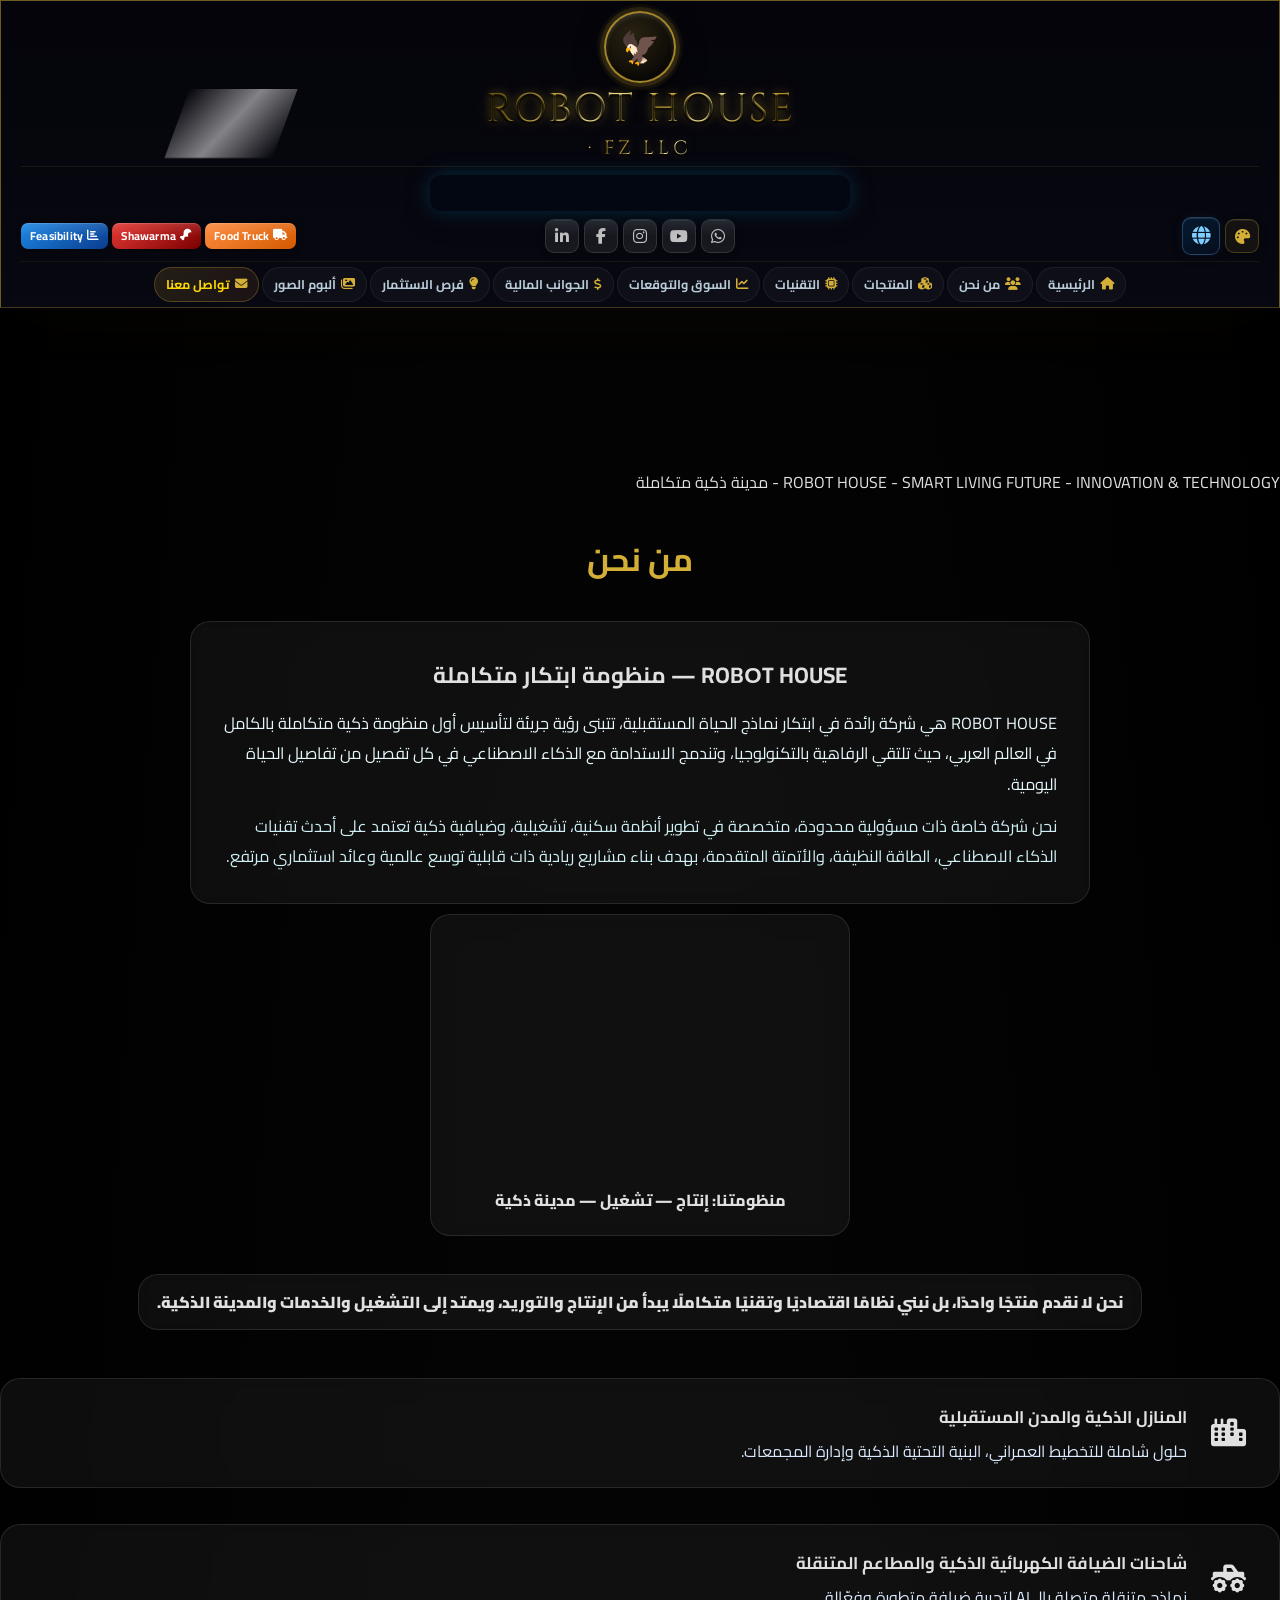
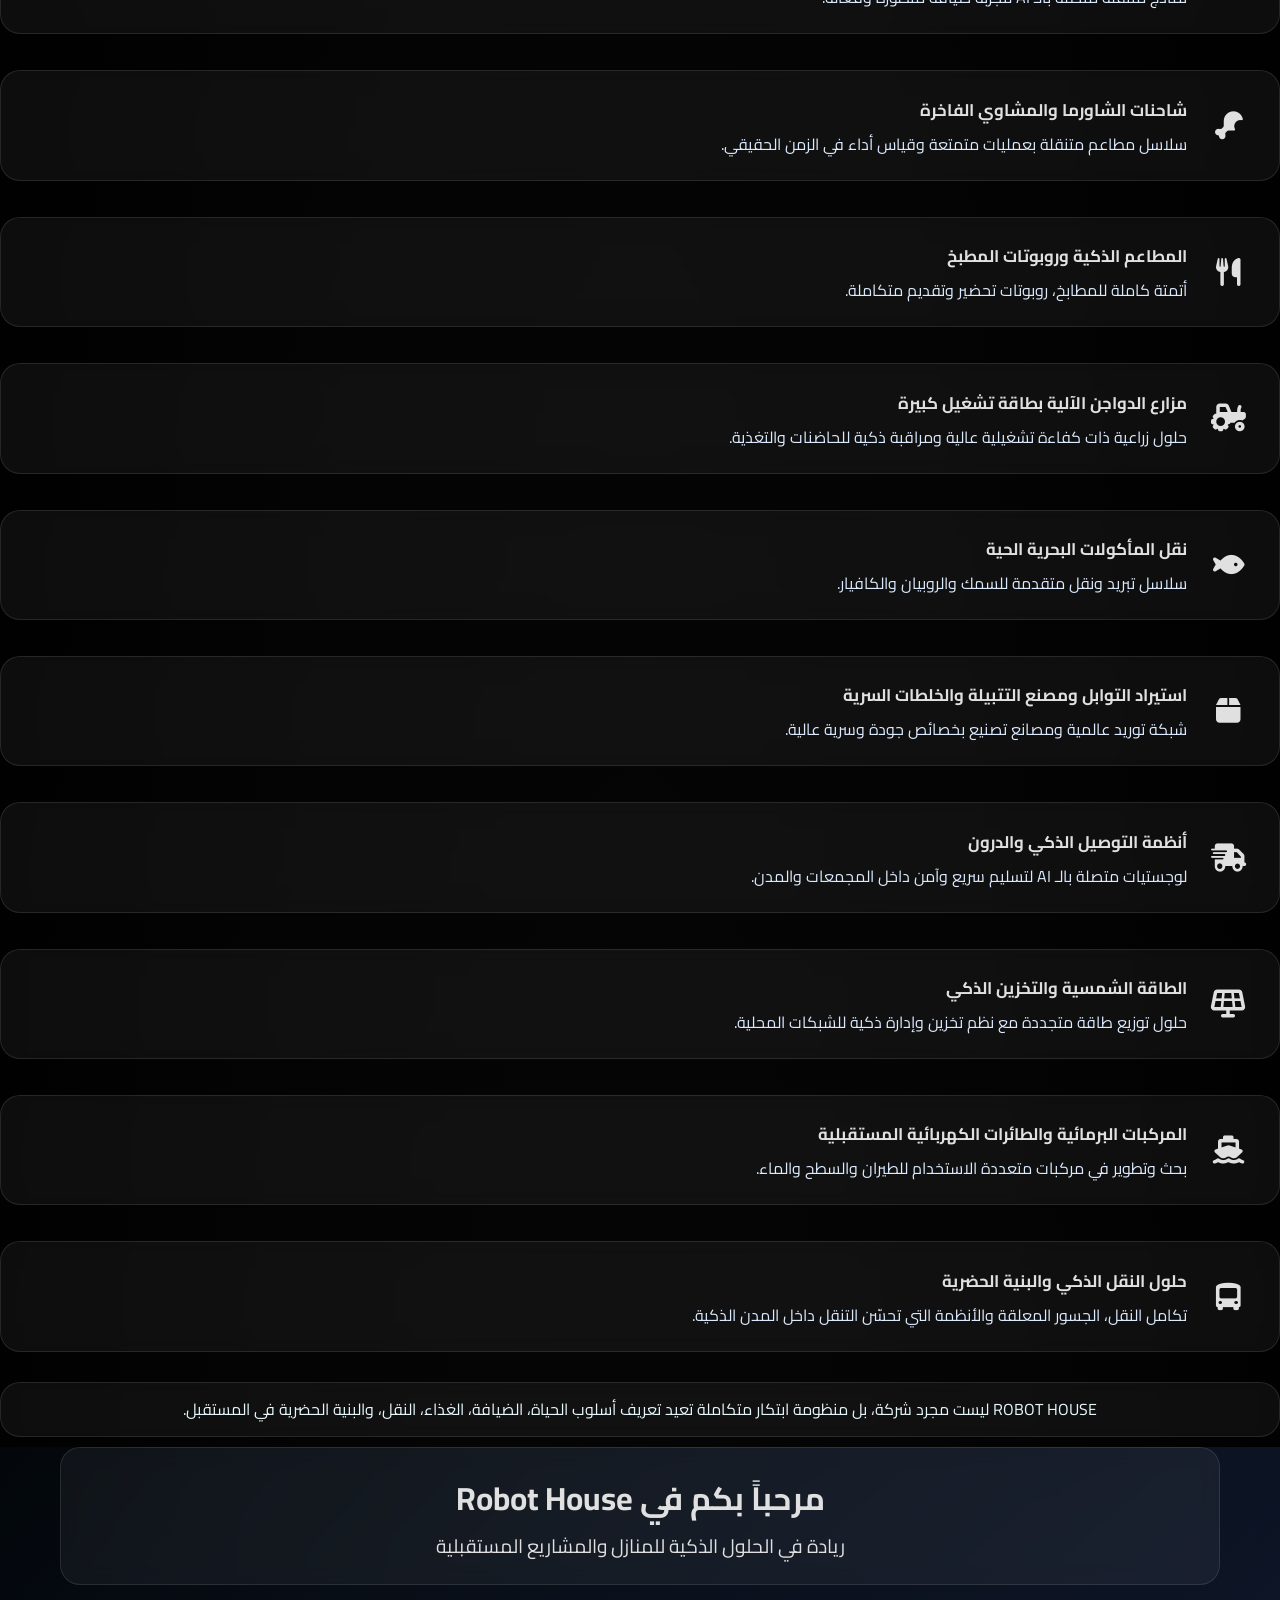
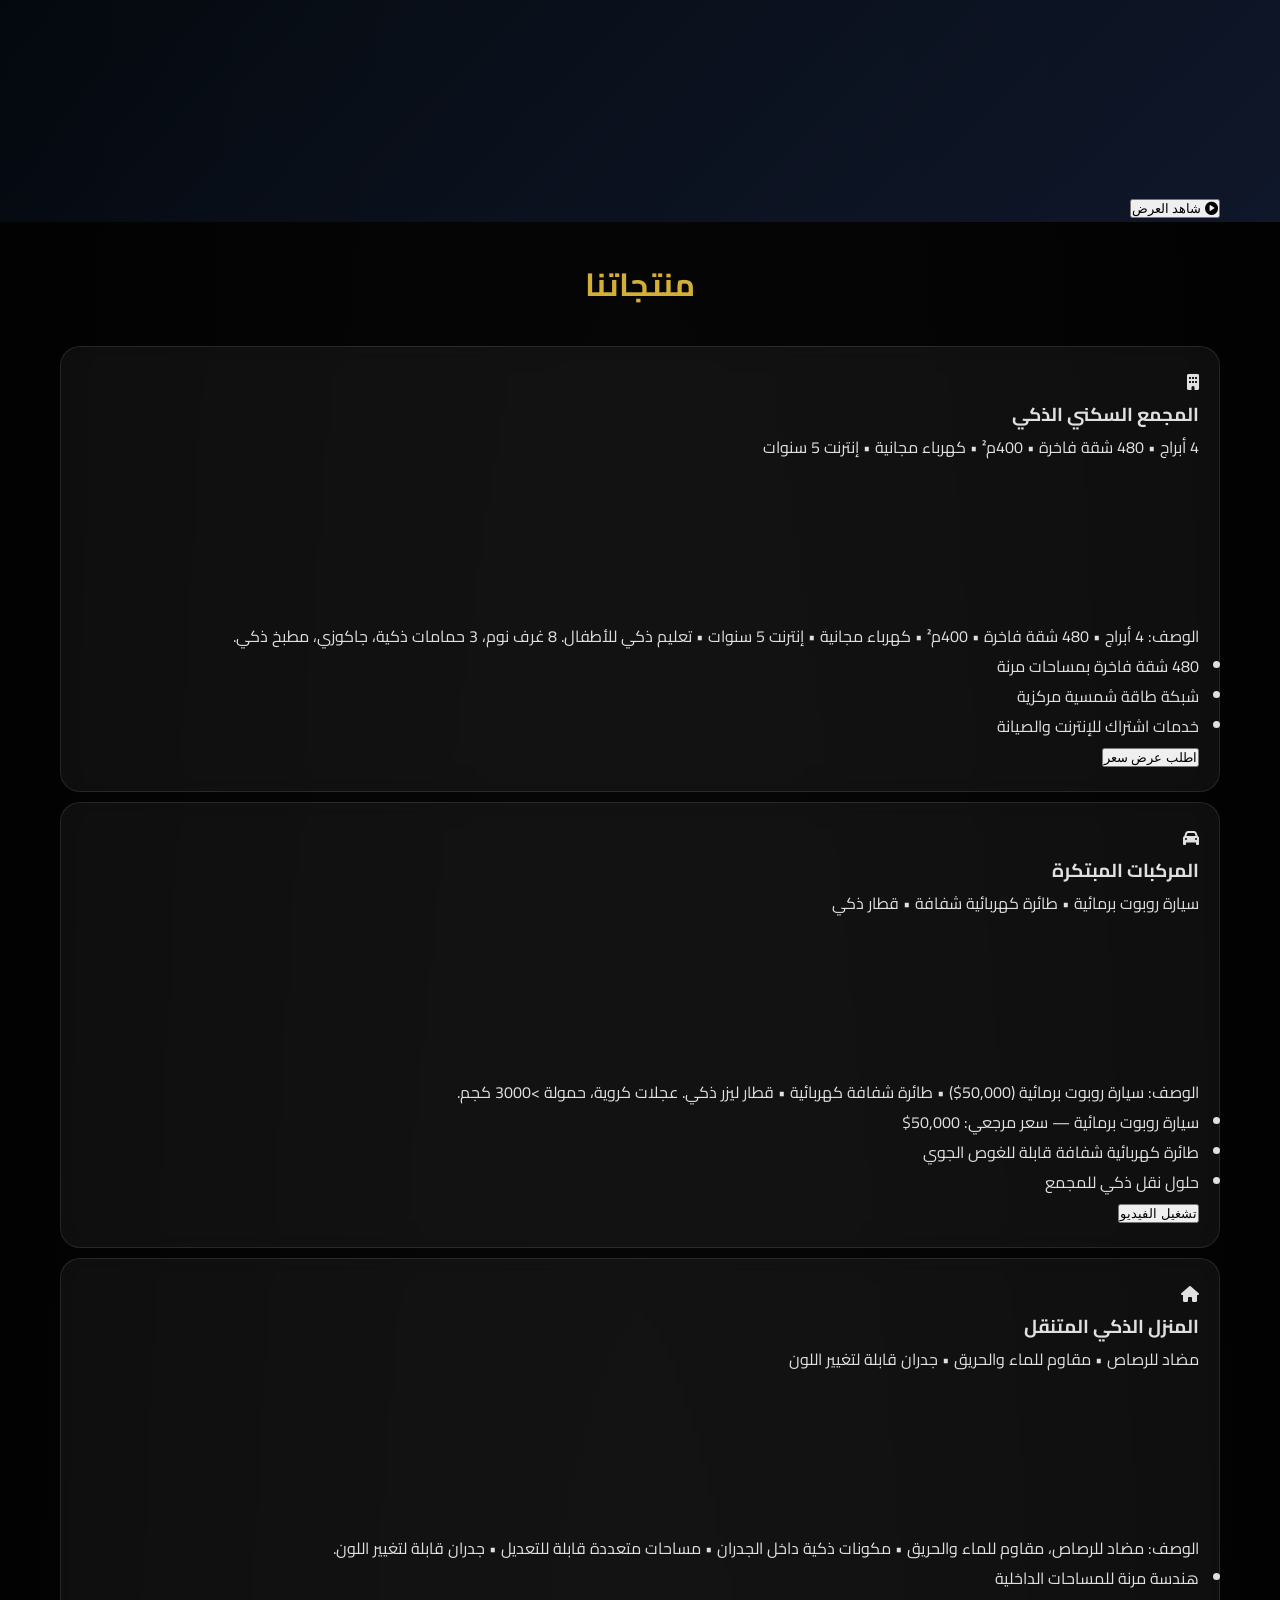
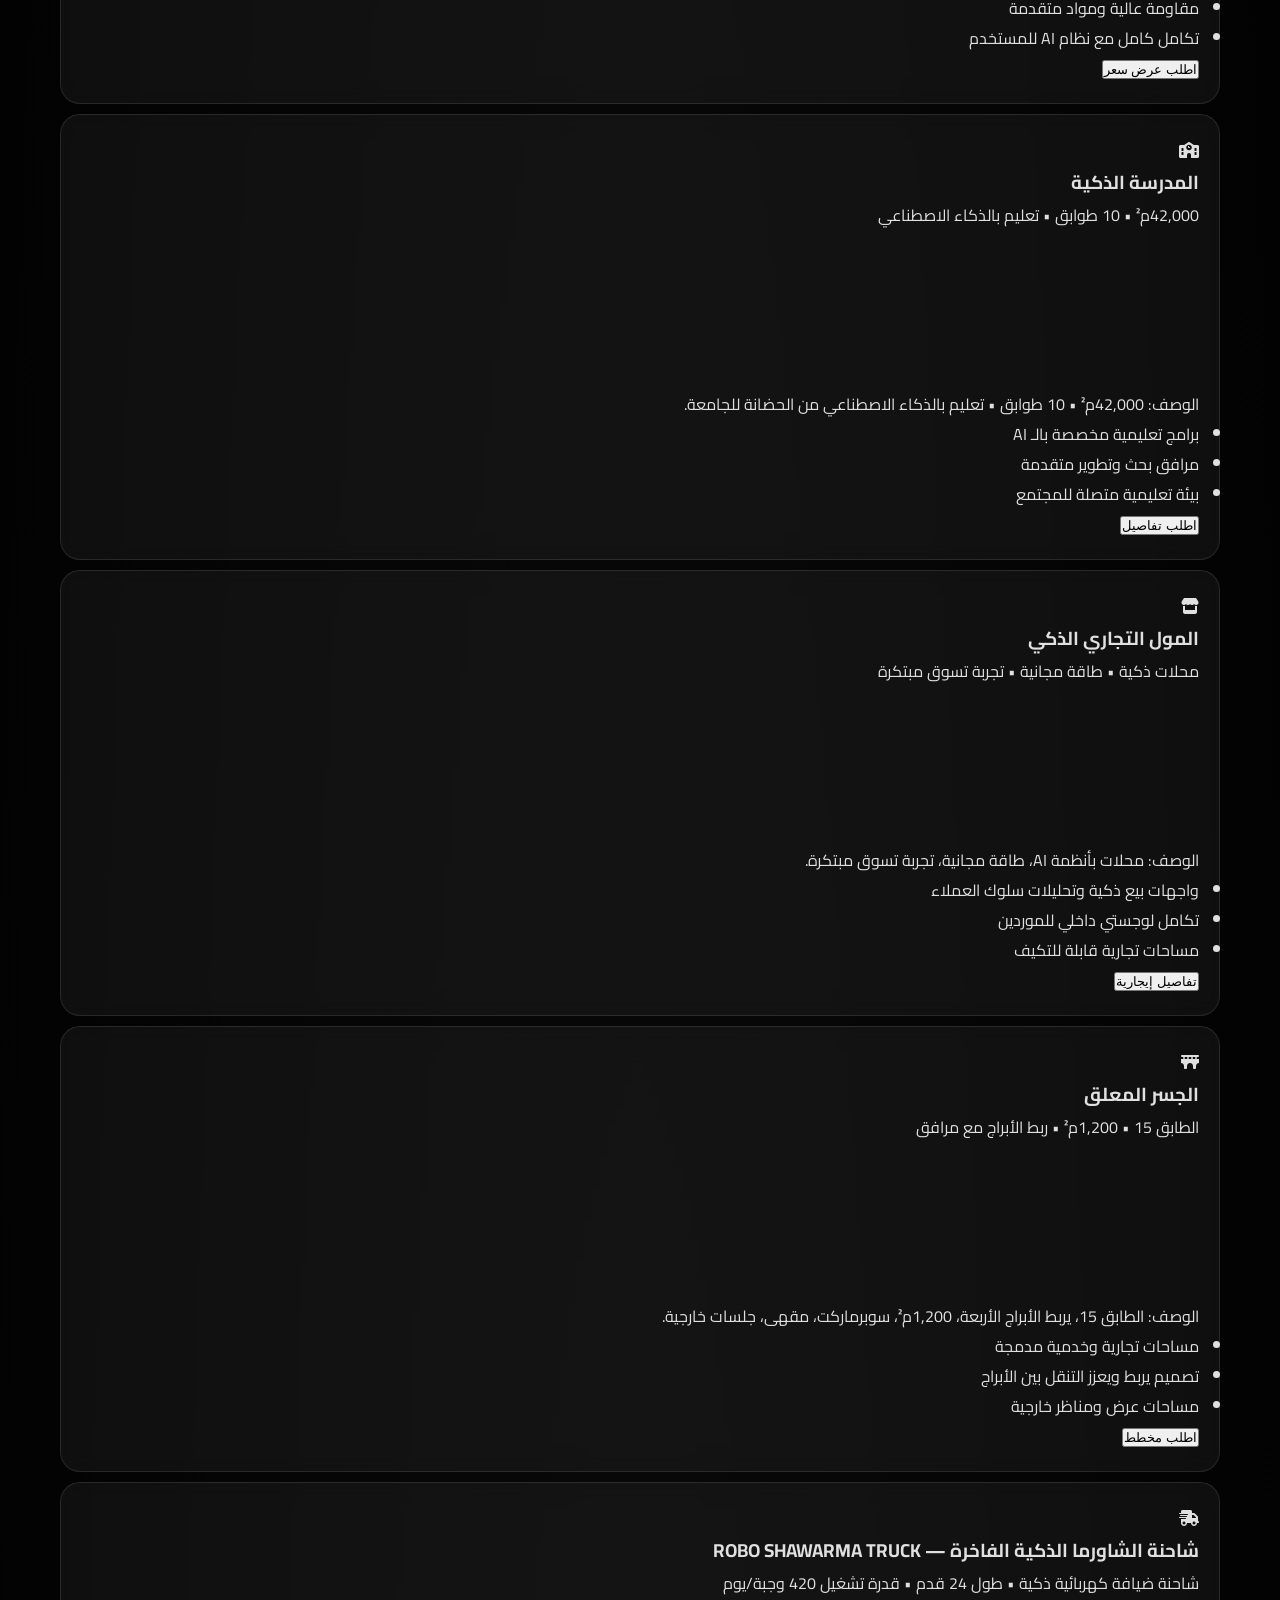
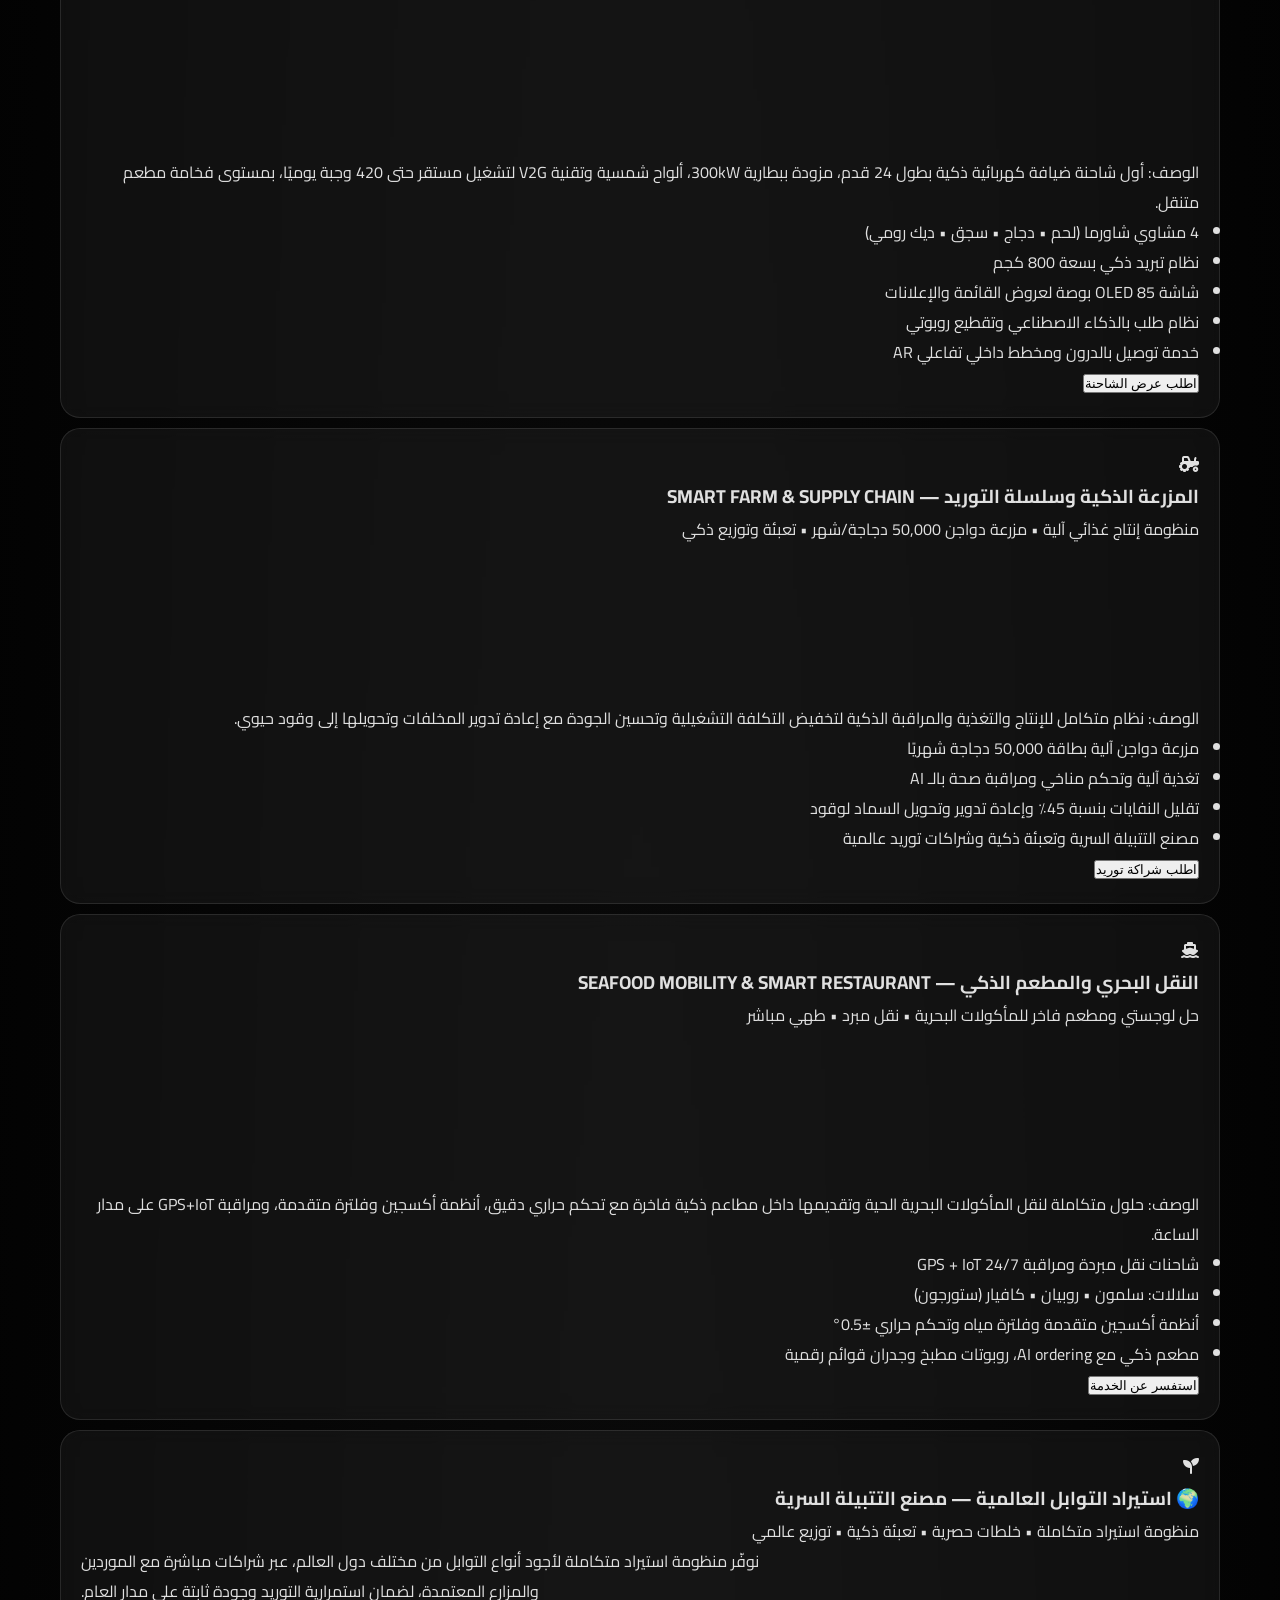
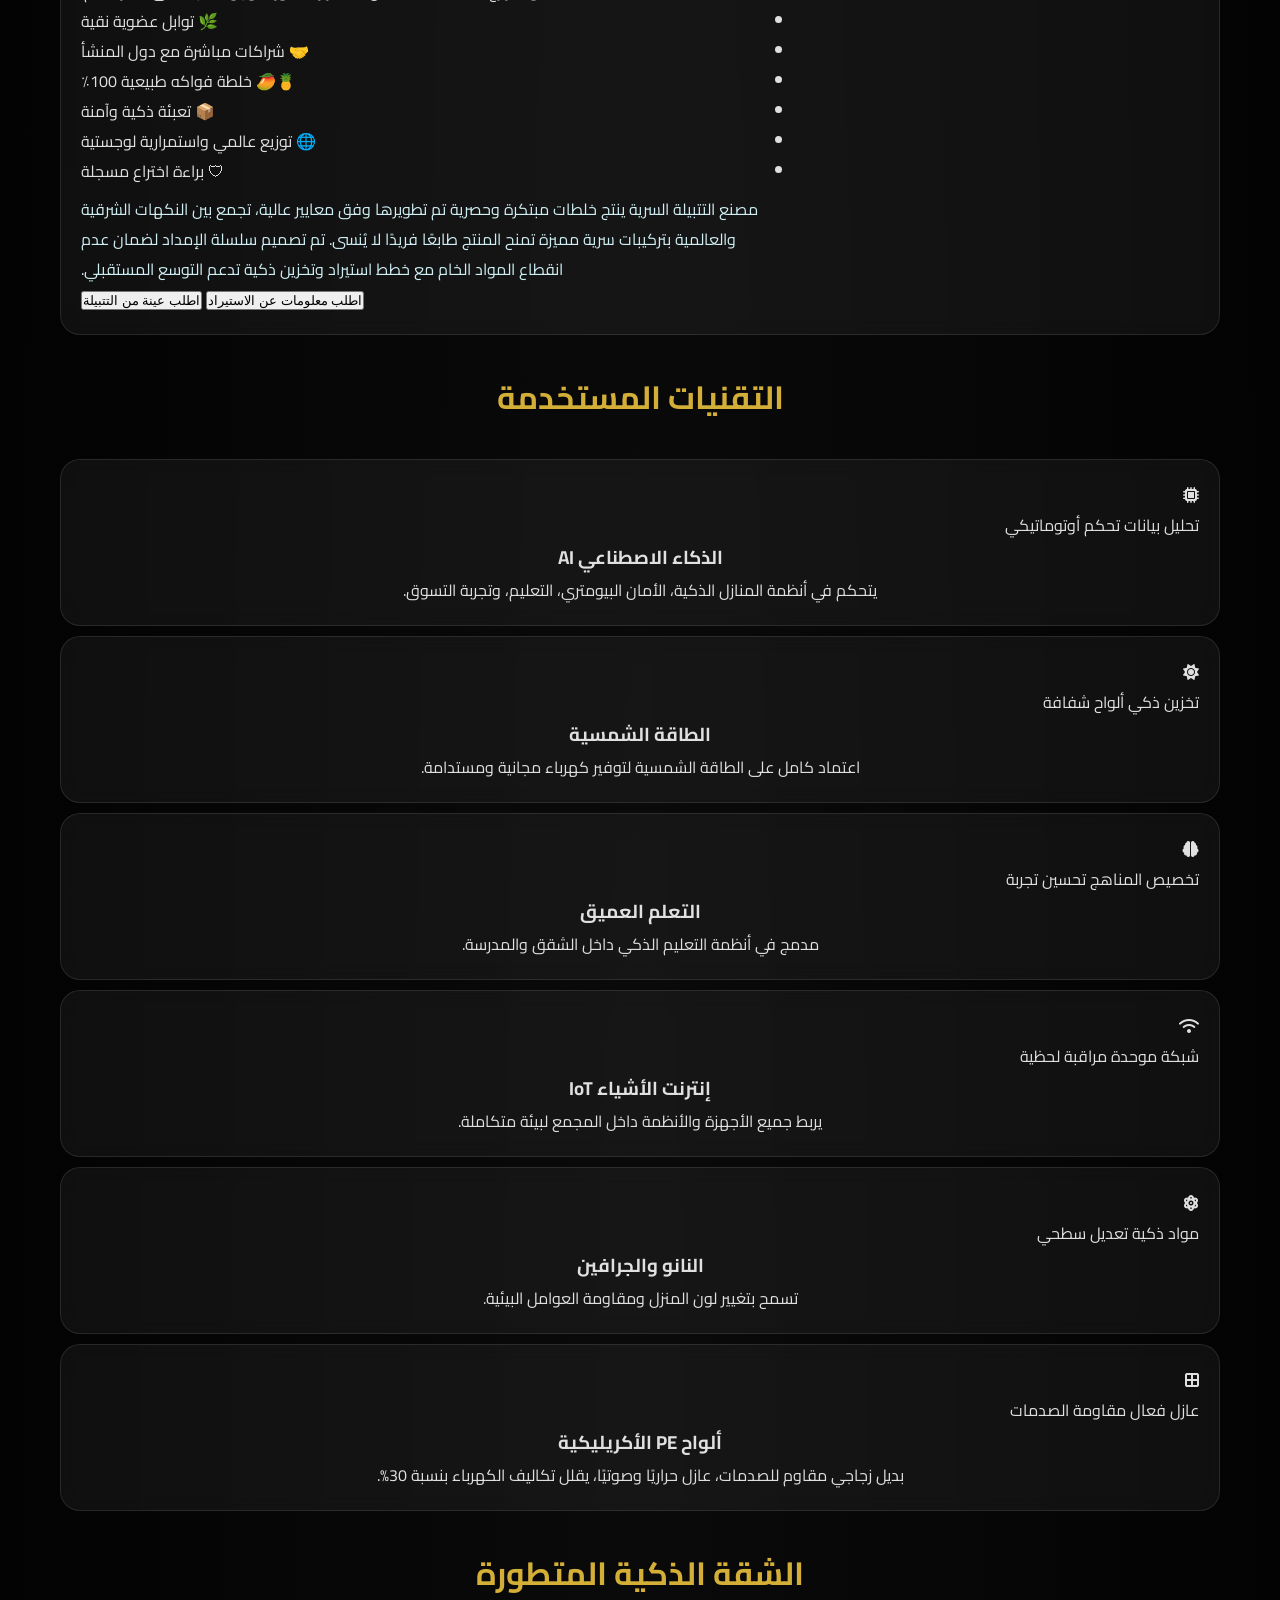
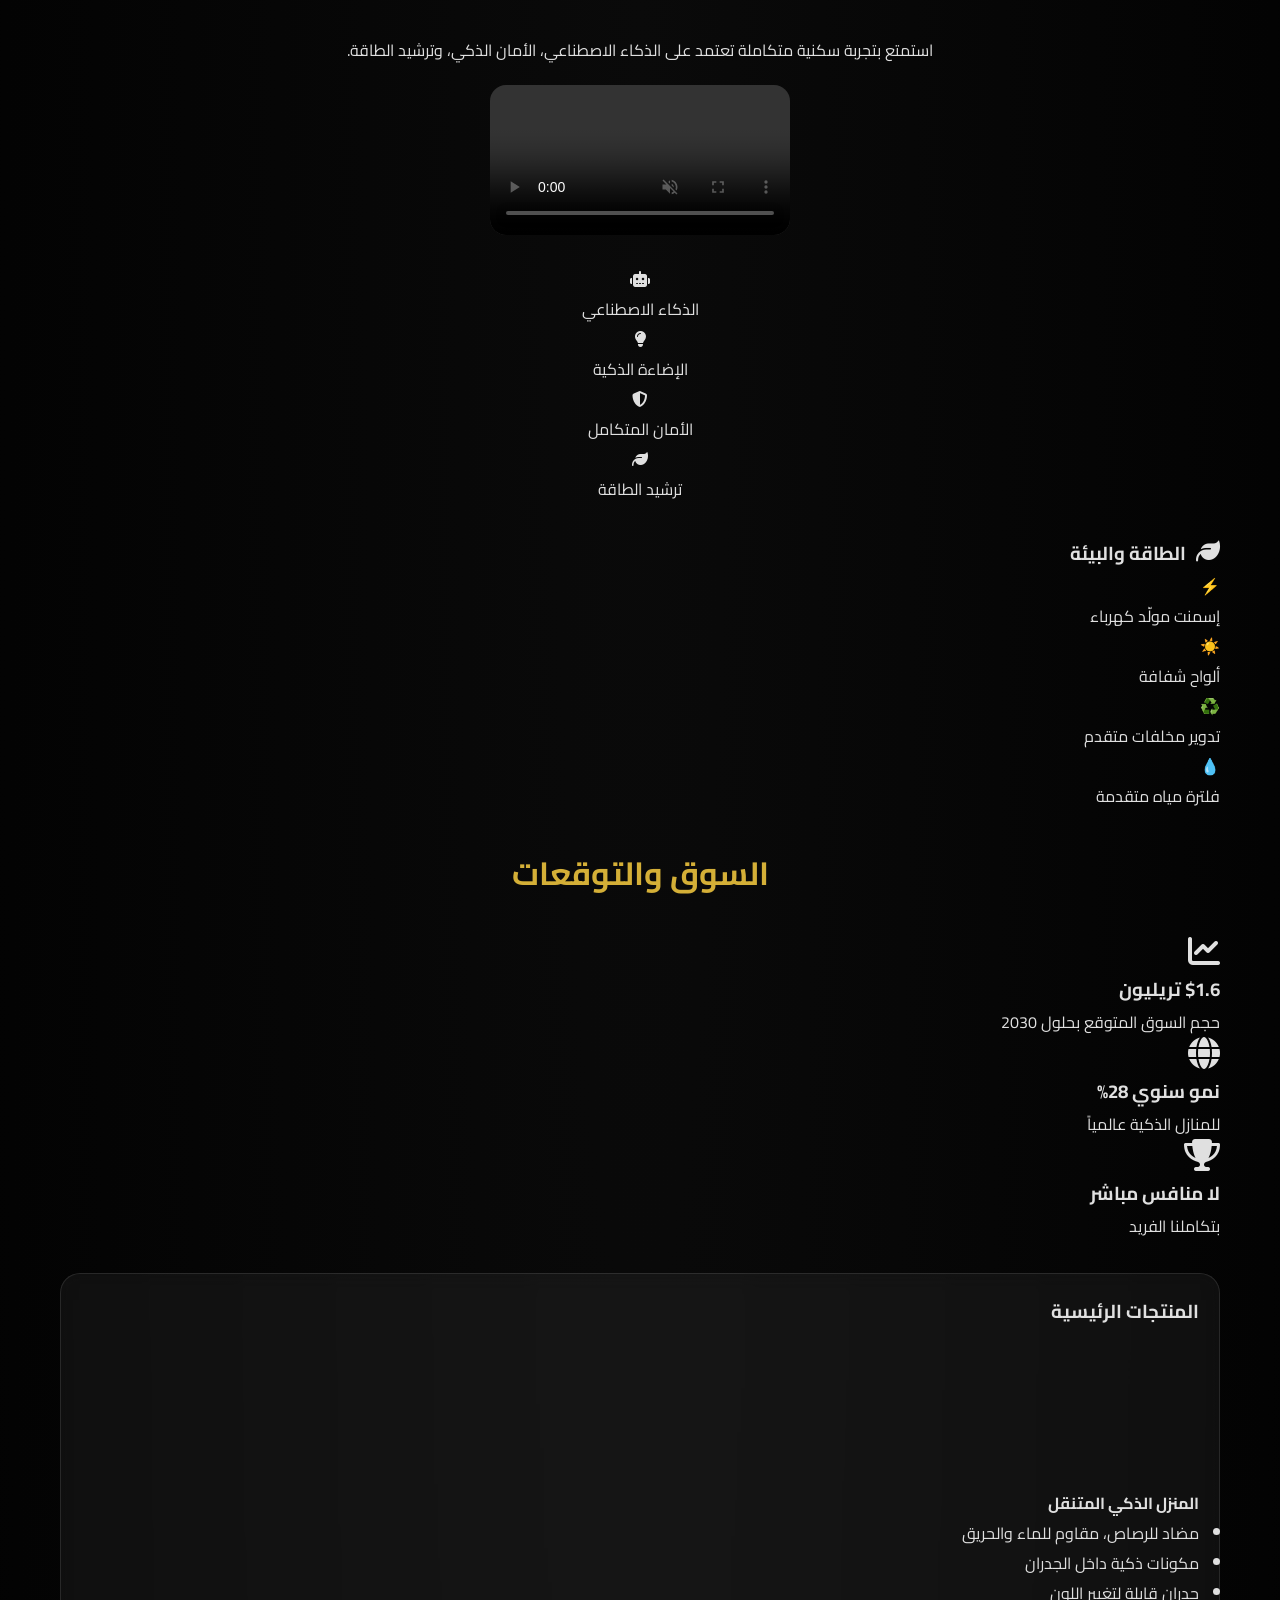
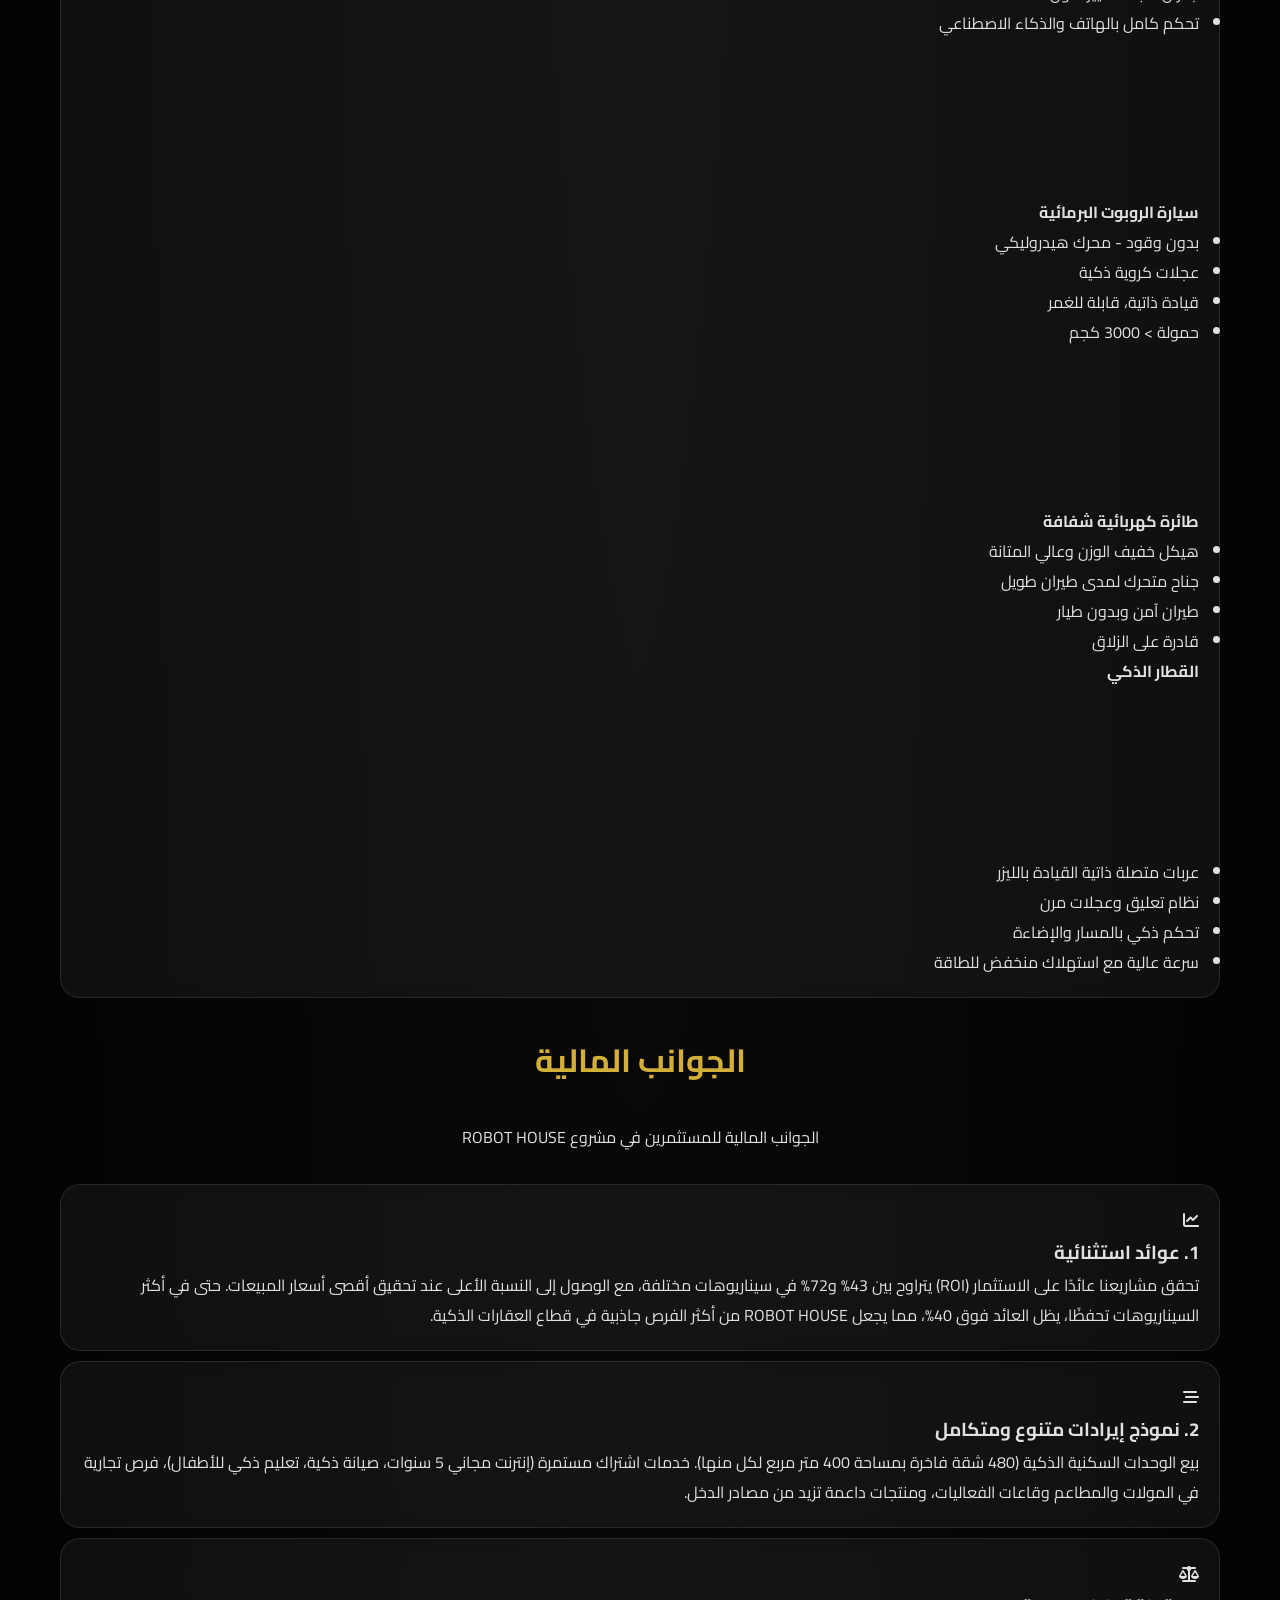
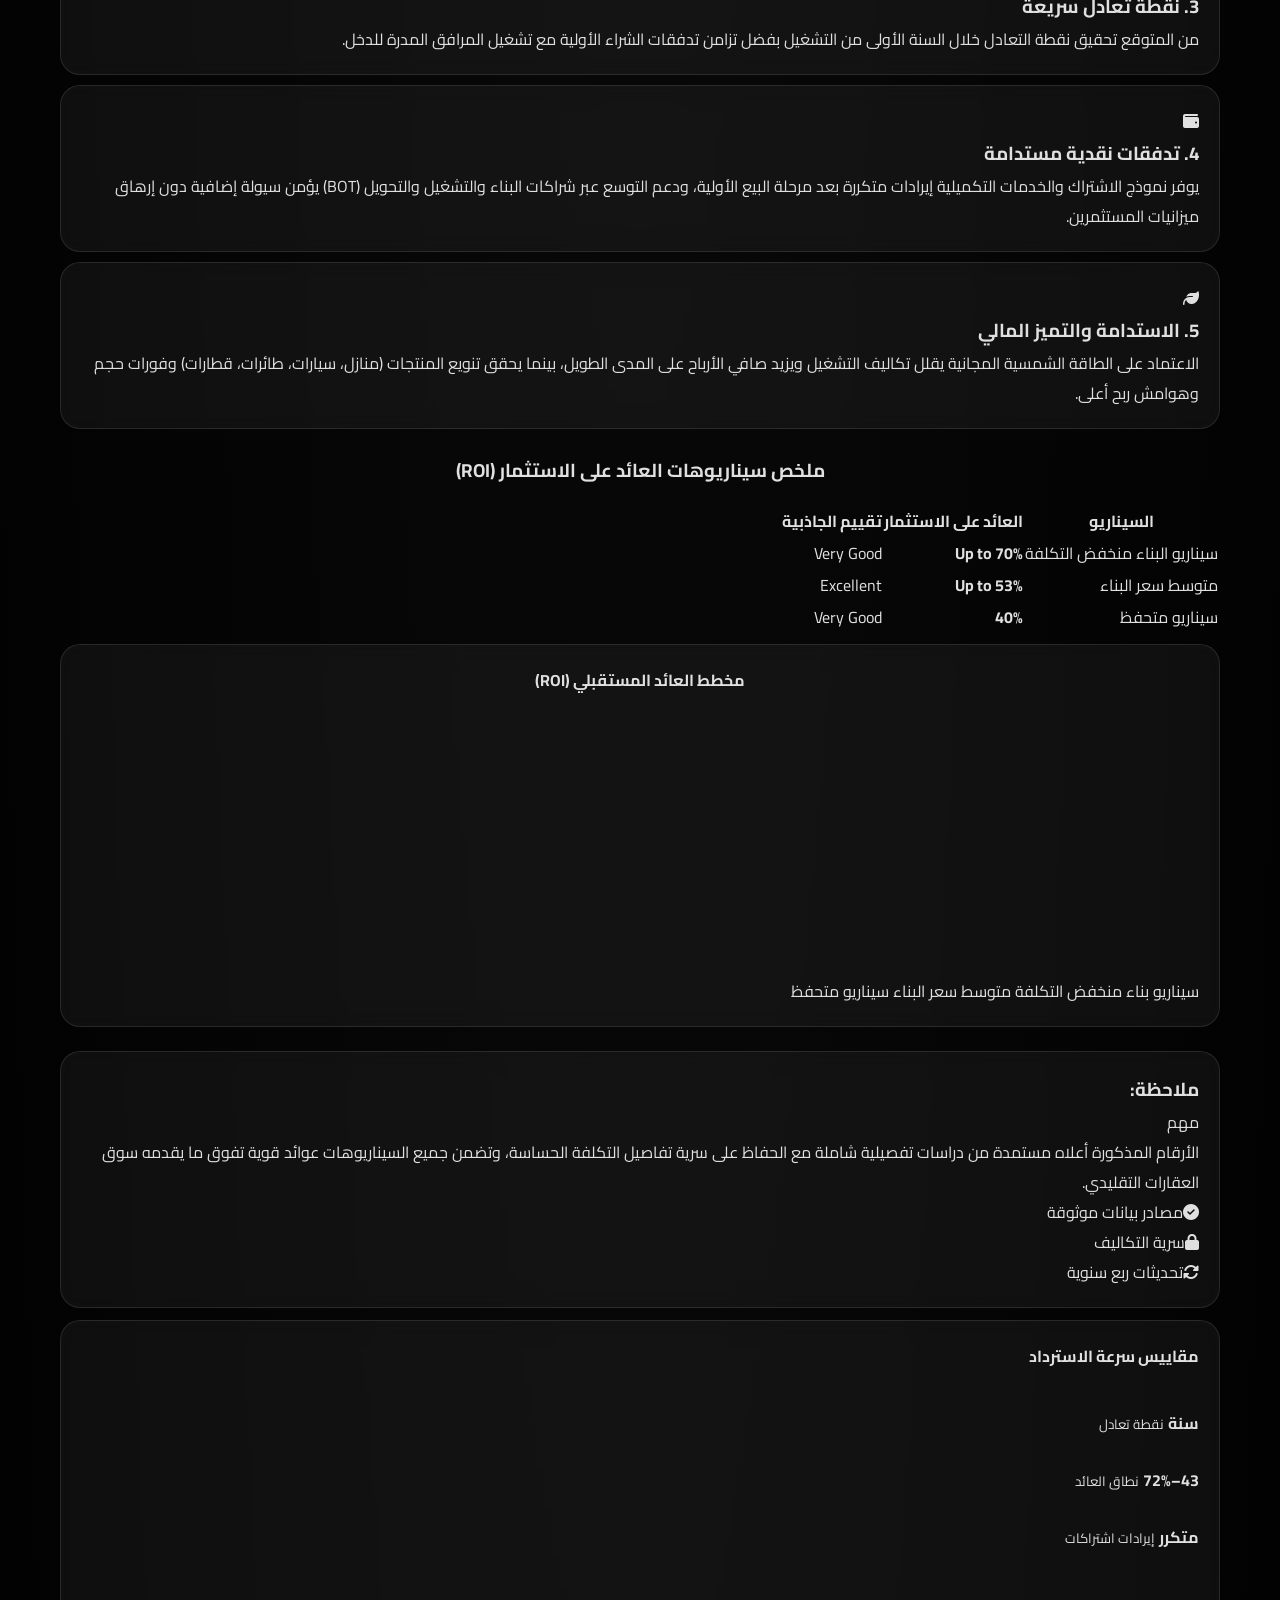
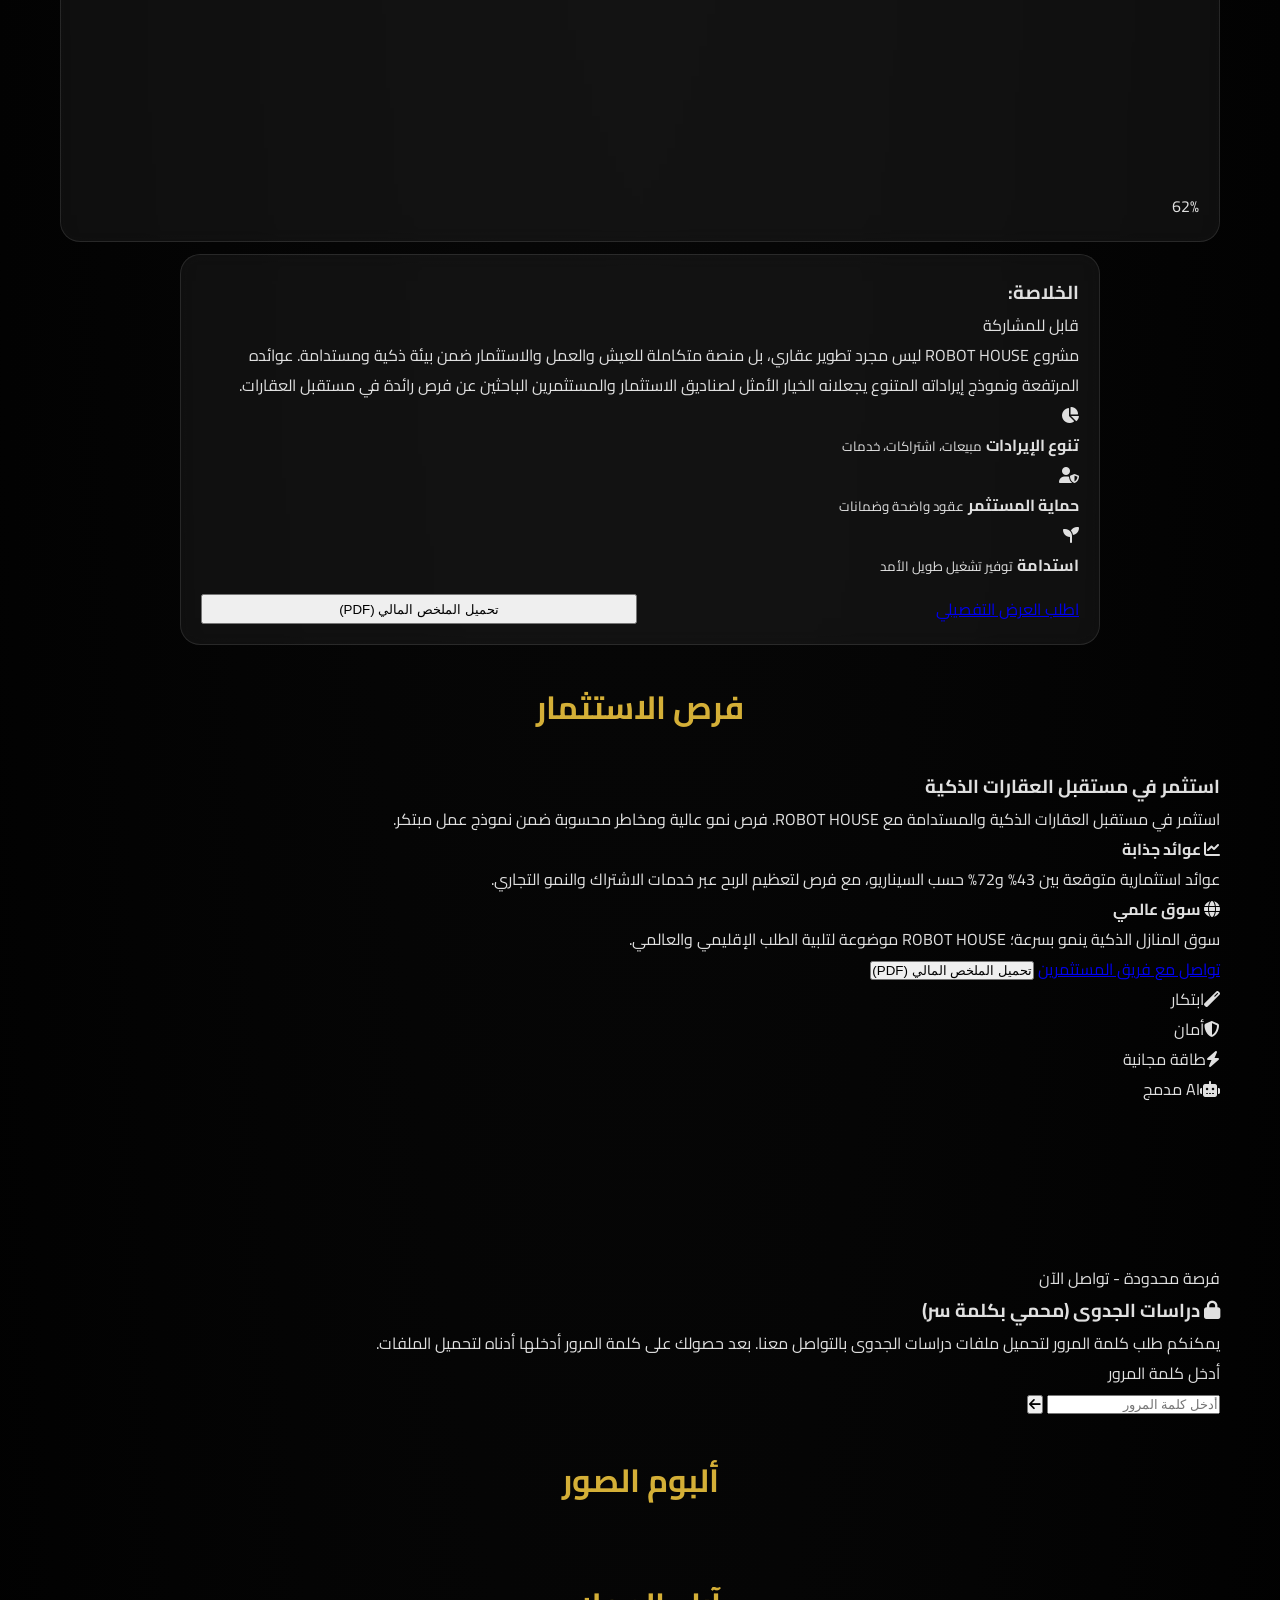
==== index.html @ a946ac99 "Add files via upload" ====
<!DOCTYPE html><html lang="ar" dir="rtl">
<head>
    <meta charset="UTF-8">
    <meta name="viewport" content="width=device-width, initial-scale=1.0, viewport-fit=cover">
    <title>ROBOT HOUSE FZ LLC | مدينة ذكية متكاملة</title>
    <link rel="stylesheet" href="https://cdnjs.cloudflare.com/ajax/libs/font-awesome/6.4.0/css/all.min.css">
    <link href="https://fonts.googleapis.com/css2?family=Cairo:wght@300;400;500;600;700;800&display=swap" rel="stylesheet">
    <link rel="stylesheet" href="https://cdn.jsdelivr.net/npm/swiper@11/swiper-bundle.min.css" />
    <link rel="stylesheet" href="styles.css">
    <link rel="stylesheet" href="wheel-widget.css">
    <link rel="stylesheet" href="mobile_overrides.css">
        <link rel="preconnect" href="https://fonts.googleapis.com">
    <link rel="preconnect" href="https://fonts.gstatic.com" crossorigin>
    <link rel="preconnect" href="https://cdnjs.cloudflare.com" crossorigin>
    <link rel="preconnect" href="https://cdn.jsdelivr.net" crossorigin>
    <link rel="preconnect" href="https://robothousefzllc.com" crossorigin>
    <link rel="preconnect" href="https://www.robothousefzllc.com" crossorigin>
    <link rel="dns-prefetch" href="https://robothousefzllc.com">
    <link rel="dns-prefetch" href="https://www.robothousefzllc.com">
                            <!-- preload important videos to prioritize fetch and warm CDN connections -->
    <link rel="preload" as="video" href="https://robothousefzllc.com/ROBOT%20HOUSE%20Header%20Video.mp4" type="video/mp4" fetchpriority="high">
    <link rel="preload" as="video" href="https://robothousefzllc.com/Smart%20Train%20Video.mp4" type="video/mp4">
    <!-- removed inline styles moved to styles.css -->
    <style>
      /* Compact social shortcuts for mobile: hide text labels, reduce gaps, remove theme button space */
      @media (max-width: 600px) {
        .social-links { gap: 6px !important; width: auto !important; padding: 4px !important; }
        .social-links a, .social-links .weather-temp, #site-lang-toggle.social-links-lang, .food-truck-btn {
          width: 36px !important;
          height: 36px !important;
          padding: 0 !important;
          border-radius: 10px !important;
          display: inline-flex !important;
          align-items: center !important;
          justify-content: center !important;
          font-size: 0.92rem !important;
        }
        /* hide textual labels inside chips to save header space */
        .social-links a .food-text, .social-links a span, .social-links a .food-text { display: none !important; }
        .social-links a i, #site-lang-toggle.social-links-lang i { margin: 0 !important; font-size: 1.08rem !important; }
        /* ensure weather cell is compact */
        .social-links .weather-temp { padding: 6px 8px !important; font-size: 0.78rem !important; gap:6px !important; }
        /* ensure the theme switcher is not shown in old top-bar (removed from DOM) */
        /* #theme-switcher { display: none !important; } -- removed, new top bar uses tb-ctrl-btn */
        /* tighten top-bar vertical spacing */
        .top-bar .container { padding: 6px 10px !important; gap: 6px !important; }
      }
      /* Desktop tweaks: slightly reduce gap to avoid large header footprint */
      @media (min-width: 601px) {
        .social-links { gap: 8px !important; }
        #site-lang-toggle.social-links-lang { width: 40px !important; height: 40px !important; }
      }

      /* Mini weather widget (compact) */
      .mini-weather-widget {
        display: inline-flex;
        align-items: center;
        gap: 8px;
        padding: 6px 8px;
        background: linear-gradient(90deg, rgba(255,255,255,0.02), rgba(0,0,0,0.02));
        border-radius: 10px;
        border: 1px solid rgba(255,255,255,0.04);
        color: #e6f7fb;
        font-weight: 800;
        min-width: 116px;
        box-shadow: 0 8px 18px rgba(2,6,23,0.18);
      }
      .mini-weather-widget .weather-icon {
        width: 34px;
        height: 34px;
        display: inline-grid;
        place-items: center;
        font-size: 1.05rem;
        border-radius: 8px;
        background: linear-gradient(180deg, rgba(255,214,118,0.08), rgba(255,140,66,0.04));
        color: #ffd166;
      }
      .mini-weather-widget .weather-info { display:flex; flex-direction:column; line-height:1; text-align:right; }
      .mini-weather-widget .weather-temp { font-size:0.98rem; color:#fff; }
      .mini-weather-widget .weather-desc { font-size:0.72rem; color:#cfeff4; white-space:nowrap; }
      .mini-weather-widget .weather-location { display:flex; align-items:center; gap:6px; font-size:0.7rem; color:#9fdfea; margin-inline-start:6px; }
      @media (max-width: 420px) {
        .mini-weather-widget { min-width: 96px; gap:6px; padding:4px 6px; }
        .mini-weather-widget .weather-info { display:none; }
        .mini-weather-widget .weather-location { display:none; }
        .mini-weather-widget .weather-icon { width:28px; height:28px; font-size:0.95rem; }
      }
   </style>
   <style>
        * { margin: 0; padding: 0; box-sizing: border-box; }
        body {
            font-family: 'Cairo', sans-serif;
            transition: all 0.4s cubic-bezier(0.25, 0.46, 0.45, 0.94);
            background: radial-gradient(ellipse at center, #0a0a0a 0%, #000000 100%);
            color: #e0e0e0;
        }
        /* ========== الثيم الذهبي (الافتراضي) ========== */
        body.gold {
            background: radial-gradient(ellipse at center, #0a0a0a 0%, #000000 100%);
        }
        body.gold .top-bar, body.gold .nav-container.main-nav {
            background: rgba(0,0,0,0.85);
            backdrop-filter: blur(12px);
            border: 1px solid rgba(212, 175, 55, 0.5);
            box-shadow: 0 0 30px rgba(212, 175, 55, 0.2);
        }
        body.gold .brand { color: #d4af37; text-shadow: 0 0 10px rgba(212,175,55,0.5); }
        body.gold .action-btn, body.gold .theme-toggle-btn, body.gold .lang-toggle-btn {
            background: linear-gradient(135deg, #1a1a1a, #0d0d0d);
            border: 1px solid #d4af37;
            color: #ffd966;
        }
        body.gold .social-icon {
            background: rgba(0,0,0,0.6);
            border: 1px solid rgba(212, 175, 55, 0.4);
            color: #d4af37;
        }
        body.gold .nav-links a { color: #e0e0e0; }
        body.gold .nav-links a:hover { color: #ffd700; }
        /* ========== الثيم الأبيض المعلق ========== */
        body.white-luxury {
            background: linear-gradient(145deg, #f5f5f0 0%, #e8e4d8 100%);
        }
        body.white-luxury .top-bar, body.white-luxury .nav-container.main-nav {
            background: rgba(255,255,250,0.96);
            backdrop-filter: blur(12px);
            border: 1px solid rgba(0,0,0,0.08);
            box-shadow: 0 15px 35px rgba(0,0,0,0.05);
        }
        body.white-luxury .brand { color: #1a1a1a; }
        body.white-luxury .action-btn, body.white-luxury .theme-toggle-btn, body.white-luxury .lang-toggle-btn {
            background: #ffffff;
            border: 1px solid #ccc;
            color: #1a1a1a;
        }
        body.white-luxury .social-icon {
            background: #fff;
            border: 1px solid #ddd;
            color: #333;
        }
        body.white-luxury .nav-links a { color: #2c2c2c; }
        body.white-luxury .nav-links a:hover { color: #000; }
        /* ========== الثيم الأسود الطبيعي ========== */
        body.natural-dark {
            background: #0f0f0f;
        }
        body.natural-dark .top-bar, body.natural-dark .nav-container.main-nav {
            background: #141414;
            border: 1px solid #2a2a2a;
        }
        body.natural-dark .brand { color: #ddd; }
        body.natural-dark .action-btn, body.natural-dark .theme-toggle-btn, body.natural-dark .lang-toggle-btn {
            background: #1e1e1e;
            border: 1px solid #3a3a3a;
            color: #ccc;
        }
        body.natural-dark .social-icon {
            background: #1a1a1a;
            border: 1px solid #333;
            color: #aaa;
        }
        body.natural-dark .nav-links a { color: #aaa; }
        body.natural-dark .nav-links a:hover { color: #fff; }
        /* التنسيقات العامة */
        .top-bar {
            position: sticky;
            top: 0;
            z-index: 1000;
            padding: 12px 20px;
            transition: all 0.4s ease;
        }
        .main-wrapper {
            max-width: 1400px;
            margin: 0 auto;
        }
        .nav-container {
            display: flex;
            flex-direction: column;
            gap: 16px;
            border-radius: 60px;
            padding: 12px 24px;
        }
        .nav-container.main-nav {
            border-radius: 50px;
            margin-top: 8px;
            background: rgba(0,0,0,0.7);
            backdrop-filter: blur(10px);
        }
        .top-row {
            display: flex;
            align-items: center;
            justify-content: space-between;
            flex-wrap: wrap;
            gap: 12px;
        }
        .social-icons-group {
            display: flex;
            gap: 8px;
            align-items: center;
            flex-wrap: wrap;
        }
        .social-icon {
            width: 34px;
            height: 34px;
            display: flex;
            align-items: center;
            justify-content: center;
            border-radius: 50%;
            font-size: 15px;
            transition: all 0.2s ease;
            text-decoration: none;
        }
        .brand {
            font-size: 18px;
            font-weight: 800;
            letter-spacing: 1px;
            text-align: center;
            font-family: monospace;
            white-space: nowrap;
        }
        .actions-group {
            display: flex;
            gap: 10px;
            align-items: center;
            flex-wrap: wrap;
        }
        .action-btn, .theme-toggle-btn, .lang-toggle-btn {
            padding: 6px 16px;
            border-radius: 40px;
            font-size: 12px;
            font-weight: 600;
            cursor: pointer;
            transition: all 0.2s ease;
            text-decoration: none;
            display: inline-flex;
            align-items: center;
            gap: 5px;
            font-family: 'Cairo', sans-serif;
        }
        .theme-toggle-btn, .lang-toggle-btn {
            width: 38px;
            height: 38px;
            padding: 0;
            justify-content: center;
        }
        .nav-links {
            display: flex;
            flex-wrap: wrap;
            justify-content: center;
            gap: 14px;
            padding-top: 10px;
            border-top: 1px solid rgba(255,255,255,0.1);
        }
        .nav-links a {
            text-decoration: none;
            font-size: 12px;
            font-weight: 500;
            transition: all 0.2s;
            padding: 5px 10px;
            border-radius: 20px;
        }
        /* تنسيق الجوال */
        @media (max-width: 768px) {
            .top-bar { padding: 8px 12px; }
            .nav-container { padding: 10px 16px; gap: 12px; }
            .top-row { flex-direction: column; gap: 10px; }
            .social-icons-group { order: 1; justify-content: center; gap: 6px; flex-wrap: nowrap; overflow-x: auto; width: 100%; padding-bottom: 4px; }
            .social-icon { width: 32px; height: 32px; flex-shrink: 0; font-size: 13px; }
            .brand { order: 2; font-size: 14px; white-space: normal; width: 100%; }
            .actions-group { order: 3; justify-content: center; gap: 6px; }
            .action-btn { padding: 4px 12px; font-size: 10px; }
            .theme-toggle-btn, .lang-toggle-btn { width: 34px; height: 34px; }
            .nav-links { gap: 8px; }
            .nav-links a { font-size: 10px; padding: 4px 8px; }
        }
        @media (max-width: 480px) {
            .social-icon { width: 28px; height: 28px; font-size: 11px; }
            .brand { font-size: 12px; }
            .action-btn { padding: 3px 10px; font-size: 9px; }
        }
        /* الحفاظ على باقي الأنماط الأصلية */
        .navbar .nav-menu ul { display: flex; list-style: none; gap: 20px; justify-content: center; flex-wrap: wrap; padding: 10px 0; }
        .navbar .nav-menu ul li a { color: inherit; text-decoration: none; display: flex; align-items: center; gap: 8px; font-size: 14px; }
        .glass-card, .info-card, .product-window, .tech-holo-card, .financial-rect { background: rgba(255,255,255,0.05); backdrop-filter: blur(10px); border-radius: 20px; padding: 20px; margin: 10px 0; border: 1px solid rgba(255,255,255,0.1); }
        .section-title { text-align: center; font-size: 2rem; margin: 2rem 0; color: var(--accent, #d4af37); }
        .container { max-width: 1200px; margin: 0 auto; padding: 0 20px; }
        video { border-radius: 16px; max-width: 100%; }
        footer { background: rgba(0,0,0,0.8); padding: 30px 0; margin-top: 40px; text-align: center; }
    </style>
    <link href="https://fonts.googleapis.com/css2?family=Cinzel:wght@600;700&display=swap" rel="stylesheet">
    <style>
    /* Injected luxury title style (gold gradient) */
    .luxury-title{
        font-family: 'Cinzel', serif;
        /* slightly smaller to tighten header spacing */
        font-size: clamp(19px, 3.4vw, 40px);
        text-align:center;
        letter-spacing: 2px;
        white-space: nowrap;
        background:
        linear-gradient(
            135deg,
            #5a4300 0%,
            #c6a94a 20%,
            #fff2a6 35%,
            #d4af37 50%,
            #fff2a6 65%,
            #b8962e 80%,
            #5a4300 100%
        );
        -webkit-background-clip:text;
        -webkit-text-fill-color:transparent;
        text-shadow:
            0 2px 2px #000,
            0 0 8px rgba(212,175,55,0.4),
            0 0 18px rgba(255,215,0,0.25);
        position:relative;
        z-index:3;
    }
    .luxury-title::after{
        content:"";
        position:absolute;
        top:0;
        left:-100%;
        width:35%;
        height:100%;
        background:linear-gradient(
            120deg,
            transparent,
            rgba(255,255,255,0.5),
            transparent
        );
        transform:skewX(-20deg);
        animation: rh-shine 6s infinite;
    }
    @keyframes rh-shine{
        0%{ left:-100%; }
        100%{ left:200%; }
    }
    .luxury-title .sub{
        display:block;
        font-size: clamp(14px, 1.5vw, 22px);
        letter-spacing:4px;
        margin-top:10px;
    }
    /* ensure the top-row brand keeps layout spacing in the top-bar */
    .tb-row-brand { display:flex; justify-content:center; width:100%; }
    .tb-row-brand .luxury-title { line-height:1; }
    </style>
    <link rel="stylesheet" href="theme-system.css">

    <!-- Assistant audio bar styles (lightweight, scoped) -->
    <style id="assistant-bar-styles">
      .tb-row-brand { position: relative; } /* allow absolute positioning of the assistant behind the title */
      .holo-bar{
        position: relative;
        width: 100%;
        max-width: 420px;
        height: 36px; /* reduced height to minimize visible footprint behind the title */
        border-radius: 12px;
        overflow: hidden;
        background: rgba(0,10,20,0.55); /* slightly more transparent so it's less visually intrusive */
        backdrop-filter: blur(3px);
        box-shadow: 0 2px 12px rgba(0,0,0,0.25);
        transition: all 0.28s ease;
        cursor: default;
        z-index: 1; /* sits above wrapper but behind title */
        pointer-events: none; /* ensure bar sits visually behind title and does not capture clicks */
      }
      /* place the wrapper absolutely so the bar sits centered behind the title */
      #assistantBarWrapper {
        position: absolute;
        left: 50%;
        top: 44%; /* slightly raised so bar sits snugly behind the title text */
        transform: translate(-50%, -50%); /* center precisely horizontally, slightly above vertical center */
        z-index: 0; /* keep behind the title */
        pointer-events: none; /* allow clicks on title/logo to pass through */
        display: flex;
        justify-content: center;
        width: 100%;
        transition: transform 0.28s ease, top 0.28s ease;
        will-change: transform;
      }
      /* make title sit above the bar */
      .luxury-title { position: relative; z-index: 5; }
      .holo-bar[data-state="sleep"]{
        opacity: 0.78;
      }
      .holo-bar[data-state="talk"]{
        opacity: 1;
        box-shadow: 0 0 20px rgba(0,180,255,0.22), 0 6px 28px rgba(0,0,0,0.32);
      }
      #wave{ width:100%; height:100%; display:block; }
      /* keep canvas crisp on high-DPI */
      #assistantBar canvas { image-rendering: optimizeQuality; }
      /* responsive minor tweak */
      @media (max-width:520px){ .holo-bar{ height:44px; max-width:380px; border-radius:10px; } #assistantBarWrapper{ transform:translate(-50%,-50%);} }
    </style>
</head>
<body class="gold" data-theme="gold-diamond">
<script>
  // Performance-safe light mode: short-circuit heavy modules and network noise during load.
  // Set this early so subsequent scripts can check it and no-op heavy work.
  window.RH_LIGHT_MODE = true;
  // Also disable visitor notifications and visual popups by default for max speed.
  window.RH_NOTIFY_DISABLED = true;
  window.RH_VOICE_LIGHT_ONLY = true;
  // Prevent jarvis boot audio autoplay attempts from running
  try { sessionStorage.setItem('rh_boot_played', '1'); } catch(e){}
</script>

    <!-- ===== TOP BAR الجديد ===== -->
    <div class="top-bar" id="mainTopBar">
        <div class="main-wrapper">

            <!-- الصف الأول: شعار في المنتصف -->
            <div class="tb-row tb-row-logo" style="position:relative;">
                <div class="tb-logo-3d">
                    <img src="Animation 6.gif" alt="Robot House Logo" class="tb-logo-img"
                         onerror="this.style.display='none';this.nextElementSibling.style.display='flex'">
                    <div class="tb-logo-fallback">🦅</div>
                </div>

            </div>

            <!-- الصف الثاني: اسم الشركة في المنتصف أسفل الشعار -->
            <div class="tb-row tb-row-brand" style="position:relative;">
                <div class="luxury-title">ROBOT HOUSE<span class="sub">· FZ LLC</span></div>

                <!-- Assistant bar placed behind the title so it visually sits under the name -->
                <div id="assistantBarWrapper" style="position:absolute;left:50%;top:44%;transform:translate(-50%,-50%);width:100%;display:flex;justify-content:center;pointer-events:none;z-index:0;">
                  <div id="assistantBar" class="holo-bar" data-state="sleep" role="presentation" aria-hidden="true" title="ROBOT HOUSE voice bar (decorative)" style="pointer-events:none;">
                    <canvas id="wave" aria-hidden="true"></canvas>
                  </div>
                </div>
            </div>

            <!-- Assistant bar (hologram audio bar) inserted under brand row -->
            

            <!-- Assistant bar audio-visual script: adaptive VAD + animated waves -->
            <script>
            (function(){
              'use strict';
              const canvas = document.getElementById('wave');
              if(!canvas) return;

              // Styling helper: ensure crisp canvas on high-dpi
              function resizeCanvas() {
                const dpr = window.devicePixelRatio || 1;
                const w = canvas.offsetWidth;
                const h = canvas.offsetHeight;
                if (canvas.width !== Math.floor(w * dpr) || canvas.height !== Math.floor(h * dpr)) {
                  canvas.width = Math.floor(w * dpr);
                  canvas.height = Math.floor(h * dpr);
                  canvas.getContext('2d').scale(dpr, dpr);
                }
              }
              window.addEventListener('resize', resizeCanvas, { passive:true });
              setTimeout(resizeCanvas, 60);

              // Visual / audio state
              let audioCtx, analyser, dataArray, source;
              let time = 0;
              const SMOOTHING = 0.2;
              const NOISE_ADAPT = 0.01;
              const ENTER_OFFSET = 18;
              const EXIT_OFFSET = 10;
              const SILENCE_HOLD = 15;
              let noiseFloor = 0, smoothed = 0, silenceFrames = 0;

              function setAssistantState(state){
                try {
                  const bar = document.getElementById('assistantBar');
                  if(bar) bar.setAttribute('data-state', state);
                } catch(e){}
              }

              async function initMic(){
                if (audioCtx) return;
                try {
                  const stream = await navigator.mediaDevices.getUserMedia({ audio: true });
                  audioCtx = new (window.AudioContext || window.webkitAudioContext)();
                  analyser = audioCtx.createAnalyser();
                  analyser.fftSize = 256;
                  const bufferLength = analyser.frequencyBinCount;
                  dataArray = new Uint8Array(bufferLength);
                  source = audioCtx.createMediaStreamSource(stream);
                  source.connect(analyser);
                  draw(); // start rendering loop
                } catch (err) {
                  console.warn('Assistant mic init failed', err);
                }
              }

              // Adaptive VAD decision
              function detectState(avg){
                smoothed = smoothed * (1 - SMOOTHING) + avg * SMOOTHING;
                if (smoothed < noiseFloor + 10) {
                  noiseFloor = noiseFloor * (1 - NOISE_ADAPT) + smoothed * NOISE_ADAPT;
                } else if (noiseFloor === 0) {
                  noiseFloor = smoothed * 0.7;
                }
                const enterThreshold = noiseFloor + ENTER_OFFSET;
                const exitThreshold = noiseFloor + EXIT_OFFSET;
                if (smoothed > enterThreshold) {
                  setAssistantState('talk');
                  silenceFrames = 0;
                } else if (smoothed < exitThreshold) {
                  silenceFrames++;
                  if (silenceFrames > SILENCE_HOLD) setAssistantState('sleep');
                }
              }

              // drawing helpers (ported from provided code)
              function drawSeaWave(ctx, w, h, centerY, audioLevel, t){
                const points = 200;
                const step = w / points;
                const audioInfluence = 5 + (audioLevel / 255) * 15;
                for(let layer = 0; layer < 3; layer++){
                  ctx.beginPath();
                  let gradient = ctx.createLinearGradient(0, 0, w, 0);
                  if(layer === 0){
                    gradient.addColorStop(0, '#4a90e2'); gradient.addColorStop(0.5, '#7bb3f0'); gradient.addColorStop(1, '#4a90e2');
                    ctx.lineWidth = 2.5;
                  } else if(layer === 1){
                    gradient.addColorStop(0, '#2c6bcb'); gradient.addColorStop(0.5, '#5a9be8'); gradient.addColorStop(1, '#2c6bcb');
                    ctx.lineWidth = 1.5;
                  } else {
                    gradient.addColorStop(0, '#a8d0ff'); gradient.addColorStop(0.5, '#ffffff'); gradient.addColorStop(1, '#a8d0ff');
                    ctx.lineWidth = 1;
                  }
                  ctx.strokeStyle = gradient;
                  for(let i = 0; i <= points; i++){
                    const x = i * step;
                    const waveHeight = 12 + layer * 4;
                    const y = centerY + 
                      Math.sin(t * 1.2 + i * 0.05 + layer * 1.5) * (waveHeight + audioInfluence * 0.3) +
                      Math.sin(t * 0.6 + i * 0.03) * 4;
                    if(i === 0) ctx.moveTo(x, y); else ctx.lineTo(x, y);
                  }
                  ctx.stroke();
                }
              }

              function drawFourWaves(ctx, w, h, centerY, audioLevel, t){
                const points = 200;
                const step = w / points;
                const audioIntensity = 15 + (audioLevel / 255) * 45;
                const colors = [
                  { start: '#ff3366', end: '#ff6b9d', speed: 1.5, height: 20 },
                  { start: '#ffaa00', end: '#ffdd66', speed: 1.8, height: 18 },
                  { start: '#33ccff', end: '#66e8ff', speed: 1.3, height: 22 },
                  { start: '#aa44ff', end: '#cc88ff', speed: 2.0, height: 16 }
                ];
                for(let layer = 0; layer < 4; layer++){
                  ctx.beginPath();
                  const gradient = ctx.createLinearGradient(0, 0, w, 0);
                  gradient.addColorStop(0, colors[layer].start);
                  gradient.addColorStop(0.5, colors[layer].end);
                  gradient.addColorStop(1, colors[layer].start);
                  ctx.strokeStyle = gradient; ctx.lineWidth = 2.5;
                  for(let i = 0; i <= points; i++){
                    const x = i * step;
                    const waveHeight = colors[layer].height + audioIntensity * 0.4;
                    const y = centerY + 
                      Math.sin(t * colors[layer].speed + i * 0.06 + layer) * (waveHeight) +
                      Math.sin(t * 1.0 + i * 0.04) * (8 + audioIntensity * 0.2);
                    if(i === 0) ctx.moveTo(x, y); else ctx.lineTo(x, y);
                  }
                  ctx.stroke();
                }
                ctx.globalCompositeOperation = 'lighter';
                for(let layer = 0; layer < 4; layer++){
                  ctx.beginPath();
                  ctx.strokeStyle = colors[layer].start; ctx.lineWidth = 1;
                  for(let i = 0; i <= points; i++){
                    const x = i * step;
                    const waveHeight = colors[layer].height + audioIntensity * 0.6;
                    const y = centerY + 
                      Math.sin(t * colors[layer].speed + i * 0.06 + layer) * (waveHeight) +
                      Math.sin(t * 1.0 + i * 0.04) * (8 + audioIntensity * 0.3);
                    if(i === 0) ctx.moveTo(x, y); else ctx.lineTo(x, y);
                  }
                  ctx.stroke();
                }
                ctx.globalCompositeOperation = 'source-over';
              }

              function drawWaveFrame(){
                resizeCanvas();
                if(!analyser) return;
                analyser.getByteFrequencyData(dataArray);
                const ctx = canvas.getContext('2d');
                const rect = canvas.getBoundingClientRect();
                const w = rect.width;
                const h = rect.height;
                ctx.clearRect(0,0,w,h);
                // compute average
                let sum = 0;
                for(let i=0;i<dataArray.length;i++) sum += dataArray[i];
                const avg = (dataArray.length ? (sum / dataArray.length) : 0);
                detectState(avg);
                const state = (document.getElementById('assistantBar') || {}).getAttribute && document.getElementById('assistantBar').getAttribute('data-state') || 'sleep';
                const centerY = h / 2;
                if(state === 'sleep') drawSeaWave(ctx, w, h, centerY, avg, time);
                else drawFourWaves(ctx, w, h, centerY, avg, time);
              }

              // main loop
              function draw(){
                requestAnimationFrame(draw);
                time += 0.03;
                if (analyser && dataArray) drawWaveFrame();
              }

              // Lazy init: start mic on first user interaction to respect permissions/policies
              function startOnInteract(){
                document.removeEventListener('pointerdown', startOnInteract, { passive:true });
                document.removeEventListener('keydown', startOnInteract, { passive:true });
                initMic();
                // small visual hint when starting
                setAssistantState('listen');
                setTimeout(()=> setAssistantState('sleep'), 900);
              }
              document.addEventListener('pointerdown', startOnInteract, { passive:true });
              document.addEventListener('keydown', startOnInteract, { passive:true });

              // Allow clicking the bar to toggle mic start/stop
              (function attachBarToggle(){
                const bar = document.getElementById('assistantBar');
                if(!bar) return;
                let micRunning = false;
                bar.addEventListener('click', async function(e){
                  e.preventDefault();
                  if(!micRunning){
                    await initMic();
                    micRunning = !!analyser;
                    if(micRunning) setAssistantState('listen');
                  } else {
                    try {
                      if (source && source.mediaStream) source.mediaStream.getTracks().forEach(t=>t.stop());
                    } catch(e){}
                    try { if(audioCtx) audioCtx.close(); } catch(e){}
                    audioCtx = analyser = dataArray = source = null;
                    micRunning = false;
                    setAssistantState('sleep');
                    const ctx = canvas.getContext('2d');
                    if(ctx) ctx.clearRect(0,0,canvas.width,canvas.height);
                  }
                }, false);
              })();

            })();
            </script>


            <!-- الصف الثالث: ثيم+لغة (يسار) | تواصل (وسط مطلق) | أزرار محمية (يمين) -->
            <div class="tb-row tb-row-controls">

                <!-- يسار: ثيم + لغة -->
                <div class="tb-util-group">
                    <button class="tb-util-btn" id="theme-switcher" aria-label="Toggle theme" title="تغيير الثيم">
                        <i class="fas fa-palette"></i>
                    </button>
                    <button class="tb-util-btn tb-lang-btn" id="site-lang-toggle" aria-label="Toggle language" title="تغيير اللغة" data-lang="auto">
                        <i class="fas fa-globe"></i>
                    </button>
                </div>

                <!-- وسط مطلق: أيقونات التواصل -->
                <div class="tb-social tb-social-center">
                    <a href="https://wa.me/971501234567" target="_blank" aria-label="WhatsApp" class="tb-social-btn tb-wa" title="WhatsApp"><i class="fab fa-whatsapp"></i></a>
                    <a href="https://youtube.com/@robothousefzllc" target="_blank" aria-label="YouTube" class="tb-social-btn tb-yt" title="YouTube"><i class="fab fa-youtube"></i></a>
                    <a href="https://instagram.com/robothousefzllc" target="_blank" aria-label="Instagram" class="tb-social-btn tb-ig" title="Instagram"><i class="fab fa-instagram"></i></a>
                    <a href="https://facebook.com/robothousefzllc" target="_blank" aria-label="Facebook" class="tb-social-btn tb-fb" title="Facebook"><i class="fab fa-facebook-f"></i></a>
                    <a href="https://linkedin.com/company/robothousefzllc" target="_blank" aria-label="LinkedIn" class="tb-social-btn tb-li" title="LinkedIn"><i class="fab fa-linkedin-in"></i></a>
                </div>

                <!-- يمين: أزرار محمية -->
                <div class="tb-protected-group">
                    <button class="tb-protected-btn tb-ft" onclick="rhOpenProtected('ft')" title="Food Truck">
                        <i class="fas fa-truck"></i><span>Food Truck</span>
                    </button>
                    <button class="tb-protected-btn tb-sw" onclick="rhOpenProtected('sw')" title="Shawarma">
                        <i class="fas fa-drumstick-bite"></i><span>Shawarma</span>
                    </button>
                    <button class="tb-protected-btn tb-fs" onclick="rhOpenProtected('fs')" title="Feasibility">
                        <i class="fas fa-chart-bar"></i><span>Feasibility</span>
                    </button>
                </div>

            </div>

            <!-- الصف الرابع: أزرار التنقل -->
            <div class="tb-row tb-row-nav">
                <nav class="tb-nav" aria-label="التنقل الرئيسي">
                    <a href="#home" class="tb-nav-btn"><i class="fas fa-home"></i><span>الرئيسية</span></a>
                    <a href="#about" class="tb-nav-btn"><i class="fas fa-users"></i><span>من نحن</span></a>
                    <a href="#products" class="tb-nav-btn"><i class="fas fa-cubes"></i><span>المنتجات</span></a>
                    <a href="#technology" class="tb-nav-btn"><i class="fas fa-microchip"></i><span>التقنيات</span></a>
                    <a href="#market" class="tb-nav-btn"><i class="fas fa-chart-line"></i><span>السوق والتوقعات</span></a>
                    <a href="#financials" class="tb-nav-btn"><i class="fas fa-dollar-sign"></i><span>الجوانب المالية</span></a>
                    <a href="#investors" class="tb-nav-btn"><i class="fas fa-lightbulb"></i><span>فرص الاستثمار</span></a>
                    <a href="#photo-album" class="tb-nav-btn"><i class="fas fa-images"></i><span>ألبوم الصور</span></a>
                    <a href="#contact" class="tb-nav-btn tb-nav-contact"><i class="fas fa-envelope"></i><span>تواصل معنا</span></a>
                </nav>
            </div>

        </div>
    </div>

    <!-- ===== Password Modal ===== -->
    <div id="rhPassModal" role="dialog" aria-modal="true" aria-labelledby="rhModalTitle">
        <div class="rh-modal-overlay" onclick="rhCloseModal()"></div>
        <div class="rh-modal-box" id="rhModalBox">
            <button class="rh-modal-close" onclick="rhCloseModal()" aria-label="Close">&times;</button>
            <div class="rh-modal-logo">🔐</div>
            <h2 class="rh-modal-title" id="rhModalTitle">Protected Content</h2>
            <p class="rh-modal-sub">Enter password to access this page</p>
            <div class="rh-modal-field">
                <input type="password" id="rhPassInput" placeholder="Password" autocomplete="off" onkeydown="if(event.key==='Enter')rhSubmitPass()">
                <button class="rh-modal-eye" onclick="rhToggleEye()" id="rhEyeBtn" title="Show/Hide"><i class="fas fa-eye" id="rhEyeIcon"></i></button>
            </div>
            <p class="rh-modal-err" id="rhPassErr"></p>
            <button class="rh-modal-submit" onclick="rhSubmitPass()">
                <i class="fas fa-unlock-alt"></i> Access
            </button>
        </div>
    </div>

    <!-- ===== أنماط الـ Top Bar الجديد ===== -->
    <style>
    /* ======== CONTAINER ======== */
    #mainTopBar {
        position: sticky; top: 0; z-index: 1000;
        background: linear-gradient(180deg, rgba(4,4,10,0.98) 0%, rgba(8,8,18,0.96) 100%);
        backdrop-filter: blur(20px); -webkit-backdrop-filter: blur(20px);
        border-bottom: 1px solid rgba(212,175,55,0.3);
        box-shadow: 0 4px 32px rgba(0,0,0,0.55), 0 0 80px rgba(212,175,55,0.04);
        padding: 0;
    }
    #mainTopBar .main-wrapper { max-width: 1500px; margin: 0 auto; padding: 0 20px; }
    .tb-row { display: flex; align-items: center; width: 100%; }
    /* صف الشعار */
    .tb-row-logo { justify-content: center; padding: 10px 0 4px; }
    /* صف الاسم — LTR دائماً لمنع العكس */
    .tb-row-brand {
        justify-content: center;
        gap: 8px;
        padding: 2px 0 8px;
        border-bottom: 1px solid rgba(212,175,55,0.1);
        direction: ltr;
    }
    /* صف الأزرار — position relative لتمركز التواصل بالمنتصف المطلق */
    .tb-row-controls {
        position: relative;
        justify-content: space-between;
        padding: 6px 0;
        border-bottom: 1px solid rgba(212,175,55,0.08);
        flex-wrap: nowrap;
        gap: 6px;
        min-height: 44px;
    }
    /* صف التنقل */
    .tb-row-nav { justify-content: center; padding: 5px 0; }
    /* LOGO 3D */
    .tb-logo-3d {
        width: 72px; height: 72px; border-radius: 50%; overflow: hidden;
        border: 2.5px solid rgba(212,175,55,0.75);
        box-shadow: 0 0 0 4px rgba(212,175,55,0.12), 0 0 0 7px rgba(212,175,55,0.05),
            0 8px 28px rgba(0,0,0,0.7), 0 2px 8px rgba(212,175,55,0.2),
            inset 0 2px 4px rgba(255,255,255,0.15), inset 0 -2px 4px rgba(0,0,0,0.4);
        background: radial-gradient(circle at 38% 32%, rgba(212,175,55,0.18), rgba(0,0,0,0.9));
        display: flex; align-items: center; justify-content: center;
        transition: transform 0.35s cubic-bezier(0.34,1.56,0.64,1), box-shadow 0.35s ease;
        cursor: pointer;
    }
    .tb-logo-3d:hover {
        transform: scale(1.1) rotate(6deg);
        box-shadow: 0 0 0 4px rgba(212,175,55,0.3), 0 0 0 8px rgba(212,175,55,0.1),
            0 14px 40px rgba(212,175,55,0.25), inset 0 2px 4px rgba(255,255,255,0.2);
    }
    .tb-logo-img { width: 100%; height: 100%; object-fit: cover; border-radius: 50%; display: block; }
    .tb-logo-fallback { font-size: 2rem; display: none; align-items: center; justify-content: center; }
    /* BRAND */
    .tb-brand-name {
        font-family: 'Cairo', monospace; font-size: 1.15rem; font-weight: 900;
        letter-spacing: 3px; color: #d4af37;
        text-shadow: 0 0 14px rgba(212,175,55,0.5), 0 0 30px rgba(212,175,55,0.15);
        text-transform: uppercase; white-space: nowrap;
    }
    .tb-brand-sep { color: rgba(212,175,55,0.35); font-size: 0.9rem; }
    .tb-brand-sub { font-size: 0.68rem; font-weight: 700; color: rgba(212,175,55,0.5); letter-spacing: 4px; text-transform: uppercase; }
    /* SOCIAL — في المنتصف المطلق للصف */
    .tb-social { display: flex; gap: 5px; align-items: center; }
    .tb-social-center {
        position: absolute;
        left: 50%;
        transform: translateX(-50%);
        display: flex;
        gap: 5px;
        align-items: center;
    }
    .tb-social-btn {
        width: 34px; height: 34px;
        display: inline-flex; align-items: center; justify-content: center;
        border-radius: 9px; font-size: 1rem; text-decoration: none;
        color: rgba(255,255,255,0.75);
        background: rgba(255,255,255,0.07);
        border: 1px solid rgba(255,255,255,0.12);
        transition: all 0.2s ease;
        box-shadow: 0 2px 6px rgba(0,0,0,0.3), inset 0 1px 0 rgba(255,255,255,0.08);
        position: relative; overflow: hidden;
    }
    .tb-social-btn::before {
        content: ''; position: absolute; top: 0; left: 0; right: 0; height: 48%;
        background: linear-gradient(180deg, rgba(255,255,255,0.08), transparent);
        border-radius: 9px 9px 0 0; pointer-events: none;
    }
    .tb-social-btn:hover {
        color: #fff;
        background: rgba(212,175,55,0.15);
        border-color: rgba(212,175,55,0.4);
        transform: translateY(-2px);
        box-shadow: 0 5px 14px rgba(0,0,0,0.35);
    }
    /* إزالة الألوان الخاصة بكل شبكة */
    .tb-wa, .tb-yt, .tb-ig, .tb-fb, .tb-li { background: rgba(255,255,255,0.07); }
    /* DIVIDER */
    .tb-divider { width: 1px; height: 24px; background: linear-gradient(180deg, transparent, rgba(212,175,55,0.25), transparent); }
    /* PROTECTED BUTTONS — صغيرة بحجم النص */
    .tb-protected-group { display: flex; gap: 4px; align-items: center; }
    .tb-protected-btn {
        display: inline-flex; align-items: center; gap: 4px;
        padding: 4px 9px; border-radius: 7px;
        font-size: 0.72rem; font-weight: 700; height: 26px;
        border: none; cursor: pointer; color: #fff;
        font-family: 'Cairo', sans-serif;
        transition: transform 0.18s ease, box-shadow 0.18s ease, opacity 0.18s ease;
        box-shadow: 0 2px 6px rgba(0,0,0,0.35), inset 0 1px 0 rgba(255,255,255,0.15);
        position: relative; overflow: hidden; white-space: nowrap;
        letter-spacing: 0.2px;
    }
    .tb-protected-btn::before {
        content: ''; position: absolute; top: 0; left: 0; right: 0; height: 50%;
        background: linear-gradient(180deg, rgba(255,255,255,0.1), transparent); pointer-events: none;
    }
    .tb-protected-btn:hover { transform: translateY(-1px); opacity: 0.9; box-shadow: 0 5px 12px rgba(0,0,0,0.4); }
    .tb-protected-btn i { font-size: 0.72rem; }
    .tb-ft { background: linear-gradient(145deg, #ff8c42, #d45a00); }
    .tb-sw { background: linear-gradient(145deg, #e53935, #7b0000); }
    .tb-fs { background: linear-gradient(145deg, #1e88e5, #0a3d8f); }
    /* UTIL BUTTONS — نفس حجم أيقونات التواصل */
    .tb-util-group { display: flex; gap: 5px; align-items: center; }
    .tb-util-btn {
        width: 34px; height: 34px; border-radius: 9px;
        border: 1px solid rgba(212,175,55,0.28);
        background: rgba(212,175,55,0.07); color: #d4af37;
        font-size: 0.95rem; cursor: pointer;
        display: inline-flex; align-items: center; justify-content: center;
        transition: all 0.2s ease;
        box-shadow: 0 3px 8px rgba(0,0,0,0.3), inset 0 1px 0 rgba(255,255,255,0.07);
    }
    .tb-util-btn:hover { background: rgba(212,175,55,0.16); border-color: rgba(212,175,55,0.55); transform: translateY(-2px); }
    /* زر اللغة — كرة أرضية أكبر قليلاً بنفس حجم الثيم */
    .tb-lang-btn {
        width: 38px; height: 38px;
        font-size: 1.15rem;
        background: linear-gradient(145deg, rgba(0,120,200,0.18), rgba(0,60,120,0.12));
        border-color: rgba(100,180,255,0.3);
        color: #7ecfff;
        box-shadow: 0 3px 10px rgba(0,0,0,0.3), 0 0 12px rgba(100,180,255,0.08), inset 0 1px 0 rgba(255,255,255,0.1);
    }
    .tb-lang-btn:hover {
        background: linear-gradient(145deg, rgba(0,140,230,0.25), rgba(0,80,160,0.18));
        border-color: rgba(100,180,255,0.55);
        color: #aee4ff;
        box-shadow: 0 5px 16px rgba(0,120,200,0.25);
    }

    /* ثيم أبيض — أيقونات التواصل تصبح داكنة */
    body.white-luxury .tb-social-btn {
        color: rgba(30,30,30,0.75);
        background: rgba(0,0,0,0.06);
        border-color: rgba(0,0,0,0.12);
    }
    body.white-luxury .tb-social-btn:hover {
        color: #111;
        background: rgba(0,0,0,0.12);
        border-color: rgba(0,0,0,0.25);
    }
    body.white-luxury .tb-wa, body.white-luxury .tb-yt,
    body.white-luxury .tb-ig, body.white-luxury .tb-fb,
    body.white-luxury .tb-li { background: rgba(0,0,0,0.06); }
    /* NAV */
    .tb-nav { display: flex; align-items: center; gap: 3px; flex-wrap: wrap; justify-content: center; }
    .tb-nav-btn {
        display: inline-flex; align-items: center; gap: 5px;
        padding: 5px 11px; border-radius: 26px;
        font-size: 0.79rem; font-weight: 700;
        text-decoration: none; color: #b8ccd8;
        background: rgba(255,255,255,0.03); border: 1px solid rgba(255,255,255,0.06);
        transition: all 0.2s ease; white-space: nowrap; font-family: 'Cairo', sans-serif;
    }
    .tb-nav-btn i { font-size: 0.78rem; color: #d4af37; }
    .tb-nav-btn:hover, .tb-nav-btn.tb-active {
        background: rgba(212,175,55,0.13); border-color: rgba(212,175,55,0.38);
        color: #ffd700; transform: translateY(-2px); box-shadow: 0 4px 12px rgba(212,175,55,0.1);
    }
    .tb-nav-contact { background: linear-gradient(135deg, rgba(212,175,55,0.14), rgba(255,140,66,0.08)); border-color: rgba(212,175,55,0.28); color: #ffd700; }
    .tb-nav-btn.tb-active { background: rgba(212,175,55,0.17); border-color: rgba(212,175,55,0.48); color: #ffd700; }
    /* MOBILE */
    @media (max-width: 768px) {
        #mainTopBar .main-wrapper { padding: 0 10px; }
        .tb-logo-3d { width: 50px; height: 50px; }
        .tb-row-logo { padding: 6px 0 3px; }
        .tb-brand-name { font-size: 0.88rem; letter-spacing: 1.8px; }
        .tb-brand-sub { font-size: 0.56rem; letter-spacing: 2px; }
        .tb-row-brand { padding: 2px 0 5px; gap: 5px; }
        .tb-row-controls { gap: 4px; padding: 5px 0; justify-content: space-between; min-height: 36px; }
        .tb-social-center { gap: 3px; }
        .tb-social-btn { width: 26px; height: 26px; font-size: 0.78rem; border-radius: 6px; }
        /* أزرار محمية على الجوال — أيقونة فقط */
        .tb-protected-btn { height: 24px; padding: 0 6px; font-size: 0; gap: 0; border-radius: 6px; }
        .tb-protected-btn i { font-size: 0.72rem; }
        .tb-protected-btn span { display: none; }
        .tb-util-btn { width: 26px; height: 26px; font-size: 0.78rem; border-radius: 6px; }
        .tb-lang-btn { width: 30px; height: 30px; font-size: 1rem; }
        .tb-nav-btn { padding: 4px 7px; font-size: 0; border-radius: 20px; }
        .tb-nav-btn i { font-size: 0.85rem; }
        .tb-nav-btn span { display: none; }
        .tb-row-nav { padding: 4px 0; }
        .tb-nav { gap: 2px; }
    }
    @media (max-width: 480px) {
        /* شاشات صغيرة جداً: التواصل يتدفق في صف منفصل */
        .tb-row-controls { flex-wrap: wrap; justify-content: center; gap: 5px; }
        .tb-social-center { position: static; transform: none; order: 2; width: 100%; justify-content: center; }
        .tb-util-group { order: 1; }
        .tb-protected-group { order: 3; }
    }
    @media (max-width: 400px) {
        .tb-logo-3d { width: 42px; height: 42px; }
        .tb-brand-name { font-size: 0.75rem; letter-spacing: 1.2px; }
        .tb-brand-sep, .tb-brand-sub { display: none; }
        .tb-social-btn, .tb-util-btn { width: 24px; height: 24px; }
        .tb-lang-btn { width: 28px; height: 28px; }
        .tb-protected-btn { height: 22px; padding: 0 5px; }
        .tb-social-center { gap: 2px; } .tb-protected-group { gap: 2px; } .tb-util-group { gap: 2px; }
    }
    /* PASSWORD MODAL */
    #rhPassModal { position: fixed; inset: 0; z-index: 99999; display: none; align-items: center; justify-content: center; }
    #rhPassModal.rh-open { display: flex; }
    .rh-modal-overlay { position: absolute; inset: 0; background: rgba(0,0,0,0.78); backdrop-filter: blur(7px); animation: rhFadeIn 0.22s ease; }
    .rh-modal-box {
        position: relative; z-index: 2;
        background: linear-gradient(160deg, #0d1117 0%, #111827 60%, #0a0f1a 100%);
        border: 1px solid rgba(212,175,55,0.32); border-radius: 20px;
        padding: 34px 30px 26px; width: min(400px, 92vw);
        box-shadow: 0 30px 80px rgba(0,0,0,0.7), inset 0 1px 0 rgba(255,255,255,0.04);
        animation: rhScaleIn 0.26s cubic-bezier(0.34,1.56,0.64,1); text-align: center;
    }
    @keyframes rhFadeIn { from{opacity:0} to{opacity:1} }
    @keyframes rhScaleIn { from{opacity:0;transform:scale(0.86)} to{opacity:1;transform:scale(1)} }
    .rh-modal-close {
        position: absolute; top: 12px; right: 14px;
        background: rgba(255,255,255,0.05); border: 1px solid rgba(255,255,255,0.1);
        color: #888; width: 28px; height: 28px; border-radius: 7px;
        font-size: 1rem; cursor: pointer; display: flex; align-items: center; justify-content: center; transition: all 0.2s;
    }
    .rh-modal-close:hover { background: rgba(255,80,80,0.14); color: #ff6b6b; }
    .rh-modal-logo { font-size: 2.6rem; margin-bottom: 8px; filter: drop-shadow(0 0 10px rgba(212,175,55,0.4)); }
    .rh-modal-title { color: #d4af37; font-size: 1.25rem; font-weight: 900; margin: 0 0 5px; letter-spacing: 1px; }
    .rh-modal-sub { color: #6b7a8d; font-size: 0.83rem; margin: 0 0 20px; }
    .rh-modal-field {
        display: flex; align-items: center;
        background: rgba(255,255,255,0.04); border: 1px solid rgba(212,175,55,0.2);
        border-radius: 11px; overflow: hidden; margin-bottom: 10px; transition: border-color 0.2s;
    }
    .rh-modal-field:focus-within { border-color: rgba(212,175,55,0.52); box-shadow: 0 0 0 3px rgba(212,175,55,0.07); }
    .rh-modal-field input {
        flex: 1; background: transparent; border: none; outline: none;
        color: #e2e8f0; font-size: 1rem; padding: 12px 14px;
        font-family: 'Cairo', sans-serif; letter-spacing: 2px;
    }
    .rh-modal-field input::placeholder { color: #3d4a58; letter-spacing: 0; }
    .rh-modal-eye { background: transparent; border: none; color: #5a6878; padding: 0 13px; cursor: pointer; font-size: 0.9rem; transition: color 0.2s; }
    .rh-modal-eye:hover { color: #d4af37; }
    .rh-modal-err { color: #fc8181; font-size: 0.8rem; min-height: 16px; margin: 0 0 12px; font-weight: 700; }
    .rh-modal-submit {
        width: 100%; padding: 12px;
        background: linear-gradient(135deg, #d4af37, #b8860b);
        border: none; border-radius: 11px; color: #0a0a0a;
        font-size: 0.92rem; font-weight: 900; cursor: pointer; font-family: 'Cairo', sans-serif;
        display: flex; align-items: center; justify-content: center; gap: 7px;
        transition: transform 0.18s ease, box-shadow 0.18s ease;
        box-shadow: 0 5px 18px rgba(212,175,55,0.28), inset 0 1px 0 rgba(255,255,255,0.18);
    }
    .rh-modal-submit:hover { transform: translateY(-2px); box-shadow: 0 9px 26px rgba(212,175,55,0.38); }
    @keyframes rhShake { 0%,100%{transform:translateX(0)} 25%{transform:translateX(-5px)} 75%{transform:translateX(5px)} }
    </style>

    <!-- سكريبت التنقل النشط + نظام الحماية بكلمة مرور -->
    <script>
    /* ---- Active nav highlight ---- */
    (function() {
        function updateActiveNav() {
            const ids = ['home','about','products','technology','market','financials','investors','photo-album','contact'];
            const btns = document.querySelectorAll('.tb-nav-btn');
            let cur = '';
            ids.forEach(id => {
                const el = document.getElementById(id);
                if (el && window.scrollY >= el.offsetTop - 130) cur = id;
            });
            btns.forEach(b => {
                b.classList.toggle('tb-active', b.getAttribute('href') === '#' + cur);
            });
        }
        window.addEventListener('scroll', updateActiveNav, { passive: true });
        document.addEventListener('DOMContentLoaded', updateActiveNav);
    })();

    /* ---- Password-protected buttons ---- */
    // Obfuscated: key segments joined at runtime — never stored as plain string
    const _rh = (function(){
        const _a = ['1','2','3'], _b = ['A','L','A'], _c = ['M','M','I','R','I'];
        return _a.join('') + _b.join('') + _c.join('');
    })();

    const _rhLinks = {
        ft: (function(){ const p=['https://www.robothousefzllc.com/','Food%20Truck.html']; return p.join(''); })(),
        sw: (function(){ const p=['https://robothousefzllc.com/','shawarma.html']; return p.join(''); })(),
        fs: (function(){ const p=['https://robothousefzllc.com/','robot-house-feasibility.html']; return p.join(''); })()
    };

    let _rhTarget = null;

    window.rhOpenProtected = function(key) {
        _rhTarget = key;
        const modal = document.getElementById('rhPassModal');
        const input = document.getElementById('rhPassInput');
        const err = document.getElementById('rhPassErr');
        err.textContent = '';
        input.value = '';
        modal.classList.add('rh-open');
        setTimeout(() => input.focus(), 80);
    };

    window.rhCloseModal = function() {
        document.getElementById('rhPassModal').classList.remove('rh-open');
        _rhTarget = null;
    };

    window.rhSubmitPass = function() {
        const input = document.getElementById('rhPassInput');
        const err = document.getElementById('rhPassErr');
        const val = input.value.trim();
        if (!val) { err.textContent = 'Please enter the password.'; return; }
        if (val === _rh && _rhTarget && _rhLinks[_rhTarget]) {
            document.getElementById('rhPassModal').classList.remove('rh-open');
            window.open(_rhLinks[_rhTarget], '_blank', 'noopener,noreferrer');
            _rhTarget = null;
            input.value = '';
        } else {
            err.textContent = '✗ Incorrect Password';
            input.value = '';
            input.focus();
            // re-trigger shake animation
            err.style.animation = 'none';
            requestAnimationFrame(() => { err.style.animation = ''; });
        }
    };

    window.rhToggleEye = function() {
        const inp = document.getElementById('rhPassInput');
        const icon = document.getElementById('rhEyeIcon');
        if (inp.type === 'password') {
            inp.type = 'text';
            icon.className = 'fas fa-eye-slash';
        } else {
            inp.type = 'password';
            icon.className = 'fas fa-eye';
        }
    };

    // Close on ESC
    document.addEventListener('keydown', function(e) {
        if (e.key === 'Escape') window.rhCloseModal();
    });
    </script>

    <header class="main-header" id="home">
        <div class="video-container">
            <video class="header-video" playsinline muted loop autoplay poster="https://robothousefzllc.com/poster.jpg">
                <source src="https://robothousefzllc.com/ROBOT%20HOUSE%20Header%20Video.mp4" type="video/mp4">
            </video>
            <div class="fullwidth-glass-ticker"><div class="glass-ticker-track"><div class="glass-ticker-item"><span class="glass-ticker-text">ROBOT HOUSE - SMART LIVING FUTURE - INNOVATION & TECHNOLOGY - مدينة ذكية متكاملة</span></div></div></div>
        </div>
    </header>

    
    <main>
        <section id="about">
            <div class="container stacked-rect">
                <h2 class="section-title">من نحن</h2>
                <!-- باقي محتوى القسم يبقى كما هو دون تغيير -->
            </div>
        </section>
            <div class="content-block about-intro" style="align-items:flex-start; gap:1.2rem;">
              <div class="glass-card" style="width:100%; max-width:900px; margin:0 auto; text-align:right; padding:2rem;">
                <h3 class="about-overview-title" style="color:var(--accent); margin-bottom:12px; font-size:1.4rem; text-align:center;">ROBΟT HOUSE — منظومة ابتكار متكاملة</h3>
                <p class="about-overview-text" style="font-size:1.02rem; color:#e6f7fb; line-height:1.85; max-width:880px; margin:0 auto 12px; text-align:right;">
                  ROBOT HOUSE هي شركة رائدة في ابتكار نماذج الحياة المستقبلية، تتبنى رؤية جريئة لتأسيس أول منظومة ذكية متكاملة بالكامل في العالم العربي، حيث تلتقي الرفاهية بالتكنولوجيا، وتندمج الاستدامة مع الذكاء الاصطناعي في كل تفصيل من تفاصيل الحياة اليومية.
                </p>
                <p class="about-overview-text" style="font-size:1.02rem; color:#cfeff4; margin-top:6px; max-width:880px; margin-left:auto; margin-right:auto; text-align:right;">
                  نحن شركة خاصة ذات مسؤولية محدودة، متخصصة في تطوير أنظمة سكنية، تشغيلية، وضيافية ذكية تعتمد على أحدث تقنيات الذكاء الاصطناعي، الطاقة النظيفة، والأتمتة المتقدمة، بهدف بناء مشاريع ريادية ذات قابلية توسع عالمية وعائد استثماري مرتفع.
                </p>
              </div>

              <div style="width:100%; display:flex; justify-content:center;">
                <div class="glass-card" style="width:420px; display:flex; flex-direction:column; gap:10px; align-items:center; justify-content:center;">
                  <video class="about-video" playsinline muted loop autoplay style="width:100%; height:240px; border-radius:12px; object-fit:cover;">
                    <source src="https://robothousefzllc.com/About%20Us%20Video.mp4" type="video/mp4">
                  </video>
                  <div style="font-weight:800; color:var(--accent); text-align:center;">منظومتنا: إنتاج — تشغيل — مدينة ذكية</div>
                </div>
              </div>
            </div>

            <!-- Single-line summary -->
            <div style="margin-top:18px; text-align:center;">
              <div class="glass-card" style="display:inline-block; padding:12px 18px;">
                <strong style="color:var(--accent); font-weight:900;">نحن لا نقدم منتجًا واحدًا، بل نبني نظامًا اقتصاديًا وتقنيًا متكاملًا يبدأ من الإنتاج والتوريد، ويمتد إلى التشغيل والخدمات والمدينة الذكية.</strong>
              </div>
            </div>

            <!-- Product widgets: stacked rectangular cards (vertical list) -->
            <div class="about-cards stacked-list" style="display:flex; flex-direction:column; gap:16px; margin-top:28px;">
              
              <div class="glass-card about-card-rect" style="padding:1.4rem; display:flex; gap:14px; align-items:center; flex-direction:row-reverse;">
                <div style="flex:1; text-align:right;">
                  <h4 style="color:var(--accent); margin:0 0 6px; font-size:1.05rem; text-align:right;">المنازل الذكية والمدن المستقبلية</h4>
                  <p style="color:#dbeafe; margin:0; line-height:1.6; text-align:right;">حلول شاملة للتخطيط العمراني، البنية التحتية الذكية وإدارة المجمعات.</p>
                </div>
                <div style="flex:0 0 56px;"><i class="fas fa-city" style="font-size:28px; color:var(--secondary); display:block; text-align:center;"></i></div>
              </div>

              <div class="glass-card about-card-rect" style="padding:1.4rem; display:flex; gap:14px; align-items:center; flex-direction:row-reverse;">
                <div style="flex:1; text-align:right;">
                  <h4 style="color:var(--accent); margin:0 0 6px; font-size:1.05rem; text-align:right;">شاحنات الضيافة الكهربائية الذكية والمطاعم المتنقلة</h4>
                  <p style="color:#dbeafe; margin:0; line-height:1.6; text-align:right;">نماذج متنقلة متصلة بالـ AI لتجربة ضيافة متطورة وفعّالة.</p>
                </div>
                <div style="flex:0 0 56px;"><i class="fas fa-truck-monster" style="font-size:28px; color:var(--secondary); display:block; text-align:center;"></i></div>
              </div>

              <div class="glass-card about-card-rect" style="padding:1.4rem; display:flex; gap:14px; align-items:center; flex-direction:row-reverse;">
                <div style="flex:1; text-align:right;">
                  <h4 style="color:var(--accent); margin:0 0 6px; font-size:1.05rem; text-align:right;">شاحنات الشاورما والمشاوي الفاخرة</h4>
                  <p style="color:#dbeafe; margin:0; line-height:1.6; text-align:right;">سلاسل مطاعم متنقلة بعمليات متمتعة وقياس أداء في الزمن الحقيقي.</p>
                </div>
                <div style="flex:0 0 56px;"><i class="fas fa-drumstick-bite" style="font-size:28px; color:var(--secondary); display:block; text-align:center;"></i></div>
              </div>

              <div class="glass-card about-card-rect" style="padding:1.4rem; display:flex; gap:14px; align-items:center; flex-direction:row-reverse;">
                <div style="flex:1; text-align:right;">
                  <h4 style="color:var(--accent); margin:0 0 6px; font-size:1.05rem; text-align:right;">المطاعم الذكية وروبوتات المطبخ</h4>
                  <p style="color:#dbeafe; margin:0; line-height:1.6; text-align:right;">أتمتة كاملة للمطابخ، روبوتات تحضير وتقديم متكاملة.</p>
                </div>
                <div style="flex:0 0 56px;"><i class="fas fa-utensils" style="font-size:28px; color:var(--secondary); display:block; text-align:center;"></i></div>
              </div>

              <div class="glass-card about-card-rect" style="padding:1.4rem; display:flex; gap:14px; align-items:center; flex-direction:row-reverse;">
                <div style="flex:1; text-align:right;">
                  <h4 style="color:var(--accent); margin:0 0 6px; font-size:1.05rem; text-align:right;">مزارع الدواجن الآلية بطاقة تشغيل كبيرة</h4>
                  <p style="color:#dbeafe; margin:0; line-height:1.6; text-align:right;">حلول زراعية ذات كفاءة تشغيلية عالية ومراقبة ذكية للحاضنات والتغذية.</p>
                </div>
                <div style="flex:0 0 56px;"><i class="fas fa-tractor" style="font-size:28px; color:var(--secondary); display:block; text-align:center;"></i></div>
              </div>

              <div class="glass-card about-card-rect" style="padding:1.4rem; display:flex; gap:14px; align-items:center; flex-direction:row-reverse;">
                <div style="flex:1; text-align:right;">
                  <h4 style="color:var(--accent); margin:0 0 6px; font-size:1.05rem; text-align:right;">نقل المأكولات البحرية الحية</h4>
                  <p style="color:#dbeafe; margin:0; line-height:1.6; text-align:right;">سلاسل تبريد ونقل متقدمة للسمك والروبيان والكافيار.</p>
                </div>
                <div style="flex:0 0 56px;"><i class="fas fa-fish" style="font-size:28px; color:var(--secondary); display:block; text-align:center;"></i></div>
              </div>

              <div class="glass-card about-card-rect" style="padding:1.4rem; display:flex; gap:14px; align-items:center; flex-direction:row-reverse;">
                <div style="flex:1; text-align:right;">
                  <h4 style="color:var(--accent); margin:0 0 6px; font-size:1.05rem; text-align:right;">استيراد التوابل ومصنع التتبيلة والخلطات السرية</h4>
                  <p style="color:#dbeafe; margin:0; line-height:1.6; text-align:right;">شبكة توريد عالمية ومصانع تصنيع بخصائص جودة وسرية عالية.</p>
                </div>
                <div style="flex:0 0 56px;"><i class="fas fa-box" style="font-size:28px; color:var(--secondary); display:block; text-align:center;"></i></div>
              </div>

              <div class="glass-card about-card-rect" style="padding:1.4rem; display:flex; gap:14px; align-items:center; flex-direction:row-reverse;">
                <div style="flex:1; text-align:right;">
                  <h4 style="color:var(--accent); margin:0 0 6px; font-size:1.05rem; text-align:right;">أنظمة التوصيل الذكي والدرون</h4>
                  <p style="color:#dbeafe; margin:0; line-height:1.6; text-align:right;">لوجستيات متصلة بالـ AI لتسليم سريع وآمن داخل المجمعات والمدن.</p>
                </div>
                <div style="flex:0 0 56px;"><i class="fas fa-shipping-fast" style="font-size:28px; color:var(--secondary); display:block; text-align:center;"></i></div>
              </div>

              <div class="glass-card about-card-rect" style="padding:1.4rem; display:flex; gap:14px; align-items:center; flex-direction:row-reverse;">
                <div style="flex:1; text-align:right;">
                  <h4 style="color:var(--accent); margin:0 0 6px; font-size:1.05rem; text-align:right;">الطاقة الشمسية والتخزين الذكي</h4>
                  <p style="color:#dbeafe; margin:0; line-height:1.6; text-align:right;">حلول توزيع طاقة متجددة مع نظم تخزين وإدارة ذكية للشبكات المحلية.</p>
                </div>
                <div style="flex:0 0 56px;"><i class="fas fa-solar-panel" style="font-size:28px; color:var(--secondary); display:block; text-align:center;"></i></div>
              </div>

              <div class="glass-card about-card-rect" style="padding:1.4rem; display:flex; gap:14px; align-items:center; flex-direction:row-reverse;">
                <div style="flex:1; text-align:right;">
                  <h4 style="color:var(--accent); margin:0 0 6px; font-size:1.05rem; text-align:right;">المركبات البرمائية والطائرات الكهربائية المستقبلية</h4>
                  <p style="color:#dbeafe; margin:0; line-height:1.6; text-align:right;">بحث وتطوير في مركبات متعددة الاستخدام للطيران والسطح والماء.</p>
                </div>
                <div style="flex:0 0 56px;"><i class="fas fa-ship" style="font-size:28px; color:var(--secondary); display:block; text-align:center;"></i></div>
              </div>

              <div class="glass-card about-card-rect" style="padding:1.4rem; display:flex; gap:14px; align-items:center; flex-direction:row-reverse;">
                <div style="flex:1; text-align:right;">
                  <h4 style="color:var(--accent); margin:0 0 6px; font-size:1.05rem; text-align:right;">حلول النقل الذكي والبنية الحضرية</h4>
                  <p style="color:#dbeafe; margin:0; line-height:1.6; text-align:right;">تكامل النقل، الجسور المعلقة والأنظمة التي تحسّن التنقل داخل المدن الذكية.</p>
                </div>
                <div style="flex:0 0 56px;"><i class="fas fa-bus-alt" style="font-size:28px; color:var(--secondary); display:block; text-align:center;"></i></div>
              </div>

            </div>

            <!-- Closing statement -->
            <div style="margin-top:20px; text-align:center;">
              <div class="glass-card" style="padding:14px;">
                <p style="color:#e6f7fb; margin:0; line-height:1.6;">
                  ROBOT HOUSE ليست مجرد شركة، بل منظومة ابتكار متكاملة تعيد تعريف أسلوب الحياة، الضيافة، الغذاء، النقل، والبنية الحضرية في المستقبل.
                </p>
              </div>
            </div>

          </div>
        </section>
        
        <section style="background:linear-gradient(135deg, #0a2b4e20, #0f172a);"><div class="container"><div class="glass-card" style="text-align:center; margin-bottom:3rem;"><h2 style="color:var(--accent); font-size:2rem;">مرحباً بكم في Robot House</h2><p style="font-size:1.2rem;">ريادة في الحلول الذكية للمنازل والمشاريع المستقبلية</p></div><div class="hexagon-video-container"><div class="hexagon-shape"><video id="hexVideo" muted loop playsinline autoplay preload="none"><source src="https://robothousefzllc.com/Why Invest With Us Video.mp4" type="video/mp4"></video></div><button class="watch-btn" id="watchBtn"><i class="fas fa-play-circle"></i> شاهد العرض</button></div></div></section>
        
        <section id="products">
          <div class="container">
            <h2 class="section-title">منتجاتنا</h2>

            <!-- Product windows stacked in clear rectangular cards, preserving all original content -->
            <div class="product-windows">

              <article class="product-window">
                <div class="pw-header">
                  <i class="fas fa-building pw-icon"></i>
                  <div class="pw-title-wrap">
                    <h3 class="pw-title">المجمع السكني الذكي</h3>
                    <p class="pw-sub">4 أبراج • 480 شقة فاخرة • 400م² • كهرباء مجانية • إنترنت 5 سنوات</p>
                  </div>
                </div>
                <div class="pw-body">
                  <div class="pw-media">
                    <video class="about-video" muted loop playsinline preload="none">
                      <source src="https://robothousefzllc.com/Smart Residential Complex Video.mp4" type="video/mp4">
                    </video>
                  </div>
                  <div class="pw-content">
                    <p>الوصف: 4 أبراج • 480 شقة فاخرة • 400م² • كهرباء مجانية • إنترنت 5 سنوات • تعليم ذكي للأطفال. 8 غرف نوم، 3 حمامات ذكية، جاكوزي، مطبخ ذكي.</p>
                    <ul class="pw-features">
                      <li>480 شقة فاخرة بمساحات مرنة</li>
                      <li>شبكة طاقة شمسية مركزية</li>
                      <li>خدمات اشتراك للإنترنت والصيانة</li>
                    </ul>
                    <div class="pw-actions">
                      <button class="btn-primary">اطلب عرض سعر</button>
                    </div>
                  </div>
                </div>
              </article>

              <article class="product-window media-right">
                <div class="pw-header">
                  <i class="fas fa-car pw-icon"></i>
                  <div class="pw-title-wrap">
                    <h3 class="pw-title">المركبات المبتكرة</h3>
                    <p class="pw-sub">سيارة روبوت برمائية • طائرة كهربائية شفافة • قطار ذكي</p>
                  </div>
                </div>
                <div class="pw-body">
                  <div class="pw-media">
                    <video class="about-video" muted loop playsinline preload="none">
                      <source src="https://robothousefzllc.com/Innovative%20Vehicles%20Video.mp4" type="video/mp4">
                    </video>
                  </div>
                  <div class="pw-content">
                    <p>الوصف: سيارة روبوت برمائية (50,000$) • طائرة شفافة كهربائية • قطار ليزر ذكي. عجلات كروية، حمولة &gt;3000 كجم.</p>
                    <ul class="pw-features">
                      <li>سيارة روبوت برمائية — سعر مرجعي: 50,000$</li>
                      <li>طائرة كهربائية شفافة قابلة للغوص الجوي</li>
                      <li>حلول نقل ذكي للمجمع</li>
                    </ul>
                    <div class="pw-actions">
                      <button class="btn-primary" onclick="(async function(){ try { const v = event.target.closest('.product-window').querySelector('video'); if(!v) return; const url = v.querySelector('source')?.src; if(!url) return; const resp = await fetch(url, {mode:'cors'}); if(resp.ok){ const blob = await resp.blob(); const blobUrl = URL.createObjectURL(blob); v.querySelector('source')?.remove(); v.src = blobUrl; v.play().catch(()=>{}); window.addEventListener('beforeunload', ()=> URL.revokeObjectURL(blobUrl)); } } catch(e){ console.warn('Video load failed', e); } })()">تشغيل الفيديو</button>
                    </div>
                  </div>
                </div>
              </article>

              <article class="product-window">
                <div class="pw-header">
                  <i class="fas fa-home pw-icon"></i>
                  <div class="pw-title-wrap">
                    <h3 class="pw-title">المنزل الذكي المتنقل</h3>
                    <p class="pw-sub">مضاد للرصاص • مقاوم للماء والحريق • جدران قابلة لتغيير اللون</p>
                  </div>
                </div>
                <div class="pw-body">
                  <div class="pw-media">
                    <video class="about-video" muted loop playsinline autoplay preload="none">
                      <source src="https://robothousefzllc.com/ROBOT%20HOUSE%20Header%20Video.mp4" type="video/mp4">
                      متصفحك لا يدعم عرض الفيديو.
                    </video>
                  </div>
                  <div class="pw-content">
                    <p>الوصف: مضاد للرصاص، مقاوم للماء والحريق • مكونات ذكية داخل الجدران • مساحات متعددة قابلة للتعديل • جدران قابلة لتغيير اللون.</p>
                    <ul class="pw-features">
                      <li>هندسة مرنة للمساحات الداخلية</li>
                      <li>مقاومة عالية ومواد متقدمة</li>
                      <li>تكامل كامل مع نظام AI للمستخدم</li>
                    </ul>
                    <div class="pw-actions">
                      <button class="btn-primary">اطلب عرض سعر</button>
                    </div>
                  </div>
                </div>
              </article>

              <article class="product-window media-right">
                <div class="pw-header">
                  <i class="fas fa-school pw-icon"></i>
                  <div class="pw-title-wrap">
                    <h3 class="pw-title">المدرسة الذكية</h3>
                    <p class="pw-sub">42,000م² • 10 طوابق • تعليم بالذكاء الاصطناعي</p>
                  </div>
                </div>
                <div class="pw-body">
                  <div class="pw-media">
                    <video class="about-video" muted loop playsinline preload="none">
                      <source src="https://robothousefzllc.com/Smart%20Apartment.mp4" type="video/mp4">
                    </video>
                  </div>
                  <div class="pw-content">
                    <p>الوصف: 42,000م² • 10 طوابق • تعليم بالذكاء الاصطناعي من الحضانة للجامعة.</p>
                    <ul class="pw-features">
                      <li>برامج تعليمية مخصصة بالـ AI</li>
                      <li>مرافق بحث وتطوير متقدمة</li>
                      <li>بيئة تعليمية متصلة للمجتمع</li>
                    </ul>
                    <div class="pw-actions">
                      <button class="btn-primary">اطلب تفاصيل</button>
                    </div>
                  </div>
                </div>
              </article>

              <article class="product-window">
                <div class="pw-header">
                  <i class="fas fa-store pw-icon"></i>
                  <div class="pw-title-wrap">
                    <h3 class="pw-title">المول التجاري الذكي</h3>
                    <p class="pw-sub">محلات ذكية • طاقة مجانية • تجربة تسوق مبتكرة</p>
                  </div>
                </div>
                <div class="pw-body">
                  <div class="pw-media placeholder-media">
                    <video class="about-video" muted loop playsinline autoplay preload="none">
                      <source src="https://robothousefzllc.com/The%20world%27s%20first%20smart%20residential%20city.mp4" type="video/mp4">
                      متصفحك لا يدعم عرض الفيديو.
                    </video>
                  </div>
                  <div class="pw-content">
                    <p>الوصف: محلات بأنظمة AI، طاقة مجانية، تجربة تسوق مبتكرة.</p>
                    <ul class="pw-features">
                      <li>واجهات بيع ذكية وتحليلات سلوك العملاء</li>
                      <li>تكامل لوجستي داخلي للموردين</li>
                      <li>مساحات تجارية قابلة للتكيف</li>
                    </ul>
                    <div class="pw-actions">
                      <button class="btn-primary">تفاصيل إيجارية</button>
                    </div>
                  </div>
                </div>
              </article>

              <article class="product-window media-right">
                <div class="pw-header">
                  <i class="fas fa-bridge pw-icon"></i>
                  <div class="pw-title-wrap">
                    <h3 class="pw-title">الجسر المعلق</h3>
                    <p class="pw-sub">الطابق 15 • 1,200م² • ربط الأبراج مع مرافق</p>
                  </div>
                </div>
                <div class="pw-body">
                  <div class="pw-media placeholder-media">
                    <video class="about-video" muted loop playsinline autoplay preload="none">
                      <source src="https://robothousefzllc.com/Smart%20Facilities%20Video.mp4" type="video/mp4">
                      متصفحك لا يدعم عرض الفيديو.
                    </video>
                  </div>
                  <div class="pw-content">
                    <p>الوصف: الطابق 15، يربط الأبراج الأربعة، 1,200م²، سوبرماركت، مقهى، جلسات خارجية.</p>
                    <ul class="pw-features">
                      <li>مساحات تجارية وخدمية مدمجة</li>
                      <li>تصميم يربط ويعزز التنقل بين الأبراج</li>
                      <li>مساحات عرض ومناظر خارجية</li>
                    </ul>
                    <div class="pw-actions">
                      <button class="btn-primary">اطلب مخطط</button>
                    </div>
                  </div>
                </div>
              </article>

              <!-- New product: ROBO SHAWARMA TRUCK -->
              <article class="product-window">
                <div class="pw-header">
                  <i class="fas fa-truck-fast pw-icon"></i>
                  <div class="pw-title-wrap">
                    <h3 class="pw-title">شاحنة الشاورما الذكية الفاخرة — ROBO SHAWARMA TRUCK</h3>
                    <p class="pw-sub">شاحنة ضيافة كهربائية ذكية • طول 24 قدم • قدرة تشغيل 420 وجبة/يوم</p>
                  </div>
                </div>
                <div class="pw-body">
                  <div class="pw-media">
                    <video class="about-video" muted loop playsinline preload="none">
                      <source src="https://www.robothousefzllc.com/Shawarma truck video.mp4" type="video/mp4">
                    </video>
                  </div>
                  <div class="pw-content">
                    <p>الوصف: أول شاحنة ضيافة كهربائية ذكية بطول 24 قدم، مزودة ببطارية 300kW، ألواح شمسية وتقنية V2G لتشغيل مستقر حتى 420 وجبة يوميًا، بمستوى فخامة مطعم متنقل.</p>
                    <ul class="pw-features">
                      <li>4 مشاوي شاورما (لحم • دجاج • سجق • ديك رومي)</li>
                      <li>نظام تبريد ذكي بسعة 800 كجم</li>
                      <li>شاشة OLED 85 بوصة لعروض القائمة والإعلانات</li>
                      <li>نظام طلب بالذكاء الاصطناعي وتقطيع روبوتي</li>
                      <li>خدمة توصيل بالدرون ومخطط داخلي تفاعلي AR</li>
                    </ul>
                    <div class="pw-actions">
                      <button class="btn-primary">اطلب عرض الشاحنة</button>
                    </div>
                  </div>
                </div>
              </article>

              <!-- New product: SMART FARM & SUPPLY CHAIN -->
              <article class="product-window media-right">
                <div class="pw-header">
                  <i class="fas fa-tractor pw-icon"></i>
                  <div class="pw-title-wrap">
                    <h3 class="pw-title">المزرعة الذكية وسلسلة التوريد — SMART FARM & SUPPLY CHAIN</h3>
                    <p class="pw-sub">منظومة إنتاج غذائي آلية • مزرعة دواجن 50,000 دجاجة/شهر • تعبئة وتوزيع ذكي</p>
                  </div>
                </div>
                <div class="pw-body">
                  <div class="pw-media">
                    <video class="about-video" muted loop playsinline preload="none">
                      <source src="https://www.robothousefzllc.com/Poultry farm video.mp4" type="video/mp4">
                    </video>
                  </div>
                  <div class="pw-content">
                    <p>الوصف: نظام متكامل للإنتاج والتغذية والمراقبة الذكية لتخفيض التكلفة التشغيلية وتحسين الجودة مع إعادة تدوير المخلفات وتحويلها إلى وقود حيوي.</p>
                    <ul class="pw-features">
                      <li>مزرعة دواجن آلية بطاقة 50,000 دجاجة شهريًا</li>
                      <li>تغذية آلية وتحكم مناخي ومراقبة صحة بالـ AI</li>
                      <li>تقليل النفايات بنسبة 45٪ وإعادة تدوير وتحويل السماد لوقود</li>
                      <li>مصنع التتبيلة السرية وتعبئة ذكية وشراكات توريد عالمية</li>
                    </ul>
                    <div class="pw-actions">
                      <button class="btn-primary">اطلب شراكة توريد</button>
                    </div>
                  </div>
                </div>
              </article>

              <!-- New product: SEAFOOD MOBILITY & SMART RESTAURANT -->
              <article class="product-window">
                <div class="pw-header">
                  <i class="fas fa-ship pw-icon"></i>
                  <div class="pw-title-wrap">
                    <h3 class="pw-title">النقل البحري والمطعم الذكي — SEAFOOD MOBILITY & SMART RESTAURANT</h3>
                    <p class="pw-sub">حل لوجستي ومطعم فاخر للمأكولات البحرية • نقل مبرد • طهي مباشر</p>
                  </div>
                </div>
                <div class="pw-body">
                  <div class="pw-media">
                    <video class="about-video" muted loop playsinline preload="none">
                      <source src="https://www.robothousefzllc.com/Fish%20transport%20truck.mp4" type="video/mp4">
                    </video>
                  </div>
                  <div class="pw-content">
                    <p>الوصف: حلول متكاملة لنقل المأكولات البحرية الحية وتقديمها داخل مطاعم ذكية فاخرة مع تحكم حراري دقيق، أنظمة أكسجين وفلترة متقدمة، ومراقبة GPS+IoT على مدار الساعة.</p>
                    <ul class="pw-features">
                      <li>شاحنات نقل مبردة ومراقبة GPS + IoT 24/7</li>
                      <li>سلالات: سلمون • روبيان • كافيار (ستورجون)</li>
                      <li>أنظمة أكسجين متقدمة وفلترة مياه وتحكم حراري ±0.5°</li>
                      <li>مطعم ذكي مع AI ordering، روبوتات مطبخ وجدران قوائم رقمية</li>
                    </ul>
                    <div class="pw-actions">
                      <button class="btn-primary">استفسر عن الخدمة</button>
                    </div>
                  </div>
                </div>
              </article>

              <!-- New product: Global Spice Import & Secret Marinade Factory -->
              <article class="product-window media-right">
                <div class="pw-header">
                  <i class="fas fa-seedling pw-icon"></i>
                  <div class="pw-title-wrap">
                    <h3 class="pw-title">🌍 استيراد التوابل العالمية — مصنع التتبيلة السرية</h3>
                    <p class="pw-sub">منظومة استيراد متكاملة • خلطات حصرية • تعبئة ذكية • توزيع عالمي</p>
                  </div>
                </div>
                <!-- Force horizontal layout: video on the right, content on the left -->
                <div class="pw-body" style="display:flex; flex-direction:row-reverse; gap:18px; align-items:center; flex-wrap:nowrap;">
                  <div class="pw-media" style="order:1; flex:0 0 420px; max-width:420px;">
                    <video class="about-video" muted loop playsinline preload="none">
                      <source src="https://robothousefzllc.com/Spices%20video.mp4" type="video/mp4">
                      متصفحك لا يدعم عرض الفيديو.
                    </video>
                  </div>
                  <div class="pw-content" style="order:0; flex:1 1 320px; text-align:left;">
                    <p>نوفّر منظومة استيراد متكاملة لأجود أنواع التوابل من مختلف دول العالم، عبر شراكات مباشرة مع الموردين والمزارع المعتمدة، لضمان استمرارية التوريد وجودة ثابتة على مدار العام.</p>
                    <ul class="pw-features">
                      <li>🌿 توابل عضوية نقية</li>
                      <li>🤝 شراكات مباشرة مع دول المنشأ</li>
                      <li>🍍🥭 خلطة فواكه طبيعية 100٪</li>
                      <li>📦 تعبئة ذكية وآمنة</li>
                      <li>🌐 توزيع عالمي واستمرارية لوجستية</li>
                      <li>🛡 براءة اختراع مسجلة</li>
                    </ul>
                    <p style="color:#cfeff4; margin-top:8px;">مصنع التتبيلة السرية ينتج خلطات مبتكرة وحصرية تم تطويرها وفق معايير عالية، تجمع بين النكهات الشرقية والعالمية بتركيبات سرية مميزة تمنح المنتج طابعًا فريدًا لا يُنسى. تم تصميم سلسلة الإمداد لضمان عدم انقطاع المواد الخام مع خطط استيراد وتخزين ذكية تدعم التوسع المستقبلي.</p>
                    <div class="pw-actions">
                      <button class="btn-primary">اطلب معلومات عن الاستيراد</button>
                      <button class="btn-outline">اطلب عينة من التتبيلة</button>
                    </div>
                  </div>
                </div>
              </article>

            </div><!-- .product-windows -->

          </div>
        </section>
        
        <section id="technology">
          <div class="container stacked-rect">
            <h2 class="section-title">التقنيات المستخدمة</h2>

            <!-- Holographic geometric widget layout for technologies (widgets moved above text and centered) -->
            <div class="tech-holo-grid">
              <div class="tech-holo-card">
                <div class="holo-badge"><i class="fas fa-microchip"></i></div>
                <div class="holo-widgets" style="justify-content:center;">
                  <span class="chip">تحليل بيانات</span>
                  <span class="chip">تحكم أوتوماتيكي</span>
                </div>
                <div class="holo-content" style="text-align:center;">
                  <h3>الذكاء الاصطناعي AI</h3>
                  <p>يتحكم في أنظمة المنازل الذكية، الأمان البيومتري، التعليم، وتجربة التسوق.</p>
                </div>
              </div>

              <div class="tech-holo-card">
                <div class="holo-badge"><i class="fas fa-sun"></i></div>
                <div class="holo-widgets" style="justify-content:center;">
                  <span class="chip">تخزين ذكي</span>
                  <span class="chip">ألواح شفافة</span>
                </div>
                <div class="holo-content" style="text-align:center;">
                  <h3>الطاقة الشمسية</h3>
                  <p>اعتماد كامل على الطاقة الشمسية لتوفير كهرباء مجانية ومستدامة.</p>
                </div>
              </div>

              <div class="tech-holo-card">
                <div class="holo-badge"><i class="fas fa-brain"></i></div>
                <div class="holo-widgets" style="justify-content:center;">
                  <span class="chip">تخصيص المناهج</span>
                  <span class="chip">تحسين تجربة</span>
                </div>
                <div class="holo-content" style="text-align:center;">
                  <h3>التعلم العميق</h3>
                  <p>مدمج في أنظمة التعليم الذكي داخل الشقق والمدرسة.</p>
                </div>
              </div>

              <div class="tech-holo-card">
                <div class="holo-badge"><i class="fas fa-wifi"></i></div>
                <div class="holo-widgets" style="justify-content:center;">
                  <span class="chip">شبكة موحدة</span>
                  <span class="chip">مراقبة لحظية</span>
                </div>
                <div class="holo-content" style="text-align:center;">
                  <h3>إنترنت الأشياء IoT</h3>
                  <p>يربط جميع الأجهزة والأنظمة داخل المجمع لبيئة متكاملة.</p>
                </div>
              </div>

              <div class="tech-holo-card">
                <div class="holo-badge"><i class="fas fa-atom"></i></div>
                <div class="holo-widgets" style="justify-content:center;">
                  <span class="chip">مواد ذكية</span>
                  <span class="chip">تعديل سطحي</span>
                </div>
                <div class="holo-content" style="text-align:center;">
                  <h3>النانو والجرافين</h3>
                  <p>تسمح بتغيير لون المنزل ومقاومة العوامل البيئية.</p>
                </div>
              </div>

              <div class="tech-holo-card">
                <div class="holo-badge"><i class="fas fa-border-all"></i></div>
                <div class="holo-widgets" style="justify-content:center;">
                  <span class="chip">عازل فعال</span>
                  <span class="chip">مقاومة الصدمات</span>
                </div>
                <div class="holo-content" style="text-align:center;">
                  <h3>ألواح PE الأكريليكية</h3>
                  <p>بديل زجاجي مقاوم للصدمات، عازل حراريًا وصوتيًا، يقلل تكاليف الكهرباء بنسبة 30%.</p>
                </div>
              </div>
            </div>

          </div>
        </section>
        
        <div class="container" style="margin:2rem auto;"><div class="hologram-card"><div style="text-align:center"><h1 class="section-title">الشقة الذكية المتطورة</h1><p class="section-subtitle">استمتع بتجربة سكنية متكاملة تعتمد على الذكاء الاصطناعي، الأمان الذكي، وترشيد الطاقة.</p>
  <!-- Mobile Smart Home video inserted for الشقة الذكية المتطورة -->
  <div style="max-width:900px; margin:20px auto;">
    <video class="about-video" muted loop playsinline autoplay preload="none" controls style="border-radius:16px;">
      <source src="https://robothousefzllc.com/mobile-smart-home-video.mp4" type="video/mp4">
      متصفحك لا يدعم عرض الفيديو.
    </video>
  </div>
  <div class="hologram-icons"><div class="hologram-icon"><div class="icon-circle"><i class="fas fa-robot"></i></div><div class="icon-text">الذكاء الاصطناعي</div></div><div class="hologram-icon"><div class="icon-circle"><i class="fas fa-lightbulb"></i></div><div class="icon-text">الإضاءة الذكية</div></div><div class="hologram-icon"><div class="icon-circle"><i class="fas fa-shield-alt"></i></div><div class="icon-text">الأمان المتكامل</div></div><div class="hologram-icon"><div class="icon-circle"><i class="fas fa-leaf"></i></div><div class="icon-text">ترشيد الطاقة</div></div></div></div></div></div>
        
        <div class="container"><div class="feature-card"><div class="card-header"><i class="fas fa-leaf" style="color:var(--accent); font-size:1.5rem;"></i><h3 style="display:inline; margin-right:10px;">الطاقة والبيئة</h3></div><div class="energy-grid"><div class="energy-item"><div class="energy-icon">⚡</div><span>إسمنت مولّد كهرباء</span></div><div class="energy-item"><div class="energy-icon">☀️</div><span>ألواح شفافة</span></div><div class="energy-item"><div class="energy-icon">♻️</div><span>تدوير مخلفات متقدم</span></div><div class="energy-item"><div class="energy-icon">💧</div><span>فلترة مياه متقدمة</span></div></div></div></div>
        
        <section id="market"><div class="container"><h2 class="section-title">السوق والتوقعات</h2><div class="stats-grid"><div class="stat"><i class="fas fa-chart-line fa-2x" style="color:var(--accent);"></i><h3>$1.6 تريليون</h3><p>حجم السوق المتوقع بحلول 2030</p></div><div class="stat"><i class="fas fa-globe fa-2x" style="color:var(--accent);"></i><h3>نمو سنوي 28%</h3><p>للمنازل الذكية عالمياً</p></div><div class="stat"><i class="fas fa-trophy fa-2x" style="color:var(--accent);"></i><h3>لا منافس مباشر</h3><p>بتكاملنا الفريد</p></div></div><div class="info-card" style="margin-top:2rem;"><h3>المنتجات الرئيسية</h3><div class="card-grid"><div class="card"><video class="about-video" muted loop playsinline preload="none"><source src="https://robothousefzllc.com/Smart%20Apartment.mp4" type="video/mp4"></video><h4>المنزل الذكي المتنقل</h4><ul><li>مضاد للرصاص، مقاوم للماء والحريق</li><li>مكونات ذكية داخل الجدران</li><li>جدران قابلة لتغيير اللون</li><li>تحكم كامل بالهاتف والذكاء الاصطناعي</li></ul></div><div class="card"><video class="about-video" muted loop playsinline preload="none"><source src="https://robothousefzllc.com/Innovative%20Vehicles%20Video.mp4" type="video/mp4"></video><h4>سيارة الروبوت البرمائية</h4><ul><li>بدون وقود - محرك هيدروليكي</li><li>عجلات كروية ذكية</li><li>قيادة ذاتية، قابلة للغمر</li><li>حمولة > 3000 كجم</li></ul></div><div class="card"><video class="about-video" muted loop playsinline preload="none"><source src="https://robothousefzllc.com/Transparent Electric Aircraft Video.mp4" type="video/mp4"></video><h4>طائرة كهربائية شفافة</h4><ul><li>هيكل خفيف الوزن وعالي المتانة</li><li>جناح متحرك لمدى طيران طويل</li><li>طيران آمن وبدون طيار</li><li>قادرة على الزلاق</li></ul></div><div class="card">
    <h4>القطار الذكي</h4>
    <video id="smartTrainVideo" class="about-video" muted loop playsinline autoplay preload="none">
        <source src="https://robothousefzllc.com/Smart%20Train%20Video.mp4" type="video/mp4">
        متصفحك لا يدعم عرض الفيديو.
    </video>
    <ul style="margin-top:12px;">
        <li>عربات متصلة ذاتية القيادة بالليزر</li>
        <li>نظام تعليق وعجلات مرن</li>
        <li>تحكم ذكي بالمسار والإضاءة</li>
        <li>سرعة عالية مع استهلاك منخفض للطاقة</li>
    </ul>
</div></div></div></div></section>
        
        <section id="financials">
          <div class="container">
            <h2 class="section-title">الجوانب المالية</h2>
            <p class="financial-intro" style="text-align:center; margin-bottom:2rem;">الجوانب المالية للمستثمرين في مشروع ROBOT HOUSE</p>

            <!-- New rectangular, evenly spaced layout with indicator widgets -->
            <div class="financial-grid" style="margin-bottom:1.5rem;">
              <div class="financial-rect">
                <div class="financial-head">
                  <div class="indicator"><i class="fas fa-chart-line"></i></div>
                  <h3>1. عوائد استثنائية</h3>
                </div>
                <p>تحقق مشاريعنا عائدًا على الاستثمار (ROI) يتراوح بين 43% و72% في سيناريوهات مختلفة، مع الوصول إلى النسبة الأعلى عند تحقيق أقصى أسعار المبيعات. حتى في أكثر السيناريوهات تحفظًا، يظل العائد فوق 40%، مما يجعل ROBOT HOUSE من أكثر الفرص جاذبية في قطاع العقارات الذكية.</p>
              </div>

              <div class="financial-rect">
                <div class="financial-head">
                  <div class="indicator"><i class="fas fa-stream"></i></div>
                  <h3>2. نموذج إيرادات متنوع ومتكامل</h3>
                </div>
                <p>بيع الوحدات السكنية الذكية (480 شقة فاخرة بمساحة 400 متر مربع لكل منها). خدمات اشتراك مستمرة (إنترنت مجاني 5 سنوات، صيانة ذكية، تعليم ذكي للأطفال)، فرص تجارية في المولات والمطاعم وقاعات الفعاليات، ومنتجات داعمة تزيد من مصادر الدخل.</p>
              </div>

              <div class="financial-rect">
                <div class="financial-head">
                  <div class="indicator"><i class="fas fa-balance-scale"></i></div>
                  <h3>3. نقطة تعادل سريعة</h3>
                </div>
                <p>من المتوقع تحقيق نقطة التعادل خلال السنة الأولى من التشغيل بفضل تزامن تدفقات الشراء الأولية مع تشغيل المرافق المدرة للدخل.</p>
              </div>

              <div class="financial-rect">
                <div class="financial-head">
                  <div class="indicator"><i class="fas fa-wallet"></i></div>
                  <h3>4. تدفقات نقدية مستدامة</h3>
                </div>
                <p>يوفر نموذج الاشتراك والخدمات التكميلية إيرادات متكررة بعد مرحلة البيع الأولية، ودعم التوسع عبر شراكات البناء والتشغيل والتحويل (BOT) يؤمن سيولة إضافية دون إرهاق ميزانيات المستثمرين.</p>
              </div>

              <div class="financial-rect">
                <div class="financial-head">
                  <div class="indicator"><i class="fas fa-leaf"></i></div>
                  <h3>5. الاستدامة والتميز المالي</h3>
                </div>
                <p>الاعتماد على الطاقة الشمسية المجانية يقلل تكاليف التشغيل ويزيد صافي الأرباح على المدى الطويل، بينما يحقق تنويع المنتجات (منازل، سيارات، طائرات، قطارات) وفورات حجم وهوامش ربح أعلى.</p>
              </div>
            </div>

            <h3 style="text-align:center; margin-bottom:1rem;">ملخص سيناريوهات العائد على الاستثمار (ROI)</h3>
            <div class="financial-table-container">
                <table class="financial-table">
                    <thead>
                        <tr><th>السيناريو</th><th>العائد على الاستثمار</th><th>تقييم الجاذبية</th></tr>
                    </thead>
                    <tbody>
                        <tr><td>سيناريو البناء منخفض التكلفة</td><td><strong>Up to 70%</strong></td><td>Very Good</td></tr>
                        <tr><td>متوسط سعر البناء</td><td><strong>Up to 53%</strong></td><td>Excellent</td></tr>
                        <tr><td>سيناريو متحفظ</td><td><strong>40%</strong></td><td>Very Good</td></tr>
                    </tbody>
                </table>
            </div>

            <!-- Futuristic pulsating ROI chart -->
            <div class="roi-chart-wrap" aria-hidden="false">
              <div class="roi-chart-card glass-card">
                <h4 style="margin-bottom:12px; text-align:center;">مخطط العائد المستقبلي (ROI)</h4>
                <canvas id="roiChart" width="900" height="260" aria-label="مخطط العائد على الاستثمار"></canvas>
                <div class="roi-legend">
                  <span class="legend-item"><i style="background:linear-gradient(90deg,#ff8c42,#00a8c5);" class="legend-dot"></i> سيناريو بناء منخفض التكلفة</span>
                  <span class="legend-item"><i style="background:linear-gradient(90deg,#ffd38a,#7be3ff);" class="legend-dot"></i> متوسط سعر البناء</span>
                  <span class="legend-item"><i style="background:linear-gradient(90deg,#9eff9e,#00a8c5);" class="legend-dot"></i> سيناريو متحفظ</span>
                </div>
              </div>
            </div>

            <div class="financial-note-grid" style="margin-top:1.5rem;">
              <div class="note-left">
                <div class="info-card note-card">
                  <div class="note-header">
                    <h3>ملاحظة:</h3>
                    <div class="note-badge">مهم</div>
                  </div>
                  <p>الأرقام المذكورة أعلاه مستمدة من دراسات تفصيلية شاملة مع الحفاظ على سرية تفاصيل التكلفة الحساسة، وتضمن جميع السيناريوهات عوائد قوية تفوق ما يقدمه سوق العقارات التقليدي.</p>

                  <div class="note-widgets">
                    <div class="note-widget"><i class="fas fa-check-circle"></i><span>مصادر بيانات موثوقة</span></div>
                    <div class="note-widget"><i class="fas fa-lock"></i><span>سرية التكاليف</span></div>
                    <div class="note-widget"><i class="fas fa-sync-alt"></i><span>تحديثات ربع سنوية</span></div>
                  </div>
                </div>
              </div>



              <!-- Recovery panel moved below the notes (full-width) -->
              <div style="grid-column: 1 / -1; margin-top: 12px;">
                <div class="recovery-center" role="region" aria-label="مقاييس سرعة الاسترداد المرئية">
                  <div class="info-card hologram-card recovery-panel">
                    <div class="holo-layers" aria-hidden="true">
                      <span class="holo-ring ring-1"></span>
                      <span class="holo-ring ring-2"></span>
                      <span class="holo-grid"></span>
                    </div>

                    <div class="geom-content">
                      <h4 style="margin-bottom:10px;">مقاييس سرعة الاسترداد</h4>

                      <div class="holo-metrics" aria-hidden="false">
                        <div class="holo-metric metric-box">
                          <strong class="metric-counter" data-target="1">سنة</strong>
                          <small>نقطة تعادل</small>
                          <canvas class="mini-chart" width="160" height="48" aria-hidden="true"></canvas>
                        </div>

                        <div class="holo-metric metric-box">
                          <strong class="metric-counter" data-target="62">43–72%</strong>
                          <small>نطاق العائد</small>
                          <canvas class="mini-chart" width="160" height="48" aria-hidden="true"></canvas>
                        </div>

                        <div class="holo-metric metric-box">
                          <strong class="metric-counter" data-target="3">متكرر</strong>
                          <small>إيرادات اشتراكات</small>
                          <canvas class="mini-chart" width="160" height="48" aria-hidden="true"></canvas>
                        </div>
                      </div>

                      <div class="holo-chart-wrap" style="margin-top:10px;">
                        <canvas id="recoveryMetricsChart" width="220" height="220" aria-label="مقياس سرعة الاسترداد"></canvas>
                        <div class="holo-center-label" aria-hidden="true">62%</div>
                      </div>
                    </div>
                  </div>
                </div>
              </div>

              <!-- moved conclusion box: placed below recovery metrics as a full-width conclusion card -->
              <div style="grid-column: 1 / -1; margin-top: 12px;">
                <div class="info-card conclusion-card" style="max-width:920px; margin: 0 auto;">
                  <div class="conclusion-header">
                    <h3>الخلاصة:</h3>
                    <div class="conclusion-pill">قابل للمشاركة</div>
                  </div>
                  <p>مشروع ROBOT HOUSE ليس مجرد تطوير عقاري، بل منصة متكاملة للعيش والعمل والاستثمار ضمن بيئة ذكية ومستدامة. عوائده المرتفعة ونموذج إيراداته المتنوع يجعلانه الخيار الأمثل لصناديق الاستثمار والمستثمرين الباحثين عن فرص رائدة في مستقبل العقارات.</p>

                  <div class="conclusion-grid">
                    <div class="conclusion-item">
                      <i class="fas fa-chart-pie"></i>
                      <div>
                        <strong>تنوع الإيرادات</strong>
                        <small>مبيعات، اشتراكات، خدمات</small>
                      </div>
                    </div>
                    <div class="conclusion-item">
                      <i class="fas fa-user-shield"></i>
                      <div>
                        <strong>حماية المستثمر</strong>
                        <small>عقود واضحة وضمانات</small>
                      </div>
                    </div>
                    <div class="conclusion-item">
                      <i class="fas fa-seedling"></i>
                      <div>
                        <strong>استدامة</strong>
                        <small>توفير تشغيل طويل الأمد</small>
                      </div>
                    </div>
                  </div>

                  <div class="conclusion-cta" style="margin-top:14px; display:flex; gap:10px;">
                    <a class="btn-primary" href="#contact" style="flex:1;">اطلب العرض التفصيلي</a>
                    <button class="btn-outline" id="downloadSummaryBtnAlt" style="flex:1;">تحميل الملخص المالي (PDF)</button>
                  </div>
                </div>
              </div>
            </div>
          </div>
        </section>
        
        <section id="investors">
  <div class="container">
    <h2 class="section-title">فرص الاستثمار</h2>

    <!-- New content layout: left column with centered rectangular info boxes, right column with widgets + video -->
    <div class="content-block investors-block">
      <div class="invest-left">
        <div class="invest-box">
          <h3 class="invest-title">استثمر في مستقبل العقارات الذكية</h3>
          <p class="invest-text">استثمر في مستقبل العقارات الذكية والمستدامة مع ROBOT HOUSE. فرص نمو عالية ومخاطر محسوبة ضمن نموذج عمل مبتكر.</p>
        </div>

        <div class="invest-box">
          <h4 class="invest-subtitle"><i class="fas fa-chart-line"></i> عوائد جذابة</h4>
          <p class="invest-text">عوائد استثمارية متوقعة بين 43% و72% حسب السيناريو، مع فرص لتعظيم الربح عبر خدمات الاشتراك والنمو التجاري.</p>
        </div>

        <div class="invest-box">
          <h4 class="invest-subtitle"><i class="fas fa-globe"></i> سوق عالمي</h4>
          <p class="invest-text">سوق المنازل الذكية ينمو بسرعة؛ ROBOT HOUSE موضوعة لتلبية الطلب الإقليمي والعالمي.</p>
        </div>

        <div class="invest-actions">
          <a href="#contact" class="btn-primary">تواصل مع فريق المستثمرين</a>
          <button class="btn-outline" id="downloadSummaryBtn">تحميل الملخص المالي (PDF)</button>
        </div>
      </div>

      <div class="invest-right">
        <!-- futuristic widgets above the video -->
        <div class="invest-widgets" aria-hidden="true">
          <div class="widget"><i class="fas fa-magic"></i><span>ابتكار</span></div>
          <div class="widget"><i class="fas fa-shield-alt"></i><span>أمان</span></div>
          <div class="widget"><i class="fas fa-bolt"></i><span>طاقة مجانية</span></div>
          <div class="widget"><i class="fas fa-robot"></i><span>AI مدمج</span></div>
        </div>

        <div class="invest-video-wrap">
          <video class="investor-video" muted loop playsinline autoplay preload="none">
            <source src="https://robothousefzllc.com/Investment%20Invitation%20Video.mp4" type="video/mp4">
            متصفحك لا يدعم عرض الفيديو.
          </video>
          <div class="video-overlay">
            <div class="overlay-cta">فرصة محدودة - تواصل الآن</div>
          </div>
        </div>
      </div>
    </div>

    <div class="password-box" id="passwordBox">
      <h3><i class="fas fa-lock"></i> دراسات الجدوى (محمي بكلمة سر)</h3>
      <p class="password-desc">يمكنكم طلب كلمة المرور لتحميل ملفات دراسات الجدوى بالتواصل معنا. بعد حصولك على كلمة المرور أدخلها أدناه لتحميل الملفات.</p>

      <div class="input-widget">
        <label for="docPassword">أدخل كلمة المرور</label>
        <div class="input-with-arrow">
          <input type="password" id="docPassword" placeholder="أدخل كلمة المرور">
          <button class="arrow-btn" id="unlockBtn" title="فتح"><i class="fas fa-arrow-left"></i></button>
        </div>
      </div>

      <p id="passMsg" class="pass-msg" aria-live="polite"></p>

      <div id="protectedFilesList" style="display:none; margin-top:15px;">
        <a id="file1" href="https://www.robothousefzllc.com/Feasibility%20Study%201x.pdf" download style="color:var(--accent); display:block; margin-bottom:6px;">📄 تحميل دراسة الجدوى 1 (PDF)</a>
        <a id="file2" href="https://www.robothousefzllc.com/x%D8%AF%D8%B1%D8%A7%D8%B3%D8%A9%20%D8%A7%D9%84%D8%AC%D8%AF%D9%88%D9%89%201.pdf" download style="color:var(--accent); display:block; margin-bottom:6px;">📄 تحميل دراسة الجدوى 2 (PDF)</a>
        <a id="file3" href="https://www.robothousefzllc.com/E-License.pdf" download style="color:var(--accent); display:block;">📄 تحميل الترخيص (PDF)</a>
      </div>
    </div>

  </div>
</section>
        
        <section id="photo-album"><div class="container"><h2 class="section-title">ألبوم الصور</h2><div class="swiper mySwiper"><div class="swiper-wrapper" id="albumSwiperWrapper"></div><div class="swiper-pagination"></div><div class="swiper-button-next"></div><div class="swiper-button-prev"></div></div></div></section>

<!-- Lightbox modal for album images -->
<div id="lightbox" style="display:none;position:fixed;inset:0;background:rgba(0,0,0,0.85);align-items:center;justify-content:center;z-index:2000;">
  <button id="lightboxClose" aria-label="إغلاق" style="position:absolute;top:18px;right:20px;background:transparent;border:none;color:#fff;font-size:28px;cursor:pointer;">✕</button>
  <img id="lightboxImg" src="" alt="عرض الصورة" style="max-width:92%;max-height:84%;border-radius:12px;box-shadow:0 20px 40px rgba(0,0,0,0.6);">
</div>
        
        <section id="testimonials">
            <div class="container">
                <h2 class="section-title">آراء العملاء</h2>

                <!-- Testimonials Swiper -->
                <div class="swiper testimonial-swiper">
                    <div class="swiper-wrapper">
                        <!-- Slide 1 -->
                        <div class="swiper-slide">
                            <div class="testimonial-card">
                                <i class="fas fa-quote-right"></i>
                                <p>ROBOT HOUSE هو حقاً مستقبل العيش. التكنولوجيا مذهلة والراحة لا تضاهى. أنا سعيد جداً بكوني جزءاً من هذا المشروع الرائد.</p>
                                <div class="meta">
                                    <div class="stars">★★★★★</div>
                                    <button class="heart-btn" aria-label="like"><i class="fas fa-heart"></i></button>
                                </div>
                                <h4>أحمد العمري</h4>
                            </div>
                        </div>
                        <!-- Slide 2 -->
                        <div class="swiper-slide">
                            <div class="testimonial-card">
                                <i class="fas fa-quote-right"></i>
                                <p>تجربة فريدة من نوعها! كل شيء ذكي ومريح. أحب بشكل خاص نظام الطاقة المجانية والمرافق المتكاملة.</p>
                                <div class="meta">
                                    <div class="stars">★★★★★</div>
                                    <button class="heart-btn" aria-label="like"><i class="fas fa-heart"></i></button>
                                </div>
                                <h4>فاطمة الزهراني</h4>
                            </div>
                        </div>
                        <!-- Slide 3 -->
                        <div class="swiper-slide">
                            <div class="testimonial-card">
                                <i class="fas fa-quote-right"></i>
                                <p>المنازل فائقة الجودة والابتكار في كل زاوية. الدعم ممتاز والفريق متعاون جداً. أوصي به بشدة.</p>
                                <div class="meta">
                                    <div class="stars">★★★★★</div>
                                    <button class="heart-btn" aria-label="like"><i class="fas fa-heart"></i></button>
                                </div>
                                <h4>خالد سعيد</h4>
                            </div>
                        </div>
                        <!-- Slide 4 -->
                        <div class="swiper-slide">
                            <div class="testimonial-card">
                                <i class="fas fa-quote-right"></i>
                                <p>لم أتخيل أبداً أن يكون العيش بهذا الرفاهية والذكاء. الأمان ممتاز والبيئة مثالية للعائلات.</p>
                                <div class="meta">
                                    <div class="stars">★★★★★</div>
                                    <button class="heart-btn" aria-label="like"><i class="fas fa-heart"></i></button>
                                </div>
                                <h4>ليلى محمود</h4>
                            </div>
                        </div>
                        <!-- Slide 5 -->
                        <div class="swiper-slide">
                            <div class="testimonial-card">
                                <i class="fas fa-quote-right"></i>
                                <p>مشروع طموح ومستقبل واعد. أرى أن ROBOT HOUSE سيغير مفهوم الحياة العصرية في المنطقة والعالم.</p>
                                <div class="meta">
                                    <div class="stars">★★★★★</div>
                                    <button class="heart-btn" aria-label="like"><i class="fas fa-heart"></i></button>
                                </div>
                                <h4>يوسف العلي</h4>
                            </div>
                        </div>

                        <!-- Extra new testimonials -->
                        <div class="swiper-slide">
                            <div class="testimonial-card">
                                <i class="fas fa-quote-right"></i>
                                <p>الخدمات الذكية في المجمع تعطي شعوراً حقيقيًا بالراحة وتقليل العبء اليومي. انصح الجميع بالتجربة.</p>
                                <div class="meta">
                                    <div class="stars">★★★★☆</div>
                                    <button class="heart-btn" aria-label="like"><i class="fas fa-heart"></i></button>
                                </div>
                                <h4>سلمى النجار</h4>
                            </div>
                        </div>
                        <div class="swiper-slide">
                            <div class="testimonial-card">
                                <i class="fas fa-quote-right"></i>
                                <p>التصميم والبيئة المستدامة يجعلان الاستثمار هنا قراراً ذكياً.</p>
                                <div class="meta">
                                    <div class="stars">★★★★★</div>
                                    <button class="heart-btn" aria-label="like"><i class="fas fa-heart"></i></button>
                                </div>
                                <h4>مروان الخطيب</h4>
                            </div>
                        </div>
                    </div>

                    <!-- Navigation -->
                    <div class="swiper-button-prev testimonial-prev"></div>
                    <div class="swiper-button-next testimonial-next"></div>
                    <div class="swiper-pagination"></div>
                </div>

                <!-- Floating pulse widgets -->
                <div class="testimonial-widgets">
                    <div class="pulse-widget"><i class="fas fa-star"></i><span>Top Rated</span></div>
                    <div class="pulse-widget"><i class="fas fa-heart"></i><span>محبوب</span></div>
                    <div class="pulse-widget"><i class="fas fa-bolt"></i><span>سريع الاستجابة</span></div>
                </div>
            </div>
        </section>
        
        <section id="faq"><div class="container"><h2 class="section-title">الأسئلة الشائعة</h2><div class="faq-search-bar"><input type="text" id="faqSearch" placeholder="ابحث عن سؤالك هنا..."><i class="fas fa-search search-icon"></i></div><div id="faqContainer"></div></div></section>
        
        <section id="contact"><div class="container"><h2 class="section-title">تواصل معنا</h2><p style="text-align:center; margin-bottom:2rem;">يسعدنا تواصلكم معنا للاستفسار عن المشروع، فرص الاستثمار، أو الشراكات المحتملة.</p><div class="contact-hologram-grid"><div class="glass-card"><i class="fas fa-envelope icon" style="font-size:2rem;"></i><h4>البريد الإلكتروني العام</h4><a href="/cdn-cgi/l/email-protection#036a6d656c43716c616c776b6c76706665796f6f602d606c6e" style="color:var(--accent);"><span class="__cf_email__" data-cfemail="fe97909891be8c919c918a96918b8d9b988492929dd09d9193">[email&#160;protected]</span></a></div><div class="glass-card"><i class="fas fa-envelope icon" style="font-size:2rem;"></i><h4>البريد المباشر</h4><a href="/cdn-cgi/l/email-protection#85e8abe4e9e4e8e8ecf7ecc5f7eae7eaf1edeaf0f6e0e3ffe9e9e6abe6eae8" style="color:var(--accent);"><span class="__cf_email__" data-cfemail="731e5d121f121e1e1a011a33011c111c071b1c06001615091f1f105d101c1e">[email&#160;protected]</span></a></div><div class="glass-card"><i class="fas fa-phone icon" style="font-size:2rem;"></i><h4>الهاتف (الأردن)</h4><a href="tel:+962785353408" style="color:var(--accent);">+962 7853 53408</a></div><div class="glass-card"><i class="fas fa-phone icon" style="font-size:2rem;"></i><h4>الهاتف (الإمارات)</h4><a href="tel:+971567952199" style="color:var(--accent);">+971 567952199</a></div><div class="glass-card"><i class="fas fa-map-marker-alt icon" style="font-size:2rem;"></i><h4>الموقع</h4><a href="https://www.google.com/maps/search/?api=1&query=Ras+Al+Khaimah+UAE" target="_blank" style="color:var(--accent);">عرض الخريطة</a></div></div><!-- Collapsible contact panel -->
<div class="contact-panel">
  <button id="toggleContactBtn" aria-expanded="false" class="btn" style="display:flex; align-items:center; gap:10px; margin-bottom:12px;">
    <i id="toggleContactIcon" class="fas fa-chevron-down"></i>
    <strong>اتصل بفريق ROBOT HOUSE</strong>
  </button>

  <div id="contactContent" style="overflow:hidden; transition: max-height 0.28s ease, opacity 0.28s ease;">
    <form class="contact-form" id="contactForm">
      <!-- name group -->
      <div class="form-group" id="nameGroup">
        <label>الاسم الكامل</label>
        <input type="text" id="contactName" required placeholder="ادخل اسمك">
      </div>

      <div class="form-group">
        <label>البريد الإلكتروني</label>
        <input type="email" required placeholder="ادخل بريدك">
      </div>

      <div class="form-group">
        <label>رقم الهاتف</label>
        <input type="tel" placeholder="ادخل رقم هاتفك">
      </div>

      <div class="form-group">
        <label>نوع الطلب</label>
        <select>
          <option>استفسار عام</option>
          <option>شراكة</option>
          <option>استثمار</option>
          <option>طلب عرض سعر</option>
        </select>
      </div>

      <div class="form-group">
        <label>رسالتك</label>
        <textarea rows="4" required placeholder="اكتب رسالتك هنا..."></textarea>
      </div>

      <button type="submit" class="submit-button"><i class="fas fa-paper-plane"></i> إرسال الرسالة</button>
      <p id="formMsg" style="margin-top:10px;"></p>
    </form>
  </div>
</div>

<!-- map and contact image -->
<div class="map-container" style="margin-top:2rem;">
  <iframe src="https://www.google.com/maps/embed?pb=!1m18!1m12!1m3!1d14482.294637291362!2x55.950149!3x25.789691!2m3!1f0!2f0!3f0!3m2!1i1024!2i768!4f13.1!3m3!1m2!1s0x3ef6714b2f2f2f2f%3A0x9f9f9f9f9f9f9f!2sRas%20Al%20Khaimah!5e0!3m2!1sen!2sae!4v1650000000000!5m2!1sen!2sae" width="100%" height="300" style="border:0; border-radius:24px;" allowfullscreen></iframe>
</div>

<!-- Floating contact GIF placed under the map (moved from top bar). Clicking scrolls to contact section. -->
<div id="contactFloat" style="display:flex;justify-content:center;margin-top:12px;gap:8px;align-items:center;" title="تواصل معنا" aria-label="تواصل معنا">
  <a href="#contact" style="display:inline-flex;align-items:center;text-decoration:none;" aria-label="تواصل معنا"></a>
</div>

<img src="Animation 6.gif" alt="ROBOT HOUSE - تواصل معنا" class="map-related-image small-thumb" />

</div></section>
    </main>
    
    <!-- BEGIN: Embedded template window inserted above footer (moved to external file 'alamri.html') -->
    <div id="embedded-template-window" style="width:100%;display:flex;justify-content:center;margin-top:18px;">
      <!-- wrapper used by iframe auto-resize logic -->
      <div id="templateWindowContent" style="width:100%; display:flex; justify-content:center; align-items:flex-start;">
        <iframe id="templateInnerFrame" src="alamri.html" title="Embedded Template - Alamri" style="width:98%; border:0; display:block; max-width:980px; min-height:calc(110vh + 3in); height:calc(110vh + 3in);" data-auto-resize="0" loading="lazy" allow="fullscreen"></iframe>
      </div>
    </div>
    <!-- END: Embedded template window -->
    <footer id="mainFooter">
  <div class="container" style="text-align:center;">
    <!-- Embedded compact Weather Widget (uses weather-widget.html) -->
    <div style="display:flex;justify-content:center;margin-bottom:12px;">
      <div class="mini-weather-iframe-wrap" role="region" aria-label="حالة الطقس المصغرة" style="width:100%; display:flex; justify-content:center;">
        <!-- make iframe larger but keep it inside the viewport: reserve space for sticky header/top bars and footer -->

        </div>
      </div>

    <div class="social-icons" style="margin-bottom:1rem; display:flex; justify-content:center; gap:15px;">
      <i class="fab fa-facebook-f"></i>
      <i class="fab fa-twitter"></i>
      <i class="fab fa-linkedin-in"></i>
      <i class="fab fa-instagram"></i>
      <i class="fab fa-youtube"></i>
    </div>

    <!-- Footer action buttons: Privacy & Terms (inline, responsive) -->
    <div class="footer-actions" style="display:flex;gap:10px;justify-content:center;align-items:center;margin-bottom:10px;flex-wrap:wrap;">
      <button id="rh-privacy-btn" class="btn-outline" style="padding:10px 14px;border-radius:12px;cursor:pointer;">Privacy Policy</button>
      <button id="rh-terms-btn" class="btn-outline" style="padding:10px 14px;border-radius:12px;cursor:pointer;">Terms of Service</button>
    </div>

    <!-- Modal templates (Privacy / Terms) -->
    <div id="rh-modal-overlay" style="display:none;position:fixed;inset:0;background:rgba(2,6,23,0.74);backdrop-filter:blur(6px);z-index:2147483646;align-items:center;justify-content:center;padding:18px;">
      <div id="rh-modal" role="dialog" aria-modal="true" aria-labelledby="rh-modal-title" style="max-width:960px;width:100%;max-height:88vh;overflow:auto;border-radius:14px;background:linear-gradient(180deg,#0b1118,#07101a);border:1px solid rgba(255,255,255,0.04);box-shadow:0 30px 80px rgba(0,0,0,0.8);position:relative;padding:20px;">
        <button id="rh-modal-close" aria-label="Close" style="position:absolute;top:12px;right:12px;background:rgba(255,255,255,0.03);border:1px solid rgba(255,255,255,0.06);color:#cfe7ff;width:38px;height:38px;border-radius:10px;cursor:pointer;font-size:18px;">&times;</button>
        <h3 id="rh-modal-title" style="margin:0 0 10px;color:#00c8ff;font-weight:900;"></h3>
        <div id="rh-modal-body" style="color:#cfeff4;line-height:1.7;font-size:0.98rem;"></div>
      </div>
    </div>

    <style>
      /* Footer modal quick styles (kept scoped and light) */
      .footer-actions .btn-outline { background:transparent;border:2px solid rgba(0,168,197,0.12);color:var(--secondary);font-weight:800;min-width:140px; }
      @media (max-width:600px) {
        .footer-actions { gap:8px; }
        .footer-actions .btn-outline { width:100%;max-width:220px;text-align:center; padding:10px 12px; }
      }
      /* Ensure modal content is readable on white theme as well */
      body.theme-white .btn-outline { border-color: rgba(0,0,0,0.08); color:#111; }
      body.theme-white .footer-actions .btn-outline:hover { filter:brightness(0.96); }

      /* small helper to make modal content scrollable and accessible */
      #rh-modal-body { max-height: calc(88vh - 120px); overflow:auto; padding-right:6px; }
      #rh-modal-body p { margin-bottom:0.9rem; color:inherit; }
      #rh-modal-body h4 { margin-top:1rem; color:var(--accent); }
    </style>

    <script>
      (function(){
        const overlay = document.getElementById('rh-modal-overlay');
        const modal = document.getElementById('rh-modal');
        const titleEl = document.getElementById('rh-modal-title');
        const bodyEl = document.getElementById('rh-modal-body');
        const closeBtn = document.getElementById('rh-modal-close');
        const privacyBtn = document.getElementById('rh-privacy-btn');
        const termsBtn = document.getElementById('rh-terms-btn');

        // Sample placeholder texts (editable later)
        const PRIVACY_TEXT = `
          <h4>Privacy Policy</h4>
          <p>This is the Privacy Policy placeholder for ROBOT HOUSE FZ LLC. Replace this content with the full privacy text as needed.</p>
          <p>Your privacy is important to us. We collect only necessary data to provide and improve our services. You may request data deletion through our contact channels.</p>
        `;
        const TERMS_TEXT = `
          <h4>Terms of Service</h4>
          <p>This is the Terms of Service placeholder for ROBOT HOUSE FZ LLC. Replace this content with your official terms and conditions.</p>
          <p>By using our site and services you agree to comply with our policies. For detailed legal terms, please refer to the full document.</p>
        `;

        function openModal(kind){
          if(!overlay || !modal) return;
          if(kind === 'privacy') {
            titleEl.textContent = 'Privacy Policy';
            bodyEl.innerHTML = PRIVACY_TEXT;
          } else {
            titleEl.textContent = 'Terms of Service';
            bodyEl.innerHTML = TERMS_TEXT;
          }
          overlay.style.display = 'flex';
          // trap focus (basic)
          try {
            modal.setAttribute('tabindex', '-1');
            modal.focus();
          } catch(e){}
        }

        function closeModal(){
          if(!overlay) return;
          overlay.style.display = 'none';
          bodyEl.innerHTML = '';
        }

        privacyBtn && privacyBtn.addEventListener('click', function(e){
          e.preventDefault();
          // Navigate to the full Privacy Policy page (same site). Uses same styling/layout since it's an internal page.
          // Open in the same tab to preserve consistent navigation (change to '_blank' to open new tab).
          window.location.href = 'privacy-policy.html';
        });
        termsBtn && termsBtn.addEventListener('click', function(e){
          e.preventDefault();
          // Navigate to the full Terms of Service page (same site).
          window.location.href = 'terms-of-service.html';
        });

        closeBtn && closeBtn.addEventListener('click', function(){ closeModal(); });

        // Outside click closes
        overlay && overlay.addEventListener('click', function(e){
          if(e.target === overlay) closeModal();
        });

        // ESC key closes
        document.addEventListener('keydown', function(e){
          if(e.key === 'Escape') closeModal();
        });

        // Make modals accessible on small screens: already scrollable if content long.
        // Prevent interfering with other scripts: use no globals and minimal DOM ops.
      })();
    </script>



    <!-- Required copyright and vision lines -->
    <p style="font-weight:800; margin:6px 0;">© 2025 ROBOT HOUSE ALL RIGHTS RESERVED</p>


    <!-- optional location line kept minimal -->
    <p style="margin-top:12px; font-size:0.95rem; color:#cbd5e1;">رأس الخيمة، الإمارات | ROBOT HOUSE FZ LLC</p>
  </div>
</footer>
    
    <!-- Legacy chat UI removed to enforce single-popup voice agent (managed by voice-nav.js) -->

    <!-- wheel widget container (interactive mouse wheel) -->
    <div id="interactive-mouse-wheel" aria-hidden="false" title="Wheel Widget"></div>
    
    <script data-cfasync="false" src="/cdn-cgi/scripts/5c5dd728/cloudflare-static/email-decode.min.js"></script><script src="https://cdn.jsdelivr.net/npm/swiper@11/swiper-bundle.min.js" defer></script>
    <script src="script.js" type="module"></script>
    <script src="/js/testimonials_ext.js" defer></script>
    <script src="/js/investors_lang.js" defer></script>
    <script src="site_layout_lang_fix.js" defer></script>
    <script src="complete_bilingual_translation.js" defer></script>
    <script src="video_toggle.js" defer></script>
    <script src="wheel-widget.js" defer></script>
    <script src="hologram_themes.js" defer></script>
    <!-- removed inline scripts moved to script.js -->
    <script src="media_loader.js" defer></script>

    <!-- Template iframe auto-resize listener: receives {type:'content-height', height: number} from same-origin iframe -->
    <script>
      (function(){
        // Robust auto-resize for the template iframe: accept postMessage heights,
        // try same-origin ResizeObserver when possible, and fall back to conservative sizing.
        function clamp(n, min, max){ return Math.max(min, Math.min(max, n)); }
        const frame = document.getElementById('templateInnerFrame');
        const contentWrap = document.getElementById('templateWindowContent');

        function setFrameHeight(h) {
          if (!frame) return;
          // determine a sane minimum based on device width
          const minPreferred = window.innerWidth <= 640 ? 320 : 420;
          // start with explicit numeric value if provided
          let target = Number(h) || 0;

          // If no explicit height, and iframe asks for auto-resize, try same-origin document measurement first
          if ((!target || target <= 0) && frame.dataset.autoResize === '1') {
            try {
              const cw = frame.contentWindow;
              if (cw && cw.document) {
                const doc = cw.document.documentElement || cw.document.body;
                target = Math.max(doc.scrollHeight || 0, doc.offsetHeight || 0);
              }
            } catch (e) {
              // cross-origin access will fail silently
            }
          }

          // Secondary fallback: measure the parent content wrapper inside the host page
          if ((!target || target <= 0) && contentWrap) {
            try {
              // prefer the scrollHeight (actual content) but use offsetHeight if needed
              const measured = Math.max(contentWrap.scrollHeight || 0, contentWrap.offsetHeight || 0);
              // if measured is non-zero, use it
              if (measured > 0) target = measured;
            } catch (e) {
              target = 0;
            }
          }

          // final safety: ensure target is at least minPreferred
          if (!target || target <= 0) target = minPreferred;

          // clamp to viewport-friendly bounds to avoid leaving large blank areas beneath the iframe
          const viewportLimit = Math.max(Math.round(window.innerHeight * 0.88), minPreferred);
          // prefer the measured target but never exceed viewportLimit
          const finalH = clamp(Math.round(target), minPreferred, viewportLimit);

          // Apply the height and keep overflow management predictable
          frame.style.height = finalH + 'px';
          frame.style.maxHeight = finalH + 'px';
          frame.style.minHeight = minPreferred + 'px';
          frame.style.display = 'block';

          if (contentWrap) {
            // If content fits within finalH, allow visible overflow; otherwise hide scroll
            try {
              const contentHeight = contentWrap.scrollHeight || contentWrap.offsetHeight || 0;
              if (contentHeight <= finalH) {
                contentWrap.style.maxHeight = finalH + 'px';
                contentWrap.style.height = finalH + 'px';
                contentWrap.style.overflow = 'visible';
              } else {
                contentWrap.style.maxHeight = finalH + 'px';
                contentWrap.style.height = finalH + 'px';
                contentWrap.style.overflow = 'hidden';
              }
              contentWrap.style.alignItems = 'stretch';
            } catch (e) {
              // fallback conservative settings
              contentWrap.style.maxHeight = finalH + 'px';
              contentWrap.style.height = finalH + 'px';
              contentWrap.style.overflow = 'hidden';
              contentWrap.style.alignItems = 'stretch';
            }
          }
        }

        // Message listener from same-origin iframe content
        window.addEventListener('message', (ev) => {
          try {
            if (!ev.data || ev.data.type !== 'content-height') return;
            // defensive: only accept if origin looks trusted or the src matches
            if (!frame) return;
            try {
              const frameUrl = new URL(frame.src, window.location.href);
              if (ev.origin !== window.origin && !frame.src.includes(ev.origin) && frameUrl.origin !== ev.origin) {
                // cross-origin message not trusted
                return;
              }
            } catch (e) {
              // proceed conservatively
            }
            setFrameHeight(ev.data.height);
          } catch (e) {
            console.warn('template iframe resize handler error', e);
          }
        }, false);

        // Try to use ResizeObserver on the iframe's document when same-origin
        function tryAttachSameOriginObserver() {
          if (!frame) return;
          try {
            // if same-origin we can access contentWindow.document
            const cw = frame.contentWindow;
            if (!cw) return false;
            const doc = cw.document;
            // create an observer inside parent that watches an element's size via polling (since ResizeObserver isn't available cross-window)
            // We will poll the scrollHeight periodically if same-origin
            let last = 0;
            const poll = () => {
              try {
                const h = doc.documentElement.scrollHeight || doc.body.scrollHeight || 0;
                if (h && h !== last) {
                  last = h;
                  setFrameHeight(h);
                }
              } catch (e) {
                // access may fail if navigation occurs
              }
            };
            // run a few quick polls then a MutationObserver for changes
            poll(); poll();
            const mo = new cw.MutationObserver ? new cw.MutationObserver(() => { setTimeout(poll, 40); }) : null;
            if (mo) mo.observe(doc.body, { childList: true, subtree: true, characterData: true });
            // periodic poll backup
            const int = setInterval(poll, 400);
            // cleanup if iframe navigates away or is removed
            frame.addEventListener('load', () => {
              // reset last and poll again after load
              last = 0;
              setTimeout(poll, 60);
            });
            // stop when frame removed
            const parentObs = new MutationObserver(() => { if (!document.body.contains(frame)) { try { mo && mo.disconnect(); } catch(e){} clearInterval(int); parentObs.disconnect(); } });
            parentObs.observe(document.body, { childList: true, subtree: true });
            return true;
          } catch (err) {
            return false;
          }
        }

        // initial sizing attempt after load
        if (frame) {
          frame.addEventListener('load', () => {
            try {
              // first try same-origin observer/poller
              const attached = tryAttachSameOriginObserver();
              if (!attached) {
                // fallback: attempt to read once (may throw cross-origin)
                let h = 0;
                try { h = frame.contentWindow.document.documentElement.scrollHeight || frame.contentWindow.document.body.scrollHeight || 0; } catch(e){ h = 0; }
                if (h) setFrameHeight(h);
                else {
                  // responsive fallback that still keeps the embedded design readable
                  const conservative = Math.max(window.innerWidth <= 640 ? 360 : 520, Math.round(window.innerHeight * (window.innerWidth <= 640 ? 0.52 : 0.72)));
                  setFrameHeight(conservative);
                }
              }
            } catch (e) {
              console.warn('template iframe load sizing error', e);
            }
          }, { passive: true });
          // also attempt sizing immediately if iframe already loaded
          if (frame.contentWindow && frame.contentWindow.document && frame.contentWindow.document.readyState === 'complete') {
            try { const h = frame.contentWindow.document.documentElement.scrollHeight || frame.contentWindow.document.body.scrollHeight || 0; if (h) setFrameHeight(h); } catch(e){}
          }
        }

        // On viewport resize request child to repost height (best-effort) and recompute wrapper max
        let resizeTimer = null;
        window.addEventListener('resize', () => {
          clearTimeout(resizeTimer);
          resizeTimer = setTimeout(() => {
            try {
              if (frame && frame.contentWindow && frame.contentWindow.postMessage) {
                frame.contentWindow.postMessage({ type: 'request-height' }, '*');
              }
            } catch (e) {}
            if (contentWrap) {
              contentWrap.style.maxHeight = 'none';
              contentWrap.style.height = 'auto';
              contentWrap.style.overflow = 'visible';
              contentWrap.style.alignItems = 'stretch';
            }
            // also try to read same-origin size again
            try {
              if (frame && frame.contentWindow && frame.contentWindow.document) {
                const h = frame.contentWindow.document.documentElement.scrollHeight || frame.contentWindow.document.body.scrollHeight || 0;
                if (h) setFrameHeight(h);
              }
            } catch (e) {}
          }, 180);
        });

        // Provide a public helper for other scripts to force a re-evaluation
        window.__templateWindowResize = function() {
          try {
            if (frame) {
              if (frame.contentWindow && frame.contentWindow.postMessage) frame.contentWindow.postMessage({ type: 'request-height' }, '*');
              try {
                const h = frame.contentWindow.document && (frame.contentWindow.document.documentElement.scrollHeight || frame.contentWindow.document.body.scrollHeight);
                if (h) setFrameHeight(h);
              } catch(e){}
            }
          } catch(e){}
        };
      })();
    </script>
    <!-- Jarvis boot sound: play once per session on initial page open; do not play on clicks/gestures -->
    <audio id="jarvisBootAudio" src="/jarvis_boot_sound.mp3" preload="auto" aria-hidden="true"></audio>
    <script>
      (function(){
        try {
          const audio = document.getElementById('jarvisBootAudio');
          if (!audio) return;

          // Ensure we only attempt this once per browser session
          try { if (sessionStorage.getItem('rh_boot_played') === '1') return; } catch (e) {}

          async function tryPlayOnce() {
            try {
              audio.currentTime = 0;
              audio.volume = 0.9;
              audio.muted = false;
              await audio.play();
              try { sessionStorage.setItem('rh_boot_played', '1'); } catch (e) {}
              return true;
            } catch (err) {
              return false;
            }
          }

          (async () => {
            // Primary attempt on load
            const played = await tryPlayOnce();
            if (played) return;

            // If blocked, allow one retry when page becomes visible again (single retry only)
            const onVisible = async () => {
              if (document.visibilityState === 'visible') {
                const ok = await tryPlayOnce();
                // remove listener regardless of success to prevent further attempts
                window.removeEventListener('visibilitychange', onVisible, true);
              }
            };
            window.addEventListener('visibilitychange', onVisible, { passive: true });

            // Do NOT attach gesture-based retries to avoid playing on clicks/keypresses.
            // This ensures playback will not trigger on user interactions.
          })();
        } catch (e) {
          console.warn('Jarvis boot audio init failed', e);
        }
      })();
    </script>
    <script src="enhanced_video.js" defer></script>
    <script src="modal_password_protect.js" defer></script>
    <script src="theme-controller.js" defer></script>
    <script src="js/performance-boost.js" defer></script>
    <!-- ROBOT HOUSE Voice Navigator — load heavy AI/voice modules lazily to avoid blocking and jank -->
    <script>
      (function(){
        // Provide a tiny safe shim for showToast/speak used by lazy modules so early calls won't block
        window.showToast = window.showToast || function(msg, dur){ try { console.info('toast:', msg); } catch(e){} return { close:function(){} }; };
        window.speak = window.speak || function(){};

        // Reduce non-essential visual animation pressure during initial load
        try {
          var css = document.createElement('style');
          css.id = 'rh-performance-tweaks';
          css.textContent = [
            // limit heavy repeating animations until idle
            '.holo-wheel, #ai-voice-bar, .tb-logo-3d { will-change: transform, opacity; }',
            '.holo-wheel[data-state] { animation-play-state: paused !important; }',
            // avoid expensive paint on first 2s
            'html.load-fast * { transition: none !important; animation: none !important; }'
          ].join('\\n');
          document.head.appendChild(css);
          // remove the "load-fast" class after 2s of parsed idle to re-enable subtle transitions
          document.documentElement.classList.add('load-fast');
          setTimeout(function(){ document.documentElement.classList.remove('load-fast'); }, 2000);
        } catch (e){}

        // Helper to append script with safe attributes
        function appendScript(src, attrs) {
          return new Promise(function(resolve, reject){
            try {
              var s = document.createElement('script');
              s.src = src;
              s.async = !!(attrs && attrs.async);
              if (attrs && attrs.defer) s.defer = true;
              if (attrs && attrs.type) s.type = attrs.type;
              s.crossOrigin = attrs && attrs.crossOrigin ? attrs.crossOrigin : undefined;
              s.onload = function(){ resolve(s); };
              s.onerror = function(){ resolve(s); }; // don't reject to avoid stopping other loads
              document.body.appendChild(s);
            } catch (err) { resolve(); }
          });
        }

        // Schedule heavy modules to load during idle or after user first interaction.
        function scheduleHeavyModules() {
          var toLoad = [
            { src: 'voice-nav.js', defer: true },
            { src: 'image-gen-voice.js', defer: true },
            { src: 'rh-self-learning.js', defer: true },
            { src: 'rh-visitor-notify.js', defer: true }
          ];
          // Use requestIdleCallback when available, fallback to setTimeout
          var idle = window.requestIdleCallback || function(cb){ return setTimeout(cb, 600); };

          // If user interacts early, load sooner but still non-blocking
          var userTriggered = false;
          function onFirstInteraction() {
            if (userTriggered) return;
            userTriggered = true;
            try { window.removeEventListener('keydown', onFirstInteraction); window.removeEventListener('pointerdown', onFirstInteraction); } catch(e){}
            idle(function(){
              toLoad.forEach(function(m){ appendScript(m.src, { defer: !!m.defer }); });
            });
          }
          ['keydown','pointerdown','touchstart','click'].forEach(function(e){
            window.addEventListener(e, onFirstInteraction, { once: true, passive: true, capture: true });
          });

          // Load progressively during idle if no early interaction
          idle(function(){
            // Slight stagger to reduce concurrent work
            toLoad.reduce(function(p, m, i){
              return p.then(function(){
                return new Promise(function(res){
                  setTimeout(function(){
                    appendScript(m.src, { defer: !!m.defer }).then(res);
                  }, i * 220);
                });
              });
            }, Promise.resolve());
          });
        }

        // Defer initialization that attempted to auto-play audio immediately (can block)
        // Move the jarvis boot audio play attempt to idle and keep it tolerant to autoplay block
        try {
          var jarvis = document.getElementById('jarvisBootAudio');
          if (jarvis) {
            var bootTry = function(){
              try {
                jarvis.currentTime = 0;
                jarvis.volume = 0.9;
                jarvis.muted = false;
                jarvis.play().then(function(){ try{ sessionStorage.setItem('rh_boot_played','1'); }catch(e){} }).catch(function(){});
              } catch(e){}
            };
            var idle2 = window.requestIdleCallback || function(cb){ return setTimeout(cb, 900); };
            idle2(bootTry);
          }
        } catch (e){}

        // Start scheduling heavy modules after DOM ready
        if (document.readyState === 'loading') {
          document.addEventListener('DOMContentLoaded', function(){ scheduleHeavyModules(); }, { passive: true });
        } else {
          scheduleHeavyModules();
        }
      })();
    </script>


    <style>
      /* Voice agent visuals removed: neutralize all legacy voice-related classes and IDs */
      .holo-wheel,
      #ai-voice-bar,
      #rh-mic,
      #rh-single-voice,
      .holo-wheel::before,
      .holo-wheel::after,
      #ai-voice-bar::before,
      #ai-voice-bar::after {
        all: unset !important;
        display: inline-block !important;
        background: transparent !important;
        box-shadow: none !important;
        border: none !important;
        width: auto !important;
        height: auto !important;
        pointer-events: none !important;
        opacity: 1 !important;
      }
      /* keep layout unaffected: ensure wrapper spacing remains */
      #rh-voice-wrapper { pointer-events: none !important; }
    </style>

    <script>
      // Remove legacy RH voice UI nodes to prevent conflicts, then add the assistantBar if missing.
      (function(){
        var legacyIds = ['ai-agent-unique-popup','rh-dialog-modal','rh-chat-shell','rh-v3-toast-layer','rh-typewriter','ai-popup-video-view','ai-popup-results-view','rh-voice-bar','ai-voice-bar','rh-mic'];
        legacyIds.forEach(function(id){ try{ var n=document.getElementById(id); if(n && n.parentNode) n.parentNode.removeChild(n); }catch(e){} });

        // Ensure assistantBar exists and is placed under .tb-row-brand
        function placeBar(){
          var bar = document.getElementById('assistantBar');
          if (!bar) {
            bar = document.createElement('div');
            bar.id = 'assistantBar';
            bar.className = 'holo-wheel';
            bar.setAttribute('data-state','sleep');
          }
          try {
            var brandRow = document.querySelector('.tb-row-brand');
            if (brandRow) {
              var wrapper = document.getElementById('rh-voice-wrapper');
              if (!wrapper) {
                wrapper = document.createElement('div');
                wrapper.id = 'rh-voice-wrapper';
                wrapper.style.display = 'flex';
                wrapper.style.justifyContent = 'center';
                wrapper.style.alignItems = 'center';
                wrapper.style.width = '100%';
                wrapper.style.marginTop = '8px';
                wrapper.style.pointerEvents = 'auto';
              }
              if (!wrapper.parentNode) brandRow.parentNode.insertBefore(wrapper, brandRow.nextSibling);
              if (bar.parentNode !== wrapper) wrapper.appendChild(bar);
              return;
            }
          } catch (e) {}
          if (!bar.parentNode) document.body.appendChild(bar);
        }

        placeBar();

        function setAssistantState(state){
          const el = document.getElementById("assistantBar");
          el.setAttribute("data-state", state);
        }

        /* اختبار */
        setAssistantState("sleep");

        setTimeout(()=> setAssistantState("listen"), 2000);
        setTimeout(()=> setAssistantState("talk"), 4000);

        // Small helper: toggle through states for debugging
        window.__rh_toggle_assistant = function(){
          var el=document.getElementById('assistantBar'); if(!el) return;
          var s=el.getAttribute('data-state')||'sleep';
          if(s==='sleep') s='listen'; else if(s==='listen') s='talk'; else s='sleep';
          el.setAttribute('data-state',s);
        };

        // prevent other scripts from re-creating conflicting voice elements by observing DOM
        var obs = new MutationObserver(function(mutations){
          // coarse-batched check to avoid heavy per-mutation work
          var hasAssistant = !!document.getElementById('assistantBar');
          if (!hasAssistant) placeBar();
        });
        obs.observe(document.body, { childList:true, subtree:true });

        // Performance: enable passive scroll listeners and smooth scroll hint
        try {
          // Prefer passive scroll listeners across the app to reduce scroll jank
          var originalAdd = EventTarget.prototype.addEventListener;
          EventTarget.prototype.addEventListener = function(type, listener, options) {
            if (type === 'scroll' || type === 'touchstart' || type === 'touchmove' || type === 'wheel') {
              // Ensure passive true unless explicitly set
              if (typeof options === 'boolean' || options === undefined) {
                return originalAdd.call(this, type, listener, { passive: true, capture: false });
              } else if (typeof options === 'object' && options.passive === undefined) {
                options.passive = true;
              }
            }
            return originalAdd.call(this, type, listener, options);
          };
        } catch (e) {}

        // Add a small scroll handler to toggle compact class on the holo-wheel for mobile (reduce repaint)
        (function(){
          var lastY = window.scrollY || 0;
          var ticking = false;
          var wheel = function(){ return document.getElementById('assistantBar'); };
          window.addEventListener('scroll', function(){
            if (ticking) return;
            ticking = true;
            window.requestAnimationFrame(function(){
              try {
                var y = window.scrollY || 0;
                var bar = wheel();
                if (!bar) { ticking = false; return; }
                // If user scrolls quickly (delta > 6) set compact to reduce paint area
                if (Math.abs(y - lastY) > 6 && window.innerWidth <= 600) {
                  bar.classList.add('compact');
                } else {
                  bar.classList.remove('compact');
                }
                lastY = y;
              } catch (e) {}
              ticking = false;
            });
          }, { passive: true });
        })();

      })();

      // Example usage:
      // setAssistantState("sleep");
      // setAssistantState("talk");
      // setAssistantState("listen");
    </script>

    <!-- RH override: force voice-only mode — disable all popup/modal rendering but keep voice bar -->
    <script>
      (function(){
        function noop(){ return null; }
        function speakFallback(msg){ try{ if(window.speak) window.speak(msg); else console.log('RH speak:', msg); }catch(e){console.log(e);} }

        // Run after voice-nav initializes
        function applyVoiceOnlyMode(){
          try {
            // Prevent popup creation and rendering
            window.createPopupOnce = noop;
            window.createMicBtn = window.createMicBtn || noop;
            window.createPopupOnce = noop;
            window.ensureSinglePopupStyles = noop;
            window.ensureTypewriterEl = function(){ return null; };
            window.ensureToastLayer = function(){ return null; };

            // Replace UI actions with voice-only equivalents
            window.openVideo = function(url, title){
              speakFallback((document.documentElement.lang === 'en' ? 'Playing video: ' : 'تشغيل الفيديو: ') + (title || url));
              // attempt to play inline if there's a matching <video> element on page (best-effort)
              try {
                var vids = Array.from(document.querySelectorAll('video'));
                var found = vids.find(function(v){ return (v.querySelector('source') && v.querySelector('source').src === url) || (v.currentSrc && v.currentSrc === url); });
                if(found){
                  try{ found.scrollIntoView({behavior:'smooth', block:'center'}); found.play().catch(()=>{}); }catch(e){}
                }
              }catch(e){}
              return null;
            };

            window.showVideoList = function(){
              speakFallback(document.documentElement.lang === 'en' ? 'Video list shown in voice only.' : 'قائمة الفيديوهات (صوتياً فقط).');
              return null;
            };

            window.openImg = function(num){
              speakFallback((document.documentElement.lang === 'en' ? 'Showing image ' : 'عرض الصورة ') + num + (document.documentElement.lang === 'en' ? '' : ' (صوتياً فقط)'));
              // do not open modal; scroll to image source if present
              try {
                var sel = document.querySelector('img[src$="'+num+'.jpg"], img[src*="'+num+'.jpg"]');
                if(sel) sel.scrollIntoView({behavior:'smooth', block:'center'});
              }catch(e){}
              return null;
            };

            // Prevent any attempt to open new managed windows via RH single-window policy
            try {
              var _open = window.open;
              window.open = function(url, target, features){
                // If it's RH-managed, prefer navigating in-place to avoid new windows
                if(target === 'rh_single_window' || /rh_single_window/.test(String(target || ''))) {
                  try { window.location.href = url; } catch(e){ console.warn('nav blocked', e); }
                  return null;
                }
                return _open.apply(window, arguments);
              };
            }catch(e){}

            // Replace dialog/toast functions to avoid visual overlays
            window.showToast = function(msg, dur){
              speakFallback(msg);
              return { close:function(){ /*noop*/ } };
            };
            window.showAdvancedToast = function(msg, opts){
              speakFallback(msg);
              return { close:function(){/*noop*/}, element:null };
            };
            window.typewriter = function(text){
              // send short spoken summary and console log the full text
              try { speakFallback((document.documentElement.lang === 'en' ? 'Assistant says: ' : 'المساعد يقول: ') + (String(text).slice(0,200))); } catch(e){}
              console.log('Typewriter (suppressed UI):', text);
            };

            // Ensure single-popup state stays hidden
            if (window.RH_SINGLE_UI && window.RH_SINGLE_UI.appState && window.RH_SINGLE_UI.appState.popup) {
              window.RH_SINGLE_UI.appState.popup.isVisible = false;
              if (window.updateUI) window.updateUI();
            }

            // Close any existing RH-created modals if present
            ['rh-dialog-modal','rh-v3-toast-layer','rh-typewriter','ai-popup-video-view','ai-popup-results-view','ai-popup-content-area','ai-popup-status','rh-chat-shell','rh-dialog-modal','rh-toast'].forEach(function(id){
              try { var n = document.getElementById(id); if(n && n.parentNode) n.parentNode.removeChild(n); } catch(e){}
            });

            // Keep voice bar visible and accessible: if function exists, recreate it
            try { if (typeof window.createVoiceBarOnce === 'function') window.createVoiceBarOnce(); } catch(e){}

            console.log('ROBOT HOUSE — voice-only mode applied');
          } catch (err) {
            console.warn('applyVoiceOnlyMode error', err);
          }
        }

        // Wait until voice-nav script has run
        if (document.readyState === 'loading') {
          document.addEventListener('DOMContentLoaded', function(){ setTimeout(applyVoiceOnlyMode, 180); });
        } else {
          setTimeout(applyVoiceOnlyMode, 180);
        }
      })();
    </script>
  <!-- Holographic assistant popup removed per user request; voice bar retained as-is. -->

    <style>
      /* Voice agent visual overrides removed: ensure no styling applies to voice UI elements */
      .holo-wheel,
      #ai-voice-bar,
      #rh-mic,
      #rh-single-voice,
      .holo-wheel::before,
      .holo-wheel::after,
      #ai-voice-bar::before,
      #ai-voice-bar::after {
        all: unset !important;
        display: inline-block !important;
        background: transparent !important;
        box-shadow: none !important;
        border: none !important;
        width: auto !important;
        height: auto !important;
        pointer-events: none !important;
        opacity: 1 !important;
      }
      /* make sure any JS toggles won't produce visual effects */
      .holo-wheel[data-state],
      #ai-voice-bar[data-state] {
        animation: none !important;
        transition: none !important;
      }
    </style>
</body>
</html>
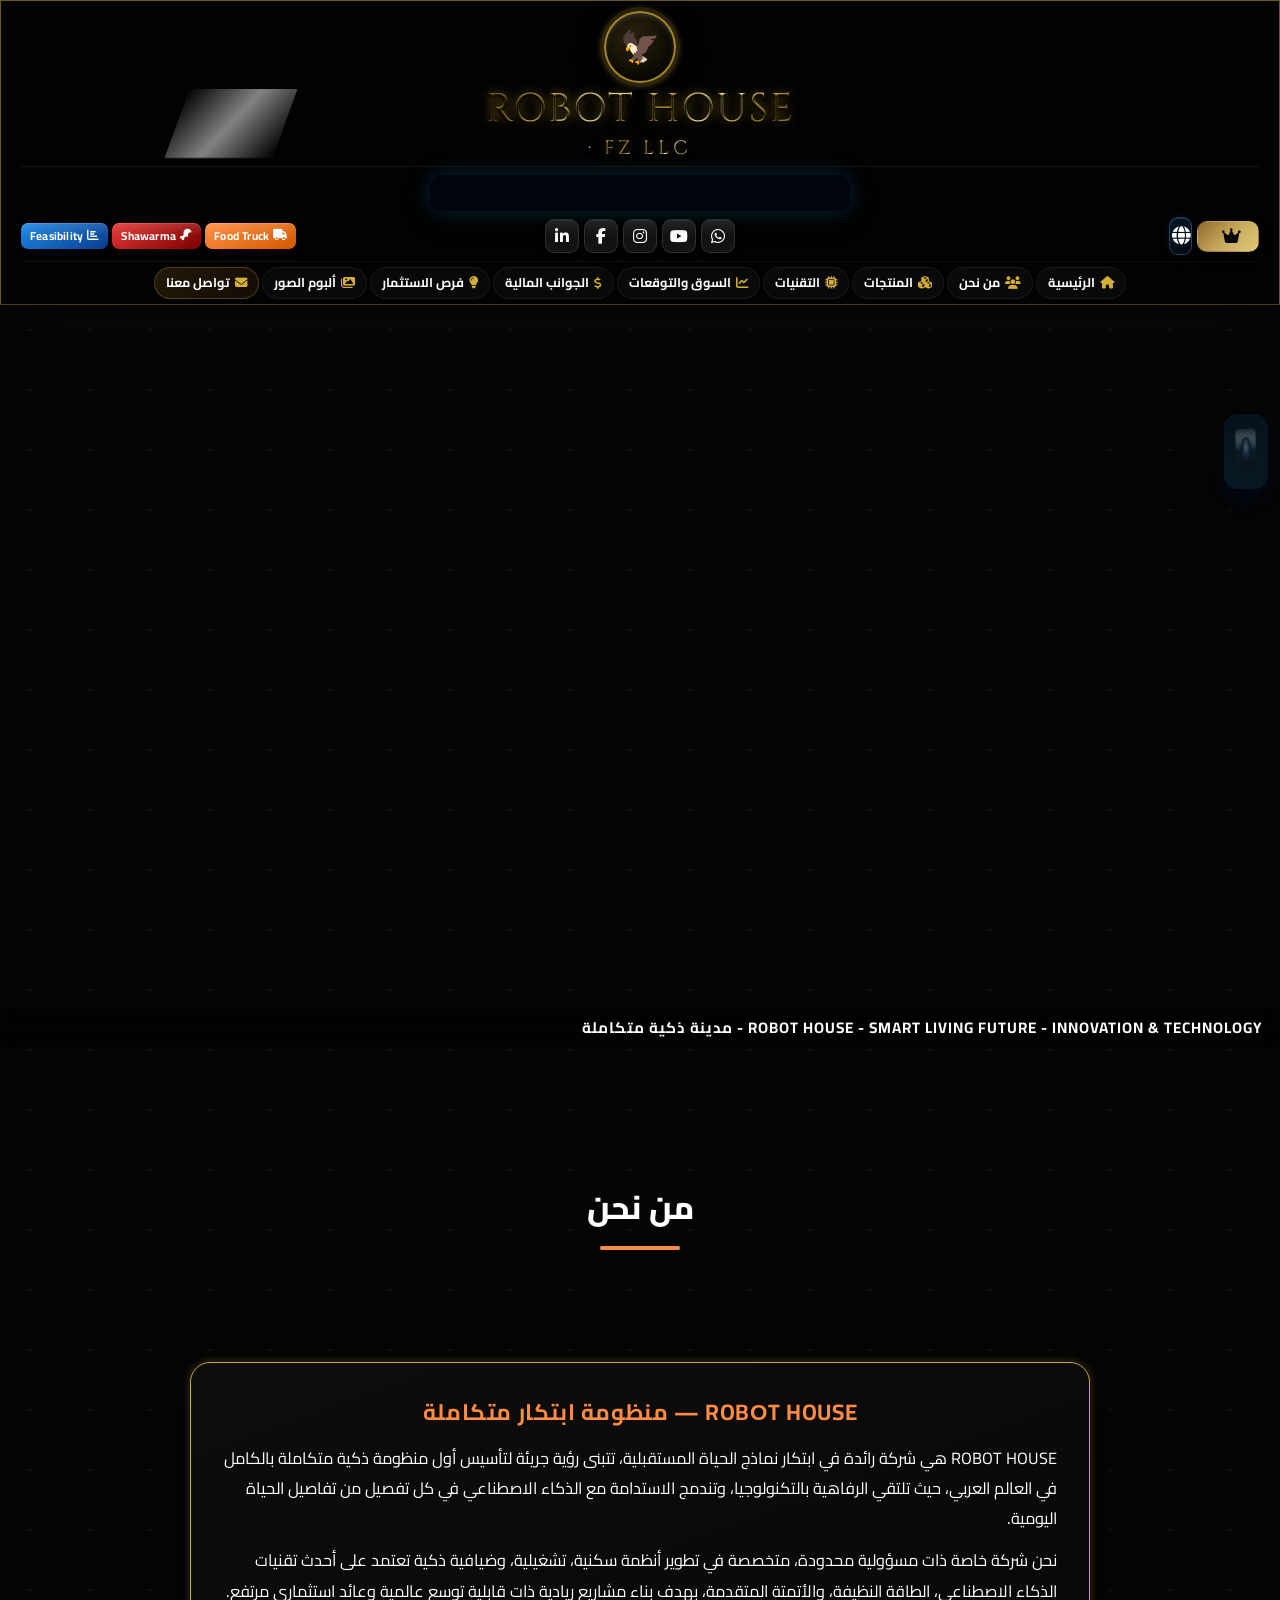
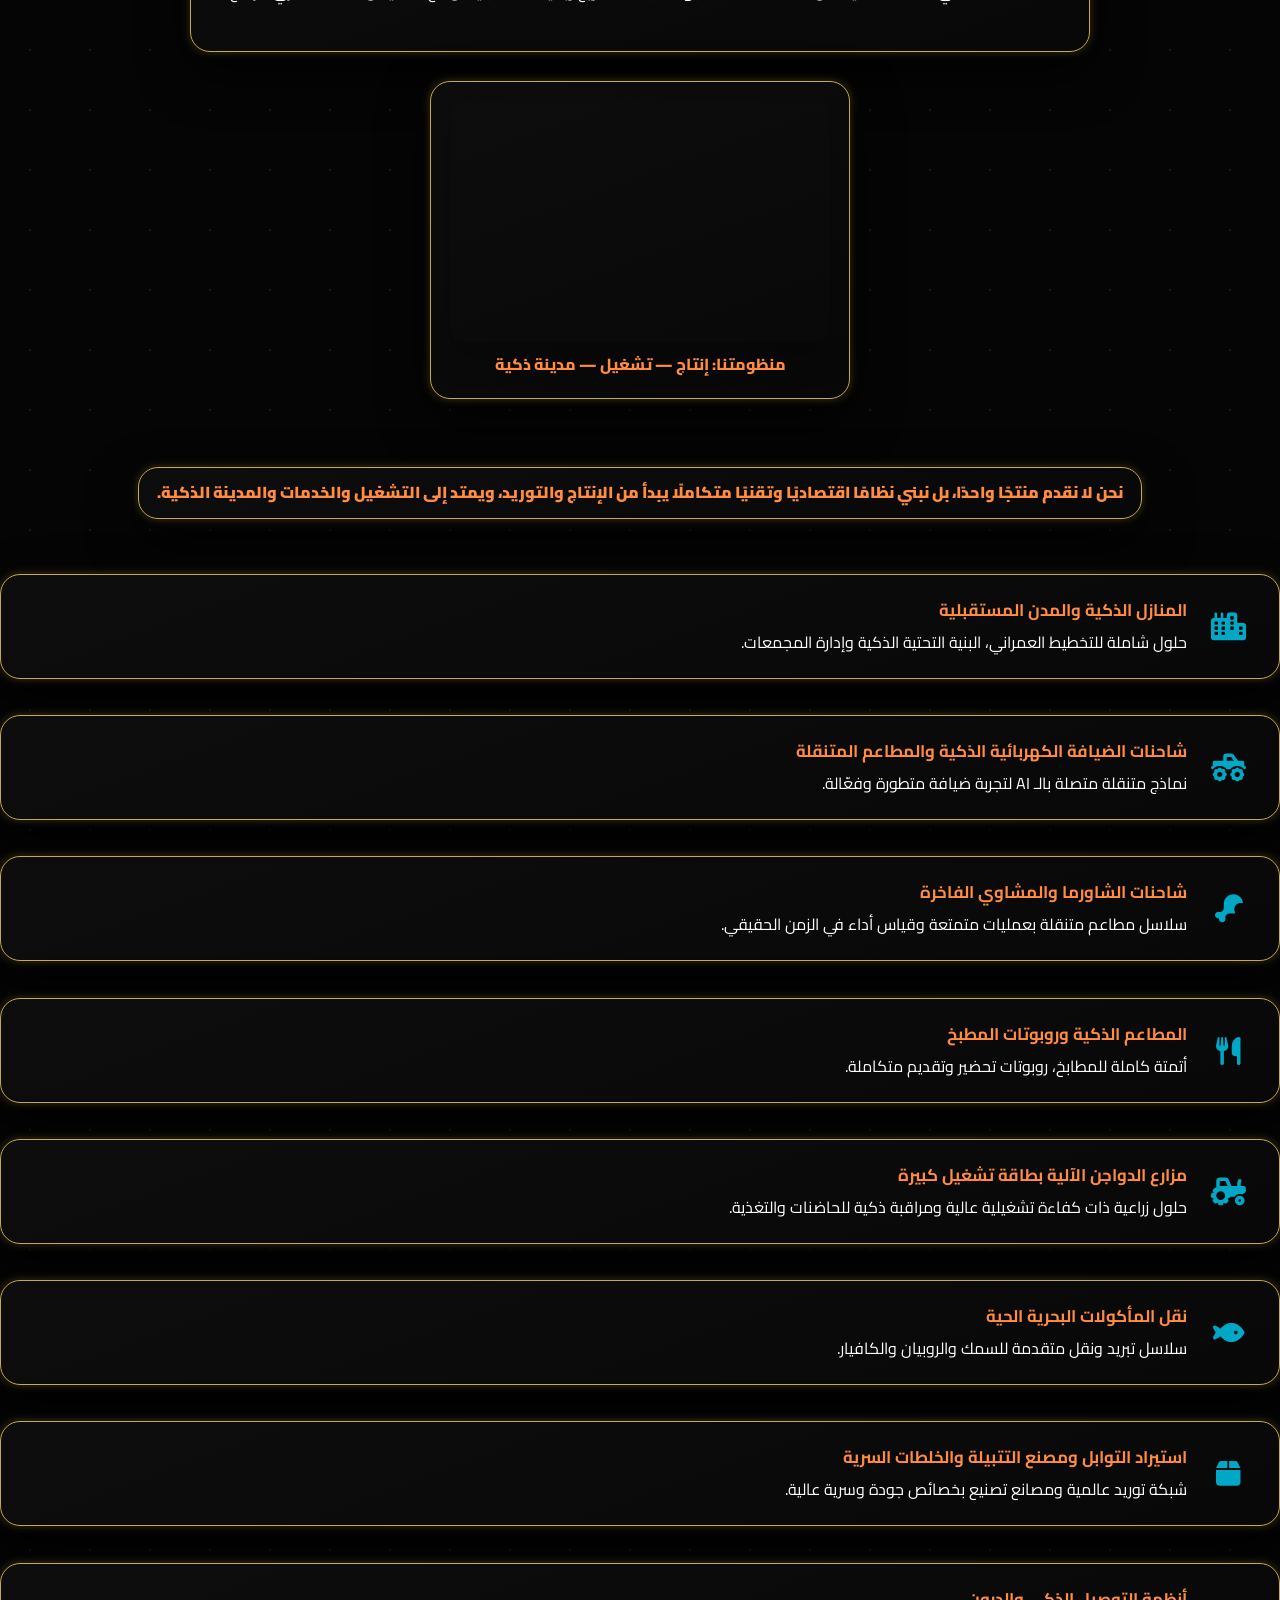
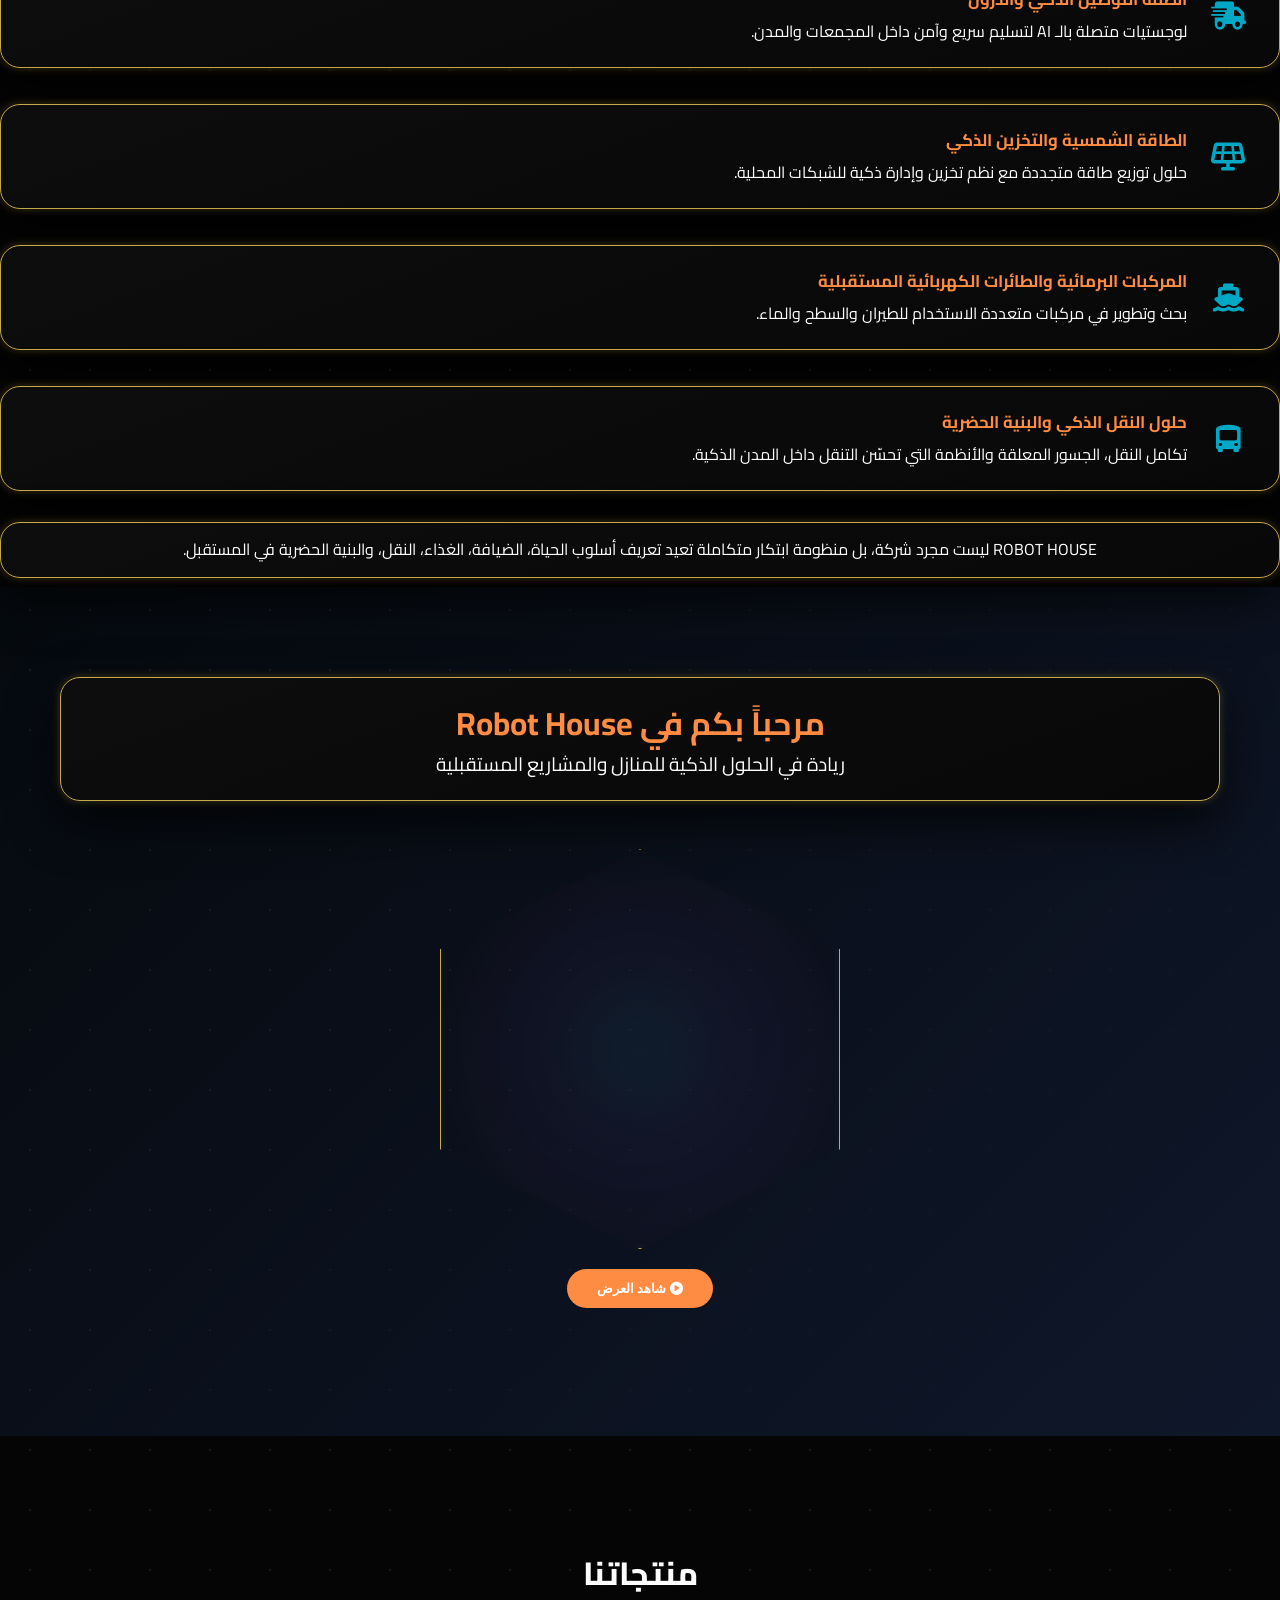
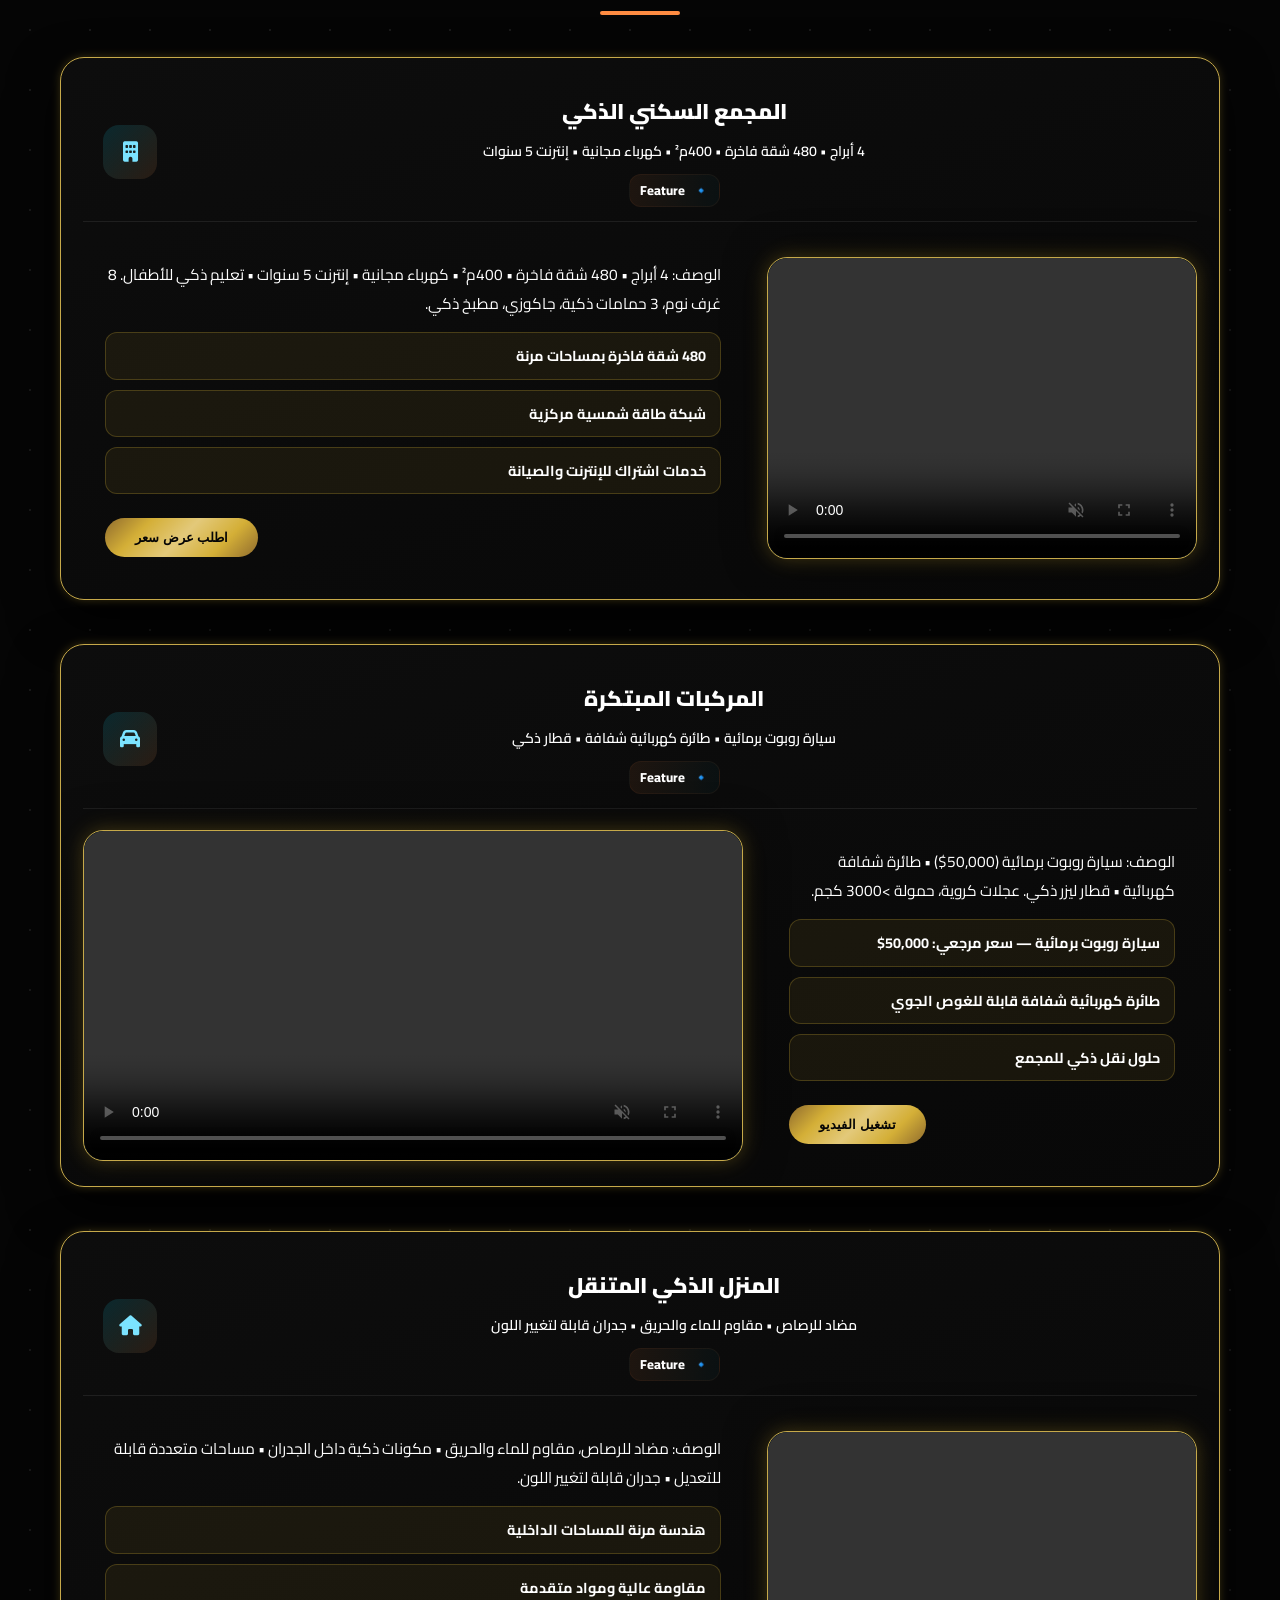
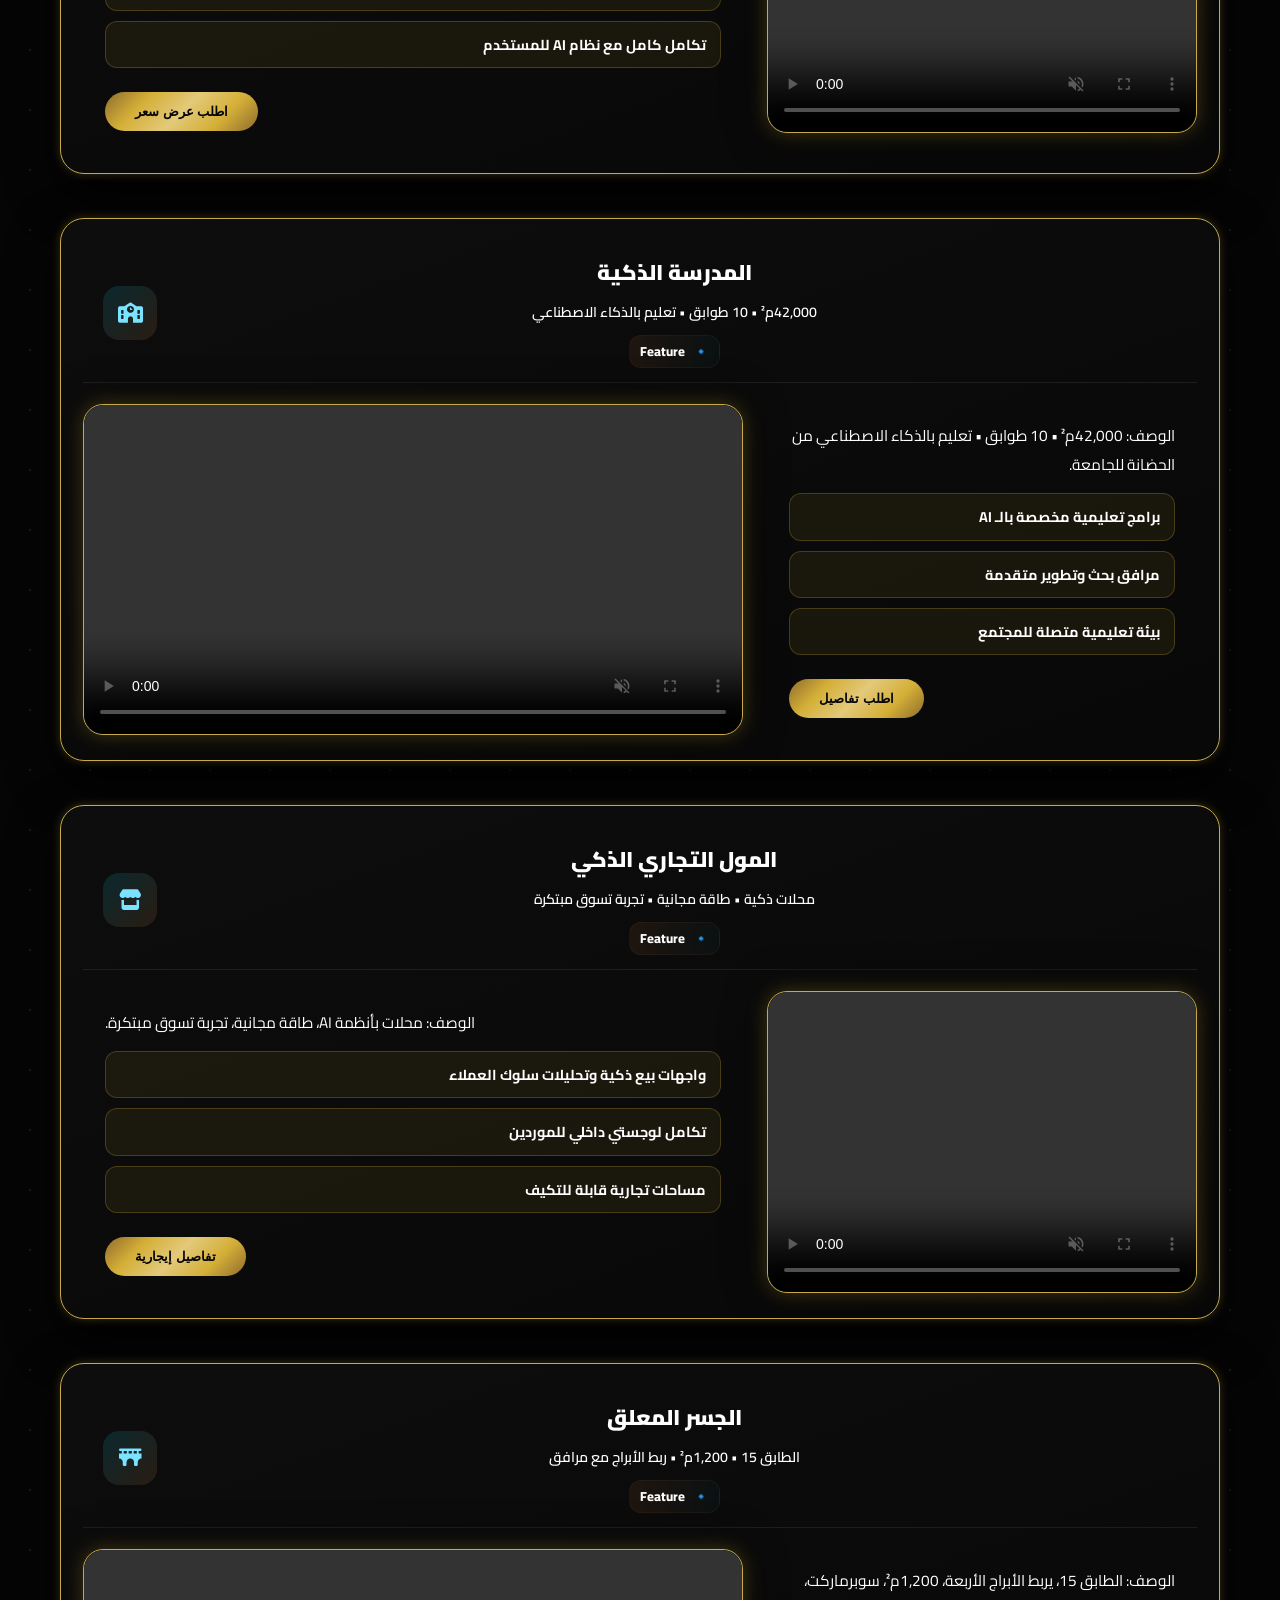
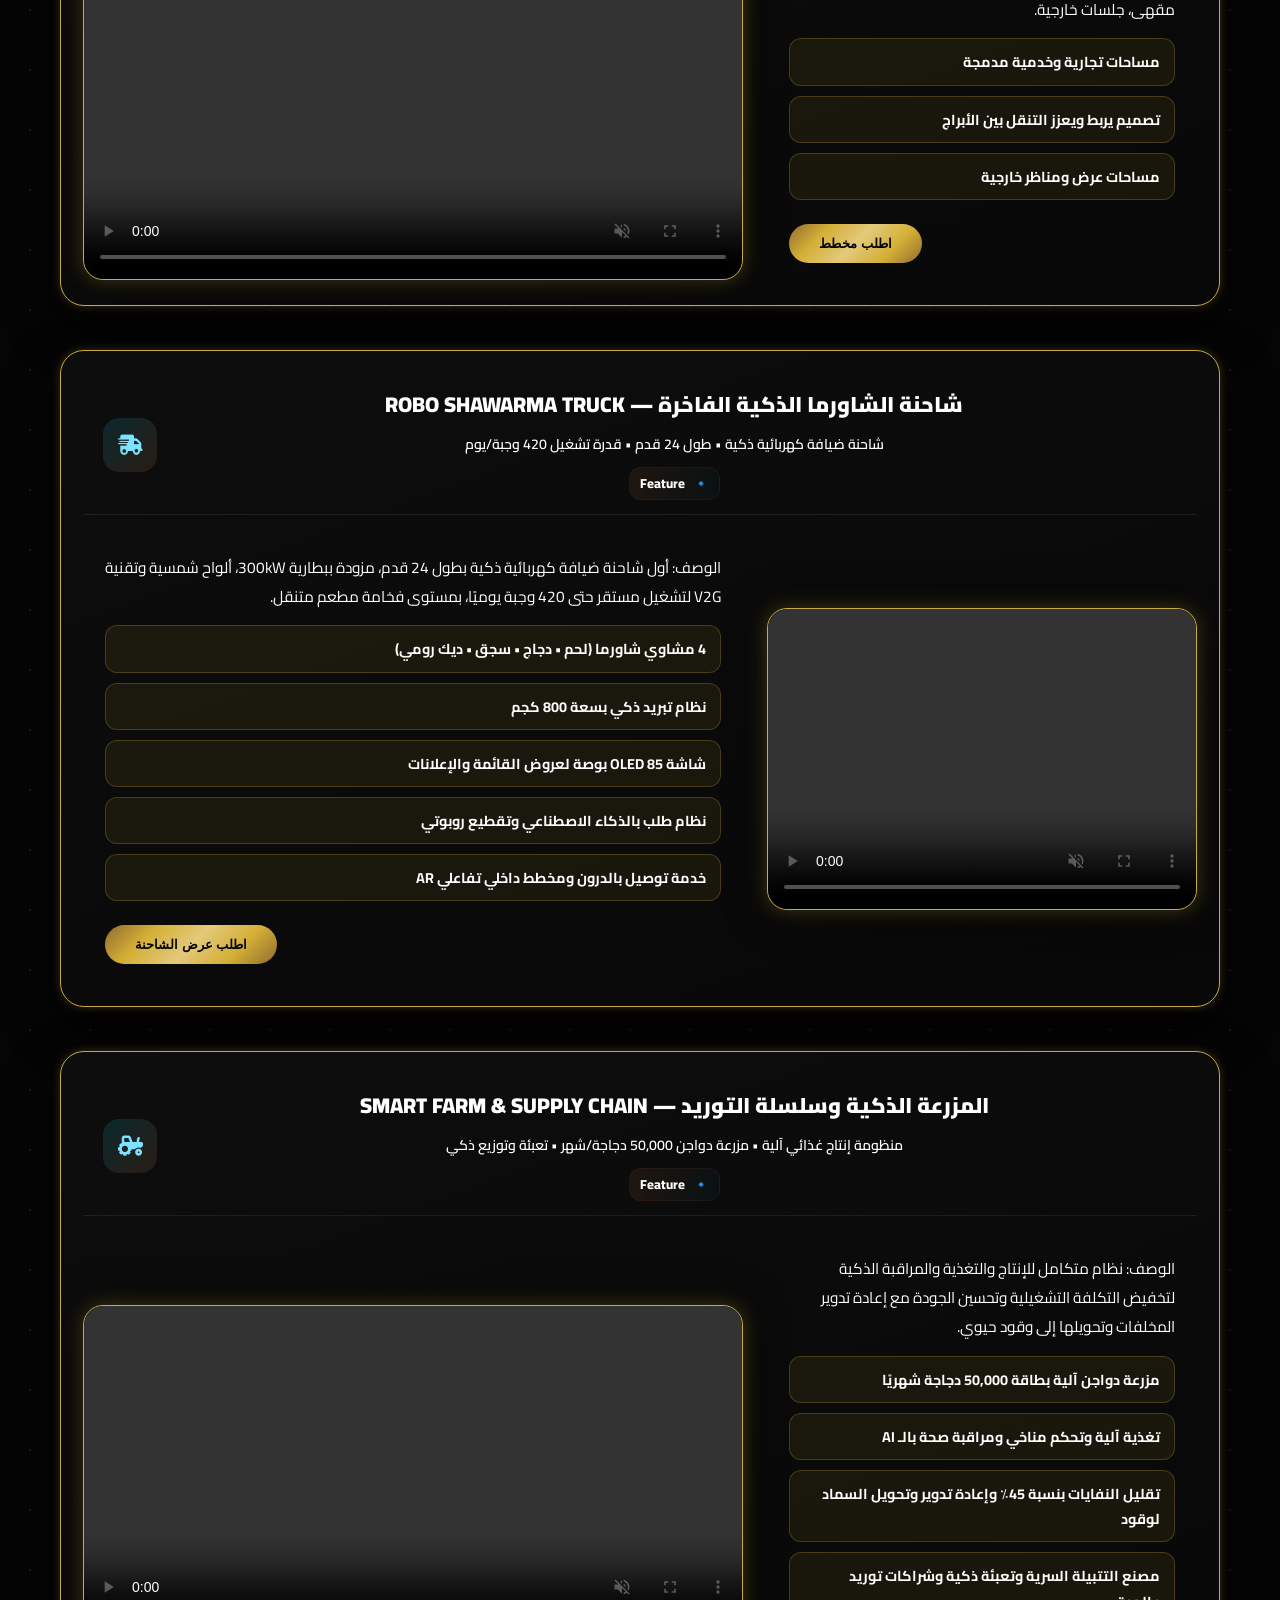
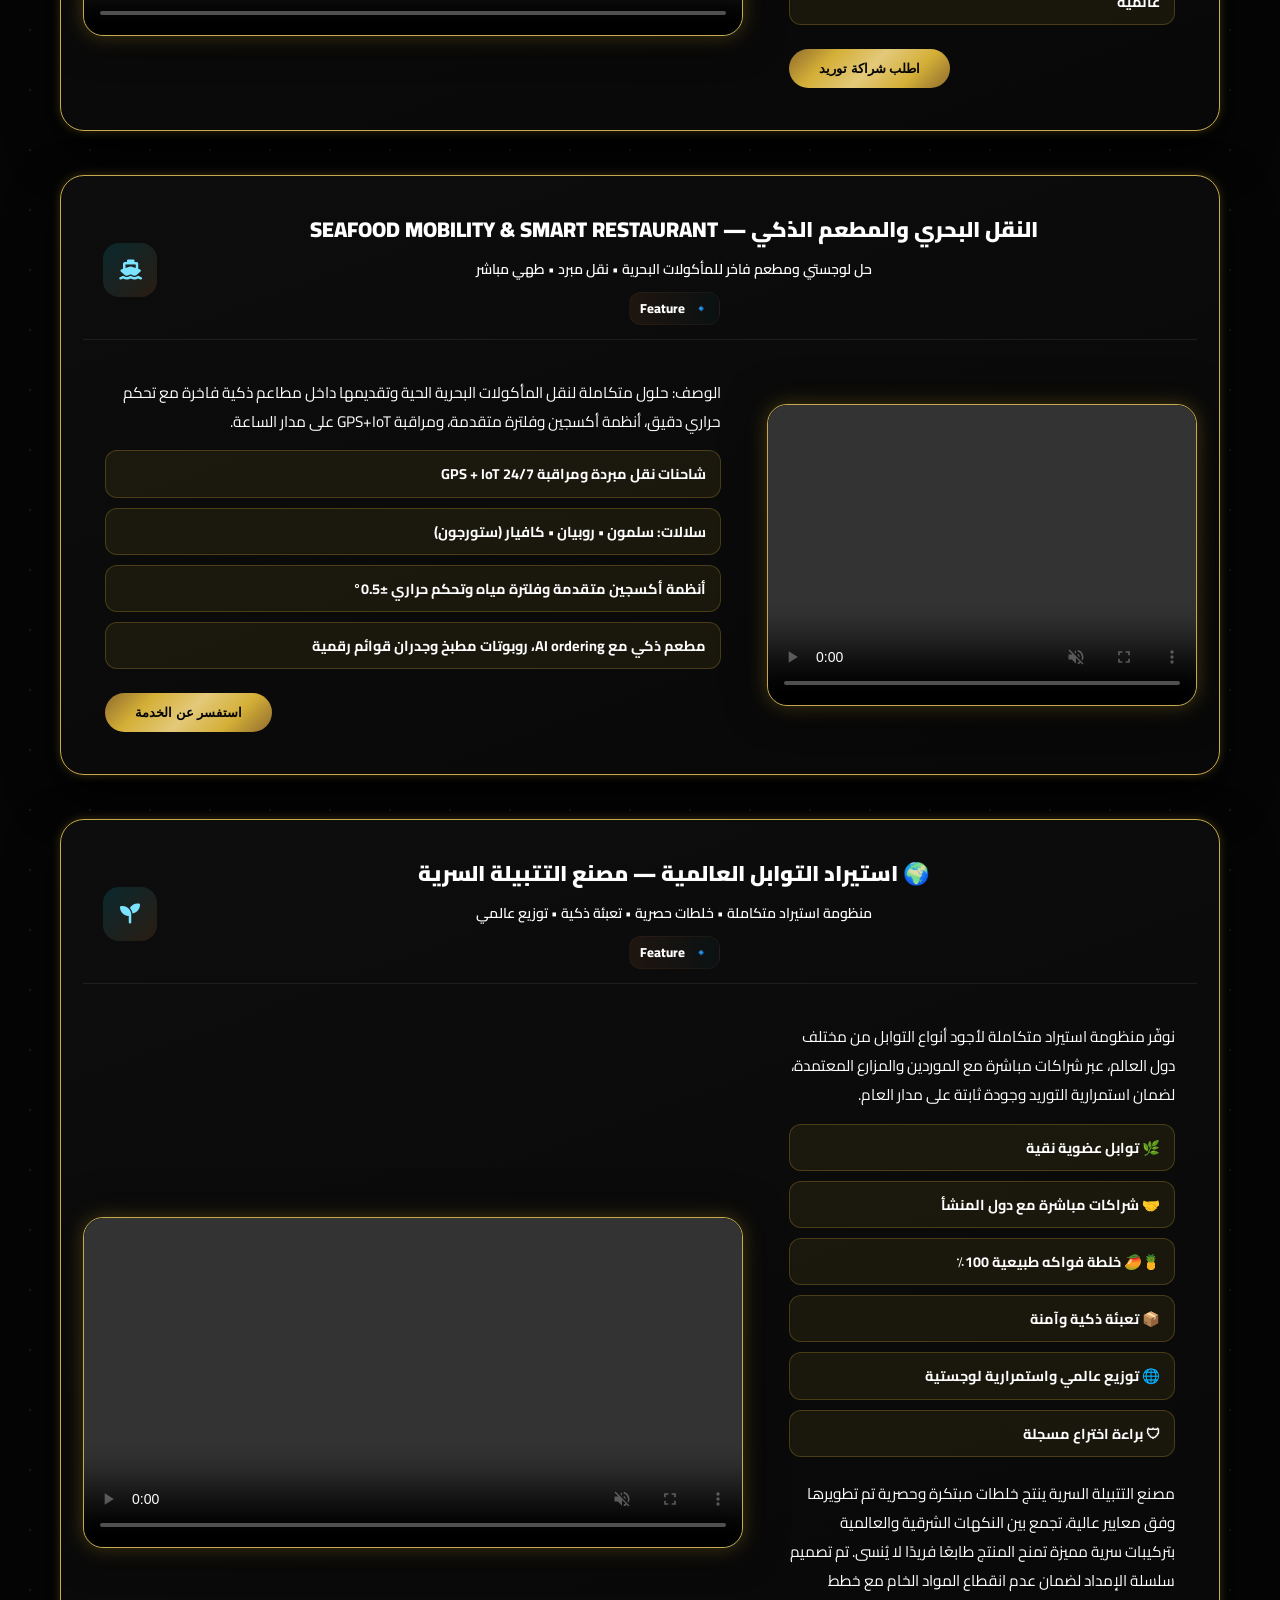
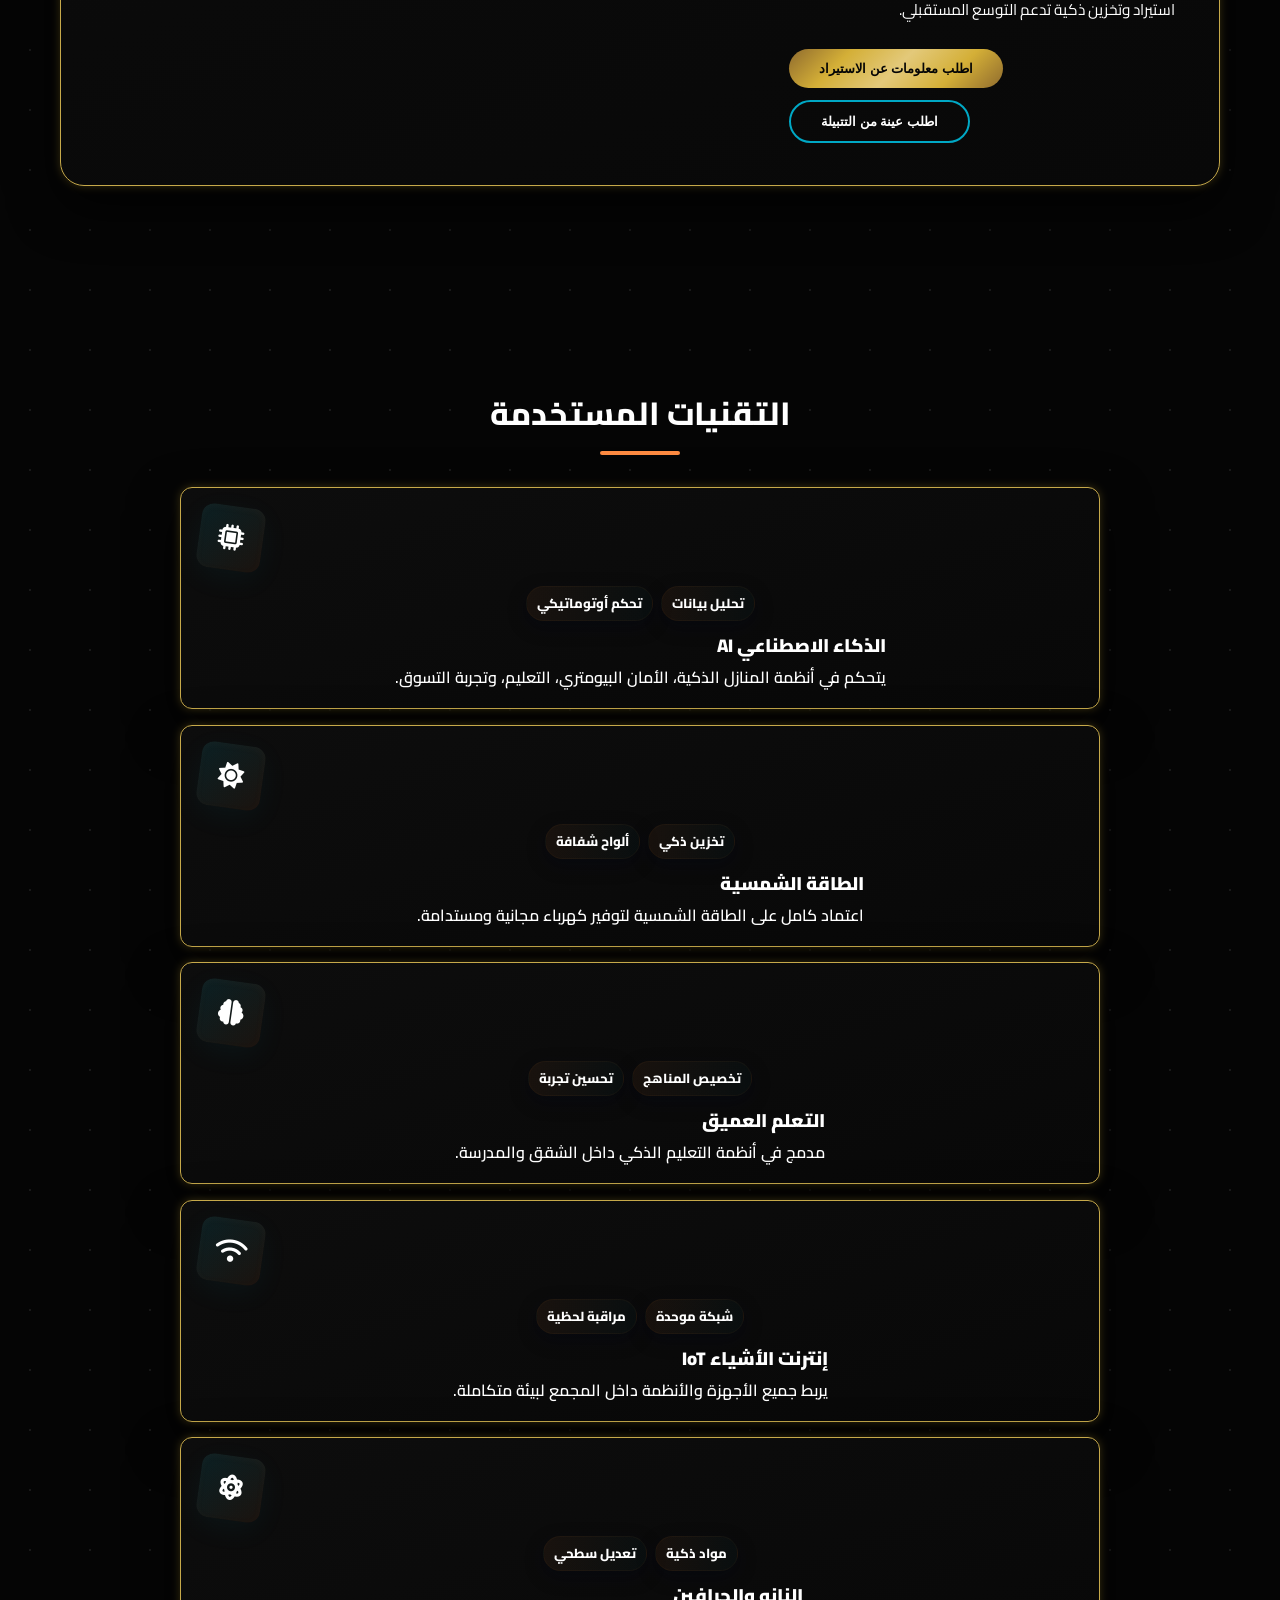
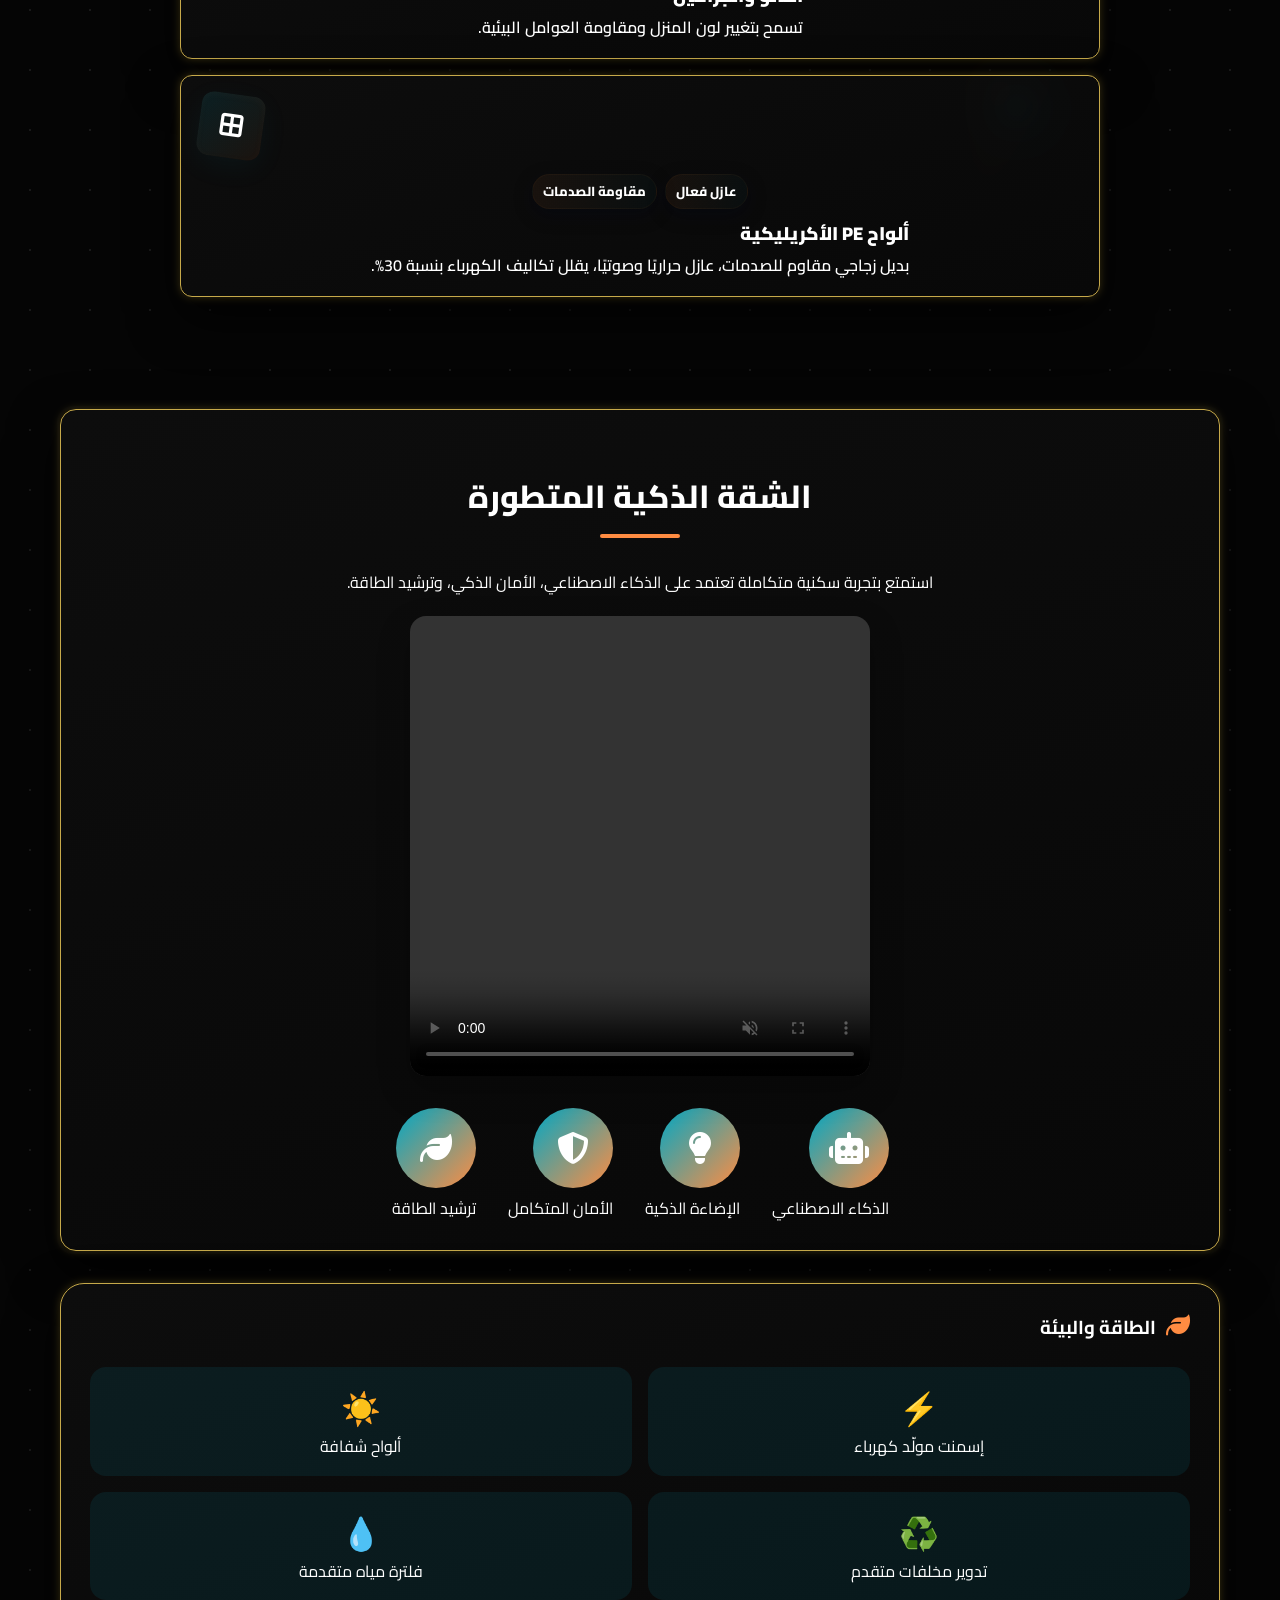
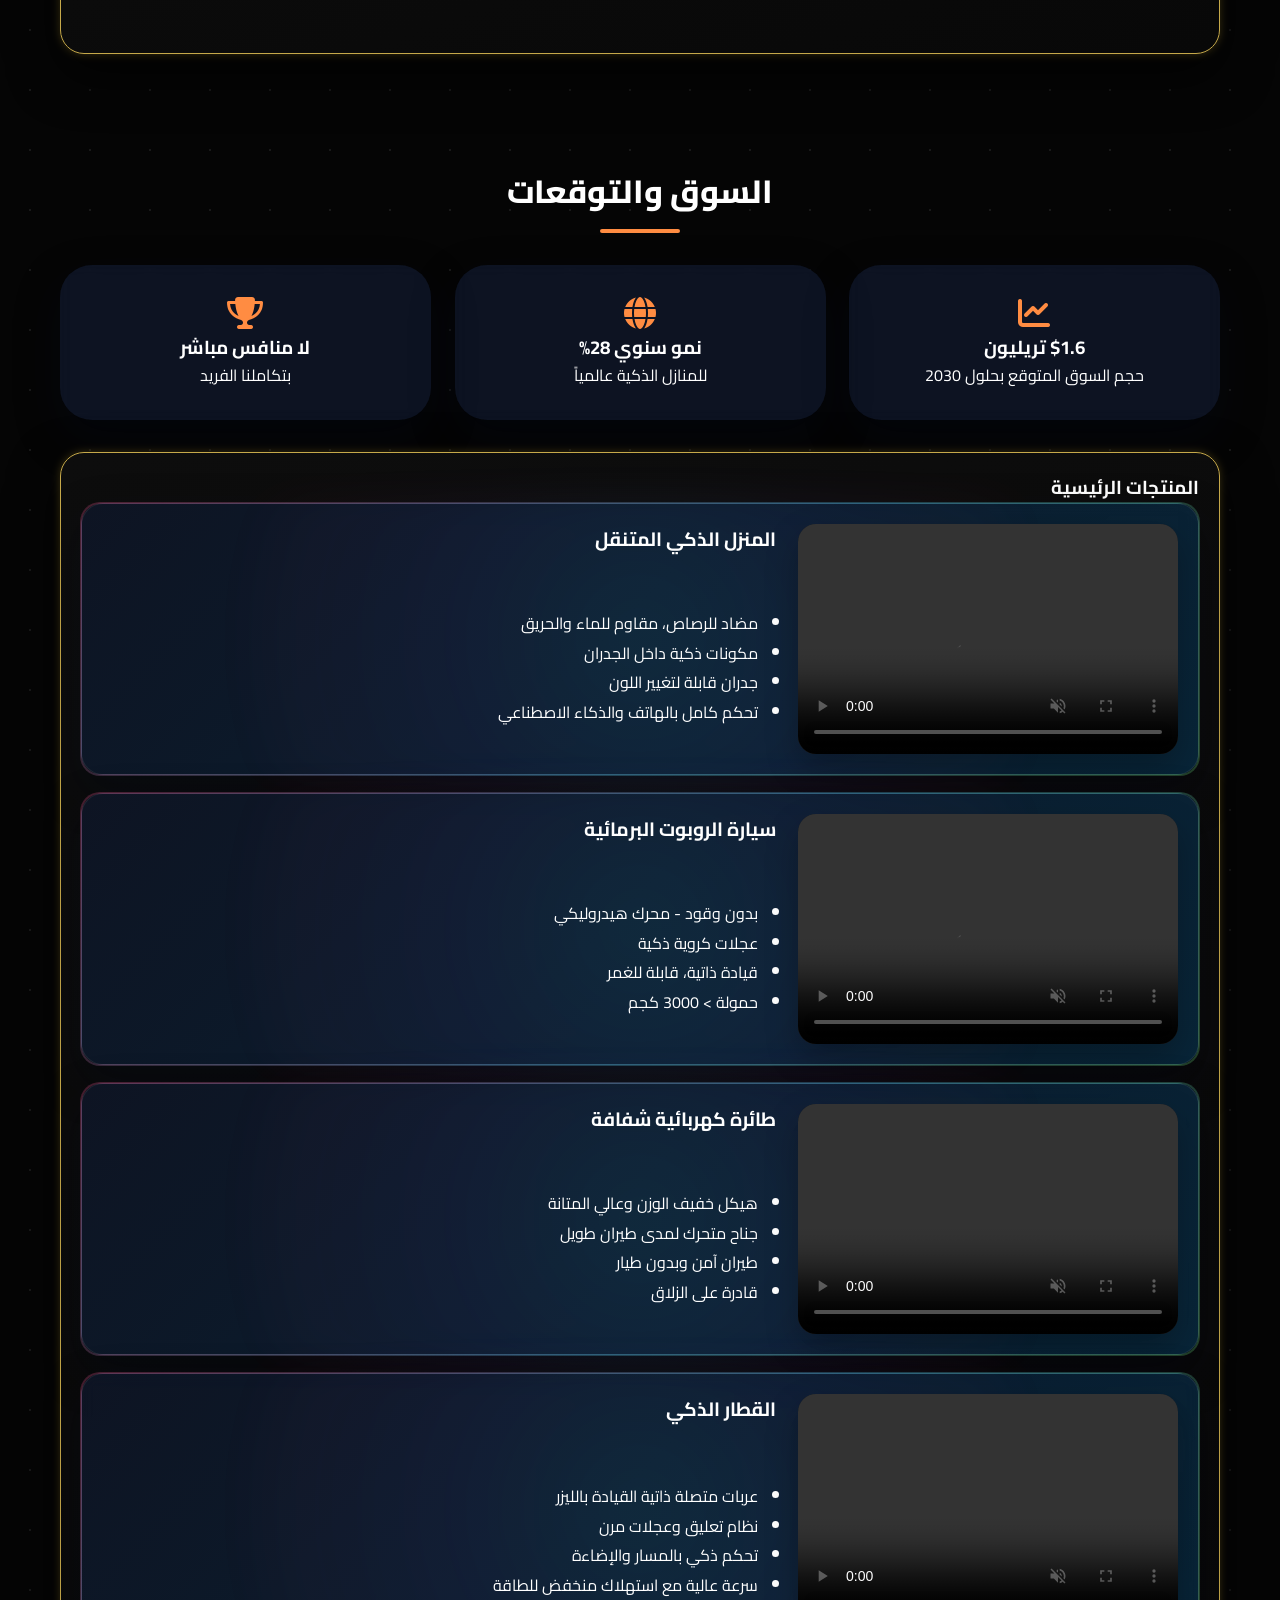
==== commit afdf01c0: "Update index.html" ====
--- a/index.html
+++ b/index.html
@@ -1,7 +1,18 @@
 <!DOCTYPE html><html lang="ar" dir="rtl">
+    
 <head>
     <meta charset="UTF-8">
     <meta name="viewport" content="width=device-width, initial-scale=1.0, viewport-fit=cover">
+    <!-- TikTok Pixel Code Start -->
+<script>
+!function (w, d, t) {
+  w.TiktokAnalyticsObject=t;var ttq=w[t]=w[t]||[];ttq.methods=["page","track","identify","instances","debug","on","off","once","ready","alias","group","enableCookie","disableCookie","holdConsent","revokeConsent","grantConsent"],ttq.setAndDefer=function(t,e){t[e]=function(){t.push([e].concat(Array.prototype.slice.call(arguments,0)))}};for(var i=0;i<ttq.methods.length;i++)ttq.setAndDefer(ttq,ttq.methods[i]);ttq.instance=function(t){for(var e=ttq._i[t]||[],n=0;n<ttq.methods.length;n++)ttq.setAndDefer(e,ttq.methods[n]);return e},ttq.load=function(e,n){var r="https://analytics.tiktok.com/i18n/pixel/events.js",o=n&&n.partner;ttq._i=ttq._i||{},ttq._i[e]=[],ttq._i[e]._u=r,ttq._t=ttq._t||{},ttq._t[e]=+new Date,ttq._o=ttq._o||{},ttq._o[e]=n||{};n=document.createElement("script");n.type="text/javascript",n.async=!0,n.src=r+"?sdkid="+e+"&lib="+t;e=document.getElementsByTagName("script")[0];e.parentNode.insertBefore(n,e)};
+  ttq.load('D7T5E6JC77U4TIUPTFDG');
+  ttq.page();
+}(window, document, 'ttq');
+</script>
+<!-- TikTok Pixel Code End -->
+
     <title>ROBOT HOUSE FZ LLC | مدينة ذكية متكاملة</title>
     <link rel="stylesheet" href="https://cdnjs.cloudflare.com/ajax/libs/font-awesome/6.4.0/css/all.min.css">
     <link href="https://fonts.googleapis.com/css2?family=Cairo:wght@300;400;500;600;700;800&display=swap" rel="stylesheet">
@@ -2894,4 +2905,4 @@
       }
     </style>
 </body>
-</html>+</html>
--- a/styles.css
+++ b/styles.css
@@ -0,0 +1,5912 @@
+/* moved from index.html <style> block */
+/* removed function styles() {} */
+
+* { margin: 0; padding: 0; box-sizing: border-box; }
+body { font-family: 'Cairo', sans-serif; background: #0a0f1a; color: #e2e8f0; line-height: 1.6; }
+:root {
+    --primary: #0a2b4e;
+    --secondary: #00a8c5;
+    --accent: #ff8c42;
+    --accent-glow: rgba(255, 140, 66, 0.4);
+    --dark: #0f172a;
+    --glass: rgba(15, 23, 42, 0.7);
+    --transition: color 0.2s ease, border-color 0.2s ease, box-shadow 0.2s ease;
+    /* الذهب الحقيقي الموحد */
+    --gold: linear-gradient(135deg,#5a4300 0%,#c6a94a 20%,#fff2a6 35%,#d4af37 50%,#fff2a6 65%,#b8962e 80%,#5a4300 100%);
+    --gold-solid: #d4af37;
+    --gold-light: #fff2a6;
+    --gold-dark: #5a4300;
+    --gold-mid: #c6a94a;
+}
+html { scroll-behavior: smooth; }
+.container { max-width: 1400px; margin: 0 auto; padding: 0 30px; }
+
+.glass-card, .feature-card, .info-card, .password-box, .hologram-card, .testimonial-card {
+    background: rgba(15, 23, 42, 0.7);
+    backdrop-filter: blur(12px);
+    border: 1px solid rgba(0, 168, 197, 0.2);
+    border-radius: 24px;
+    padding: 1.8rem;
+    transition: transform 0.2s ease, box-shadow 0.2s ease, border-color 0.2s ease;
+}
+.glass-card:hover, .feature-card:hover, .testimonial-card:hover { transform: translateY(-5px); border-color: var(--accent); box-shadow: 0 0 20px rgba(255,140,66,0.2); }
+
+/* =========================
+   TOP BAR RESPONSIVE
+========================= */
+.top-bar {
+    width: 100%;
+    background: #111;
+    color: #fff;
+    padding: 8px 0;
+    position: relative;
+    z-index: 999;
+}
+/* container tuned for compact wrapping and small-screen two-row layout */
+.top-bar .container {
+    display: flex;
+    align-items: center;
+    justify-content: space-between;
+    gap: 12px;
+    flex-wrap: wrap;
+    padding: 0 16px;
+}
+
+/* provide lightweight grouping helpers (no HTML changes needed) */
+.top-bar .container > .social-links,
+.top-bar .container > .small-top-logo,
+.top-bar .container > .food-truck-wrap {
+  display: flex;
+  align-items: center;
+  gap: 8px;
+}
+
+/* compact defaults for social icons and controls
+   Redesigned: full-color rectangular social widgets with visible brand colors,
+   and theme + language buttons shown as full cells; mobile scales them down.
+*/
+.social-links {
+  display: grid;
+  grid-template-columns: repeat(5, minmax(0, 1fr));
+  grid-auto-rows: 46px;
+  gap: 8px;
+  align-items: center;
+  justify-items: stretch;
+  width: min(680px, 68%);
+  margin-inline-start: 6px;
+  transition: var(--transition);
+}
+
+/* each shortcut is a full rectangular themed chip showing icon + label */
+.social-links a,
+.social-links button.social-links-lang,
+.social-links .weather-temp,
+.social-links .shortcut {
+  color: #fff;
+  width: 100%;
+  height: 100%;
+  border-radius: 10px;
+  display: inline-flex;
+  align-items: center;
+  justify-content: center;
+  gap: 10px;
+  transition: var(--transition);
+  cursor: pointer;
+  text-decoration: none;
+  font-size: 0.9rem;
+  padding: 6px 10px;
+  box-sizing: border-box;
+  border: 1px solid rgba(255,255,255,0.04);
+  background: linear-gradient(90deg, rgba(255,255,255,0.03), rgba(0,0,0,0.04));
+  box-shadow: 0 8px 20px rgba(2,6,23,0.25);
+}
+
+/* brand-colored variants for common networks (keeps icons visible as full chips) */
+.social-links a[aria-label="Facebook"] { background: linear-gradient(90deg,#1877f2,#145db3); }
+.social-links a[aria-label="Twitter"] { background: linear-gradient(90deg,#1da1f2,#0b7bcf); }
+.social-links a[aria-label="Instagram"] { background: linear-gradient(90deg,#f58529,#dd2a7b); }
+.social-links a[aria-label="LinkedIn"] { background: linear-gradient(90deg,#0077b5,#005b8a); }
+.social-links a[aria-label="YouTube"] { background: linear-gradient(90deg,#ff0000,#c30000); }
+.social-links a[aria-label="WhatsApp"] { background: linear-gradient(90deg,#25D366,#128C7E); color:#081914; }
+.social-links a[aria-label="Threads"] { background: linear-gradient(90deg,#000000,#333333); }
+
+/* weather cell uses a neutral glassy background but full rectangle */
+.weather-temp {
+  background: linear-gradient(90deg, rgba(0,168,197,0.08), rgba(255,140,66,0.03));
+  color: #e9fbff;
+  font-weight: 800;
+  padding: 8px 12px;
+}
+
+/* show site language and theme toggles as full chips (visible and themed) */
+#site-lang-toggle.social-links-lang {
+  width: 100%;
+  height: 100%;
+  padding: 6px 10px !important;
+  border-radius: 10px !important;
+  display: inline-flex !important;
+  align-items: center;
+  justify-content: center;
+  gap: 8px;
+  font-weight: 900;
+  font-size: 0.86rem;
+  line-height: 1;
+  color: #fff;
+  background: linear-gradient(90deg, rgba(123,227,255,0.14), rgba(255,140,66,0.06));
+  border: 1px solid rgba(255,255,255,0.06);
+  box-shadow: 0 6px 14px rgba(0,0,0,0.12);
+  transition: transform .18s ease, box-shadow .18s ease, border-color .18s ease;
+}
+
+/* keep theme switcher visible and styled as a chip */
+#theme-switcher {
+  display: inline-flex !important;
+  align-items: center;
+  justify-content: center;
+  gap: 8px;
+  width: 100%;
+  height: 100%;
+  padding: 6px 10px;
+  border-radius: 10px;
+  background: linear-gradient(90deg,#ffd38a,#7be3ff);
+  color: #10202a;
+  border: 1px solid rgba(0,0,0,0.06);
+  box-shadow: 0 6px 14px rgba(2,6,23,0.12);
+  cursor: pointer;
+}
+
+/* hover/tap visual feedback */
+.social-links a:hover,
+.social-links button.social-links-lang:hover,
+#theme-switcher:hover,
+.weather-temp:hover {
+  transform: translateY(-3px);
+  box-shadow: 0 12px 30px rgba(0,0,0,0.22);
+}
+
+/* show icon left, label right for LTR and reversed for RTL */
+.social-links a i,
+.social-links button i,
+#theme-switcher i { font-size: 1.05rem; display:inline-block; margin-inline-end:6px; }
+
+/* compact 2-row layout on narrow screens: shrink chips and show language/theme next to shortcuts */
+@media (max-width: 600px) {
+  .social-links {
+    grid-template-columns: repeat(5, minmax(0, 1fr));
+    grid-template-rows: repeat(2, 40px);
+    gap: 6px;
+    width: 100%;
+    max-width: 520px;
+    padding: 6px;
+  }
+
+  .social-links a,
+  .social-links button.social-links-lang,
+  .social-links .weather-temp,
+  .social-links .shortcut,
+  #theme-switcher {
+    height: 40px;
+    font-size: 0.78rem;
+    padding: 6px 6px;
+    border-radius: 8px;
+  }
+
+  /* icon-only compact variant for the smallest screens while preserving branded color */
+  .social-links a span, .social-links a .food-text { display: none; }
+  .social-links a i, .social-links button i, #theme-switcher i { margin-inline: 0; font-size:1.15rem; }
+
+  /* language and theme chips remain visible beside shortcuts */
+  #site-lang-toggle.social-links-lang { width: 100%; height: 40px; padding: 6px; font-size: 0.78rem; }
+  #theme-switcher { width: 100%; height: 40px; padding: 6px; font-size: 0.78rem; }
+
+  /* ensure spacing and compact top logo behaviour */
+  .top-bar .container > .social-links { justify-content: center; }
+}
+
+/* Floating contact image compact style */
+#contactFloat img {
+  width: 48px;
+  height: 48px;
+  border-radius: 8px;
+  box-shadow: 0 8px 22px rgba(0,0,0,0.45);
+}
+
+/* make food-truck button compact by default */
+.food-truck-btn {
+  background: var(--accent);
+  color: #1e2a3e;
+  padding: 6px 10px;
+  border-radius: 12px;
+  font-weight: 800;
+  text-decoration: none;
+  font-size: 0.82rem;
+  box-shadow: 0 8px 18px rgba(255,140,66,0.12);
+  transition: var(--transition);
+  display: inline-flex;
+  align-items: center;
+  gap: 8px;
+  line-height: 1;
+}
+.food-truck-btn .food-truck-icon { font-size:1rem; }
+.food-truck-btn .food-text { display:inline-block; }
+
+/* MOBILE: condensed two-line layout for the top bar (keeps all items visible across two compact lines) */
+@media (max-width: 600px) {
+  .top-bar .container {
+    padding: 8px 10px;
+    gap: 8px;
+  }
+
+  /* Layout: compact two-row shortcut area (two mini boxes each with 5 buttons), center logo row, right controls */
+  .top-bar .container > * { flex: 1 1 50%; min-width: 0; display:flex; align-items:center; }
+
+  /* Social links become a compact 2-row grid: two rows x five columns (each cell is a small rectangular shortcut) */
+  .top-bar .container > .social-links {
+    order: 1;
+    justify-content: center;
+    gap: 6px;
+    width: 100%;
+    max-width: 520px;
+    display: grid;
+    grid-template-columns: repeat(5, minmax(0, 1fr));
+    grid-template-rows: repeat(2, 44px);
+    align-items: center;
+    padding: 6px;
+    background: rgba(255,255,255,0.03);
+    border-radius: 12px;
+    border: 1px solid rgba(255,255,255,0.04);
+    box-shadow: 0 8px 18px rgba(0,0,0,0.18);
+    margin-inline-start: 6px;
+  }
+
+  /* Each shortcut cell looks like a small rectangular compact button */
+  .social-links a,
+  .social-links button.social-links-lang,
+  .social-links .weather-temp,
+  .social-links .shortcut {
+    width: 100%;
+    height: 100%;
+    display: inline-flex;
+    align-items: center;
+    justify-content: center;
+    gap: 8px;
+    padding: 6px 8px;
+    border-radius: 8px;
+    background: rgba(255,255,255,0.04);
+    color: #fff;
+    font-size: 0.82rem;
+    border: 1px solid rgba(255,255,255,0.04);
+    box-shadow: none;
+  }
+
+  /* reduce inner icon/text sizes for compact feel */
+  .social-links a i, .social-links button i { font-size: 14px; }
+  .social-links .weather-temp { font-size: 0.78rem; padding: 6px; }
+
+  /* center logo row on the second line */
+  .top-bar .container > .small-top-logo {
+    order: 2;
+    justify-content: center;
+    width: 100%;
+  }
+
+  /* right block: food truck and contact float move to right (end) and shrink */
+  .top-bar .container > .food-truck-wrap {
+    order: 3;
+    justify-content: flex-end;
+  }
+
+  /* compact adjustments */
+  #site-lang-toggle.social-links-lang { width: 100%; height: 100%; padding: 0 !important; font-size: 0.86rem; border-radius: 8px; display: inline-flex; align-items:center; justify-content:center; }
+  #contactFloat img { width: 40px; height: 40px; border-radius: 8px; }
+  .food-truck-btn { padding: 6px; width: 44px; height: 40px; border-radius: 10px; justify-content: center; gap: 0; }
+  .food-truck-btn .food-text { display: none; } /* hide text on very small screens */
+  .small-top-logo h2 { font-size: 0.88rem; white-space: nowrap; overflow: hidden; text-overflow: ellipsis; }
+
+  /* keep top bar visually compact */
+  .top-bar { padding: 6px 0; }
+  .top-bar .container { align-items: center; }
+}
+
+/* ensure shrink class still works on mobile */
+.top-bar.shrink { padding: 6px 0; }
+
+/* =========================
+   NAVBAR DESKTOP
+========================= */
+.navbar {
+    width: 100%;
+    background: #fff;
+    box-shadow: 0 3px 12px rgba(0,0,0,0.08);
+}
+.nav-container { display: flex; justify-content: space-between; align-items: center; padding: 0.8rem 2rem; flex-wrap: wrap; position: relative; }
+/* Adjusted logo styling: small and sits inline in the top bar */
+.logo h2 {
+  color: white;
+  font-weight: 900;
+  font-size: 0.95rem; /* reduced size */
+  letter-spacing: 1px;
+  text-transform: uppercase;
+  margin: 0;
+  pointer-events: none;
+  transition: var(--transition);
+}
+
+/* small-top-logo sits near the social links in the top bar and remains compact */
+.small-top-logo {
+  display: flex;
+  align-items: center;
+  gap: 8px;
+  margin-right: 10px; /* push slightly left in RTL layout */
+  transition: var(--transition);
+}
+
+/* Food Truck button styling placed next to the small logo */
+.food-truck-wrap {
+  /* place the food-truck next to the social shortcuts on narrow screens */
+  order: 1;
+  justify-content: flex-start;
+  align-items: center;
+  gap: 6px;
+  display: flex;
+  margin-right: 8px;
+}
+.food-truck-btn {
+  background: var(--accent);
+  color: #1e2a3e;
+  padding: 6px 10px; /* slightly smaller by default */
+  border-radius: 18px;
+  font-weight: 800;
+  text-decoration: none;
+  font-size: 0.82rem;
+  box-shadow: 0 8px 18px rgba(255,140,66,0.12);
+  transition: var(--transition);
+  display: inline-flex;
+  align-items: center;
+  gap: 8px;
+  line-height: 1;
+}
+.food-truck-btn .food-truck-icon { display:inline-block; font-size:1rem; }
+.food-truck-btn .food-text { display:inline-block; }
+
+.food-truck-btn:hover { transform: translateY(-2px); box-shadow: 0 12px 30px rgba(255,140,66,0.18); }
+
+/* Mobile: convert Food Truck button to compact icon-only and scale header/page content */
+@media (max-width: 600px) {
+  /* Food Truck: smaller, icon-only, touch-friendly */
+  .food-truck-btn {
+    padding: 6px;
+    width: 40px;
+    height: 40px;
+    border-radius: 10px;
+    justify-content: center;
+    gap: 0;
+    font-size: 0.88rem;
+    box-shadow: 0 8px 18px rgba(255,140,66,0.10);
+  }
+  .food-truck-btn .food-text { display: none; } /* hide text on mobile */
+  .food-truck-btn .food-truck-icon { font-size: 1.25rem; } /* slightly larger icon for clarity */
+
+  /* Shrink and center the header video on phones so it sits in the middle of the viewport */
+  .main-header {
+    height: 50vh; /* compact hero height */
+    min-height: 220px;
+    display: flex;
+    align-items: center;
+    justify-content: center;
+    margin-top: 98px; /* keep space for fixed top bars */
+  }
+  .video-container {
+    width: 92%;
+    max-width: 720px;
+    height: auto;
+    display: flex;
+    align-items: center;
+    justify-content: center;
+  }
+  .header-video {
+    width: auto;
+    height: 60%;
+    max-height: 320px;
+    border-radius: 12px;
+    transform: none;
+    object-fit: cover;
+    box-shadow: 0 12px 30px rgba(2,6,23,0.6);
+  }
+
+  /* Tweak ticker and overlay sizes */
+  .fullwidth-glass-ticker { bottom: 10px; padding: 6px 6px; border-radius: 12px; left: 4%; right: 4%; width: auto; }
+  .glass-ticker-text { font-size: 0.82rem; font-weight: 700; }
+
+  /* Slight global scale down for large elements to keep the page compact */
+  .section-title { font-size: 1.6rem; }
+  .glass-card, .card, .grid-card, .testimonial-card { padding: 1.2rem; border-radius: 16px; }
+  .container { padding: 0 14px; }
+
+  /* Ensure top-bar remains compact */
+  .top-bar { padding: 6px 8px; }
+  .top-bar .logo h2 { font-size: 0.78rem; }
+  .top-bar .social-links a, .top-bar #theme-switcher { width: 32px; height: 32px; font-size: 0.8rem; }
+
+  /* keep lightbox image comfortable */
+  #lightboxImg { max-width: 96%; max-height: 76%; }
+}
+
+/* keep nav-container spacing consistent with top-bar container */
+.nav-container { display: flex; justify-content: space-between; align-items: center; padding: 0.8rem 2rem; flex-wrap: wrap; position: relative; }
+
+/* On small screens keep logo unobtrusive */
+@media (max-width: 768px) {
+  .small-top-logo { margin-right: 6px; }
+  .logo h2 { font-size: 0.85rem; }
+  .logo h2 { white-space: nowrap; overflow: hidden; text-overflow: ellipsis; max-width: 160px; }
+}
+.logo span { color: var(--accent); display: none; }
+.nav-menu ul { display: flex; gap: 1rem; list-style: none; flex-wrap: wrap; }
+.nav-menu ul li a {
+    display: flex;
+    align-items: center;
+    gap: 8px;
+    font-size: 16px;
+    text-decoration: none;
+    white-space: nowrap;
+}
+.nav-menu a:hover { background: rgba(255,140,66,0.2); color: var(--accent); }
+.menu-toggle { display: none; font-size: 1.8rem; color: white; cursor: pointer; }
+
+.main-header { margin-top: 108px; position: relative; height: 85vh; min-height: 550px; overflow: hidden; }
+.video-container { position: relative; width: 100%; height: 100%; }
+.header-video { width: 100%; height: 100%; object-fit: cover; }
+.fullwidth-glass-ticker { position: absolute; bottom: 22px; left: 0; width: 100%; background: rgba(0,0,0,0.6); backdrop-filter: blur(12px); padding: 8px 0; overflow: hidden; }
+.glass-ticker-track { display: inline-block; white-space: nowrap; animation: ticker 25s linear infinite; }
+.glass-ticker-item { display: inline-block; padding: 0 18px; }
+.glass-ticker-text { color: white; font-size: 0.95rem; font-weight: 700; letter-spacing: 1px; }
+@keyframes ticker { 0% { transform: translateX(100%); } 100% { transform: translateX(-100%); } }
+
+section { padding: 80px 0; }
+.section-title { text-align: center; font-size: 2.5rem; margin-bottom: 3rem; font-weight: 800; position: relative; }
+.section-title:after { content: ''; width: 80px; height: 4px; background: var(--accent); display: block; margin: 12px auto 0; border-radius: 4px; }
+
+.card-grid, .grid-section, .testimonials-grid { display: grid; grid-template-columns: repeat(auto-fit, minmax(300px, 1fr)); gap: 2rem; }
+
+/* Holographic geometric technology cards */
+.tech-holo-grid {
+  display: grid;
+  grid-template-columns: repeat(auto-fit, minmax(240px, 1fr));
+  gap: 18px;
+  align-items: stretch;
+}
+.tech-holo-card {
+  position: relative;
+  padding: 1.6rem;
+  border-radius: 16px;
+  background: linear-gradient(180deg, rgba(10,18,28,0.6), rgba(5,10,18,0.5));
+  border: 1px solid rgba(0,168,197,0.06);
+  box-shadow: 0 14px 30px rgba(2,6,23,0.5);
+  overflow: visible;
+  transition: transform 0.28s ease, box-shadow 0.28s ease, border-color 0.28s ease;
+  display:flex;
+  flex-direction:column;
+  gap:10px;
+}
+.tech-holo-card:hover {
+  transform: translateY(-8px);
+  border-color: var(--accent);
+  box-shadow: 0 26px 46px rgba(255,140,66,0.06);
+}
+
+/* geometric holo badge */
+.holo-badge {
+  width:64px;
+  height:64px;
+  border-radius:12px;
+  display:flex;
+  align-items:center;
+  justify-content:center;
+  background: linear-gradient(135deg, rgba(0,168,197,0.12), rgba(255,140,66,0.06));
+  color: var(--accent);
+  font-size:1.6rem;
+  box-shadow: 0 8px 30px rgba(0,168,197,0.06), 0 2px 8px rgba(255,140,66,0.04) inset;
+  align-self:flex-end;
+  transform: rotate(8deg);
+}
+
+/* content */
+.holo-content h3 { margin: 0; font-size: 1.15rem; font-weight: 900; color: #fff; text-align: right; }
+.holo-content p { margin: 6px 0 0; color: #cfeff4; font-weight: 600; line-height:1.45; text-align: right; }
+
+/* small chip widgets */
+.holo-widgets { display:flex; gap:8px; flex-wrap:wrap; justify-content:flex-end; margin-top:6px; }
+.holo-widgets .chip {
+  background: linear-gradient(90deg, rgba(255,140,66,0.06), rgba(0,168,197,0.03));
+  color: #e6f7fb;
+  padding: 6px 10px;
+  border-radius: 999px;
+  font-weight: 800;
+  font-size: 0.82rem;
+  border: 1px solid rgba(255,140,66,0.04);
+  box-shadow: 0 6px 18px rgba(2,6,23,0.35);
+}
+
+/* subtle holographic geometric accents */
+.tech-holo-card::before, .tech-holo-card::after {
+  content: "";
+  position: absolute;
+  border-radius: 12px;
+  pointer-events: none;
+  opacity: 0.09;
+  transform: translateZ(0);
+}
+.tech-holo-card::before {
+  width: 120px; height: 120px; right: 12px; top: -26px;
+  background: radial-gradient(circle at 30% 30%, rgba(0,168,197,0.12), transparent 35%), linear-gradient(120deg, rgba(255,140,66,0.04), transparent 40%);
+  filter: blur(14px);
+}
+.tech-holo-card::after {
+  width: 200px; height: 40px; left: 10px; bottom: -18px;
+  background: linear-gradient(90deg, rgba(0,168,197,0.04), rgba(255,140,66,0.02));
+  transform: rotate(-6deg);
+  filter: blur(8px);
+}
+
+/* responsive tweaks */
+@media (max-width: 900px) {
+  .tech-holo-grid { grid-template-columns: repeat(auto-fit, minmax(200px, 1fr)); gap: 12px; }
+  .holo-badge { width:56px; height:56px; font-size:1.35rem; transform: rotate(6deg); }
+  .holo-content h3 { font-size: 1.02rem; }
+  .holo-widgets .chip { font-size: 0.78rem; padding: 6px 8px; }
+}
+
+/* ============================================================
+   PRODUCT WINDOWS — تخطيط فيديو/نص متناوب بحجم موحد
+   الفردي: فيديو يمين + نص يسار
+   الزوجي: فيديو يسار + نص يمين
+   ============================================================ */
+.product-windows { display: flex; flex-direction: column; gap: 24px; }
+
+.product-window {
+  background: linear-gradient(180deg, rgba(15,23,42,0.92), rgba(10,18,28,0.9));
+  border: 1px solid rgba(255,140,66,0.08);
+  border-radius: 18px;
+  padding: 0;
+  box-shadow: 0 14px 30px rgba(2,6,23,0.6);
+  transition: transform 0.22s ease, box-shadow 0.22s ease;
+  overflow: hidden;
+}
+.product-window:hover { transform: translateY(-4px); box-shadow: 0 26px 48px rgba(255,140,66,0.08); }
+
+/* رأس البطاقة */
+.pw-header {
+  display: flex;
+  align-items: center;
+  gap: 14px;
+  padding: 16px 20px 12px;
+  border-bottom: 1px solid rgba(255,255,255,0.05);
+}
+.pw-icon { font-size:2rem; color: var(--secondary); background: rgba(255,255,255,0.04); width:52px; height:52px; display:flex; align-items:center; justify-content:center; border-radius:12px; flex-shrink:0; }
+.pw-title-wrap { display:flex; flex-direction:column; flex:1; }
+.pw-title { font-size:1.2rem; margin:0; font-weight:900; color:#fff; }
+.pw-sub { margin:3px 0 0; color:#94a3b8; font-weight:600; font-size:0.88rem; }
+
+/* جسم البطاقة — تخطيط أفقي موحد */
+.pw-body {
+  display: flex;
+  flex-direction: row;
+  align-items: stretch;
+  min-height: 280px;
+}
+
+/* الفيديو — عرض ثابت موحد */
+.pw-media {
+  flex: 0 0 45%;
+  max-width: 45%;
+  min-height: 260px;
+  overflow: hidden;
+  background: rgba(0,0,0,0.2);
+  display: flex;
+  align-items: center;
+  justify-content: center;
+  position: relative;
+}
+.pw-media video,
+.pw-media img {
+  width: 100%;
+  height: 100%;
+  object-fit: cover;
+  display: block;
+  min-height: 260px;
+  max-height: 340px;
+}
+
+/* المحتوى النصي */
+.pw-content {
+  flex: 1 1 55%;
+  display: flex;
+  flex-direction: column;
+  gap: 10px;
+  padding: 20px 22px;
+  justify-content: center;
+  text-align: right;
+  align-items: flex-end;
+}
+.pw-content p { color:#dbeafe; margin:0 0 6px; line-height:1.65; font-size:0.96rem; }
+.pw-features { list-style: none; padding: 0; margin: 0; display:flex; flex-direction:column; gap:6px; width:100%; }
+.pw-features li { background: rgba(255,255,255,0.03); padding:8px 12px; border-radius:10px; border:1px solid rgba(255,140,66,0.06); color:#e6eef6; font-weight:700; font-size:0.9rem; }
+.pw-actions { margin-top:10px; display:flex; gap:10px; justify-content:flex-end; width:100%; flex-wrap:wrap; }
+
+/* التناوب: الفردي → فيديو يمين (RTL: يمين = بداية) */
+/* الزوجي → فيديو يسار */
+.product-window:nth-child(odd) .pw-body {
+  flex-direction: row; /* فيديو أولاً (يمين في RTL) */
+}
+.product-window:nth-child(even) .pw-body {
+  flex-direction: row-reverse; /* فيديو ثانياً (يسار في RTL) */
+}
+
+/* إلغاء تأثير media-right القديم — التناوب يتحكم الآن */
+.product-window.media-right .pw-body {
+  flex-direction: row-reverse !important;
+}
+
+/* Small widget styling */
+.pw-small-widget {
+  display: inline-flex;
+  align-items: center;
+  gap: 8px;
+  background: linear-gradient(90deg, rgba(255,140,66,0.08), rgba(0,168,197,0.04));
+  border-radius: 12px;
+  padding: 5px 10px;
+  font-weight: 800;
+  color: #fff;
+  border: 1px solid rgba(255,140,66,0.06);
+  white-space: nowrap;
+  font-size: 0.82rem;
+}
+
+/* pw-title-block (injected by JS — لا يغير الترتيب في التخطيط الجديد) */
+.pw-title-wrap.pw-title-block {
+  display: flex;
+  justify-content: space-between;
+  align-items: center;
+  width: 100%;
+  gap: 10px;
+}
+
+/* ── الجوال: تخطيط عمودي ── */
+@media (max-width: 860px) {
+  .product-window:nth-child(odd) .pw-body,
+  .product-window:nth-child(even) .pw-body,
+  .product-window.media-right .pw-body {
+    flex-direction: column !important;
+  }
+  .pw-media {
+    flex: none;
+    width: 100%;
+    max-width: 100%;
+    min-height: 200px;
+    max-height: 240px;
+  }
+  .pw-media video,
+  .pw-media img {
+    min-height: 200px;
+    max-height: 240px;
+  }
+  .pw-content {
+    flex: none;
+    width: 100%;
+    padding: 16px;
+    text-align: right;
+    align-items: flex-end;
+  }
+  .pw-actions { justify-content: flex-start; }
+}
+
+/* ── الشاشات الكبيرة: ارتفاع موحد ── */
+@media (min-width: 861px) {
+  .pw-media { min-height: 280px; max-height: 360px; }
+  .pw-media video, .pw-media img { min-height: 280px; max-height: 360px; }
+}
+
+/* products-side-by-side (للتوافق مع الكود القديم) */
+.products-side-by-side .product-windows { display: flex; flex-direction: column; gap: 24px; }
+.card, .grid-card { background: rgba(15, 23, 42, 0.8); backdrop-filter: blur(8px); border-radius: 24px; padding: 1.8rem; transition: var(--transition); border: 1px solid rgba(0,168,197,0.2); }
+.card:hover, .grid-card:hover { transform: translateY(-8px); border-color: var(--accent); }
+.card-icon, .icon { font-size: 2.5rem; color: var(--secondary); margin-bottom: 1rem; }
+
+.content-block { display: grid; grid-template-columns: 1fr 1fr; gap: 3rem; align-items: center; margin-bottom: 3rem; }
+.about-video, .investor-video { width: 100%; border-radius: 24px; box-shadow: 0 20px 30px -12px rgba(0,0,0,0.3); }
+
+/* About section tweaks: centered overview and stacked rectangular cards */
+/* Desktop/Tablet defaults */
+.about-intro .about-overview-title {
+  font-size: 1.6rem;
+  letter-spacing: 0.6px;
+  text-align: center;
+  margin: 0 auto 8px;
+  display: block;
+}
+.about-intro .about-overview-text {
+  font-size: 1.05rem;
+  color: #e8f8fb;
+  text-align: center;
+  line-height: 1.9;
+  margin-bottom: 12px;
+}
+.about-intro .about-overview-text + .about-overview-text {
+  margin-top: 6px;
+}
+.about-cards {
+  width: 100%;
+  display: grid;
+  grid-template-columns: repeat(auto-fit, minmax(240px, 1fr));
+  gap: 18px;
+}
+.about-card-rect h4, .about-card-rect p {
+  text-align: center;
+}
+.about-card-rect { border-radius: 14px; padding: 1.6rem; box-shadow: 0 14px 30px rgba(2,6,23,0.45); border: 1px solid rgba(255,140,66,0.06); }
+
+/* Mobile optimization: compact, centered, and visually focused about block */
+@media (max-width: 600px) {
+  .about-intro {
+    display: flex;
+    flex-direction: column;
+    align-items: center;
+    justify-content: center;
+    gap: 10px;
+    padding: 10px 14px;
+  }
+
+  /* make the main overview card compact and centered */
+  .about-intro .glass-card {
+    width: 92%;
+    max-width: 520px;
+    padding: 14px;
+    border-radius: 14px;
+    box-shadow: 0 12px 28px rgba(2,6,23,0.48);
+    border: 1px solid rgba(255,140,66,0.06);
+    text-align: center;
+    margin: 0 auto;
+  }
+
+  .about-intro .about-overview-title {
+    font-size: 1.15rem;
+    margin-bottom: 8px;
+  }
+
+  .about-intro .about-overview-text {
+    font-size: 0.95rem;
+    line-height: 1.6;
+    margin: 0;
+    padding: 0 6px;
+  }
+
+  /* reduce video height so it doesn't dominate viewport */
+  .about-intro .about-video,
+  .about-intro .glass-card video {
+    height: 180px;
+    max-height: 220px;
+    width: 100%;
+    border-radius: 12px;
+    object-fit: cover;
+  }
+
+  /* stack & center the small secondary glass card */
+  .about-intro > div:last-child .glass-card {
+    width: 92%;
+    max-width: 420px;
+    padding: 12px;
+  }
+
+  /* tighten spacing for the whole about section to fit middle of mobile screen */
+  section#about {
+    padding-top: 18px;
+    padding-bottom: 18px;
+  }
+
+  /* keep about cards stacked and compact */
+  .about-cards {
+    display: flex;
+    flex-direction: column;
+    gap: 10px;
+    width: 100%;
+    align-items: center;
+  }
+
+  .about-card-rect {
+    width: 94%;
+    padding: 12px;
+    border-radius: 12px;
+    margin: 0 auto;
+  }
+
+  /* ensure headings inside cards are slightly smaller on mobile */
+  .about-card-rect h4 { font-size: 1rem; margin-bottom: 6px; }
+  .about-card-rect p { font-size: 0.92rem; line-height: 1.5; }
+}
+
+.stats-grid { display: flex; justify-content: space-between; flex-wrap: wrap; gap: 1.5rem; text-align: center; }
+.stat { background: rgba(15,23,42,0.8); backdrop-filter: blur(8px); padding: 2rem; border-radius: 32px; flex: 1; }
+
+.hexagon-video-container { display: flex; flex-direction: column; align-items: center; margin: 3rem 0; }
+.hexagon-shape { width: 400px; height: 400px; clip-path: polygon(50% 0%, 100% 25%, 100% 75%, 50% 100%, 0% 75%, 0% 25%); overflow: hidden; position: relative; transition: all 320ms cubic-bezier(0.2,0.9,0.2,1); z-index: 1; }
+.hexagon-shape video { width: 100%; height: 100%; object-fit: cover; transition: all 320ms cubic-bezier(0.2,0.9,0.2,1); }
+
+/* Expanded (in-place) state for the hexagon video when user clicks "شاهد العرض" */
+.hexagon-shape.expanded {
+  /* expand within its container instead of detaching to a fixed overlay */
+  position: absolute !important;
+  left: 50% !important;
+  top: 50% !important;
+  transform: translate(-50%, -50%) scale(1.04) !important;
+  width: min(92%, 980px) !important;
+  height: auto !important;
+  max-height: 80vh !important;
+  clip-path: none !important;
+  border-radius: 14px !important;
+  box-shadow: 0 40px 120px rgba(2,6,23,0.75), 0 8px 30px rgba(255,140,66,0.08);
+  z-index: 1205 !important; /* keep high within page but not full-screen fixed */
+  margin: 0 auto;
+  transition: transform 320ms ease, width 320ms ease, height 320ms ease;
+}
+
+/* ensure the parent container can host the expanded absolute element */
+.hexagon-video-container { position: relative; z-index: 1; }
+
+/* when expanded, dim background inside the container only (not full-page) */
+.hexagon-shape.expanded::after {
+  content: "";
+  position: absolute;
+  inset: 0;
+  background: linear-gradient(180deg, rgba(2,6,12,0.35), rgba(2,6,12,0.45));
+  pointer-events: none;
+  border-radius: inherit;
+  z-index: -1;
+  opacity: 0.0;
+}
+
+/* Keep video nicely contained while expanded */
+.hexagon-shape.expanded video {
+  width: 100% !important;
+  height: 100% !important;
+  object-fit: contain !important;
+}
+
+/* Dim page behind the expanded video for focus (applies to body via helper class toggled by JS) */
+body.video-expanded::before {
+  content: "";
+  position: fixed;
+  inset: 0;
+  background: rgba(2,6,12,0.72);
+  z-index: 1200;
+  pointer-events: none;
+  transition: opacity 240ms ease;
+}
+
+/* Make the watch button visually indicate active (optional) */
+#watchBtn.active { transform: scale(1.02); box-shadow: 0 12px 30px rgba(255,140,66,0.16); }
+.watch-btn { margin-top: 20px; background: var(--accent); border: none; padding: 12px 30px; border-radius: 40px; font-weight: bold; cursor: pointer; transition: var(--transition); }
+.watch-btn:hover { transform: scale(1.05); box-shadow: 0 0 20px var(--accent-glow); }
+
+.energy-grid { display: grid; grid-template-columns: repeat(4, 1fr); gap: 1rem; margin: 1.5rem 0; }
+.energy-item { text-align: center; padding: 1rem; background: rgba(0,168,197,0.1); border-radius: 16px; }
+.energy-icon { font-size: 2rem; }
+
+.hologram-icons { display: flex; justify-content: center; gap: 2rem; margin-top: 2rem; flex-wrap: wrap; }
+.hologram-icon { text-align: center; }
+.icon-circle { width: 80px; height: 80px; background: linear-gradient(135deg, var(--secondary), var(--accent)); border-radius: 50%; display: flex; align-items: center; justify-content: center; font-size: 2rem; margin-bottom: 0.5rem; animation: pulse 2s infinite; }
+@keyframes pulse { 0%, 100% { box-shadow: 0 0 0 0 var(--accent-glow); } 50% { box-shadow: 0 0 0 15px rgba(255,140,66,0); } }
+
+.financial-table-container { overflow-x: auto; margin: 2rem 0; }
+.financial-table { width: 100%; border-collapse: collapse; background: rgba(15,23,42,0.8); border-radius: 16px; overflow: hidden; }
+.financial-table th, .financial-table td { padding: 1rem; text-align: center; border-bottom: 1px solid rgba(0,168,197,0.2); }
+.financial-table th { background: var(--primary); color: var(--accent); }
+
+/* Financial section: rectangular cards and indicator widgets */
+.financial-grid {
+  display: flex;
+  flex-direction: column;
+  gap: 18px;
+  align-items: center;
+  justify-content: center;
+  width: 100%;
+  padding: 0 12px;
+}
+.financial-rect {
+  background: linear-gradient(180deg, rgba(255,255,255,0.02), rgba(255,255,255,0.01));
+  border: 1px solid rgba(255,140,66,0.06);
+  padding: 18px;
+  border-radius: 14px;
+  box-shadow: 0 10px 24px rgba(2,6,23,0.55);
+  transition: transform 0.25s ease, box-shadow 0.25s ease;
+  min-height: 120px;
+  display: flex;
+  flex-direction: column;
+  gap: 10px;
+
+  /* center and constrain each financial card for stacked layout */
+  width: 100%;
+  max-width: 920px;
+  margin: 0 auto;
+  text-align: center;
+  align-items: center;
+}
+.financial-rect:hover { transform: translateY(-6px); box-shadow: 0 20px 40px rgba(255,140,66,0.06); }
+
+.financial-head {
+  display:flex;
+  align-items:center;
+  gap:12px;
+  margin-bottom:6px;
+}
+.financial-head h3 { font-size:1.05rem; margin:0; font-weight:800; color:#fff; flex:1; text-align:right; }
+
+/* small indicator widget (icon in colored circle) */
+.indicator {
+  width:44px;
+  height:44px;
+  border-radius:10px;
+  display:flex;
+  align-items:center;
+  justify-content:center;
+  background: linear-gradient(135deg, rgba(255,140,66,0.95), rgba(255,120,80,0.95));
+  color:#1e2a3e;
+  font-size:1.1rem;
+  box-shadow: 0 8px 18px rgba(255,140,66,0.12);
+  flex-shrink:0;
+}
+
+/* paragraph text inside rect to align and keep spacing */
+.financial-rect p { color:#cbd5e1; line-height:1.6; margin:0; font-size:0.98rem; }
+
+/* responsive tweaks for financial grid */
+@media (max-width: 900px) {
+  .financial-grid { grid-template-columns: repeat(auto-fit, minmax(220px, 1fr)); gap:14px; }
+  .financial-rect { padding:14px; min-height:unset; }
+  .indicator { width:40px; height:40px; font-size:1rem; }
+}
+
+.contact-form { background: rgba(15,23,42,0.8); backdrop-filter: blur(8px); border-radius: 24px; padding: 2rem; margin-top: 1rem; }
+.form-group { margin-bottom: 1.5rem; }
+.form-group label { display: block; margin-bottom: 0.5rem; font-weight: 600; }
+.form-group input, .form-group select, .form-group textarea { width: 100%; padding: 12px 16px; background: rgba(255,255,255,0.1); border: 1px solid rgba(0,168,197,0.3); border-radius: 12px; color: white; font-family: inherit; }
+.submit-button { background: var(--accent); color: #1e2a3e; border: none; padding: 14px 30px; border-radius: 40px; font-weight: bold; cursor: pointer; transition: var(--transition); width: 100%; }
+.submit-button:hover { transform: translateY(-2px); box-shadow: 0 0 20px var(--accent-glow); }
+
+.contact-hologram-grid { display: grid; grid-template-columns: repeat(auto-fit, minmax(220px, 1fr)); gap: 1.5rem; margin: 2rem 0; }
+/* Ensure contact cards and texts are centered for clearer widget appearance */
+.contact-hologram-grid .glass-card { text-align: center; display:flex; flex-direction:column; align-items:center; justify-content:center; gap:8px; }
+.contact-hologram-grid .glass-card h4 { margin: 6px 0 4px; }
+.contact-hologram-grid .glass-card a { font-weight:700; }
+
+.swiper-slide img { width: 100%; border-radius: 24px; height: 260px; object-fit: cover; cursor: zoom-in; }
+
+/* ── Album section ── */
+#photo-album { padding: 60px 0; }
+#photo-album .mySwiper { width: 100%; padding-bottom: 40px; }
+#photo-album .swiper-slide { border-radius: 16px; overflow: hidden; }
+#photo-album .swiper-button-next,
+#photo-album .swiper-button-prev { color: var(--accent); }
+#photo-album .swiper-pagination-bullet-active { background: var(--accent); }
+.carousel-arrow { position: absolute; top: 50%; transform: translateY(-50%); width: 45px; height: 45px; background: var(--accent); border-radius: 50%; display: flex; align-items: center; justify-content: center; cursor: pointer; z-index: 10; transition: var(--transition); }
+.carousel-arrow-prev { left: -20px; }
+.carousel-arrow-next { right: -20px; }
+.carousel-arrow:hover { transform: translateY(-50%) scale(1.1); }
+
+.faq-search-bar { position: relative; max-width: 500px; margin: 0 auto 2rem; }
+.faq-search-bar input { width: 100%; padding: 14px 20px; background: rgba(15,23,42,0.8); border: 1px solid rgba(0,168,197,0.3); border-radius: 50px; color: white; font-size: 1rem; }
+.faq-search-bar .search-icon { position: absolute; left: 20px; top: 50%; transform: translateY(-50%); color: var(--secondary); }
+.faq-item {
+  position: relative; /* for neon edge pseudo */
+  background: rgba(15,23,42,0.6);
+  border-radius: 16px;
+  margin-bottom: 1rem;
+  padding: 1rem 1.5rem;
+  cursor: pointer;
+  transition: var(--transition);
+  /* subtle RGB glow that does not affect readability (neon edge via pseudo-element) */
+  box-shadow: 0 6px 18px rgba(0,168,197,0.04), 0 2px 8px rgba(255,140,66,0.02);
+  border: 1px solid rgba(0,168,197,0.03);
+  /* center texts for better visual balance */
+  text-align: center;
+  overflow: hidden; /* contain animated pseudo elements */
+}
+
+/* Neon RGB edge effect: thin animated gradient that runs along the edges like a waterfall.
+   Pointer-events are disabled so it doesn't interfere with clicking; low opacity ensures readability. */
+.faq-item::before {
+  content: "";
+  position: absolute;
+  inset: -2px; /* slightly outside to form an edge */
+  border-radius: 18px;
+  padding: 2px; /* create thin band */
+  background: linear-gradient(180deg, rgba(255,0,102,0.14), rgba(0,200,255,0.14), rgba(0,255,150,0.14));
+  -webkit-mask: linear-gradient(#000 0 0) padding-box, linear-gradient(#000 0 0);
+  mask-composite: exclude;
+  pointer-events: none;
+  z-index: 0;
+  opacity: 0.95;
+  filter: blur(8px) saturate(1.05);
+  mix-blend-mode: screen;
+  animation: neonFlow 4.6s linear infinite;
+}
+
+/* Ensure inner content stays above the neon edge and remains readable */
+.faq-item > * { position: relative; z-index: 2; }
+
+/* Optional subtle soft inner sheen to separate text from neon */
+.faq-item::after {
+  content: "";
+  position: absolute;
+  inset: 0;
+  border-radius: 16px;
+  background: linear-gradient(180deg, rgba(255,255,255,0.01), rgba(255,255,255,0.00));
+  pointer-events: none;
+  z-index: 1;
+}
+
+/* animation: move gradient stops for a gentle waterfall feel */
+@keyframes neonFlow {
+  0% { transform: translateY(-12%); background-position: 0% 0%; }
+  25% { transform: translateY(0%); background-position: 50% 30%; }
+  50% { transform: translateY(6%); background-position: 100% 50%; }
+  75% { transform: translateY(0%); background-position: 50% 70%; }
+  100% { transform: translateY(-12%); background-position: 0% 100%; }
+}
+
+/* center the question content and keep icon aligned */
+.faq-question {
+  display: flex;
+  justify-content: center;
+  align-items: center;
+  gap: 12px;
+  font-weight: 700;
+  font-size: 1.1rem;
+  /* ensure chevron remains visible at end */
+  position: relative;
+}
+.faq-question i {
+  position: absolute;
+  left: 12px;
+  transform: translateX(-6px);
+  opacity: 0.9;
+}
+
+/* answer area: centered text, smooth reveal */
+.faq-answer {
+  max-height: 0;
+  overflow: hidden;
+  transition: max-height 0.3s ease, opacity 0.28s ease;
+  padding-top: 0;
+  opacity: 0;
+  text-align: center;
+  color: #cfeff4;
+}
+.faq-item.active .faq-answer {
+  max-height: 500px;
+  padding-top: 1rem;
+  opacity: 1;
+}
+
+.btn, .btn-primary, .btn-outline, .cta-button { padding: 12px 30px; border-radius: 40px; font-weight: 700; text-decoration: none; transition: var(--transition); display: inline-block; cursor: pointer; border: none; }
+.btn-primary { background: var(--accent); color: #1e2a3e; }
+.btn-outline { border: 2px solid var(--secondary); color: var(--secondary); background: transparent; }
+.btn-glow-on-click:active { transform: scale(0.96); }
+
+#scroll-to-top { position: fixed; bottom: 100px; right: 20px; background: var(--accent); width: 45px; height: 45px; border-radius: 50%; display: flex; align-items: center; justify-content: center; cursor: pointer; z-index: 99; opacity: 0; transition: 0.3s; }
+.chatbot-btn {
+  position: fixed;
+  bottom: 30px;
+  right: 30px;
+  left: auto;
+  background: linear-gradient(135deg, #00a8c5, #0a2b4e);
+  width: 62px;
+  height: 62px;
+  border-radius: 50%;
+  display: flex;
+  align-items: center;
+  justify-content: center;
+  font-size: 26px;
+  color: white;
+  cursor: pointer;
+  z-index: 9999;
+  box-shadow: 0 0 0 0 rgba(0,168,197,0.5), 0 8px 24px rgba(0,0,0,0.55);
+  animation: aiPulse 2.5s infinite;
+  transition: transform 0.2s, box-shadow 0.2s;
+  border: 2px solid rgba(0,168,197,0.6);
+}
+.chatbot-btn:hover {
+  transform: scale(1.12);
+  box-shadow: 0 0 0 8px rgba(0,168,197,0.15), 0 12px 32px rgba(0,0,0,0.6);
+}
+@keyframes aiPulse {
+  0%   { box-shadow: 0 0 0 0 rgba(0,168,197,0.55), 0 8px 24px rgba(0,0,0,0.55); }
+  60%  { box-shadow: 0 0 0 14px rgba(0,168,197,0), 0 8px 24px rgba(0,0,0,0.55); }
+  100% { box-shadow: 0 0 0 0 rgba(0,168,197,0), 0 8px 24px rgba(0,0,0,0.55); }
+}
+/* AI label tooltip */
+.chatbot-btn::after {
+  content: 'مساعد ذكي';
+  position: absolute;
+  right: 70px;
+  top: 50%;
+  transform: translateY(-50%);
+  background: rgba(10,43,78,0.95);
+  color: #00a8c5;
+  font-size: 12px;
+  font-weight: 700;
+  padding: 5px 10px;
+  border-radius: 8px;
+  white-space: nowrap;
+  opacity: 0;
+  pointer-events: none;
+  transition: opacity 0.25s;
+  border: 1px solid rgba(0,168,197,0.3);
+  font-family: 'Cairo', sans-serif;
+}
+.chatbot-btn:hover::after { opacity: 1; }
+.chat-window { position: fixed; bottom: 100px; right: 30px; left: auto; width: 320px; background: #1e293b; border-radius: 20px; display: none; flex-direction: column; z-index: 1000; overflow: hidden; }
+.chat-header { background: var(--primary); color: white; padding: 12px; font-weight: bold; }
+.chat-body { height: 300px; overflow-y: auto; padding: 12px; background: #0f172a; }
+.chat-input { display: flex; border-top: 1px solid #334155; }
+.chat-input input { flex: 1; border: none; background: #1e293b; color: white; padding: 12px; }
+
+/* Floating contact GIF now placed inline under the map (no fixed positioning) */
+#contactFloat {
+  position: relative; /* inline in-flow under map */
+  left: auto;
+  right: auto;
+  bottom: auto;
+  transform: none;
+  z-index: 2;
+  display: flex;
+  justify-content: center;
+  align-items: center;
+  gap: 8px;
+  background: transparent;
+  padding: 6px 0;
+  margin: 0 auto;
+  pointer-events: auto;
+}
+#contactFloat img {
+  width: 64px;
+  height: 64px;
+  border-radius: 12px;
+  box-shadow: 0 12px 30px rgba(0,0,0,0.5);
+  cursor: pointer;
+  display: block;
+}
+@media (max-width: 600px) {
+  #contactFloat img { width: 56px; height: 56px; }
+}
+
+/* Center the investment contact toggle button and keep closed by default visually */
+#toggleContactBtn {
+  display: block !important;
+  margin: 12px auto !important;
+  width: fit-content;
+  justify-content: center !important;
+}
+
+/* Center the investment contact toggle button and keep closed by default visually */
+#toggleContactBtn {
+  display: block !important;
+  margin: 12px auto !important;
+  width: fit-content;
+  justify-content: center !important;
+}
+#contactFloat img {
+  width: 64px;
+  height: 64px;
+  border-radius: 12px;
+  box-shadow: 0 8px 24px rgba(10,20,40,0.6);
+  cursor: pointer;
+  display: block;
+}
+/* arrow button removed: keep any prior markup hidden */
+#contactFloat button#toggleNameBtn { display: none !important; }
+#contactFloat button#toggleNameBtn:hover { transform: none; }
+#toggleNameBtn i { display: none; }
+
+/* Keep small footprint on mobile */
+@media (max-width: 600px) {
+  /* center floating contact button near footer on small screens */
+  #contactFloat { left: 50%; right: auto; top: auto; bottom: 18px; transform: translateX(-50%); }
+  #contactFloat img { width: 56px; height: 56px; }
+  #contactFloat button#toggleNameBtn { width: 36px; height: 36px; }
+
+  /* Move assistant button to bottom-right, make it smaller and circular on mobile */
+  .chatbot-btn {
+    right: 14px !important;
+    left: auto !important;
+    bottom: 18px !important;
+    width: 54px !important;
+    height: 54px !important;
+    border-radius: 50% !important;
+    display: flex !important;
+    align-items: center !important;
+    justify-content: center !important;
+    font-size: 22px !important;
+    padding: 0 !important;
+  }
+  .chatbot-btn::after { display: none !important; }
+
+  /* auto-reduce top-bar items on very small screens */
+  .top-bar .logo h2 { font-size: 0.78rem; }
+  .top-bar .social-links a, .top-bar #theme-switcher { width: 30px; height: 30px; font-size: 0.85rem; }
+  .top-bar .weather-temp { font-size: 0.75rem; padding: 4px 8px; }
+}
+
+/* bottom fixed/news ticker at footer */
+.bottom-ticker {
+  width: 100%;
+  margin: 0 auto 14px;
+  background: linear-gradient(90deg, rgba(10,20,34,0.95), rgba(15,23,42,0.95));
+  border: 1px solid rgba(255,140,66,0.15);
+  border-radius: 10px;
+  overflow: hidden;
+  padding: 9px 0;
+  display: flex;
+  align-items: center;
+  position: relative;
+  font-weight: 700;
+  color: #f8fafc;
+}
+.bottom-ticker-track {
+  display: inline-flex;
+  white-space: nowrap;
+  will-change: transform;
+  animation: bottomTicker 40s linear infinite;
+}
+.bottom-ticker-item {
+  display: inline-block;
+  padding: 0 40px;
+  color: #ffd700;
+  font-size: 0.92rem;
+}
+.bottom-ticker:hover .bottom-ticker-track { animation-play-state: paused; }
+@keyframes bottomTicker {
+  0%   { transform: translateX(0); }
+  100% { transform: translateX(-50%); }
+}
+@media (max-width: 600px) {
+  .bottom-ticker-item { font-size: 0.82rem; padding: 0 24px; }
+}
+
+/* الثيم الأبيض — الفوتر والنص المتحرك */
+/* footer white theme — handled by #mainFooter rules */
+
+/* footer — replaced by #mainFooter rules below */
+
+/* إزالة iframe الطقس من الفوتر — لا حاجة له */
+.mini-weather-iframe-wrap { display: none !important; }
+
+/* Testimonial Swiper styles */
+.testimonial-swiper { position: relative; padding: 20px 0 40px; }
+.testimonial-swiper .swiper-slide { display: flex; justify-content: center; }
+.testimonial-card {
+    width: 100%;
+    max-width: 760px;
+    text-align: center;
+    background: linear-gradient(180deg, rgba(15,23,42,0.9), rgba(10,20,34,0.85));
+    border: 1px solid rgba(255,140,66,0.08);
+    padding: 2rem;
+    border-radius: 18px;
+    box-shadow: 0 10px 30px rgba(2,6,23,0.6);
+}
+.testimonial-card i.fa-quote-right { font-size: 2rem; color: var(--accent); opacity: 0.9; margin-bottom: 0.8rem; display: block; }
+.testimonial-card p { font-size: 1.05rem; line-height: 1.6; margin-bottom: 1rem; color: #dbeafe; }
+.testimonial-card h4 { margin-top: 1rem; font-weight: 800; color: #fff; }
+
+/* Stars and heart meta row */
+.testimonial-card .meta { display:flex; align-items:center; justify-content:center; gap:12px; margin-top:6px; }
+.stars { color: gold; font-size:1.1rem; letter-spacing:2px; font-weight:800; }
+.heart-btn { background: rgba(255,255,255,0.06); border: 1px solid rgba(255,255,255,0.04); color: #ff7b91; width:42px; height:42px; border-radius:50%; display:inline-flex; align-items:center; justify-content:center; cursor:pointer; transition: var(--transition); }
+.heart-btn i { pointer-events: none; }
+.heart-btn.liked { background: linear-gradient(135deg, rgba(255,120,120,0.15), rgba(255,60,100,0.22)); box-shadow: 0 6px 18px rgba(255,100,120,0.14); color: #fff; transform: scale(1.08); }
+
+/* Swiper navigation custom */
+.testimonial-prev, .testimonial-next { color: #fff; }
+.testimonial-swiper .swiper-pagination { bottom: 8px; }
+
+/* Pulse widgets */
+.testimonial-widgets { display:flex; gap:12px; justify-content:center; margin-top:18px; flex-wrap:wrap; }
+.pulse-widget { display:flex; align-items:center; gap:8px; background: rgba(255,255,255,0.03); padding:10px 14px; border-radius:30px; border: 1px solid rgba(255,140,66,0.06); color: #fff; font-weight:700; box-shadow: 0 6px 18px rgba(10,20,40,0.6); transform-origin:center; animation: pulseWidget 2.5s infinite; }
+.pulse-widget i { color: var(--accent); font-size:1.1rem; }
+@keyframes pulseWidget {
+  0% { transform: translateY(0) scale(1); box-shadow: 0 6px 18px rgba(10,20,40,0.4); }
+  50% { transform: translateY(-6px) scale(1.02); box-shadow: 0 18px 36px rgba(255,140,66,0.06); }
+  100% { transform: translateY(0) scale(1); }
+}
+
+/* Responsive tweaks */
+@media (max-width: 768px) {
+  .testimonial-card { padding: 1.4rem; max-width: 92%; }
+  .pulse-widget { padding: 8px 10px; font-size: 0.95rem; }
+
+  /* additional compact top-bar when viewport is narrow */
+  .top-bar.shrink { padding: 6px 0; }
+  .top-bar.shrink .logo h2 { font-size: 0.78rem; transform: translateY(-1px); }
+  .top-bar.shrink .social-links a, .top-bar.shrink #theme-switcher { width: 28px; height: 28px; font-size: 0.8rem; }
+  .top-bar.shrink .weather-temp { font-size: 0.72rem; padding: 3px 8px; opacity: 0.95; }
+}
+
+@media (max-width: 992px) {
+    .menu-toggle { display: block; }
+    /* keep top shortcuts visible on mobile but compact */
+    .nav-menu ul { display: flex !important; width: 100%; flex-direction: row; flex-wrap: wrap; justify-content: center; gap: 8px; padding: 6px 8px; }
+
+    /* top-bar shrink state for tablet and below */
+    .top-bar.shrink { padding: 6px 0; }
+    .top-bar.shrink .logo h2 { font-size: 0.82rem; }
+    .top-bar.shrink .social-links a, .top-bar.shrink #theme-switcher { width: 30px; height: 30px; font-size: 0.82rem; }
+    .top-bar.shrink .weather-temp { font-size: 0.78rem; padding: 4px 8px; }
+}
+    .nav-menu a { padding: 6px 10px; font-size: 0.85rem; border-radius: 18px; }
+    .nav-menu ul.show { display: flex; }
+    .content-block { grid-template-columns: 1fr; }
+    .energy-grid { grid-template-columns: repeat(2, 1fr); }
+    .carousel-arrow-prev { left: 0; }
+    .carousel-arrow-next { right: 0; }
+}
+.weather-temp { display: flex; align-items: center; gap: 6px; background: rgba(255,255,255,0.08); padding: 6px 12px; border-radius: 36px; color: white; font-size: 0.88rem; transition: var(--transition); }
+
+/* New mobile-first compact scaling and fixed shortcut behavior */
+/* Scale down global sizing on small viewports and keep top-bar + navbar fixed and always visible */
+/* =========================
+   MOBILE VIEW
+========================= */
+@media (max-width: 768px) {
+
+    .top-bar .container {
+        flex-direction: column;
+        gap: 12px;
+        padding: 10px;
+    }
+
+    .social-links {
+        justify-content: center;
+        gap: 10px;
+    }
+
+    .social-links a,
+    .social-links button,
+    #theme-switcher {
+        width: 38px;
+        height: 38px;
+        font-size: 16px;
+    }
+
+    .small-top-logo h2 {
+        font-size: 16px;
+        text-align: center;
+    }
+
+    .food-truck-btn {
+        padding: 8px 14px;
+        font-size: 14px;
+    }
+
+    /* القائمة على الهاتف */
+    .nav-menu ul {
+        display: grid;
+        grid-template-columns: repeat(3, 1fr);
+        gap: 10px;
+        padding: 12px;
+    }
+
+    .nav-menu ul li a {
+        flex-direction: column;
+        justify-content: center;
+        text-align: center;
+        font-size: 13px;
+        padding: 10px 6px;
+        border-radius: 12px;
+        background: #f5f5f5;
+    }
+
+    .nav-menu ul li a i {
+        font-size: 18px;
+    }
+
+    .nav-menu ul li a span {
+        font-size: 12px;
+        margin-top: 4px;
+    }
+
+    #contactFloat img {
+        width: 40px !important;
+        height: 40px !important;
+    }
+}
+
+/* Extra tiny devices */
+@media (max-width: 420px) {
+  html { font-size: 13px; }
+  .top-bar .social-links a, .top-bar #theme-switcher { width: 30px; height: 30px; font-size: 0.75rem; }
+  .logo h2 { font-size: 0.72rem; max-width: 120px; }
+  .nav-menu a i { font-size: 1rem; }
+  .nav-menu a { padding: 6px 6px; }
+
+  /* ensure assistant button is compact and placed at bottom-right on very small screens too */
+  .chatbot-btn {
+    right: 12px !important;
+    left: auto !important;
+    bottom: 14px !important;
+    width: 50px !important;
+    height: 50px !important;
+    border-radius: 50% !important;
+    font-size: 20px !important;
+    padding: 0 !important;
+  }
+  .chatbot-btn::after { display: none !important; }
+}
+
+/* Password box centered styling and input-with-arrow widget */
+.password-box {
+  text-align: center;
+  max-width: 720px;
+  margin: 0 auto;
+  padding: 2rem;
+  border-radius: 18px;
+  background: linear-gradient(180deg, rgba(15,23,42,0.85), rgba(10,18,28,0.75));
+  border: 1px solid rgba(255,140,66,0.06);
+}
+
+/* Investment section specific styles */
+.investors-block { display: grid; grid-template-columns: 1fr 540px; gap: 2.5rem; align-items: start; }
+@media (max-width: 992px) { .investors-block { grid-template-columns: 1fr; } }
+
+.invest-left { display:flex; flex-direction:column; gap:1.2rem; }
+.invest-box {
+  background: linear-gradient(180deg, rgba(255,255,255,0.02), rgba(255,255,255,0.01));
+  border: 1px solid rgba(255,140,66,0.06);
+  padding: 1.2rem;
+  border-radius: 12px;
+  box-shadow: 0 8px 20px rgba(2,6,23,0.5);
+  text-align: center;
+}
+.invest-title { font-size:1.25rem; font-weight:800; margin-bottom:0.6rem; color:#fff; }
+.invest-subtitle { font-size:1rem; font-weight:800; margin-bottom:0.45rem; color:var(--accent); display:flex; gap:8px; align-items:center; justify-content:center; }
+.invest-subtitle i { color:var(--accent); font-size:1.05rem; }
+
+.invest-text { color:#cbd5e1; line-height:1.6; font-size:0.98rem; margin:0; }
+
+.invest-actions { display:flex; gap:12px; margin-top:6px; justify-content:flex-start; flex-wrap:wrap; }
+@media (max-width: 992px) { .invest-actions { justify-content:center; } }
+.invest-actions .btn-primary { padding: 12px 18px; border-radius: 12px; }
+.invest-actions .btn-outline { padding: 12px 18px; border-radius: 12px; background: transparent; color: var(--accent); border: 2px solid rgba(255,140,66,0.12); }
+
+/* Right column: futuristic widgets and video */
+.invest-right { display:flex; flex-direction:column; gap:14px; align-items:stretch; }
+.invest-widgets { display:flex; gap:10px; justify-content:space-between; padding:6px; border-radius:12px; background: linear-gradient(90deg, rgba(255,255,255,0.02), rgba(0,0,0,0.06)); border:1px solid rgba(255,140,66,0.04); }
+.invest-widgets .widget { flex:1; display:flex; flex-direction:column; align-items:center; gap:6px; padding:8px 10px; border-radius:10px; background: linear-gradient(180deg, rgba(255,140,66,0.04), rgba(0,168,197,0.02)); color:#fff; font-weight:700; font-size:0.9rem; text-align:center; }
+.invest-widgets .widget i { font-size:1.25rem; color: var(--accent); }
+
+/* Video wrap */
+.invest-video-wrap { position:relative; border-radius:14px; overflow:hidden; border:1px solid rgba(255,140,66,0.06); box-shadow: 0 20px 40px rgba(2,6,23,0.6); }
+.invest-video-wrap video { width:100%; height:320px; object-fit:cover; display:block; }
+@media (max-width: 992px) { .invest-video-wrap video { height:240px; } }
+
+/* overlay small CTA on top of video */
+.invest-video-wrap .video-overlay { position:absolute; inset:auto 12px 12px auto; display:flex; justify-content:flex-end; pointer-events:none; }
+.video-overlay .overlay-cta { pointer-events:auto; background: linear-gradient(90deg, rgba(255,140,66,0.95), rgba(255,120,80,0.95)); color:#1e2a3e; padding:8px 12px; border-radius:12px; font-weight:800; box-shadow: 0 8px 20px rgba(255,140,66,0.12); font-size:0.95rem; }
+
+/* center investment section headings */
+#investors .section-title { text-align:center; margin-bottom:1.8rem; }
+
+/* subtle futuristic icon glow */
+.invest-widgets .widget { transition: transform 0.28s ease, box-shadow 0.28s ease; }
+.invest-widgets .widget:hover { transform: translateY(-6px); box-shadow: 0 12px 36px rgba(255,140,66,0.08); }
+
+/* small responsive tweaks to keep layout tidy */
+@media (max-width: 600px) {
+  .invest-widgets { gap:8px; padding:6px; }
+  .invest-widgets .widget span { font-size:0.82rem; }
+  .invest-box { padding: 1rem; }
+}
+.password-box h3 { font-size: 1.2rem; margin-bottom: 6px; font-weight: 800; color: #fff; }
+.password-box .password-desc { color: #cbd5e1; margin-bottom: 14px; font-weight: 600; }
+
+/* input widget */
+.input-widget { display: flex; flex-direction: column; gap: 8px; align-items: center; justify-content: center; margin: 0 auto 8px; width: 100%; max-width: 520px; }
+.input-widget label { font-weight: 700; color: #e2e8f0; align-self: flex-start; direction: rtl; }
+
+/* input with arrow button on the left to suit RTL (arrow indicates submit) */
+.input-with-arrow { display: flex; align-items: center; gap: 8px; width: 100%; border-radius: 12px; background: rgba(255,255,255,0.03); padding: 6px; border: 1px solid rgba(255,255,255,0.04); }
+.input-with-arrow input { flex: 1; padding: 12px 14px; border: none; background: transparent; color: #e2e8f0; font-size: 1rem; outline: none; text-align: center; direction: rtl; }
+.input-with-arrow .arrow-btn { background: var(--accent); border: none; color: #1e2a3e; padding: 10px 12px; border-radius: 10px; cursor: pointer; display: inline-flex; align-items: center; justify-content: center; }
+.input-with-arrow .arrow-btn i { transform: scaleX(-1); } /* flip arrow for RTL direction */
+
+/* pass message */
+.pass-msg { margin-top: 10px; font-weight: 700; }
+
+/* ensure protected links look like buttons inside the box */
+#protectedFilesList a { background: rgba(255,255,255,0.03); padding: 10px 12px; border-radius: 12px; display: inline-block; margin: 6px 6px; text-decoration: none; font-weight: 800; }
+
+/* Financial note & conclusion enhanced layout */
+.financial-note-grid {
+  display: flex;
+  flex-direction: column;
+  gap: 18px;
+  align-items: center;
+  justify-content: center;
+  width: 100%;
+  padding: 0 12px;
+}
+/* keep responsive fallback (already covered by flex) */
+@media (max-width: 992px) { .financial-note-grid { padding: 0 8px; } }
+
+/* Centered recovery panel styles */
+.recovery-center { display:flex; justify-content:center; align-items:flex-start; }
+.recovery-panel { max-width: 820px; width:100%; padding:1.2rem; border-radius:16px; }
+.recovery-panel .geom-content { display:flex; flex-direction:column; align-items:center; gap:12px; }
+
+.metric-box { min-width: 180px; max-width: 220px; background: rgba(255,255,255,0.02); border:1px solid rgba(0,168,197,0.04); padding:10px 12px; border-radius:12px; display:flex; flex-direction:column; align-items:center; gap:6px; }
+.metric-box .metric-counter { font-size:1.5rem; color:#00a8c5; display:block; font-weight:900; }
+.holo-metrics { display:flex; gap:12px; align-items:center; justify-content:center; flex-wrap:wrap; margin-top:6px; z-index:3; }
+.mini-chart { width:160px; height:48px; border-radius:8px; background: transparent; display:block; }
+
+/* ensure center panel responsive */
+@media (max-width: 900px) {
+  .recovery-panel { max-width: 100%; padding: 1rem; }
+  .holo-metrics { gap:10px; }
+  .metric-box { min-width: 120px; max-width: 42%; padding:8px; }
+  .mini-chart { width:100%; height:42px; }
+}
+
+.note-left { display:flex; flex-direction:column; gap:12px; }
+.note-right { display:flex; flex-direction:column; gap:12px; }
+
+.note-card .note-header { display:flex; justify-content:space-between; align-items:center; gap:12px; margin-bottom:10px; }
+.note-badge { background: linear-gradient(90deg, rgba(255,140,66,0.95), rgba(255,120,80,0.95)); color:#1e2a3e; padding:6px 10px; border-radius:12px; font-weight:800; box-shadow: 0 8px 18px rgba(255,140,66,0.08); }
+
+.note-widgets { display:flex; gap:10px; margin-top:12px; flex-wrap:wrap; }
+.note-widget { display:flex; align-items:center; gap:8px; background: rgba(255,255,255,0.02); padding:8px 12px; border-radius:12px; border:1px solid rgba(255,140,66,0.04); font-weight:700; color:#e6eef6; }
+.note-widget i { color: var(--accent); font-size:1.1rem; }
+
+/* Geometric accent cards */
+.geom-card { position: relative; overflow: hidden; padding: 1.2rem; min-height: 120px; display:flex; align-items:center; gap:12px; }
+.geom-card.small { min-height: 160px; padding: 1.6rem; border-radius: 14px; }
+
+/* Hologram-specific decorations */
+.hologram-card { background: linear-gradient(180deg, rgba(10,20,34,0.55), rgba(5,12,22,0.6)); border: 1px solid rgba(0,168,197,0.06); position: relative; overflow: visible; }
+
+/* Smart apartment video: start as square (ربعـي) and toggle to full (normal) on click */
+.hologram-card .about-video {
+  width: 100%;
+  height: auto;
+  aspect-ratio: 1 / 1; /* force square display */
+  max-width: 460px;
+  border-radius: 16px;
+  object-fit: cover;
+  cursor: pointer;
+  transition: transform 260ms cubic-bezier(.2,.9,.2,1), width 260ms ease, height 260ms ease, aspect-ratio 260ms ease;
+  display: block;
+  margin: 0 auto;
+}
+
+/* expanded (normal) state: remove square constraint and enlarge to container-friendly size */
+.hologram-card .about-video.expanded {
+  aspect-ratio: auto;
+  width: 100%;
+  max-width: 900px;
+  height: auto;
+  min-height: 320px;
+  border-radius: 14px;
+  box-shadow: 0 30px 80px rgba(0,0,0,0.6);
+  transform: translateY(-2px) scale(1.01);
+  z-index: 12060;
+}
+
+/* dim background when expanded for focus (applies to body class toggled by JS) */
+body.ap-video-open::before {
+  content: "";
+  position: fixed;
+  inset: 0;
+  background: rgba(0,0,0,0.6);
+  z-index: 12050;
+  pointer-events: none;
+  transition: opacity 220ms ease;
+}
+
+/* Add a small visual indicator (icon badge) top-right of the video */
+.hologram-card .ap-toggle-badge {
+  position: absolute;
+  top: 12px;
+  left: 12px; /* left for RTL layout; will still look good in either direction */
+  z-index: 12070;
+  background: rgba(0,0,0,0.48);
+  color: #fff;
+  padding: 6px 8px;
+  border-radius: 10px;
+  font-weight: 800;
+  cursor: pointer;
+  display: inline-flex;
+  gap: 8px;
+  align-items: center;
+  border: 1px solid rgba(255,255,255,0.04);
+  backdrop-filter: blur(6px);
+}
+.holo-layers { position: absolute; inset: 0; pointer-events: none; z-index: 1; }
+.holo-ring { position: absolute; border-radius: 50%; box-shadow: 0 0 40px rgba(0,168,197,0.06) inset; opacity: 0.35; transform: translateZ(0); }
+.holo-ring.ring-1 { width: 220px; height: 220px; left: 50%; top: 10px; transform: translate(-50%, -10%) rotate(6deg); border: 1px solid rgba(0,168,197,0.06); box-shadow: 0 0 40px rgba(0,168,197,0.06), 0 0 80px rgba(255,140,66,0.02); }
+.holo-ring.ring-2 { width: 300px; height: 300px; left: 50%; top: -20px; transform: translate(-50%, -20%) rotate(-8deg); border: 1px dashed rgba(255,140,66,0.03); opacity: 0.18; }
+.holo-grid { position: absolute; left: 50%; top: 40%; width: 420px; height: 240px; transform: translate(-50%, -50%); background-image: linear-gradient(rgba(255,255,255,0.02) 1px, transparent 1px), linear-gradient(90deg, rgba(255,255,255,0.02) 1px, transparent 1px); background-size: 28px 28px; opacity: 0.06; filter: blur(0.5px); }
+
+/* Hologram content centered and translucent */
+.geom-card .geom-content { position: relative; z-index: 2; color: #dbeafe; text-align: center; display:flex; flex-direction:column; align-items:center; gap:10px; justify-content:center; }
+
+/* Holo metrics layout (centered chips) */
+.holo-metrics { display:flex; gap:10px; align-items:center; justify-content:center; flex-wrap:wrap; margin-top:6px; z-index:3; }
+.holo-metric { min-width: 110px; background: rgba(255,255,255,0.02); border: 1px solid rgba(0,168,197,0.04); padding: 10px 12px; border-radius: 12px; color:#e6f7fb; }
+.holo-metric strong { display:block; font-size:1.05rem; color:#fff; font-weight:800; }
+.holo-metric small { display:block; color:#cbd5e1; font-size:0.82rem; margin-top:4px; }
+
+/* larger chart wrap with holographic center label */
+.holo-chart-wrap { position: relative; width: 220px; height: 220px; display:flex; align-items:center; justify-content:center; z-index:3; margin-top:6px; }
+#recoveryMetricsChart { width: 220px; height: 220px; border-radius: 12px; background: radial-gradient(ellipse at center, rgba(255,140,66,0.02), rgba(0,168,197,0.02)); box-shadow: 0 10px 30px rgba(2,6,23,0.5) inset; border: 1px solid rgba(255,140,66,0.04); }
+
+/* center percentage label overlay */
+.holo-center-label { position: absolute; z-index: 4; font-weight: 900; color: #00a8c5; font-size: 20px; text-shadow: 0 6px 18px rgba(0,168,197,0.08); pointer-events: none; }
+
+/* responsive tweaks */
+@media (max-width: 900px) {
+  .holo-ring.ring-1, .holo-ring.ring-2 { display: none; }
+  .holo-grid { display: none; }
+  .holo-chart-wrap { width: 180px; height: 180px; }
+  #recoveryMetricsChart { width: 180px; height: 180px; }
+  .holo-metric { min-width: 92px; padding: 8px 10px; font-size: 0.92rem; }
+}
+
+/* Conclusion card */
+.conclusion-card .conclusion-header { display:flex; justify-content:space-between; align-items:center; margin-bottom:10px; gap:12px; }
+.conclusion-pill { background: rgba(0,168,197,0.12); color: var(--secondary); padding:6px 10px; border-radius:12px; font-weight:800; border:1px solid rgba(0,168,197,0.06); }
+
+.conclusion-grid { display:grid; grid-template-columns: repeat(1, 1fr); gap:10px; margin-top:14px; }
+@media (min-width: 720px) { .conclusion-grid { grid-template-columns: repeat(3, 1fr); } }
+
+.conclusion-item { display:flex; gap:12px; align-items:flex-start; background: rgba(255,255,255,0.02); border-radius:12px; padding:10px; border:1px solid rgba(255,140,66,0.04); }
+.conclusion-item i { font-size:1.6rem; color:var(--accent); margin-top:4px; }
+.conclusion-item small { display:block; color:#cbd5e1; font-size:0.85rem; }
+
+/* call to action area */
+.conclusion-cta { display:flex; gap:10px; margin-top:14px; }
+.conclusion-cta .btn-primary, .conclusion-cta .btn-outline { flex:1; }
+
+/* ROI chart styles */
+.roi-chart-wrap { margin-top: 22px; }
+.roi-chart-card { padding: 14px; border-radius: 14px; display:flex; flex-direction:column; gap:10px; align-items:center; text-align:center; }
+#roiChart { width: 100%; height: 260px; background: linear-gradient(180deg, rgba(10,20,34,0.55), rgba(5,12,22,0.6)); border-radius:12px; box-shadow: 0 12px 30px rgba(2,6,23,0.6); border:1px solid rgba(255,140,66,0.06); }
+
+/* legend */
+.roi-legend { display:flex; justify-content:center; gap:16px; margin-top:10px; flex-wrap:wrap; }
+.legend-item { display:flex; align-items:center; gap:8px; color:#dbeafe; font-weight:700; font-size:0.92rem; }
+.legend-dot { width:12px; height:12px; border-radius:3px; display:inline-block; box-shadow: 0 6px 18px rgba(0,0,0,0.45); }
+
+/* recovery radial chart */
+#recoveryMetricsChart { border-radius:8px; background: radial-gradient(ellipse at center, rgba(255,140,66,0.03), rgba(0,168,197,0.02)); box-shadow: 0 8px 18px rgba(2,6,23,0.5); border: 1px solid rgba(255,140,66,0.04); }
+
+/* responsive tweaks */
+@media (max-width: 900px) {
+  #roiChart { height: 200px; }
+  #recoveryMetricsChart { width: 140px; height: 140px; }
+}
+
+/* subtle animations/glow for the new widgets */
+.note-widget, .conclusion-item { transition: transform 0.28s ease, box-shadow 0.28s ease; }
+.note-widget:hover, .conclusion-item:hover { transform: translateY(-6px); box-shadow: 0 12px 36px rgba(255,140,66,0.06); }
+
+/* small responsive tweak */
+@media (max-width: 600px) {
+  .password-box { padding: 1.2rem; border-radius: 14px; }
+  .input-with-arrow .arrow-btn { padding: 10px; }
+  .input-with-arrow input { font-size: 0.95rem; padding: 10px; }
+
+  .geom-shape { display:none; } /* hide decorative shapes on very small screens */
+}
+
+/* Mobile: make social icons compact and inline (user request) */
+@media (max-width: 600px) {
+  /* Force social icons into a single inline row, tightly spaced and icon-only */
+  .social-links {
+    display: flex !important;
+    flex-direction: row !important;
+    gap: 6px !important;
+    align-items: center !important;
+    justify-content: center !important;
+    width: auto !important;
+    padding: 4px !important;
+  }
+  .social-links a,
+  .social-links button.social-links-lang,
+  .social-links .weather-temp,
+  #theme-switcher {
+    width: 36px !important;
+    height: 36px !important;
+    padding: 0 !important;
+    border-radius: 10px !important;
+    font-size: 0 !important; /* hide text */
+    display: inline-flex !important;
+    align-items: center !important;
+    justify-content: center !important;
+  }
+  .social-links a i,
+  .social-links button i,
+  #theme-switcher i {
+    margin: 0 !important;
+    font-size: 1.05rem !important;
+    line-height: 1 !important;
+  }
+  /* ensure any visible label text hidden to save header space */
+  .social-links a .food-text,
+  .social-links a span,
+  .social-links a .food-text,
+  #site-lang-label {
+    display: none !important;
+  }
+  /* compact weather widget to icon-only */
+  .social-links .weather-temp {
+    min-width: 0 !important;
+    padding: 6px !important;
+    font-size: 0 !important;
+  }
+  .weather-temp::before { content: none !important; }
+  .weather-temp i, .weather-temp .weather-icon { display: inline-flex; font-size: 1rem !important; }
+  /* tighten top-bar container spacing */
+  .top-bar .container { padding: 6px 10px !important; gap: 6px !important; }
+}
+
+ /* ========== Stacked rectangular cards layout ========== */
+/* Apply the .stacked-rect class to any container to force its child cards/windows
+   into neat, centered, rectangular stacked blocks (full-width on small screens). */
+.stacked-rect .glass-card,
+.stacked-rect .product-window,
+.stacked-rect .about-card-rect,
+.stacked-rect .card,
+.stacked-rect .info-card,
+.stacked-rect .pw-body,
+.stacked-rect .testimonial-card {
+  width: 100%;
+  max-width: 920px;
+  margin: 0 auto 16px;
+  border-radius: 12px;
+  padding: 18px;
+  box-shadow: 0 16px 36px rgba(2,6,23,0.45);
+  border: 1px solid rgba(255,140,66,0.06);
+  background: linear-gradient(180deg, rgba(15,23,42,0.94), rgba(10,18,28,0.9));
+  display: block;
+}
+
+/* Force listed containers to stack their children vertically */
+.stacked-rect .about-cards,
+.stacked-rect .product-windows,
+.stacked-rect .card-grid,
+.stacked-rect .financial-grid,
+.stacked-rect .financial-note-grid,
+.stacked-rect .tech-holo-grid {
+  display: flex;
+  flex-direction: column;
+  gap: 16px;
+}
+
+/* Ensure media inside product windows sits above content on small screens */
+.stacked-rect .product-window .pw-body {
+  flex-direction: column !important;
+  align-items: stretch;
+}
+
+/* Make headings slightly larger and centered inside stacked layout */
+.stacked-rect .section-title,
+.stacked-rect .about-overview-title,
+.stacked-rect .pw-title,
+.stacked-rect .invest-title {
+  text-align: center;
+  margin-left: auto;
+  margin-right: auto;
+}
+
+/* Center and stack technology holo cards when using stacked-rect layout */
+.stacked-rect .tech-holo-grid {
+  display: flex !important;
+  flex-direction: column !important;
+  gap: 16px;
+  align-items: center;
+  justify-content: center;
+}
+.stacked-rect .tech-holo-card {
+  width: 100%;
+  max-width: 920px;
+  margin: 0 auto;
+  padding: 18px;
+  border-radius: 12px;
+  display: flex;
+  flex-direction: column;
+  align-items: center;
+  text-align: center;
+}
+.stacked-rect .tech-holo-card .holo-content { text-align: center !important; align-items: center !important; }
+.stacked-rect .tech-holo-card .holo-widgets { justify-content: center !important; }
+
+/* Tighten spacing for stacked arrangement on narrow screens */
+@media (max-width: 900px) {
+  .stacked-rect .glass-card,
+  .stacked-rect .product-window,
+  .stacked-rect .about-card-rect { padding: 14px; border-radius: 10px; }
+  .stacked-rect .pw-media { height: 220px; max-width: 100%; }
+}
+
+/* Utility: set a full-bleed feel for very wide screens while keeping centered card */
+.stacked-rect.full-bleed .glass-card,
+.stacked-rect.full-bleed .product-window {
+  max-width: 1100px;
+}
+
+/* Accessibility: ensure focus outline is visible on stacked cards when keyboard navigating */
+.stacked-rect .glass-card:focus,
+.stacked-rect .product-window:focus {
+  outline: 3px solid rgba(0,168,197,0.14);
+  outline-offset: 4px;
+}
+
+/* =========================
+   RGB EDGE FRAMES: animated slow-gradient border only on edges
+   Applied to video containers, product/window cards, glass-cards and FAQ items.
+   Uses a subtle conic-gradient animation with low opacity and pointer-events: none.
+   Respects prefers-reduced-motion.
+   ========================= */
+
+.rgb-edge-wrapper { position: relative; overflow: visible; }
+
+/* Attach a thin animated RGB band to edges using ::before (keeps content intact) */
+.rgb-edge {
+  position: relative;
+  z-index: 0;
+}
+
+/* shared pseudo-element (edge only) */
+.rgb-edge::before {
+  content: "";
+  pointer-events: none;
+  position: absolute;
+  inset: -2px;               /* sit just outside the element */
+  border-radius: inherit;
+  padding: 2px;             /* thickness band */
+  background: conic-gradient(
+    from 0deg,
+    rgba(255,140,66,0.85),
+    rgba(123,227,255,0.85),
+    rgba(154,255,154,0.85),
+    rgba(255,140,66,0.85)
+  );
+  -webkit-mask:
+    linear-gradient(#000 0 0) content-box,
+    linear-gradient(#000 0 0);
+  mask-composite: exclude;
+  -webkit-mask-composite: xor;
+  mix-blend-mode: screen;
+  opacity: 0.55;
+  filter: blur(8px) saturate(1.05);
+  transition: opacity 260ms ease, transform 260ms ease;
+  transform-origin: center;
+  z-index: 2;
+  will-change: transform, opacity;
+  animation: rgbEdgeRotate 12s linear infinite;
+}
+
+/* ensure the inner content sits above the edge */
+.rgb-edge > * { position: relative; z-index: 3; }
+
+/* Target selectors: video containers, hologram-card videos, product windows, glass cards and FAQ items */
+.pw-media, .product-window, .glass-card, .about-video, .hologram-card, .hexagon-shape, .invest-video-wrap, .testimonial-card, .faq-item, .pw-media video, .invest-video-wrap video {
+  /* enable relative stacking context so pseudo-element can position correctly */
+  position: relative;
+  border-radius: inherit;
+}
+
+/* add utility class to apply the rgb edge effect */
+.pw-media.rgb-edge,
+.product-window.rgb-edge,
+.glass-card.rgb-edge,
+.hologram-card.rgb-edge,
+.hexagon-shape.rgb-edge,
+.invest-video-wrap.rgb-edge,
+.testimonial-card.rgb-edge,
+.faq-item.rgb-edge {
+  /* no extra rules needed — pseudo-element will apply */
+}
+
+/* For videos specifically keep the edge outside video area and avoid covering native controls */
+.pw-media .about-video, .pw-media video, .invest-video-wrap video, .hologram-card .about-video, .hexagon-shape video {
+  position: relative;
+  z-index: 3;
+  border-radius: 12px;
+}
+
+/* Slightly reduce intensity on small screens */
+@media (max-width: 900px) {
+  .rgb-edge::before { opacity: 0.45; filter: blur(6px); }
+}
+
+/* Respect user preference for reduced motion */
+@media (prefers-reduced-motion: reduce) {
+  .rgb-edge::before { animation: none !important; transition: none !important; }
+}
+
+/* animation: slow rotation of the conic gradient to create a gentle flowing edge */
+@keyframes rgbEdgeRotate {
+  0% { transform: rotate(0deg); }
+  50% { transform: rotate(180deg); }
+  100% { transform: rotate(360deg); }
+}
+
+/* Subtle focus emphasis when keyboard navigating to elements with rgb-edge */
+.rgb-edge:focus-within::before,
+.rgb-edge:focus::before {
+  opacity: 0.78;
+  filter: blur(6px) saturate(1.2);
+  box-shadow: 0 10px 30px rgba(0,0,0,0.45);
+}
+
+/* Ensure FAQ neon edge remains only on the border and doesn't affect inner neon sheen */
+.faq-item.rgb-edge::before {
+  inset: -3px;
+  padding: 3px;
+  filter: blur(10px) saturate(1.02);
+  opacity: 0.48;
+}
+
+/* Small helper to programmatically apply rgb-edge to existing elements (keeps CSS-only behavior) */
+.apply-rgb-edge {
+  /* used by JS if needed; simply a marker class */
+}
+
+/* Map and images under map: realistic black-themed map and slightly reduced images below it */
+/* Constrain map container width for a realistic display and center it */
+.map-container { max-width: 980px; margin: 1.2rem auto; }
+
+/* Ensure iframe map adopts theme-black background and subtle border */
+.map-container iframe {
+  width: 100% !important;
+  height: 360px !important;
+  background: #000;
+  border-radius: 16px;
+  border: 1px solid rgba(0,0,0,0.45);
+  box-shadow: 0 12px 30px rgba(0,0,0,0.6);
+  display: block;
+}
+
+/* Images directly following the map: reduce visual size (three-step down feel) and center */
+.map-related-image {
+  display: block;
+  width: 70%;            /* reduced width to appear smaller */
+  max-width: 720px;
+  margin: 1.25rem auto 2rem;
+  border-radius: 18px;
+  transform: scale(0.88); /* slight overall scale to subtly "shrink" */
+  box-shadow: 0 18px 42px rgba(0,0,0,0.55);
+  transition: transform 220ms ease, box-shadow 220ms ease;
+  border: 1px solid rgba(0,0,0,0.35);
+}
+
+/* small thumbnail modifier for lightweight placement under map */
+.map-related-image.small-thumb {
+  width: 120px;
+  max-width: 32%;
+  height: auto;
+  margin: 12px auto 18px;
+  transform: none;
+  box-shadow: 0 10px 22px rgba(0,0,0,0.45);
+  border-radius: 12px;
+  border: 1px solid rgba(0,0,0,0.28);
+}
+
+/* on smaller screens keep image readable but still smaller than full width */
+@media (max-width: 900px) {
+  .map-related-image { width: 86%; max-width: 520px; transform: scale(0.94); }
+  .map-container iframe { height: 300px !important; border-radius: 12px; }
+}
+/* =========================================================
+   ROBOT HOUSE FIXES
+   - Keep language button in same place as a widget
+   - Side-by-side video/text for Products and Main Products
+   - Preserve all content without deletion
+   ========================================================= */
+
+/* language button stays in its original top-bar position */
+#site-lang-toggle.social-links-lang {
+  position: relative !important;
+  inset: auto !important;
+  display: inline-flex !important;
+  align-items: center;
+  justify-content: center;
+  gap: 0;
+  width: 36px;
+  height: 36px;
+  padding: 0 !important;
+  margin-inline-start: 8px !important;
+  border-radius: 10px !important;
+  border: 1px solid rgba(123, 227, 255, 0.18) !important;
+  background: linear-gradient(135deg, rgba(0, 168, 197, 0.12), rgba(15, 23, 42, 0.88)) !important;
+  color: #ffffff !important;
+  font-weight: 900;
+  line-height: 1;
+  box-shadow: 0 8px 12px rgba(0, 0, 0, 0.12);
+  backdrop-filter: blur(8px);
+  -webkit-backdrop-filter: blur(8px);
+  transition: transform .2s ease, box-shadow .2s ease, border-color .2s ease;
+  font-size: 0;
+  overflow: hidden;
+}
+
+#site-lang-toggle.social-links-lang:hover {
+  transform: translateY(-2px);
+  border-color: rgba(255, 140, 66, 0.42) !important;
+  box-shadow: 0 12px 24px rgba(0, 0, 0, 0.22), 0 0 18px rgba(0,168,197,0.16);
+}
+
+#site-lang-toggle.social-links-lang i {
+  color: #7be3ff;
+  font-size: 0.98rem;
+}
+
+#site-lang-label {
+  font-size: 0.92rem;
+  letter-spacing: .4px;
+}
+
+/* shared direction helpers */
+html[dir="rtl"] #products .pw-title-wrap,
+body[dir="rtl"] #products .pw-title-wrap,
+html[dir="rtl"] #products .pw-content,
+body[dir="rtl"] #products .pw-content,
+html[dir="rtl"] #market .card,
+body[dir="rtl"] #market .card {
+  text-align: right;
+}
+
+html[dir="ltr"] #products .pw-title-wrap,
+body[dir="ltr"] #products .pw-title-wrap,
+html[dir="ltr"] #products .pw-content,
+body[dir="ltr"] #products .pw-content,
+html[dir="ltr"] #market .card,
+body[dir="ltr"] #market .card {
+  text-align: left;
+}
+
+/* PRODUCTS: make text beside video on desktop */
+#products .product-windows {
+  display: flex;
+  flex-direction: column;
+  gap: 24px;
+}
+
+#products .product-window {
+  border-radius: 24px;
+  padding: 22px;
+  background: linear-gradient(135deg, rgba(15, 23, 42, 0.94), rgba(8, 47, 73, 0.90));
+  border: 1px solid rgba(123, 227, 255, 0.10);
+  box-shadow: 0 14px 36px rgba(2, 6, 23, 0.45);
+}
+
+#products .product-window .pw-header {
+  display: flex;
+  align-items: center;
+  gap: 14px;
+  margin-bottom: 18px;
+  padding-bottom: 14px;
+  border-bottom: 1px solid rgba(255,255,255,0.08);
+}
+
+body[dir="rtl"] #products .product-window .pw-header,
+html[dir="rtl"] #products .product-window .pw-header {
+  flex-direction: row-reverse;
+}
+
+body[dir="ltr"] #products .product-window .pw-header,
+html[dir="ltr"] #products .product-window .pw-header {
+  flex-direction: row;
+}
+
+#products .product-window .pw-icon {
+  width: 54px;
+  height: 54px;
+  flex: 0 0 54px;
+  border-radius: 16px;
+  display: grid;
+  place-items: center;
+  font-size: 1.25rem;
+  color: #7be3ff;
+  background: linear-gradient(135deg, rgba(0,168,197,0.18), rgba(255,140,66,0.12));
+}
+
+#products .product-window .pw-title {
+  font-size: 1.34rem;
+  line-height: 1.45;
+}
+
+#products .product-window .pw-sub {
+  color: #d6edf6;
+  line-height: 1.7;
+}
+
+#products .product-window .pw-body {
+  display: grid !important;
+  grid-template-columns: minmax(320px, 430px) minmax(0, 1fr) !important;
+  gap: 24px !important;
+  align-items: center !important;
+  flex-wrap: initial !important;
+}
+
+#products .product-window.media-right .pw-media {
+  order: 2;
+}
+
+#products .product-window.media-right .pw-content {
+  order: 1;
+}
+
+#products .product-window .pw-media {
+  width: 100% !important;
+  max-width: none !important;
+  min-height: 300px;
+  border-radius: 20px;
+  overflow: hidden;
+  background: #041320;
+}
+
+#products .product-window .pw-media video,
+#products .product-window .pw-media img,
+#products .product-window .pw-media .about-video {
+  width: 100%;
+  height: 100%;
+  min-height: 300px;
+  max-height: 360px;
+  object-fit: cover;
+  display: block;
+  border-radius: 20px;
+}
+
+#products .product-window .pw-content {
+  width: 100% !important;
+  max-width: none !important;
+  display: flex !important;
+  flex-direction: column !important;
+  align-items: center !important;
+  justify-content: center !important;
+  gap: 14px;
+  text-align: center;
+}
+
+body[dir="rtl"] #products .product-window .pw-content,
+html[dir="rtl"] #products .product-window .pw-content {
+  align-items: flex-end !important;
+}
+
+body[dir="ltr"] #products .product-window .pw-content,
+html[dir="ltr"] #products .product-window .pw-content {
+  align-items: flex-start !important;
+}
+
+#products .product-window .pw-content p {
+  margin: 0;
+  line-height: 1.9;
+  color: #e6f7fb;
+}
+
+#products .product-window .pw-features {
+  width: 100%;
+  display: grid;
+  gap: 10px;
+}
+
+#products .product-window .pw-features li {
+  line-height: 1.75;
+  background: rgba(255,255,255,0.035);
+  border: 1px solid rgba(255,255,255,0.06);
+  border-radius: 12px;
+  padding: 10px 14px;
+}
+
+#products .product-window .pw-actions {
+  width: 100%;
+  display: flex;
+  flex-wrap: wrap;
+  gap: 12px;
+  justify-content: flex-start;
+}
+
+body[dir="rtl"] #products .product-window .pw-actions,
+html[dir="rtl"] #products .product-window .pw-actions {
+  justify-content: flex-end;
+}
+
+/* MARKET: products in clear side-by-side cards */
+#market .info-card {
+  border-radius: 24px;
+}
+
+#market .card-grid {
+  display: grid !important;
+  grid-template-columns: 1fr !important;
+  gap: 18px !important;
+}
+
+#market .card-grid .card {
+  display: grid !important;
+  grid-template-columns: minmax(300px, 380px) minmax(0, 1fr) !important;
+  gap: 22px !important;
+  align-items: start !important;
+  padding: 20px !important;
+  border-radius: 22px;
+  background: linear-gradient(135deg, rgba(15,23,42,0.78), rgba(8,47,73,0.74));
+  border: 1px solid rgba(255,255,255,0.08);
+}
+
+#market .card-grid .card > video,
+#market .card-grid .card > .about-video {
+  grid-column: 1;
+  grid-row: 1 / span 2;
+  width: 100%;
+  min-height: 230px;
+  max-height: 280px;
+  object-fit: cover;
+  border-radius: 18px;
+  background: #041320;
+}
+
+#market .card-grid .card > h4 {
+  grid-column: 2;
+  margin: 0;
+  font-size: 1.2rem;
+  color: #ffffff;
+}
+
+#market .card-grid .card > ul {
+  grid-column: 2;
+  margin: 6px 0 0;
+  padding-inline-start: 18px;
+  line-height: 1.85;
+  color: #dff8ff;
+}
+
+/* responsive */
+@media (max-width: 992px) {
+  #products .product-window .pw-body,
+  #market .card-grid .card {
+    grid-template-columns: 1fr !important;
+  }
+
+  #products .product-window.media-right .pw-media,
+  #products .product-window.media-right .pw-content {
+    order: initial;
+  }
+
+  #market .card-grid .card > video,
+  #market .card-grid .card > .about-video,
+  #market .card-grid .card > h4,
+  #market .card-grid .card > ul {
+    grid-column: auto;
+    grid-row: auto;
+  }
+}
+
+@media (max-width: 640px) {
+  #products .product-window {
+    padding: 16px;
+    border-radius: 18px;
+  }
+
+  #products .product-window .pw-media,
+  #products .product-window .pw-media video,
+  #products .product-window .pw-media .about-video,
+  #market .card-grid .card > video,
+  #market .card-grid .card > .about-video {
+    min-height: 200px;
+    max-height: 240px;
+  }
+
+  #site-lang-toggle.social-links-lang {
+    width: 32px;
+    height: 32px;
+    padding: 0 6px !important;
+    font-size: 0;
+    border-radius: 8px;
+  }
+}
+
+
+/* === ADD-ONLY PREMIUM UI ENHANCEMENTS === */
+
+/* Mobile: extra-compact social icons and inline Food Truck button (user request)
+   - Force tighter icon-only chips on small viewports
+   - Place .food-truck-wrap inline with .social-links on phones so the Food Truck button appears next to icons
+   - Ensure accessibility (sufficient hit target) and hide textual labels
+*/
+@media (max-width: 600px) {
+  /* make social shortcuts even smaller and icon-only */
+  .top-bar .container > .social-links {
+    gap: 6px !important;
+    padding: 4px !important;
+    width: auto !important;
+    display: flex !important;
+    flex-direction: row !important;
+    align-items: center !important;
+    justify-content: flex-start !important;
+  }
+
+  .social-links a,
+  .social-links button.social-links-lang,
+  .social-links .weather-temp,
+  #theme-switcher {
+    width: 30px !important;
+    height: 30px !important;
+    padding: 0 !important;
+    border-radius: 8px !important;
+    font-size: 0 !important; /* hide text labels completely */
+    display: inline-flex !important;
+    align-items: center !important;
+    justify-content: center !important;
+    min-width: 30px !important;
+  }
+
+  .social-links a i,
+  .social-links button i,
+  #theme-switcher i { font-size: 1.05rem !important; margin: 0 !important; }
+
+  /* Ensure weather cell becomes an icon-only chip */
+  .social-links .weather-temp { padding: 6px !important; min-width: 30px !important; font-size: 0 !important; }
+
+  /* Bring food-truck button inline with social-links and make it icon-only on phones */
+  .top-bar .container > .food-truck-wrap {
+    order: 1;
+    margin-inline-start: 6px;
+    margin-inline-end: 4px;
+    align-items: center;
+    display: inline-flex;
+    justify-content: center;
+  }
+  .top-bar .container > .food-truck-wrap .food-truck-btn {
+    width: 34px !important;
+    height: 34px !important;
+    padding: 0 !important;
+    border-radius: 8px !important;
+    display: inline-flex;
+    align-items: center;
+    justify-content: center;
+    gap: 0 !important;
+    font-size: 0 !important;
+  }
+  .top-bar .container > .food-truck-wrap .food-truck-icon {
+    font-size: 1.05rem !important;
+  }
+  .top-bar .container > .food-truck-wrap .food-text { display: none !important; }
+
+  /* Make sure language chip stays compact and aligned */
+  #site-lang-toggle.social-links-lang {
+    width: 30px !important;
+    height: 30px !important;
+    padding: 0 !important;
+    border-radius: 8px !important;
+    font-size: 0 !important;
+  }
+
+  /* Ensure top-bar spacing remains tight */
+  .top-bar .container { padding: 6px 8px !important; gap: 6px !important; }
+}
+:root {
+  --premium-edge-1: rgba(255, 92, 156, 0.9);
+  --premium-edge-2: rgba(94, 214, 255, 0.92);
+  --premium-edge-3: rgba(143, 255, 110, 0.88);
+  --premium-edge-4: rgba(177, 92, 255, 0.9);
+  --premium-card-shadow: 0 18px 44px rgba(2, 8, 23, 0.34);
+  --premium-card-shadow-hover: 0 24px 54px rgba(2, 8, 23, 0.42);
+}
+
+html, body {
+  max-width: 100%;
+  overflow-x: clip;
+}
+
+body {
+  -webkit-font-smoothing: antialiased;
+  -moz-osx-font-smoothing: grayscale;
+  text-rendering: optimizeLegibility;
+}
+
+img,
+video,
+canvas,
+svg,
+iframe {
+  max-width: 100%;
+}
+
+section,
+.glass-card,
+.feature-card,
+.info-card,
+.product-window,
+.card,
+.stat,
+.testimonial-card,
+.faq-item,
+.password-box,
+.hologram-card,
+.invest-box {
+  scroll-margin-top: 120px;
+}
+
+.glass-card,
+.feature-card,
+.info-card,
+.product-window,
+.card,
+.stat,
+.testimonial-card,
+.password-box,
+.hologram-card,
+.invest-box,
+.faq-item {
+  box-shadow: var(--premium-card-shadow);
+  transition: transform 0.34s cubic-bezier(0.22, 1, 0.36, 1), box-shadow 0.34s ease, border-color 0.34s ease, background-color 0.34s ease;
+  will-change: transform;
+}
+
+.glass-card:hover,
+.feature-card:hover,
+.info-card:hover,
+.product-window:hover,
+.card:hover,
+.stat:hover,
+.testimonial-card:hover,
+.password-box:hover,
+.hologram-card:hover,
+.invest-box:hover {
+  box-shadow: var(--premium-card-shadow-hover);
+}
+
+.container {
+  width: min(100%, 1400px);
+  padding-inline: clamp(16px, 2.5vw, 30px);
+}
+
+.video-rgb-host {
+  position: relative !important;
+  isolation: isolate;
+  border-radius: var(--video-frame-radius, 18px);
+  overflow: visible;
+  transform: translateZ(0);
+}
+
+.video-rgb-host::before,
+.video-rgb-host::after {
+  content: "";
+  position: absolute;
+  pointer-events: none;
+  border-radius: calc(var(--video-frame-radius, 18px) + 2px);
+}
+
+.video-rgb-host::before {
+  inset: -2px;
+  padding: 2px;
+  background: linear-gradient(135deg, var(--premium-edge-1), var(--premium-edge-2), var(--premium-edge-3), var(--premium-edge-4), var(--premium-edge-2), var(--premium-edge-1));
+  background-size: 280% 280%;
+  -webkit-mask: linear-gradient(#000 0 0) content-box, linear-gradient(#000 0 0);
+  -webkit-mask-composite: xor;
+  mask-composite: exclude;
+  opacity: 0.55;
+  filter: blur(8px) saturate(1.08);
+  z-index: 0;
+  will-change: background-position, opacity, filter;
+  animation: rgbWaterfallFlow 8.5s linear infinite;
+}
+
+.video-rgb-host::after {
+  inset: -12px;
+  background: radial-gradient(circle at 50% 50%, rgba(94, 214, 255, 0.18), rgba(177, 92, 255, 0.1) 36%, rgba(255, 92, 156, 0.06) 60%, transparent 72%);
+  opacity: 0.4;
+  filter: blur(18px);
+  z-index: -1;
+  will-change: opacity, transform;
+  animation: rgbWaterfallAura 8.5s linear infinite;
+}
+
+.video-rgb-host:hover::before,
+.video-rgb-host:focus-within::before {
+  opacity: 0.72;
+  filter: blur(10px) saturate(1.12);
+}
+
+.video-rgb-host:hover::after,
+.video-rgb-host:focus-within::after {
+  opacity: 0.58;
+}
+
+.video-rgb-frame {
+  position: relative;
+  z-index: 1;
+  display: block;
+  width: 100%;
+  max-width: 100%;
+  transform: translateZ(0);
+  backface-visibility: hidden;
+  box-shadow: 0 14px 32px rgba(0, 0, 0, 0.26);
+}
+
+.faq-item.premium-faq {
+  margin-bottom: clamp(14px, 2vw, 18px);
+  border: 1px solid rgba(123, 227, 255, 0.16);
+  background: linear-gradient(180deg, rgba(15, 23, 42, 0.78), rgba(9, 16, 31, 0.82));
+}
+
+.faq-item.premium-faq:hover {
+  transform: translateY(-2px) scale(1.008);
+  box-shadow: 0 22px 44px rgba(2, 8, 23, 0.38), 0 0 20px rgba(94, 214, 255, 0.08);
+  border-color: rgba(255, 140, 66, 0.22);
+}
+
+.faq-item.premium-faq .faq-question {
+  min-height: 34px;
+  line-height: 1.65;
+  padding-inline: 2rem;
+}
+
+.faq-item.premium-faq .faq-question i {
+  transition: transform 0.38s ease, opacity 0.28s ease;
+}
+
+.faq-item.premium-faq.active .faq-question i {
+  transform: rotate(180deg) translateX(-6px);
+}
+
+.faq-item.premium-faq .faq-answer {
+  line-height: 1.85;
+  transition: max-height 0.45s cubic-bezier(0.22, 1, 0.36, 1), opacity 0.32s ease, padding-top 0.32s ease;
+  will-change: max-height, opacity;
+}
+
+@keyframes rgbWaterfallFlow {
+  0% {
+    background-position: 0% 0%;
+    transform: translateY(-1px);
+  }
+  25% {
+    background-position: 100% 18%;
+    transform: translateY(0px);
+  }
+  50% {
+    background-position: 100% 100%;
+    transform: translateY(1px);
+  }
+  75% {
+    background-position: 0% 82%;
+    transform: translateY(0px);
+  }
+  100% {
+    background-position: 0% 0%;
+    transform: translateY(-1px);
+  }
+}
+
+@keyframes rgbWaterfallAura {
+  0%, 100% {
+    transform: scale(0.985);
+  }
+  50% {
+    transform: scale(1.015);
+  }
+}
+
+@media (max-width: 1200px) {
+  .glass-card,
+  .feature-card,
+  .info-card,
+  .product-window,
+  .card,
+  .stat,
+  .testimonial-card,
+  .password-box,
+  .hologram-card,
+  .invest-box,
+  .faq-item {
+    box-shadow: 0 16px 36px rgba(2, 8, 23, 0.3);
+  }
+}
+
+@media (max-width: 992px) {
+  .container {
+    padding-inline: clamp(14px, 4vw, 22px);
+  }
+
+  .glass-card,
+  .feature-card,
+  .info-card,
+  .product-window,
+  .card,
+  .stat,
+  .testimonial-card,
+  .password-box,
+  .hologram-card,
+  .invest-box,
+  .faq-item {
+    border-radius: clamp(16px, 2.8vw, 22px);
+  }
+
+  .video-rgb-host::before {
+    opacity: 0.48;
+    filter: blur(7px) saturate(1.04);
+  }
+}
+
+@media (max-width: 768px) {
+  .faq-item.premium-faq {
+    padding: 0.95rem 1rem;
+  }
+
+  .faq-item.premium-faq .faq-question {
+    font-size: 1rem;
+    padding-inline: 1.9rem;
+  }
+
+  .faq-item.premium-faq .faq-answer {
+    font-size: 0.96rem;
+  }
+
+  .video-rgb-host::after {
+    inset: -8px;
+    filter: blur(14px);
+  }
+}
+
+@media (max-width: 640px) {
+  .container {
+    padding-inline: 14px;
+  }
+
+  .glass-card,
+  .feature-card,
+  .info-card,
+  .product-window,
+  .card,
+  .stat,
+  .testimonial-card,
+  .password-box,
+  .hologram-card,
+  .invest-box,
+  .faq-item {
+    box-shadow: 0 14px 28px rgba(2, 8, 23, 0.26);
+  }
+}
+
+@media (orientation: landscape) and (max-width: 1024px) {
+  .main-header {
+    min-height: calc(var(--vh, 1vh) * 68);
+    height: auto;
+  }
+
+  .glass-card,
+  .feature-card,
+  .info-card,
+  .product-window,
+  .card,
+  .stat,
+  .testimonial-card,
+  .password-box,
+  .hologram-card,
+  .invest-box,
+  .faq-item {
+    padding: clamp(14px, 2.4vw, 22px);
+  }
+
+  .video-rgb-frame,
+  .about-video,
+  .investor-video,
+  #smartTrainVideo,
+  #hexVideo {
+    max-height: 56vh;
+    object-fit: cover;
+  }
+}
+
+@media (orientation: portrait) and (max-width: 1024px) {
+  .main-header {
+    min-height: calc(var(--vh, 1vh) * 52);
+  }
+}
+
+@media (prefers-reduced-motion: reduce) {
+  .video-rgb-host::before,
+  .video-rgb-host::after,
+  .faq-item.premium-faq,
+  .faq-item.premium-faq .faq-answer,
+  .faq-item.premium-faq .faq-question i,
+  .glass-card,
+  .feature-card,
+  .info-card,
+  .product-window,
+  .card,
+  .stat,
+  .testimonial-card,
+  .password-box,
+  .hologram-card,
+  .invest-box {
+    animation: none !important;
+    transition-duration: 0.01ms !important;
+  }
+}
+/* =========================================================
+   IMPROVEMENTS: Header, Navbar, Social Icons, Language Button, RGB Frame
+   ========================================================= */
+
+/* --- 1) Header Restyling (Desktop & Mobile) --- */
+.main-header {
+    margin-top: 0; /* Remove previous margin to integrate with new header */
+    position: relative;
+    height: 85vh;
+    min-height: 550px;
+    overflow: hidden;
+}
+
+/* Improved Top Bar layout */
+.top-bar {
+    background: rgba(7, 17, 31, 0.92);
+    backdrop-filter: blur(12px);
+    border-bottom: 1px solid rgba(255, 255, 255, 0.04);
+    padding: 0.5rem 0;
+    position: sticky;
+    top: 0;
+    z-index: 1100;
+    transition: all 0.3s ease;
+}
+
+.top-bar.shrink {
+    padding: 0.2rem 0;
+    background: rgba(7, 17, 31, 0.98);
+}
+
+.top-bar .container {
+    display: flex;
+    align-items: center;
+    justify-content: space-between;
+    gap: 1rem;
+    flex-wrap: wrap;
+}
+
+/* Logo styling */
+.small-top-logo h2 {
+    font-size: 1rem;
+    font-weight: 800;
+    letter-spacing: 1px;
+    background: linear-gradient(135deg, #fff, #7be3ff);
+    -webkit-background-clip: text;
+    background-clip: text;
+    color: transparent;
+    margin: 0;
+    white-space: nowrap;
+}
+
+/* --- 2) Social Icons & Language Button (Unified) --- */
+.social-links {
+    display: flex;
+    align-items: center;
+    gap: 0.5rem;
+    flex-wrap: wrap;
+}
+
+.social-links a,
+.social-links .weather-temp,
+#site-lang-toggle.social-links-lang {
+    width: 38px;
+    height: 38px;
+    display: inline-flex;
+    align-items: center;
+    justify-content: center;
+    background: rgba(255, 255, 255, 0.05);
+    border-radius: 12px;
+    color: #e2e8f0;
+    font-size: 1rem;
+    transition: all 0.25s ease;
+    border: 1px solid rgba(255, 255, 255, 0.08);
+    text-decoration: none;
+    cursor: pointer;
+}
+
+/* Weather widget specific width */
+.social-links .weather-temp {
+    width: auto;
+    padding: 0 12px;
+    gap: 8px;
+    font-size: 0.85rem;
+}
+
+.social-links a:hover,
+.social-links .weather-temp:hover,
+#site-lang-toggle.social-links-lang:hover {
+    background: var(--accent);
+    color: #0a0f1a;
+    transform: translateY(-2px);
+    border-color: var(--accent);
+}
+
+/* --- 3) Language Button Redesign (Smaller & Elegant) --- */
+#site-lang-toggle.social-links-lang {
+    width: 38px;
+    height: 38px;
+    padding: 0 !important;
+    font-size: 0;
+    border-radius: 30px !important; /* Circular */
+    background: linear-gradient(145deg, rgba(255,140,66,0.15), rgba(0,168,197,0.05));
+    border: 1px solid rgba(255,140,66,0.3);
+}
+
+#site-lang-toggle.social-links-lang i {
+    font-size: 1rem;
+    margin: 0;
+}
+
+#site-lang-label {
+    display: none; /* Hide text label, keep only icon for cleaner look */
+}
+
+/* Adjust hover state for cleaner look */
+#site-lang-toggle.social-links-lang:hover {
+    background: var(--accent);
+    border-color: var(--accent);
+}
+#site-lang-toggle.social-links-lang:hover i {
+    color: #0a0f1a;
+}
+
+/* --- 4) Mobile Navigation Fix (Professional & Touch-Friendly) --- */
+@media (max-width: 992px) {
+    .navbar {
+        position: sticky;
+        top: 60px; /* Adjust based on top-bar height */
+        z-index: 1050;
+        background: rgba(7, 17, 31, 0.95);
+        backdrop-filter: blur(10px);
+        border-bottom: 1px solid rgba(255,255,255,0.05);
+    }
+
+    .nav-menu ul {
+        display: flex !important;
+        flex-wrap: wrap;
+        justify-content: center;
+        gap: 0.5rem;
+        padding: 0.8rem;
+        margin: 0;
+    }
+
+    .nav-menu ul li {
+        flex: 1 0 auto;
+        min-width: 70px;
+        text-align: center;
+    }
+
+    .nav-menu ul li a {
+        flex-direction: column;
+        gap: 6px;
+        padding: 10px 8px;
+        border-radius: 14px;
+        background: rgba(255,255,255,0.03);
+        border: 1px solid rgba(255,255,255,0.05);
+        transition: all 0.2s ease;
+        font-size: 0.75rem;
+        font-weight: 600;
+    }
+
+    .nav-menu ul li a i {
+        font-size: 1.2rem;
+        margin: 0;
+    }
+
+    .nav-menu ul li a span {
+        font-size: 0.7rem;
+        margin: 0;
+    }
+
+    .nav-menu ul li a:hover {
+        background: var(--accent);
+        color: #0a0f1a;
+        transform: translateY(-2px);
+        border-color: var(--accent);
+    }
+
+    /* Adjust header margin to accommodate sticky bars */
+    .main-header {
+        margin-top: 0;
+        height: 60vh;
+        min-height: 400px;
+    }
+}
+
+/* Extra small devices */
+@media (max-width: 600px) {
+    .top-bar .container {
+        flex-direction: row;
+        flex-wrap: wrap;
+        justify-content: space-between;
+    }
+
+    .social-links {
+        order: 1;
+        width: auto;
+        gap: 0.4rem;
+    }
+
+    .social-links a,
+    .social-links .weather-temp,
+    #site-lang-toggle.social-links-lang {
+        width: 34px;
+        height: 34px;
+        font-size: 0.85rem;
+    }
+
+    .social-links .weather-temp {
+        width: auto;
+        padding: 0 8px;
+        font-size: 0.75rem;
+    }
+
+    .small-top-logo {
+        order: 2;
+        margin: 0 auto;
+    }
+
+    .food-truck-wrap {
+        order: 3;
+    }
+
+    .food-truck-btn {
+        width: 34px;
+        height: 34px;
+        padding: 0;
+        justify-content: center;
+    }
+    .food-truck-btn .food-text {
+        display: none;
+    }
+    .food-truck-btn .food-truck-icon {
+        margin: 0;
+    }
+
+    /* Navbar mobile adjustments */
+    .navbar {
+        top: 58px; /* Match top-bar height */
+    }
+    .nav-menu ul li a {
+        padding: 8px 4px;
+    }
+    .nav-menu ul li a i {
+        font-size: 1rem;
+    }
+    .nav-menu ul li a span {
+        font-size: 0.6rem;
+    }
+}
+
+/* === ADD-ONLY FOOTER EMBED AUTO-FIT + MOBILE SHORTCUT COLOR REFINEMENT === */
+footer .mini-weather-iframe-wrap {
+    width: 100%;
+}
+
+footer #templateWindow {
+    width: 100% !important;
+    max-width: 1240px !important;
+    margin-inline: auto !important;
+    border-radius: 28px !important;
+    border: 1px solid rgba(0, 220, 255, 0.16) !important;
+    box-shadow: 0 24px 70px rgba(0, 0, 0, 0.34) !important;
+    background: linear-gradient(180deg, rgba(7, 16, 30, 0.98), rgba(5, 10, 20, 0.96)) !important;
+    overflow: hidden !important;
+}
+
+footer #templateWindowToolbar {
+    display: flex !important;
+    flex-wrap: wrap !important;
+    gap: 10px !important;
+    align-items: center !important;
+    justify-content: flex-end !important;
+    padding: 12px 14px !important;
+    background: linear-gradient(180deg, rgba(255,255,255,0.04), rgba(255,255,255,0.01)) !important;
+    border-bottom: 1px solid rgba(255,255,255,0.05) !important;
+}
+
+footer #templateWindowToolbar button {
+    min-height: 40px;
+    padding: 8px 14px !important;
+    border-radius: 12px !important;
+    font-weight: 800;
+    box-shadow: 0 10px 24px rgba(0,0,0,0.14);
+}
+
+footer #templateWindowContent {
+    width: 100% !important;
+    padding: 0 !important;
+    background: linear-gradient(180deg, rgba(4, 8, 16, 0.94), rgba(6, 12, 24, 0.98)) !important;
+    display: flex !important;
+    align-items: stretch !important;
+    justify-content: center !important;
+    overflow: visible !important;
+    max-height: none !important;
+    height: auto !important;
+}
+
+footer #templateInnerFrame {
+    width: 100% !important;
+    min-height: 420px !important;
+    height: auto !important;
+    max-height: none !important;
+    display: block !important;
+    border: 0 !important;
+    overflow: hidden !important;
+    background: transparent !important;
+}
+
+@media (max-width: 768px) {
+    footer #templateWindow {
+        border-radius: 20px !important;
+    }
+
+    footer #templateWindowToolbar {
+        padding: 10px 12px !important;
+        justify-content: space-between !important;
+    }
+
+    footer #templateWindowToolbar button {
+        flex: 1 1 30%;
+        min-width: 90px;
+    }
+
+    footer #templateInnerFrame {
+        min-height: 320px !important;
+    }
+}
+
+@media (max-width: 768px) {
+    .top-bar .social-links a[aria-label="Facebook"] {
+        background: linear-gradient(135deg, #1877f2, #0f5ec9) !important;
+        border-color: rgba(24, 119, 242, 0.55) !important;
+        color: #ffffff !important;
+        box-shadow: 0 10px 24px rgba(24, 119, 242, 0.24) !important;
+    }
+
+    .top-bar .social-links a[aria-label="Twitter"] {
+        background: linear-gradient(135deg, #111827, #000000) !important;
+        border-color: rgba(255, 255, 255, 0.14) !important;
+        color: #ffffff !important;
+        box-shadow: 0 10px 24px rgba(0, 0, 0, 0.28) !important;
+    }
+
+    .top-bar .social-links a[aria-label="Instagram"] {
+        background: linear-gradient(135deg, #fd5949, #d6249f 55%, #285AEB) !important;
+        border-color: rgba(253, 89, 73, 0.42) !important;
+        color: #ffffff !important;
+        box-shadow: 0 10px 24px rgba(214, 36, 159, 0.24) !important;
+    }
+
+    .top-bar .social-links a[aria-label="LinkedIn"] {
+        background: linear-gradient(135deg, #0a66c2, #004182) !important;
+        border-color: rgba(10, 102, 194, 0.5) !important;
+        color: #ffffff !important;
+        box-shadow: 0 10px 24px rgba(10, 102, 194, 0.22) !important;
+    }
+
+    .top-bar .social-links a[aria-label="YouTube"] {
+        background: linear-gradient(135deg, #ff0033, #c40026) !important;
+        border-color: rgba(255, 0, 51, 0.45) !important;
+        color: #ffffff !important;
+        box-shadow: 0 10px 24px rgba(255, 0, 51, 0.22) !important;
+    }
+
+    .top-bar .social-links a[aria-label="WhatsApp"] {
+        background: linear-gradient(135deg, #25d366, #118c4f) !important;
+        border-color: rgba(37, 211, 102, 0.5) !important;
+        color: #ffffff !important;
+        box-shadow: 0 10px 24px rgba(37, 211, 102, 0.22) !important;
+    }
+
+    .top-bar .social-links a[aria-label="Threads"] {
+        background: linear-gradient(135deg, #1f2937, #0f172a) !important;
+        border-color: rgba(255,255,255,0.12) !important;
+        color: #ffffff !important;
+        box-shadow: 0 10px 24px rgba(15, 23, 42, 0.24) !important;
+    }
+
+    #site-lang-toggle.social-links-lang {
+        background: linear-gradient(135deg, #8b5cf6, #06b6d4) !important;
+        border-color: rgba(139, 92, 246, 0.48) !important;
+        color: #ffffff !important;
+        box-shadow: 0 10px 24px rgba(139, 92, 246, 0.24) !important;
+    }
+
+    .food-truck-btn {
+        background: linear-gradient(135deg, #ffb347, #ff7a18) !important;
+        border-color: rgba(255, 179, 71, 0.5) !important;
+        color: #08111f !important;
+        box-shadow: 0 10px 24px rgba(255, 122, 24, 0.26) !important;
+    }
+
+    .navbar .nav-menu ul li:nth-child(1) > a {
+        background: linear-gradient(135deg, rgba(14, 165, 233, 0.22), rgba(37, 99, 235, 0.42)) !important;
+        border-color: rgba(56, 189, 248, 0.36) !important;
+        color: #eef9ff !important;
+    }
+
+    .navbar .nav-menu ul li:nth-child(2) > a {
+        background: linear-gradient(135deg, rgba(168, 85, 247, 0.22), rgba(126, 34, 206, 0.42)) !important;
+        border-color: rgba(192, 132, 252, 0.34) !important;
+        color: #faf5ff !important;
+    }
+
+    .navbar .nav-menu ul li:nth-child(3) > a {
+        background: linear-gradient(135deg, rgba(34, 197, 94, 0.22), rgba(22, 163, 74, 0.42)) !important;
+        border-color: rgba(74, 222, 128, 0.34) !important;
+        color: #f0fdf4 !important;
+    }
+
+    .navbar .nav-menu ul li:nth-child(4) > a {
+        background: linear-gradient(135deg, rgba(6, 182, 212, 0.22), rgba(8, 145, 178, 0.42)) !important;
+        border-color: rgba(103, 232, 249, 0.34) !important;
+        color: #ecfeff !important;
+    }
+
+    .navbar .nav-menu ul li:nth-child(5) > a {
+        background: linear-gradient(135deg, rgba(245, 158, 11, 0.22), rgba(217, 119, 6, 0.42)) !important;
+        border-color: rgba(251, 191, 36, 0.34) !important;
+        color: #fffbeb !important;
+    }
+
+    .navbar .nav-menu ul li:nth-child(6) > a {
+        background: linear-gradient(135deg, rgba(236, 72, 153, 0.22), rgba(190, 24, 93, 0.42)) !important;
+        border-color: rgba(244, 114, 182, 0.34) !important;
+        color: #fdf2f8 !important;
+    }
+
+    .navbar .nav-menu ul li:nth-child(7) > a {
+        background: linear-gradient(135deg, rgba(249, 115, 22, 0.22), rgba(234, 88, 12, 0.42)) !important;
+        border-color: rgba(251, 146, 60, 0.34) !important;
+        color: #fff7ed !important;
+    }
+
+    .navbar .nav-menu ul li:nth-child(8) > a {
+        background: linear-gradient(135deg, rgba(59, 130, 246, 0.22), rgba(29, 78, 216, 0.42)) !important;
+        border-color: rgba(96, 165, 250, 0.34) !important;
+        color: #eff6ff !important;
+    }
+
+    .navbar .nav-menu ul li:nth-child(9) > a {
+        background: linear-gradient(135deg, rgba(20, 184, 166, 0.22), rgba(13, 148, 136, 0.42)) !important;
+        border-color: rgba(45, 212, 191, 0.34) !important;
+        color: #f0fdfa !important;
+    }
+
+    .navbar .nav-menu ul li > a {
+        box-shadow: 0 12px 26px rgba(2, 8, 23, 0.18) !important;
+    }
+
+    .navbar .nav-menu ul li > a i,
+    .navbar .nav-menu ul li > a span,
+    .top-bar .social-links a i,
+    .food-truck-btn i,
+    #site-lang-toggle.social-links-lang i {
+        color: inherit !important;
+    }
+
+    .navbar .nav-menu ul li > a:hover,
+    .navbar .nav-menu ul li > a:focus-visible,
+    .top-bar .social-links a:hover,
+    .food-truck-btn:hover,
+    #site-lang-toggle.social-links-lang:hover {
+        filter: brightness(1.06);
+        transform: translateY(-2px) scale(1.01);
+    }
+}
+
+/* --- 5) RGB Animated Frame for Videos (Elegant & Non-Intrusive) --- */
+/* Apply to video containers and direct video elements */
+.pw-media,
+.invest-video-wrap,
+.hexagon-shape,
+.hologram-card .about-video,
+#smartTrainVideo,
+.about-video,
+.investor-video {
+    position: relative;
+    border-radius: 16px;
+    overflow: hidden;
+    isolation: isolate;
+}
+
+/* RGB Border Effect */
+.pw-media::before,
+.invest-video-wrap::before,
+.hexagon-shape::before,
+.hologram-card .about-video::before,
+#smartTrainVideo::before,
+.about-video::before,
+.investor-video::before {
+    content: '';
+    position: absolute;
+    inset: 0;
+    border-radius: 16px;
+    padding: 2px;
+    background: linear-gradient(
+        90deg,
+        #00a8c5 0%,
+        #ffffff 25%,
+        #ff3b3b 50%,
+        #ffd700 75%,
+        #00a8c5 100%
+    );
+    background-size: 300% 100%;
+    -webkit-mask: linear-gradient(#fff 0 0) content-box, linear-gradient(#fff 0 0);
+    mask: linear-gradient(#fff 0 0) content-box, linear-gradient(#fff 0 0);
+    -webkit-mask-composite: xor;
+    mask-composite: exclude;
+    pointer-events: none;
+    z-index: 2;
+    animation: rgbFlow 4s linear infinite;
+    opacity: 0.65;
+    transition: opacity 0.3s ease;
+}
+
+/* Hover effect to make it more prominent */
+.pw-media:hover::before,
+.invest-video-wrap:hover::before,
+.hexagon-shape:hover::before,
+.hologram-card .about-video:hover::before,
+#smartTrainVideo:hover::before,
+.about-video:hover::before,
+.investor-video:hover::before {
+    opacity: 1;
+}
+
+/* Keyframes for the flowing RGB border */
+@keyframes rgbFlow {
+    0% {
+        background-position: 0% 0%;
+    }
+    100% {
+        background-position: 300% 0%;
+    }
+}
+
+/* Ensure video content sits above the border */
+.pw-media video,
+.invest-video-wrap video,
+.hexagon-shape video,
+.hologram-card .about-video,
+#smartTrainVideo,
+.about-video,
+.investor-video {
+    position: relative;
+    z-index: 1;
+    display: block;
+    width: 100%;
+    height: 100%;
+    object-fit: cover;
+    border-radius: inherit;
+}
+
+/* Slight dimming on the RGB frame for reduced motion preference */
+@media (prefers-reduced-motion: reduce) {
+    .pw-media::before,
+    .invest-video-wrap::before,
+    .hexagon-shape::before,
+    .hologram-card .about-video::before,
+    #smartTrainVideo::before,
+    .about-video::before,
+    .investor-video::before {
+        animation: none;
+        opacity: 0.3;
+    }
+}
+
+/* ============================================================
+   PREMIUM THEME SYSTEM
+   3 themes: gold-diamond | dark | white
+   ============================================================ */
+
+/* ── GOLD ROYAL — الذهب الحقيقي ── */
+body.theme-gold-diamond, body.gold {
+  background: #050505 !important;
+  background-image: radial-gradient(circle, rgba(255,255,255,0.08) 1px, transparent 1px) !important;
+  background-size: 60px 60px !important;
+  color: #ffffff !important;
+}
+body.theme-gold-diamond *, body.gold * { color: inherit; }
+body.theme-gold-diamond p, body.gold p,
+body.theme-gold-diamond span, body.gold span,
+body.theme-gold-diamond li, body.gold li,
+body.theme-gold-diamond .pw-sub, body.gold .pw-sub,
+body.theme-gold-diamond .pw-content p, body.gold .pw-content p,
+body.theme-gold-diamond .invest-text, body.gold .invest-text { color: #ffffff !important; }
+
+body.theme-gold-diamond .glass-card, body.gold .glass-card,
+body.theme-gold-diamond .feature-card, body.gold .feature-card,
+body.theme-gold-diamond .info-card, body.gold .info-card,
+body.theme-gold-diamond .hologram-card, body.gold .hologram-card,
+body.theme-gold-diamond .testimonial-card, body.gold .testimonial-card,
+body.theme-gold-diamond .product-window, body.gold .product-window,
+body.theme-gold-diamond .tech-holo-card, body.gold .tech-holo-card,
+body.theme-gold-diamond .invest-box, body.gold .invest-box,
+body.theme-gold-diamond .password-box, body.gold .password-box,
+body.theme-gold-diamond .faq-item, body.gold .faq-item {
+  background: linear-gradient(160deg, #0d0d0d, #080808) !important;
+  border: 1px solid #c6a94a !important;
+  box-shadow: 0 0 8px rgba(212,175,55,0.25), 0 20px 50px rgba(0,0,0,0.8) !important;
+  color: #ffffff !important;
+}
+body.theme-gold-diamond .pw-media, body.gold .pw-media,
+body.theme-gold-diamond .invest-video-wrap, body.gold .invest-video-wrap,
+body.theme-gold-diamond .hexagon-shape, body.gold .hexagon-shape {
+  border: 1px solid #c6a94a !important;
+  box-shadow: 0 0 20px rgba(212,175,55,0.3), 0 0 40px rgba(0,0,0,0.9), inset 0 0 10px rgba(255,255,255,0.04) !important;
+}
+body.theme-gold-diamond .btn-primary, body.gold .btn-primary {
+  background: linear-gradient(135deg, #8F6B2E, #d4af37, #E3C97A, #d4af37, #8F6B2E) !important;
+  color: #050505 !important; font-weight: 900 !important;
+}
+body.theme-gold-diamond .top-bar, body.gold .top-bar,
+body.theme-gold-diamond .navbar, body.gold .navbar {
+  background: #020202 !important;
+  border-bottom: 1px solid rgba(212,175,55,0.35) !important;
+}
+body.theme-gold-diamond .pw-features li, body.gold .pw-features li {
+  background: rgba(212,175,55,0.08) !important;
+  border-color: rgba(212,175,55,0.25) !important;
+  color: #ffffff !important;
+}
+
+/* ── DARK CLEAN ── */
+body.theme-dark, body.natural-dark {
+  background: #121212 !important;
+  color: #eaeaea !important;
+}
+body.theme-dark h1, body.natural-dark h1,
+body.theme-dark h2, body.natural-dark h2,
+body.theme-dark h3, body.natural-dark h3,
+body.theme-dark h4, body.natural-dark h4,
+body.theme-dark .section-title, body.natural-dark .section-title,
+body.theme-dark .pw-title, body.natural-dark .pw-title {
+  color: #ffffff !important;
+  -webkit-text-fill-color: #ffffff !important;
+  background: none !important;
+}
+body.theme-dark p, body.natural-dark p,
+body.theme-dark span, body.natural-dark span,
+body.theme-dark li, body.natural-dark li,
+body.theme-dark .pw-sub, body.natural-dark .pw-sub,
+body.theme-dark .pw-content p, body.natural-dark .pw-content p { color: #eaeaea !important; }
+
+body.theme-dark .glass-card, body.natural-dark .glass-card,
+body.theme-dark .feature-card, body.natural-dark .feature-card,
+body.theme-dark .info-card, body.natural-dark .info-card,
+body.theme-dark .hologram-card, body.natural-dark .hologram-card,
+body.theme-dark .testimonial-card, body.natural-dark .testimonial-card,
+body.theme-dark .product-window, body.natural-dark .product-window,
+body.theme-dark .tech-holo-card, body.natural-dark .tech-holo-card,
+body.theme-dark .invest-box, body.natural-dark .invest-box,
+body.theme-dark .password-box, body.natural-dark .password-box,
+body.theme-dark .faq-item, body.natural-dark .faq-item {
+  background: #1e1e1e !important;
+  border: 1px solid #2a2a2a !important;
+  box-shadow: 0 2px 0 rgba(255,255,255,0.04) inset, 0 20px 50px rgba(0,0,0,0.6) !important;
+  color: #eaeaea !important;
+}
+body.theme-dark .pw-media, body.natural-dark .pw-media,
+body.theme-dark .invest-video-wrap, body.natural-dark .invest-video-wrap,
+body.theme-dark .hexagon-shape, body.natural-dark .hexagon-shape {
+  border: 1px solid #333 !important;
+  box-shadow: 0 0 25px rgba(0,0,0,0.9), inset 0 0 8px rgba(255,255,255,0.03) !important;
+}
+body.theme-dark .pw-features li, body.natural-dark .pw-features li {
+  background: rgba(255,255,255,0.04) !important;
+  border-color: #2a2a2a !important;
+  color: #eaeaea !important;
+}
+body.theme-dark .top-bar, body.natural-dark .top-bar,
+body.theme-dark .navbar, body.natural-dark .navbar {
+  background: #0d0d0d !important;
+  border-bottom: 1px solid #2a2a2a !important;
+}
+body.theme-dark .faq-answer, body.natural-dark .faq-answer { color: #eaeaea !important; }
+body.theme-dark .holo-content h3, body.natural-dark .holo-content h3 { color: #fff !important; -webkit-text-fill-color: #fff !important; }
+body.theme-dark .holo-content p, body.natural-dark .holo-content p { color: #eaeaea !important; }
+
+/* ── WHITE NATURAL ── */
+body.theme-white, body.white-luxury {
+  background: #f4f4f0 !important;
+  color: #111111 !important;
+}
+
+/* خلفية الصفحة فقط — لا نفرض اللون على كل العناصر */
+body.theme-white, body.white-luxury {
+  color: #111111 !important;
+}
+
+/* عناوين سوداء */
+body.theme-white h1, body.white-luxury h1,
+body.theme-white h2, body.white-luxury h2,
+body.theme-white h3, body.white-luxury h3,
+body.theme-white h4, body.white-luxury h4,
+body.theme-white .section-title, body.white-luxury .section-title,
+body.theme-white .pw-title, body.white-luxury .pw-title,
+body.theme-white .invest-title, body.white-luxury .invest-title,
+body.theme-white .holo-content h3, body.white-luxury .holo-content h3 {
+  color: #000000 !important;
+  -webkit-text-fill-color: #000000 !important;
+  background: none !important;
+  text-shadow: none !important;
+}
+
+/* نصوص ثانوية */
+body.theme-white p, body.white-luxury p,
+body.theme-white span, body.white-luxury span,
+body.theme-white li, body.white-luxury li,
+body.theme-white .pw-sub, body.white-luxury .pw-sub,
+body.theme-white .pw-content p, body.white-luxury .pw-content p,
+body.theme-white .holo-content p, body.white-luxury .holo-content p,
+body.theme-white .invest-text, body.white-luxury .invest-text,
+body.theme-white .faq-answer, body.white-luxury .faq-answer,
+body.theme-white .legend-item, body.white-luxury .legend-item,
+body.theme-white .note-widget, body.white-luxury .note-widget,
+body.theme-white .conclusion-item, body.white-luxury .conclusion-item,
+body.theme-white .geom-card .geom-content, body.white-luxury .geom-card .geom-content { color: #333333 !important; }
+
+/* بطاقات */
+body.theme-white .glass-card, body.white-luxury .glass-card,
+body.theme-white .feature-card, body.white-luxury .feature-card,
+body.theme-white .info-card, body.white-luxury .info-card,
+body.theme-white .hologram-card, body.white-luxury .hologram-card,
+body.theme-white .testimonial-card, body.white-luxury .testimonial-card,
+body.theme-white .product-window, body.white-luxury .product-window,
+body.theme-white .tech-holo-card, body.white-luxury .tech-holo-card,
+body.theme-white .invest-box, body.white-luxury .invest-box,
+body.theme-white .password-box, body.white-luxury .password-box,
+body.theme-white .faq-item, body.white-luxury .faq-item {
+  background: #f7f7f7 !important;
+  border: 1px solid #e0e0e0 !important;
+  box-shadow: 0 2px 6px rgba(0,0,0,0.06) !important;
+  color: #111111 !important;
+}
+
+/* نوافذ الفيديو */
+body.theme-white .pw-media, body.white-luxury .pw-media,
+body.theme-white .invest-video-wrap, body.white-luxury .invest-video-wrap,
+body.theme-white .hexagon-shape, body.white-luxury .hexagon-shape {
+  border: 1px solid #dddddd !important;
+  box-shadow: 0 8px 24px rgba(0,0,0,0.12), inset 0 0 8px rgba(255,255,255,0.8) !important;
+}
+
+/* قوائم المميزات */
+body.theme-white .pw-features li, body.white-luxury .pw-features li {
+  background: rgba(0,0,0,0.03) !important;
+  border-color: #e0e0e0 !important;
+  color: #111111 !important;
+}
+
+/* شريط التنقل */
+body.theme-white .top-bar, body.white-luxury .top-bar,
+body.theme-white .navbar, body.white-luxury .navbar {
+  background: #ffffff !important;
+  border-bottom: 1px solid #e0e0e0 !important;
+  box-shadow: 0 2px 8px rgba(0,0,0,0.06) !important;
+}
+body.theme-white .top-bar *, body.white-luxury .top-bar *,
+body.theme-white .navbar *, body.white-luxury .navbar * { color: #111111 !important; }
+
+/* الـ ticker يبقى مرئياً — خلفيته داكنة */
+body.theme-white .fullwidth-glass-ticker, body.white-luxury .fullwidth-glass-ticker {
+  background: rgba(0,0,0,0.65) !important;
+}
+body.theme-white .glass-ticker-text, body.white-luxury .glass-ticker-text { color: #ffffff !important; }
+body.theme-white .bottom-ticker, body.white-luxury .bottom-ticker {
+  background: rgba(0,0,0,0.07) !important;
+}
+body.theme-white .bottom-ticker-item, body.white-luxury .bottom-ticker-item { color: #333333 !important; }
+
+/* inputs */
+body.theme-white input, body.white-luxury input,
+body.theme-white select, body.white-luxury select,
+body.theme-white textarea, body.white-luxury textarea {
+  background: #ffffff !important;
+  color: #111111 !important;
+  border-color: #e0e0e0 !important;
+}
+
+/* أزرار */
+body.theme-white .btn-primary, body.white-luxury .btn-primary {
+  background: linear-gradient(135deg, #1c2a44, #2e4070) !important;
+  color: #ffffff !important;
+}
+
+/* pulse-widget */
+body.theme-white .pulse-widget, body.white-luxury .pulse-widget {
+  background: rgba(0,0,0,0.05) !important;
+  border-color: #e0e0e0 !important;
+  color: #111111 !important;
+  box-shadow: 0 4px 12px rgba(0,0,0,0.08) !important;
+}
+
+/* metric و holo-metric */
+body.theme-white .holo-metric, body.white-luxury .holo-metric,
+body.theme-white .metric-box, body.white-luxury .metric-box {
+  background: rgba(0,0,0,0.04) !important;
+  border-color: #e0e0e0 !important;
+  color: #111111 !important;
+}
+body.theme-white .holo-metric strong, body.white-luxury .holo-metric strong,
+body.theme-white .metric-counter, body.white-luxury .metric-counter { color: #000000 !important; }
+body.theme-white .holo-metric small, body.white-luxury .holo-metric small { color: #555555 !important; }
+
+/* logo و menu */
+body.theme-white .logo h2, body.white-luxury .logo h2 { color: #000000 !important; -webkit-text-fill-color: #000000 !important; }
+body.theme-white .menu-toggle, body.white-luxury .menu-toggle { color: #111111 !important; }
+
+/* ── PERFORMANCE ── */
+@media (prefers-reduced-motion: reduce) {
+  body.theme-gold-diamond .glass-card::after, body.gold .glass-card::after { animation: none !important; }
+}
+
+/* ══════════════════════════════════════════════
+   WHITE THEME — إصلاح العناصر ذات الألوان الثابتة
+   testimonial / ticker / swiper / heart-btn / carousel
+   ══════════════════════════════════════════════ */
+
+/* بطاقات آراء العملاء */
+body.theme-white .testimonial-card,
+body.white-luxury .testimonial-card {
+  background: #f7f7f7 !important;
+  border: 1px solid #e0e0e0 !important;
+  box-shadow: 0 4px 16px rgba(0,0,0,0.07) !important;
+  color: #111111 !important;
+}
+body.theme-white .testimonial-card p,
+body.white-luxury .testimonial-card p {
+  color: #333333 !important;
+}
+body.theme-white .testimonial-card h4,
+body.white-luxury .testimonial-card h4 {
+  color: #000000 !important;
+  -webkit-text-fill-color: #000000 !important;
+}
+body.theme-white .testimonial-card i.fa-quote-right,
+body.white-luxury .testimonial-card i.fa-quote-right {
+  color: #d4af37 !important;
+}
+
+/* أزرار التنقل في السوايبر */
+body.theme-white .testimonial-prev,
+body.theme-white .testimonial-next,
+body.white-luxury .testimonial-prev,
+body.white-luxury .testimonial-next {
+  color: #111111 !important;
+}
+body.theme-white .swiper-pagination-bullet,
+body.white-luxury .swiper-pagination-bullet {
+  background: #999 !important;
+}
+body.theme-white .swiper-pagination-bullet-active,
+body.white-luxury .swiper-pagination-bullet-active {
+  background: #333 !important;
+}
+
+/* زر القلب */
+body.theme-white .heart-btn,
+body.white-luxury .heart-btn {
+  background: rgba(0,0,0,0.05) !important;
+  border-color: #e0e0e0 !important;
+}
+
+/* النجوم */
+body.theme-white .stars,
+body.white-luxury .stars {
+  color: #d4af37 !important;
+}
+
+/* النص المتحرك العلوي — خلفيته داكنة دائماً فيبقى أبيض */
+body.theme-white .fullwidth-glass-ticker,
+body.white-luxury .fullwidth-glass-ticker {
+  background: rgba(0,0,0,0.65) !important;
+  backdrop-filter: blur(12px) !important;
+}
+body.theme-white .glass-ticker-text,
+body.white-luxury .glass-ticker-text {
+  color: #ffffff !important;
+}
+
+/* النص المتحرك السفلي */
+body.theme-white .bottom-ticker,
+body.white-luxury .bottom-ticker {
+  background: rgba(0,0,0,0.06) !important;
+  border-color: #e0e0e0 !important;
+}
+body.theme-white .bottom-ticker-item,
+body.white-luxury .bottom-ticker-item {
+  color: #333333 !important;
+}
+
+/* أسهم الكاروسيل */
+body.theme-white .carousel-arrow,
+body.white-luxury .carousel-arrow {
+  background: #1c2a44 !important;
+  color: #ffffff !important;
+}
+
+/* صور السوايبر */
+body.theme-white .swiper-slide img,
+body.white-luxury .swiper-slide img {
+  border: 1px solid #e0e0e0;
+  box-shadow: 0 4px 16px rgba(0,0,0,0.1);
+}
+
+/* .card و .grid-card */
+body.theme-white .card,
+body.theme-white .grid-card,
+body.theme-white .about-card-rect,
+body.white-luxury .card,
+body.white-luxury .grid-card,
+body.white-luxury .about-card-rect {
+  background: #f7f7f7 !important;
+  border-color: #e0e0e0 !important;
+  color: #111111 !important;
+}
+body.theme-white .card-icon,
+body.theme-white .icon,
+body.white-luxury .card-icon,
+body.white-luxury .icon {
+  color: #1c2a44 !important;
+}
+
+/* weather-temp في الثيم الأبيض */
+body.theme-white .weather-temp,
+body.white-luxury .weather-temp {
+  background: rgba(0,0,0,0.06) !important;
+  color: #111111 !important;
+}
+
+/* pulse-widget */
+body.theme-white .pulse-widget,
+body.white-luxury .pulse-widget {
+  background: rgba(0,0,0,0.05) !important;
+  border-color: #e0e0e0 !important;
+  color: #111111 !important;
+  box-shadow: 0 4px 12px rgba(0,0,0,0.08) !important;
+}
+
+/* ══════════════════════════════════════════════
+   DARK THEME — إصلاح نفس العناصر للثيم الداكن
+   ══════════════════════════════════════════════ */
+body.theme-dark .testimonial-card p,
+body.natural-dark .testimonial-card p {
+  color: #eaeaea !important;
+}
+body.theme-dark .testimonial-card h4,
+body.natural-dark .testimonial-card h4 {
+  color: #ffffff !important;
+  -webkit-text-fill-color: #ffffff !important;
+}
+body.theme-dark .testimonial-prev,
+body.theme-dark .testimonial-next,
+body.natural-dark .testimonial-prev,
+body.natural-dark .testimonial-next {
+  color: #eaeaea !important;
+}
+body.theme-dark .bottom-ticker-item,
+body.natural-dark .bottom-ticker-item {
+  color: var(--accent) !important;
+}
+
+/* ── END PREMIUM THEME SYSTEM ── */
+
+/* ================================================================
+   PERFORMANCE CSS — تحسينات الأداء
+   will-change محدود، contain، GPU layers للعناصر المتحركة فقط
+   ================================================================ */
+
+/* تفعيل GPU layer للفيديوهات والصور المتحركة فقط */
+video,
+.header-video,
+.about-video,
+.investor-video {
+  will-change: transform;
+  transform: translateZ(0);
+  backface-visibility: hidden;
+}
+
+/* تحسين الـ contain لمنع reflow */
+.product-window,
+.glass-card,
+.testimonial-card,
+.tech-holo-card,
+.invest-box {
+  contain: layout style;
+}
+
+/* تحسين الصور */
+img {
+  content-visibility: auto;
+  decoding: async;
+}
+
+/* GIF متحركة — تحسين الأداء */
+img[src$=".gif"] {
+  will-change: auto;
+  image-rendering: optimizeSpeed;
+}
+
+/* تحسين الـ ticker — GPU فقط */
+.glass-ticker-track,
+.bottom-ticker-track {
+  will-change: transform;
+  transform: translateZ(0);
+}
+
+/* تحسين الـ swiper */
+.swiper-wrapper {
+  will-change: transform;
+  transform: translateZ(0);
+}
+
+/* تقليل repaints في الأنيميشن */
+@keyframes ticker { 0% { transform: translate3d(100%,0,0); } 100% { transform: translate3d(-100%,0,0); } }
+@keyframes bottomTicker { 0% { transform: translate3d(-100%,0,0); } 100% { transform: translate3d(100%,0,0); } }
+
+/* content-visibility للأقسام البعيدة — يسرّع الرسم الأولي */
+#investors,
+#testimonials,
+#faq,
+#contact {
+  content-visibility: auto;
+  contain-intrinsic-size: 0 600px;
+}
+
+/* تحسين الخطوط — منع FOUT */
+body {
+  font-display: swap;
+  text-rendering: optimizeSpeed;
+  -webkit-font-smoothing: antialiased;
+}
+
+/* تقليل blur cost في الثيم الزجاجي على الأجهزة الضعيفة */
+@media (max-width: 768px) {
+  body.theme-white-natural .glass-card,
+  body.theme-white-natural .product-window {
+    backdrop-filter: blur(6px);
+    -webkit-backdrop-filter: blur(6px);
+  }
+}
+
+/* ── END PERFORMANCE CSS ── */
+
+(function premiumThemeController() {
+
+/* ─────────────────────────────────────────────
+   THEME: GOLD DIAMOND — ذهب ملكي واقعي
+   منظومة ألوان فاخرة: 85% أسود مخملي، 10% أبيض، 5% ذهب
+   ───────────────────────────────────────────── */
+body.theme-gold-diamond,
+body.gold {
+  background: linear-gradient(180deg, #050505 0%, #0a0a0a 100%);
+  color: #ffffff;
+  /* نثرات ماس خفيفة جداً على الخلفية */
+  background-image:
+    radial-gradient(circle, rgba(255,255,255,0.15) 1px, transparent 1px),
+    linear-gradient(180deg, #050505 0%, #0a0a0a 100%);
+  background-size: 60px 60px, 100% 100%;
+}
+
+/* متغيرات منظومة الذهب الواقعي */
+body.theme-gold-diamond,
+body.gold {
+  --rg-bg:        #050505;
+  --rg-bg-deep:   #020202;
+  --rg-gold:      #d4af37;
+  --rg-gold-dark: #8F6B2E;
+  --rg-gold-lite: #E3C97A;
+  --rg-gold-rich: #D4AF37;
+  --rg-text:      #ffffff;
+  --rg-text-gold: #d4af37;
+  --rg-metal: linear-gradient(
+    135deg,
+    #8F6B2E 0%,
+    #d4af37 35%,
+    #E3C97A 50%,
+    #d4af37 65%,
+    #8F6B2E 100%
+  );
+  --rg-card-bg: linear-gradient(160deg, #0d0d0d 0%, #080808 100%);
+}
+
+/* ── خلفية الصفحة ── */
+body.theme-gold-diamond,
+body.gold {
+  background-color: #050505;
+}
+
+/* ── البطاقات: خلفية مخملية + إطار ذهبي ناعم ── */
+body.theme-gold-diamond .glass-card,
+body.gold .glass-card,
+body.theme-gold-diamond .feature-card,
+body.gold .feature-card,
+body.theme-gold-diamond .info-card,
+body.gold .info-card,
+body.theme-gold-diamond .hologram-card,
+body.gold .hologram-card,
+body.theme-gold-diamond .testimonial-card,
+body.gold .testimonial-card,
+body.theme-gold-diamond .product-window,
+body.gold .product-window,
+body.theme-gold-diamond .tech-holo-card,
+body.gold .tech-holo-card,
+body.theme-gold-diamond .invest-box,
+body.gold .invest-box,
+body.theme-gold-diamond .password-box,
+body.gold .password-box {
+  background: var(--rg-card-bg) !important;
+  border: 1px solid #c6a94a !important;
+  box-shadow:
+    0 0 8px rgba(212,175,55,0.3),
+    0 20px 60px rgba(0,0,0,0.85),
+    inset 0 1px 0 rgba(255,255,255,0.04);
+  color: #ffffff;
+  position: relative;
+  overflow: hidden;
+}
+
+/* خط بريق علوي خفيف جداً على البطاقات */
+body.theme-gold-diamond .glass-card::after,
+body.gold .glass-card::after,
+body.theme-gold-diamond .feature-card::after,
+body.gold .feature-card::after,
+body.theme-gold-diamond .product-window::after,
+body.gold .product-window::after,
+body.theme-gold-diamond .hologram-card::after,
+body.gold .hologram-card::after,
+body.theme-gold-diamond .testimonial-card::after,
+body.gold .testimonial-card::after {
+  content: "";
+  position: absolute;
+  top: 0; left: 0; right: 0;
+  height: 1px;
+  background: linear-gradient(90deg, transparent, rgba(212,175,55,0.45), transparent);
+  pointer-events: none;
+  z-index: 2;
+}
+
+/* محتوى البطاقات فوق الطبقات */
+body.theme-gold-diamond .glass-card > *,
+body.gold .glass-card > *,
+body.theme-gold-diamond .feature-card > *,
+body.gold .feature-card > *,
+body.theme-gold-diamond .product-window > *,
+body.gold .product-window > *,
+body.theme-gold-diamond .hologram-card > *,
+body.gold .hologram-card > * {
+  position: relative;
+  z-index: 1;
+}
+
+/* ── العناوين: ذهب هادئ (ليس نيون) ── */
+body.theme-gold-diamond .section-title,
+body.gold .section-title,
+body.theme-gold-diamond h1, body.gold h1,
+body.theme-gold-diamond h2, body.gold h2,
+body.theme-gold-diamond h3, body.gold h3 {
+  color: #d4af37 !important;
+  -webkit-text-fill-color: #d4af37 !important;
+  background: none !important;
+  text-shadow: 0 1px 8px rgba(198,168,90,0.18);
+}
+
+/* ── النصوص العادية: أبيض نقي ── */
+body.theme-gold-diamond p,
+body.gold p,
+body.theme-gold-diamond span,
+body.gold span,
+body.theme-gold-diamond li,
+body.gold li {
+  color: #ffffff;
+}
+
+/* ── نوافذ الفيديو والصور: بارزة من الشاشة ── */
+body.theme-gold-diamond .pw-media,
+body.gold .pw-media,
+body.theme-gold-diamond .invest-video-wrap,
+body.gold .invest-video-wrap,
+body.theme-gold-diamond .hexagon-shape,
+body.gold .hexagon-shape {
+  border: 1px solid #c6a94a !important;
+  box-shadow:
+    0 0 20px rgba(212,175,55,0.3),
+    0 0 40px rgba(0,0,0,0.9),
+    inset 0 0 10px rgba(255,255,255,0.05);
+  border-radius: 16px;
+  position: relative;
+  overflow: hidden;
+}
+
+/* طبقة انعكاس زجاجي خفيف على الفيديو */
+body.theme-gold-diamond .pw-media::after,
+body.gold .pw-media::after,
+body.theme-gold-diamond .invest-video-wrap::after,
+body.gold .invest-video-wrap::after {
+  content: "";
+  position: absolute;
+  inset: 0;
+  background: linear-gradient(
+    135deg,
+    rgba(212,175,55,0.08) 0%,
+    transparent 40%,
+    rgba(255,255,255,0.02) 60%,
+    transparent 100%
+  );
+  pointer-events: none;
+  z-index: 4;
+  border-radius: inherit;
+}
+
+/* ── الأزرار: تدرج معدني واقعي ── */
+body.theme-gold-diamond .btn-primary,
+body.gold .btn-primary {
+  background: var(--rg-metal);
+  color: #050505;
+  border: none;
+  font-weight: 900;
+  box-shadow:
+    0 4px 16px rgba(212,175,55,0.35),
+    0 1px 0 rgba(255,255,255,0.1) inset;
+  transition: box-shadow 0.3s ease, transform 0.3s ease;
+}
+
+body.theme-gold-diamond .btn-primary:hover,
+body.gold .btn-primary:hover {
+  box-shadow:
+    0 8px 28px rgba(198,168,90,0.45),
+    0 1px 0 rgba(255,255,255,0.15) inset;
+  transform: translateY(-2px);
+}
+
+/* ── شريط التنقل: أسود مخملي ── */
+body.theme-gold-diamond .navbar,
+body.gold .navbar,
+body.theme-gold-diamond .top-bar,
+body.gold .top-bar {
+  background: #020202 !important;
+  border-bottom: 1px solid rgba(212,175,55,0.35) !important;
+  box-shadow: 0 2px 20px rgba(0,0,0,0.9);
+}
+
+/* ── روابط التنقل ── */
+body.theme-gold-diamond .navbar a,
+body.gold .navbar a {
+  color: #ffffff !important;
+}
+body.theme-gold-diamond .navbar a:hover,
+body.gold .navbar a:hover {
+  color: #E3C97A !important;
+}
+
+/* ── نثرات الماس على البطاقات الكبيرة ── */
+body.theme-gold-diamond .hologram-card,
+body.gold .hologram-card,
+body.theme-gold-diamond .glass-card,
+body.gold .glass-card {
+  background-image:
+    radial-gradient(circle, rgba(255,255,255,0.12) 1px, transparent 1px),
+    var(--rg-card-bg) !important;
+  background-size: 60px 60px, 100% 100% !important;
+}
+
+/* ─────────────────────────────────────────────
+   THEME: DARK CLEAN — داكن طبيعي مريح
+   key: dark  →  classes: .theme-dark .natural-dark
+   ───────────────────────────────────────────── */
+body.theme-dark,
+body.natural-dark {
+  background: #121212;
+  color: #eaeaea;
+}
+
+/* بطاقات داكنة نظيفة */
+body.theme-dark .glass-card,
+body.natural-dark .glass-card,
+body.theme-dark .feature-card,
+body.natural-dark .feature-card,
+body.theme-dark .info-card,
+body.natural-dark .info-card,
+body.theme-dark .hologram-card,
+body.natural-dark .hologram-card,
+body.theme-dark .testimonial-card,
+body.natural-dark .testimonial-card,
+body.theme-dark .product-window,
+body.natural-dark .product-window,
+body.theme-dark .tech-holo-card,
+body.natural-dark .tech-holo-card,
+body.theme-dark .invest-box,
+body.natural-dark .invest-box,
+body.theme-dark .password-box,
+body.natural-dark .password-box {
+  background: #1e1e1e !important;
+  border: 1px solid #2a2a2a !important;
+  box-shadow:
+    0 2px 0 rgba(255,255,255,0.04) inset,
+    0 20px 50px rgba(0,0,0,0.6);
+  color: #eaeaea;
+  position: relative;
+  overflow: hidden;
+}
+
+/* خط بريق علوي خفيف */
+body.theme-dark .glass-card::after,
+body.natural-dark .glass-card::after,
+body.theme-dark .feature-card::after,
+body.natural-dark .feature-card::after,
+body.theme-dark .product-window::after,
+body.natural-dark .product-window::after,
+body.theme-dark .hologram-card::after,
+body.natural-dark .hologram-card::after,
+body.theme-dark .testimonial-card::after,
+body.natural-dark .testimonial-card::after {
+  content: "";
+  position: absolute;
+  top: 0; left: 0; right: 0;
+  height: 1px;
+  background: linear-gradient(90deg, transparent, rgba(255,255,255,0.08), transparent);
+  pointer-events: none;
+  z-index: 2;
+}
+
+/* عناوين بيضاء صريحة */
+body.theme-dark .section-title,
+body.natural-dark .section-title,
+body.theme-dark h1, body.natural-dark h1,
+body.theme-dark h2, body.natural-dark h2,
+body.theme-dark h3, body.natural-dark h3 {
+  color: #ffffff !important;
+  -webkit-text-fill-color: #ffffff !important;
+  background: none !important;
+}
+
+body.theme-dark p, body.natural-dark p,
+body.theme-dark span, body.natural-dark span,
+body.theme-dark li, body.natural-dark li {
+  color: #eaeaea;
+}
+
+body.theme-dark i, body.natural-dark i { color: #cccccc; }
+
+/* نوافذ الفيديو — بارزة من الشاشة */
+body.theme-dark .pw-media,
+body.natural-dark .pw-media,
+body.theme-dark .invest-video-wrap,
+body.natural-dark .invest-video-wrap,
+body.theme-dark .hexagon-shape,
+body.natural-dark .hexagon-shape {
+  border: 1px solid #2a2a2a !important;
+  box-shadow:
+    0 0 25px rgba(0,0,0,0.9),
+    0 0 15px rgba(212,175,55,0.1),
+    inset 0 0 8px rgba(255,255,255,0.03);
+  border-radius: 12px;
+  position: relative;
+  overflow: hidden;
+}
+
+/* انعكاس زجاجي خفيف على الفيديو */
+body.theme-dark .pw-media::after,
+body.natural-dark .pw-media::after,
+body.theme-dark .invest-video-wrap::after,
+body.natural-dark .invest-video-wrap::after {
+  content: "";
+  position: absolute;
+  inset: 0;
+  background: linear-gradient(135deg, rgba(255,255,255,0.04) 0%, transparent 50%);
+  pointer-events: none;
+  z-index: 4;
+  border-radius: inherit;
+}
+
+/* شريط التنقل */
+body.theme-dark .navbar,
+body.natural-dark .navbar,
+body.theme-dark .top-bar,
+body.natural-dark .top-bar {
+  background: #0d0d0d !important;
+  border-bottom: 1px solid #2a2a2a !important;
+  box-shadow: 0 2px 12px rgba(0,0,0,0.7);
+}
+
+/* ─────────────────────────────────────────────
+   WHITE THEMES — إصلاح شامل للنصوص والعناصر
+   يمنع اختفاء أي نص أبيض على خلفية بيضاء
+   ───────────────────────────────────────────── */
+
+/* ── إصلاح مشترك للثيمين الأبيضين ── */
+body.theme-white, body.white-luxury,
+body.theme-white-natural {
+  --fix-text:       #111111;
+  --fix-text-sub:   #333333;
+  --fix-text-light: #555555;
+  --fix-heading:    #000000;
+  --fix-icon:       #1c2a44;
+  --fix-border:     #e0e0e0;
+  --fix-card-bg:    #f7f7f7;
+}
+
+/* نصوص عامة */
+body.theme-white *, body.white-luxury *,
+body.theme-white-natural * {
+  border-color: inherit;
+}
+
+/* pw-title و pw-sub */
+body.theme-white .pw-title, body.white-luxury .pw-title,
+body.theme-white-natural .pw-title {
+  color: #000000 !important;
+  -webkit-text-fill-color: #000000 !important;
+}
+body.theme-white .pw-sub, body.white-luxury .pw-sub,
+body.theme-white-natural .pw-sub {
+  color: #333333 !important;
+}
+
+/* pw-content نصوص */
+body.theme-white .pw-content p, body.white-luxury .pw-content p,
+body.theme-white-natural .pw-content p {
+  color: #333333 !important;
+}
+body.theme-white .pw-features li, body.white-luxury .pw-features li,
+body.theme-white-natural .pw-features li {
+  color: #111111 !important;
+  background: rgba(0,0,0,0.04) !important;
+  border-color: #e0e0e0 !important;
+}
+/* #products pw-sub override */
+body.theme-white #products .product-window .pw-sub,
+body.white-luxury #products .product-window .pw-sub,
+body.theme-white-natural #products .product-window .pw-sub {
+  color: #333333 !important;
+}
+
+/* holo-content */
+body.theme-white .holo-content h3, body.white-luxury .holo-content h3,
+body.theme-white-natural .holo-content h3 {
+  color: #000000 !important;
+  -webkit-text-fill-color: #000000 !important;
+}
+body.theme-white .holo-content p, body.white-luxury .holo-content p,
+body.theme-white-natural .holo-content p {
+  color: #333333 !important;
+}
+
+/* faq-answer */
+body.theme-white .faq-answer, body.white-luxury .faq-answer,
+body.theme-white-natural .faq-answer {
+  color: #333333 !important;
+}
+
+/* legend-item */
+body.theme-white .legend-item, body.white-luxury .legend-item,
+body.theme-white-natural .legend-item {
+  color: #111111 !important;
+}
+
+/* pw-icon خلفية */
+body.theme-white .pw-icon, body.white-luxury .pw-icon,
+body.theme-white-natural .pw-icon {
+  background: rgba(0,0,0,0.06) !important;
+}
+
+/* النص المتحرك (ticker) */
+body.theme-white .glass-ticker-text, body.white-luxury .glass-ticker-text,
+body.theme-white-natural .glass-ticker-text {
+  color: #ffffff !important; /* يبقى أبيض لأن خلفية الـ ticker داكنة */
+}
+body.theme-white .bottom-ticker-item, body.white-luxury .bottom-ticker-item,
+body.theme-white-natural .bottom-ticker-item {
+  color: #d4af37 !important;
+}
+body.theme-white .bottom-ticker, body.white-luxury .bottom-ticker,
+body.theme-white-natural .bottom-ticker {
+  background: rgba(0,0,0,0.08) !important;
+  color: #111111 !important;
+}
+
+/* testimonial cards */
+body.theme-white .testimonial-card p, body.white-luxury .testimonial-card p,
+body.theme-white-natural .testimonial-card p {
+  color: #333333 !important;
+}
+body.theme-white .testimonial-card h4, body.white-luxury .testimonial-card h4,
+body.theme-white-natural .testimonial-card h4 {
+  color: #000000 !important;
+}
+
+/* pulse widgets */
+body.theme-white .pulse-widget, body.white-luxury .pulse-widget,
+body.theme-white-natural .pulse-widget {
+  color: #111111 !important;
+  background: rgba(0,0,0,0.05) !important;
+  border-color: #e0e0e0 !important;
+  box-shadow: 0 4px 12px rgba(0,0,0,0.08) !important;
+}
+
+/* password box */
+body.theme-white .password-box h3, body.white-luxury .password-box h3,
+body.theme-white-natural .password-box h3 {
+  color: #000000 !important;
+}
+body.theme-white .password-box .password-desc, body.white-luxury .password-box .password-desc,
+body.theme-white-natural .password-box .password-desc {
+  color: #333333 !important;
+}
+body.theme-white .input-widget label, body.white-luxury .input-widget label,
+body.theme-white-natural .input-widget label {
+  color: #111111 !important;
+}
+body.theme-white .input-with-arrow input, body.white-luxury .input-with-arrow input,
+body.theme-white-natural .input-with-arrow input {
+  color: #111111 !important;
+}
+body.theme-white .input-with-arrow, body.white-luxury .input-with-arrow,
+body.theme-white-natural .input-with-arrow {
+  background: rgba(0,0,0,0.04) !important;
+  border-color: #e0e0e0 !important;
+}
+
+/* geom-content */
+body.theme-white .geom-card .geom-content, body.white-luxury .geom-card .geom-content,
+body.theme-white-natural .geom-card .geom-content {
+  color: #111111 !important;
+}
+
+/* holo-metric */
+body.theme-white .holo-metric, body.white-luxury .holo-metric,
+body.theme-white-natural .holo-metric {
+  color: #111111 !important;
+  background: rgba(0,0,0,0.04) !important;
+  border-color: #e0e0e0 !important;
+}
+body.theme-white .holo-metric strong, body.white-luxury .holo-metric strong,
+body.theme-white-natural .holo-metric strong {
+  color: #000000 !important;
+}
+body.theme-white .holo-metric small, body.white-luxury .holo-metric small,
+body.theme-white-natural .holo-metric small {
+  color: #555555 !important;
+}
+
+/* invest widgets */
+body.theme-white .invest-widgets .widget, body.white-luxury .invest-widgets .widget,
+body.theme-white-natural .invest-widgets .widget {
+  color: #111111 !important;
+  background: rgba(0,0,0,0.04) !important;
+}
+
+/* note-widget و conclusion-item */
+body.theme-white .note-widget, body.white-luxury .note-widget,
+body.theme-white-natural .note-widget,
+body.theme-white .conclusion-item, body.white-luxury .conclusion-item,
+body.theme-white-natural .conclusion-item {
+  color: #111111 !important;
+  background: rgba(0,0,0,0.04) !important;
+  border-color: #e0e0e0 !important;
+}
+
+/* metric-box */
+body.theme-white .metric-box, body.white-luxury .metric-box,
+body.theme-white-natural .metric-box {
+  color: #111111 !important;
+  background: rgba(0,0,0,0.04) !important;
+  border-color: #e0e0e0 !important;
+}
+
+/* faq-search-bar */
+body.theme-white .faq-search-bar input, body.white-luxury .faq-search-bar input,
+body.theme-white-natural .faq-search-bar input {
+  background: #ffffff !important;
+  color: #111111 !important;
+  border-color: #e0e0e0 !important;
+}
+
+/* form inputs */
+body.theme-white .form-group input,
+body.theme-white .form-group select,
+body.theme-white .form-group textarea,
+body.white-luxury .form-group input,
+body.white-luxury .form-group select,
+body.white-luxury .form-group textarea,
+body.theme-white-natural .form-group input,
+body.theme-white-natural .form-group select,
+body.theme-white-natural .form-group textarea {
+  background: #ffffff !important;
+  color: #111111 !important;
+  border-color: #e0e0e0 !important;
+}
+
+/* section-title underline / accent */
+body.theme-white .section-title, body.white-luxury .section-title,
+body.theme-white-natural .section-title {
+  color: #000000 !important;
+  -webkit-text-fill-color: #000000 !important;
+  background: none !important;
+}
+
+/* invest-title و invest-subtitle */
+body.theme-white .invest-title, body.white-luxury .invest-title,
+body.theme-white-natural .invest-title {
+  color: #000000 !important;
+}
+body.theme-white .invest-text, body.white-luxury .invest-text,
+body.theme-white-natural .invest-text {
+  color: #333333 !important;
+}
+
+/* logo */
+body.theme-white .logo h2, body.white-luxury .logo h2,
+body.theme-white-natural .logo h2 {
+  color: #000000 !important;
+}
+
+/* menu toggle */
+body.theme-white .menu-toggle, body.white-luxury .menu-toggle,
+body.theme-white-natural .menu-toggle {
+  color: #111111 !important;
+}
+
+/* ─────────────────────────────────────────────
+   THEME: WHITE NATURAL — أبيض طبيعي نظيف
+   key: white  →  classes: .theme-white .white-luxury
+   ───────────────────────────────────────────── */
+body.theme-white,
+body.white-luxury {
+  background: #ffffff;
+  color: #111111;
+}
+
+/* بطاقات بيضاء نظيفة */
+body.theme-white .glass-card,
+body.white-luxury .glass-card,
+body.theme-white .feature-card,
+body.white-luxury .feature-card,
+body.theme-white .info-card,
+body.white-luxury .info-card,
+body.theme-white .hologram-card,
+body.white-luxury .hologram-card,
+body.theme-white .testimonial-card,
+body.white-luxury .testimonial-card,
+body.theme-white .product-window,
+body.white-luxury .product-window,
+body.theme-white .tech-holo-card,
+body.white-luxury .tech-holo-card,
+body.theme-white .invest-box,
+body.white-luxury .invest-box,
+body.theme-white .password-box,
+body.white-luxury .password-box {
+  background: #f7f7f7 !important;
+  border: 1px solid #e0e0e0 !important;
+  box-shadow: 0 2px 6px rgba(0,0,0,0.05);
+  color: #111111;
+  position: relative;
+  overflow: hidden;
+}
+
+/* عناوين سوداء صريحة */
+body.theme-white .section-title,
+body.white-luxury .section-title,
+body.theme-white h1, body.white-luxury h1,
+body.theme-white h2, body.white-luxury h2,
+body.theme-white h3, body.white-luxury h3 {
+  color: #000000 !important;
+  -webkit-text-fill-color: #000000 !important;
+  background: none !important;
+}
+
+body.theme-white p, body.white-luxury p,
+body.theme-white span, body.white-luxury span,
+body.theme-white li, body.white-luxury li {
+  color: #333333;
+}
+
+/* نوافذ الفيديو — أبيض */
+body.theme-white .pw-media,
+body.white-luxury .pw-media,
+body.theme-white .invest-video-wrap,
+body.white-luxury .invest-video-wrap,
+body.theme-white .hexagon-shape,
+body.white-luxury .hexagon-shape {
+  border: 1px solid #dddddd !important;
+  box-shadow:
+    0 10px 30px rgba(0,0,0,0.15),
+    inset 0 0 10px rgba(255,255,255,0.7);
+  border-radius: 12px;
+  position: relative;
+  overflow: hidden;
+}
+
+/* أزرار */
+body.theme-white .btn-primary,
+body.white-luxury .btn-primary {
+  background: linear-gradient(135deg, #1c2a44, #2e4070);
+  color: #fff;
+  box-shadow: 0 4px 14px rgba(28,42,68,0.3);
+}
+
+/* شريط التنقل */
+body.theme-white .navbar,
+body.white-luxury .navbar,
+body.theme-white .top-bar,
+body.white-luxury .top-bar {
+  background: #ffffff !important;
+  border-bottom: 1px solid #e0e0e0 !important;
+  box-shadow: 0 2px 8px rgba(0,0,0,0.06);
+}
+
+body.theme-white .navbar a,
+body.white-luxury .navbar a,
+body.theme-white .top-bar a,
+body.white-luxury .top-bar a {
+  color: #111111 !important;
+}
+
+/* ─────────────────────────────────────────────
+   THEME: WHITE GLASS 3D — أبيض زجاجي فاخر
+   key: white-natural  →  class: .theme-white-natural
+   ───────────────────────────────────────────── */
+body.theme-white-natural {
+  background: #f5f7fa;
+  color: #0d0d0d;
+}
+
+/* بطاقات زجاجية حقيقية */
+body.theme-white-natural .glass-card,
+body.theme-white-natural .feature-card,
+body.theme-white-natural .info-card,
+body.theme-white-natural .hologram-card,
+body.theme-white-natural .testimonial-card,
+body.theme-white-natural .product-window,
+body.theme-white-natural .tech-holo-card,
+body.theme-white-natural .invest-box,
+body.theme-white-natural .password-box {
+  background: rgba(255,255,255,0.6) !important;
+  backdrop-filter: blur(12px);
+  -webkit-backdrop-filter: blur(12px);
+  border: 1px solid rgba(255,255,255,0.4) !important;
+  box-shadow:
+    0 8px 25px rgba(0,0,0,0.08),
+    inset 0 0 10px rgba(255,255,255,0.6);
+  border-radius: 14px;
+  color: #0d0d0d;
+  position: relative;
+  overflow: hidden;
+}
+
+/* عناوين كحلي فاخر */
+body.theme-white-natural .section-title,
+body.theme-white-natural h1,
+body.theme-white-natural h2,
+body.theme-white-natural h3 {
+  color: #1c2a44 !important;
+  -webkit-text-fill-color: #1c2a44 !important;
+  background: none !important;
+}
+
+body.theme-white-natural p,
+body.theme-white-natural span,
+body.theme-white-natural li { color: #0d0d0d; }
+
+body.theme-white-natural i { color: #1c2a44; }
+
+/* نوافذ الفيديو — زجاج أبيض بارز */
+body.theme-white-natural .pw-media,
+body.theme-white-natural .invest-video-wrap,
+body.theme-white-natural .hexagon-shape {
+  background: rgba(255,255,255,0.5) !important;
+  backdrop-filter: blur(8px);
+  -webkit-backdrop-filter: blur(8px);
+  border: 1px solid rgba(255,255,255,0.5) !important;
+  box-shadow:
+    0 10px 30px rgba(0,0,0,0.15),
+    inset 0 0 10px rgba(255,255,255,0.7);
+  border-radius: 12px;
+  position: relative;
+  overflow: hidden;
+}
+
+/* انعكاس زجاجي */
+body.theme-white-natural .pw-media::after,
+body.theme-white-natural .invest-video-wrap::after {
+  content: "";
+  position: absolute;
+  inset: 0;
+  background: linear-gradient(135deg, rgba(255,255,255,0.3) 0%, transparent 50%);
+  pointer-events: none;
+  z-index: 4;
+  border-radius: inherit;
+}
+
+/* أزرار */
+body.theme-white-natural .btn-primary {
+  background: linear-gradient(135deg, #1c2a44, #2e4070);
+  color: #fff;
+  box-shadow: 0 4px 14px rgba(28,42,68,0.25);
+}
+
+/* شريط التنقل */
+body.theme-white-natural .navbar,
+body.theme-white-natural .top-bar {
+  background: rgba(255,255,255,0.85) !important;
+  backdrop-filter: blur(10px);
+  -webkit-backdrop-filter: blur(10px);
+  border-bottom: 1px solid rgba(255,255,255,0.4) !important;
+  box-shadow: 0 2px 12px rgba(0,0,0,0.08);
+}
+
+body.theme-white-natural .navbar a,
+body.theme-white-natural .top-bar a {
+  color: #1c2a44 !important;
+}
+
+/* ─────────────────────────────────────────────
+   PERFORMANCE — تعطيل الأنيميشن عند تفضيل المستخدم
+   ───────────────────────────────────────────── */
+@media (prefers-reduced-motion: reduce) {
+  body.theme-gold-diamond .glass-card::after,
+  body.gold .glass-card::after,
+  body.theme-dark .glass-card,
+  body.natural-dark .glass-card,
+  body.theme-dark .hologram-card,
+  body.natural-dark .hologram-card {
+    animation: none !important;
+  }
+}
+
+/* ─────────────────────────────────────────────
+   END PREMIUM THEME SYSTEM
+   ───────────────────────────────────────────── */
+
+(function premiumThemeController() {
+  const THEMES = [
+    { key: 'gold-diamond', icon: 'fa-crown',          title: 'الثيم الملكي الذهبي / Gold Royal' },
+    { key: 'dark',         icon: 'fa-moon',            title: 'الثيم الداكن / Dark Clean' },
+    { key: 'white',        icon: 'fa-sun',             title: 'الثيم الأبيض / Clean White' },
+    { key: 'white-natural',icon: 'fa-snowflake',       title: 'الثيم الزجاجي / Glass White 3D' }
+  ];
+
+  const STORAGE_KEY = 'rh-premium-theme';
+  const LEGACY_CLASSES = [
+    'gold',
+    'white-luxury',
+    'natural-dark',
+    'dark-theme',
+    'theme-white',
+    'theme-gold-diamond',
+    'theme-dark',
+    'theme-white-natural'
+  ];
+
+  const LEGACY_MAP = {
+    white: ['theme-white', 'white-luxury'],
+    'gold-diamond': ['theme-gold-diamond', 'gold'],
+    dark: ['theme-dark', 'natural-dark'],
+    'white-natural': ['theme-white-natural']
+  };
+
+  function safeLocalStorageGet(key) {
+    try {
+      return localStorage.getItem(key);
+    } catch (e) {
+      return null;
+    }
+  }
+
+  function safeLocalStorageSet(key, value) {
+    try {
+      localStorage.setItem(key, value);
+    } catch (e) {
+      /* no-op */
+    }
+  }
+
+  function normalizeTheme(theme) {
+    if (theme === 'gold') return 'gold-diamond';
+    if (theme === 'natural-dark' || theme === 'dark-theme') return 'dark';
+    if (theme === 'white-luxury') return 'white';
+    return THEMES.some(item => item.key === theme) ? theme : 'gold-diamond';
+  }
+
+  function getStoredTheme() {
+    let theme = safeLocalStorageGet(STORAGE_KEY);
+
+    if (!theme) {
+      try {
+        theme = parent && parent !== window ? parent.localStorage.getItem(STORAGE_KEY) : null;
+      } catch (e) {
+        theme = null;
+      }
+    }
+
+    if (!theme && document.body) {
+      theme = document.body.dataset.theme || Array.from(document.body.classList).find(cls =>
+        cls === 'gold' || cls === 'white-luxury' || cls === 'natural-dark' || cls === 'dark-theme' || cls.startsWith('theme-')
+      );
+    }
+
+    return normalizeTheme(theme || 'gold-diamond');
+  }
+
+  function updateThemeButton(theme) {
+    const btn = document.getElementById('theme-switcher') || document.getElementById('theme-toggle');
+    if (!btn) return;
+
+    const cfg = THEMES.find(item => item.key === theme) || THEMES[0];
+    btn.setAttribute('title', cfg.title);
+    btn.setAttribute('aria-label', cfg.title);
+
+    const icon = btn.querySelector('i');
+    if (icon) {
+      icon.className = `fas ${cfg.icon}`;
+      icon.setAttribute('aria-hidden', 'true');
+    }
+  }
+
+  function applyTheme(themeKey, options = {}) {
+    const theme = normalizeTheme(themeKey);
+    const { persist = true, broadcast = true } = options;
+
+    if (!document.body) return theme;
+
+    document.body.classList.remove(...LEGACY_CLASSES);
+    document.body.classList.add(...(LEGACY_MAP[theme] || [`theme-${theme}`]));
+    document.body.dataset.theme = theme;
+    document.body.classList.add('theme-managed');
+
+    document.documentElement.dataset.theme = theme;
+    document.documentElement.style.colorScheme = (theme === 'white' || theme === 'white-natural') ? 'light' : 'dark';
+
+    if (document.body.classList.contains('assistant-page')) {
+      document.body.classList.add('theme-synced-assistant');
+    }
+
+    if (persist) safeLocalStorageSet(STORAGE_KEY, theme);
+    updateThemeButton(theme);
+
+    if (broadcast) {
+      window.dispatchEvent(new CustomEvent('rh-theme-change', {
+        detail: { theme }
+      }));
+    }
+
+    return theme;
+  }
+
+  function cycleTheme() {
+    const current = getStoredTheme();
+    const idx = THEMES.findIndex(item => item.key === current);
+    const next = THEMES[(idx + 1 + THEMES.length) % THEMES.length];
+    applyTheme(next.key);
+  }
+
+  function bindButton() {
+    const btn = document.getElementById('theme-switcher') || document.getElementById('theme-toggle');
+    if (!btn || btn.dataset.themeBound === 'true') return;
+
+    btn.dataset.themeBound = 'true';
+    btn.addEventListener('click', function onThemeClick(event) {
+      event.preventDefault();
+      event.stopPropagation();
+      cycleTheme();
+    }, { capture: true });
+  }
+
+  function init() {
+    applyTheme(getStoredTheme(), { persist: false, broadcast: false });
+    bindButton();
+
+    window.addEventListener('storage', function onStorage(event) {
+      if (event.key === STORAGE_KEY && event.newValue) {
+        applyTheme(event.newValue, { persist: false });
+      }
+    });
+
+    document.addEventListener('visibilitychange', function onVisibilityChange() {
+      if (!document.hidden) {
+        applyTheme(getStoredTheme(), { persist: false, broadcast: false });
+      }
+    });
+
+    window.addEventListener('message', function onThemeMessage(event) {
+      if (!event || !event.data || event.data.type !== 'rh-theme-sync') return;
+      if (!event.data.theme) return;
+      applyTheme(event.data.theme, { persist: false });
+    });
+  }
+
+  if (document.readyState === 'loading') {
+    document.addEventListener('DOMContentLoaded', init, { once: true });
+  } else {
+    init();
+  }
+})();
+
+
+/* ============================================================
+   WHITE THEME — إصلاحات شاملة للنصوص غير الظاهرة
+   ============================================================ */
+
+/* الشريط العلوي (top bar) في الثيم الأبيض */
+body.theme-white #mainTopBar,
+body.white-luxury #mainTopBar {
+  background: linear-gradient(180deg, rgba(240,240,235,0.98) 0%, rgba(248,248,244,0.97) 100%) !important;
+  border-bottom: 1px solid rgba(0,0,0,0.1) !important;
+  box-shadow: 0 4px 20px rgba(0,0,0,0.08) !important;
+}
+body.theme-white .tb-brand-name,
+body.white-luxury .tb-brand-name {
+  color: #1a1a1a !important;
+  text-shadow: none !important;
+}
+body.theme-white .tb-brand-sep,
+body.white-luxury .tb-brand-sep { color: rgba(0,0,0,0.3) !important; }
+body.theme-white .tb-brand-sub,
+body.white-luxury .tb-brand-sub { color: rgba(0,0,0,0.45) !important; }
+body.theme-white .tb-nav-btn,
+body.white-luxury .tb-nav-btn {
+  color: #2c2c2c !important;
+  background: rgba(0,0,0,0.04) !important;
+  border-color: rgba(0,0,0,0.1) !important;
+}
+body.theme-white .tb-nav-btn i,
+body.white-luxury .tb-nav-btn i { color: #8B6914 !important; }
+body.theme-white .tb-nav-btn:hover,
+body.white-luxury .tb-nav-btn:hover {
+  background: rgba(0,0,0,0.08) !important;
+  color: #000 !important;
+}
+body.theme-white .tb-social-btn,
+body.white-luxury .tb-social-btn {
+  color: rgba(30,30,30,0.8) !important;
+  background: rgba(0,0,0,0.06) !important;
+  border-color: rgba(0,0,0,0.12) !important;
+}
+body.theme-white .tb-util-btn,
+body.white-luxury .tb-util-btn {
+  background: rgba(0,0,0,0.06) !important;
+  border-color: rgba(0,0,0,0.15) !important;
+  color: #333 !important;
+}
+body.theme-white .tb-protected-btn,
+body.white-luxury .tb-protected-btn { color: #fff !important; }
+
+/* نوافذ المنتجات في الثيم الأبيض */
+body.theme-white .product-window,
+body.white-luxury .product-window {
+  background: #ffffff !important;
+  border: 1px solid #e0e0e0 !important;
+  box-shadow: 0 4px 16px rgba(0,0,0,0.07) !important;
+}
+body.theme-white .pw-header,
+body.white-luxury .pw-header {
+  border-bottom-color: #e8e8e8 !important;
+}
+body.theme-white .pw-title,
+body.white-luxury .pw-title { color: #000000 !important; -webkit-text-fill-color: #000000 !important; }
+body.theme-white .pw-sub,
+body.white-luxury .pw-sub { color: #555555 !important; }
+body.theme-white .pw-content p,
+body.white-luxury .pw-content p { color: #333333 !important; }
+body.theme-white .pw-features li,
+body.white-luxury .pw-features li {
+  background: rgba(0,0,0,0.03) !important;
+  border-color: #e0e0e0 !important;
+  color: #222222 !important;
+}
+body.theme-white .pw-icon,
+body.white-luxury .pw-icon {
+  background: rgba(0,0,0,0.05) !important;
+  color: #1c2a44 !important;
+}
+body.theme-white .pw-small-widget,
+body.white-luxury .pw-small-widget {
+  background: rgba(0,0,0,0.05) !important;
+  color: #222 !important;
+  border-color: rgba(0,0,0,0.1) !important;
+}
+
+/* الأقسام والخلفيات */
+body.theme-white section,
+body.white-luxury section {
+  background: transparent !important;
+}
+body.theme-white .section-title,
+body.white-luxury .section-title {
+  color: #000000 !important;
+  -webkit-text-fill-color: #000000 !important;
+}
+body.theme-white .section-title::after,
+body.white-luxury .section-title::after {
+  background: #8B6914 !important;
+}
+
+/* بطاقات التقنيات */
+body.theme-white .tech-holo-card,
+body.white-luxury .tech-holo-card {
+  background: #f7f7f7 !important;
+  border-color: #e0e0e0 !important;
+}
+body.theme-white .holo-badge,
+body.white-luxury .holo-badge {
+  background: rgba(0,0,0,0.06) !important;
+  color: #1c2a44 !important;
+}
+body.theme-white .holo-widgets .chip,
+body.white-luxury .holo-widgets .chip {
+  background: rgba(0,0,0,0.05) !important;
+  color: #333 !important;
+  border-color: rgba(0,0,0,0.08) !important;
+}
+
+/* الإحصائيات */
+body.theme-white .stat,
+body.white-luxury .stat {
+  background: #f7f7f7 !important;
+  border: 1px solid #e0e0e0 !important;
+  color: #111 !important;
+}
+body.theme-white .stat h3,
+body.white-luxury .stat h3 { color: #000 !important; -webkit-text-fill-color: #000 !important; }
+body.theme-white .stat p,
+body.white-luxury .stat p { color: #444 !important; }
+
+/* الجداول المالية */
+body.theme-white .financial-table,
+body.white-luxury .financial-table {
+  background: #fff !important;
+  color: #111 !important;
+}
+body.theme-white .financial-table th,
+body.white-luxury .financial-table th {
+  background: #1c2a44 !important;
+  color: #fff !important;
+}
+body.theme-white .financial-table td,
+body.white-luxury .financial-table td { color: #222 !important; }
+body.theme-white .financial-rect,
+body.white-luxury .financial-rect {
+  background: #f7f7f7 !important;
+  border-color: #e0e0e0 !important;
+  color: #111 !important;
+}
+body.theme-white .financial-rect h3,
+body.white-luxury .financial-rect h3 { color: #000 !important; -webkit-text-fill-color: #000 !important; }
+body.theme-white .financial-rect p,
+body.white-luxury .financial-rect p { color: #333 !important; }
+
+/* الفيديو الخماسي */
+body.theme-white .hexagon-video-container,
+body.white-luxury .hexagon-video-container {
+  background: transparent !important;
+}
+
+/* المساعد الشخصي */
+body.theme-white .chat-window,
+body.white-luxury .chat-window {
+  background: #ffffff !important;
+  border: 1px solid #e0e0e0 !important;
+  box-shadow: 0 8px 30px rgba(0,0,0,0.12) !important;
+}
+body.theme-white .chat-header,
+body.white-luxury .chat-header {
+  background: #1c2a44 !important;
+  color: #fff !important;
+}
+body.theme-white .chat-body,
+body.white-luxury .chat-body {
+  background: #f7f7f7 !important;
+  color: #111 !important;
+}
+body.theme-white .chat-body p,
+body.white-luxury .chat-body p { color: #222 !important; }
+body.theme-white .chat-input input,
+body.white-luxury .chat-input input {
+  background: #fff !important;
+  color: #111 !important;
+  border-color: #e0e0e0 !important;
+}
+
+/* الفوتر — يُتحكم به عبر #mainFooter في الأسفل */
+
+/* نموذج التواصل */
+body.theme-white #contactForm input,
+body.theme-white #contactForm textarea,
+body.theme-white #contactForm select,
+body.white-luxury #contactForm input,
+body.white-luxury #contactForm textarea,
+body.white-luxury #contactForm select {
+  background: #fff !important;
+  color: #111 !important;
+  border-color: #ccc !important;
+}
+body.theme-white #contactForm label,
+body.white-luxury #contactForm label { color: #222 !important; }
+
+/* أزرار الثيم الأبيض */
+body.theme-white .btn-primary,
+body.white-luxury .btn-primary {
+  background: linear-gradient(135deg, #1c2a44, #2e4070) !important;
+  color: #ffffff !important;
+}
+body.theme-white .btn-outline,
+body.white-luxury .btn-outline {
+  border-color: #1c2a44 !important;
+  color: #1c2a44 !important;
+}
+
+/* ============================================================
+   GOLD THEME — تحسينات دقيقة
+   ============================================================ */
+
+/* تطبيق المتغير الذهبي الموحد */
+body.theme-gold-diamond,
+body.gold {
+  --gold-gradient: linear-gradient(135deg,#5a4300 0%,#c6a94a 20%,#fff2a6 35%,#d4af37 50%,#fff2a6 65%,#b8962e 80%,#5a4300 100%);
+}
+
+/* إزالة أي تأثيرات نصية مزدوجة */
+body.theme-gold-diamond p,
+body.gold p,
+body.theme-gold-diamond span,
+body.gold span,
+body.theme-gold-diamond div,
+body.gold div,
+body.theme-gold-diamond a,
+body.gold a,
+body.theme-gold-diamond li,
+body.gold li {
+  text-shadow: none !important;
+  filter: none !important;
+}
+
+/* العناوين بلون ذهبي نظيف */
+body.theme-gold-diamond h1,
+body.gold h1,
+body.theme-gold-diamond h2,
+body.gold h2,
+body.theme-gold-diamond h3,
+body.gold h3,
+body.theme-gold-diamond .section-title,
+body.gold .section-title,
+body.theme-gold-diamond .pw-title,
+body.gold .pw-title {
+  background: none !important;
+  color: #d4af37 !important;
+  -webkit-text-fill-color: #d4af37 !important;
+  text-shadow: 0 1px 8px rgba(212,175,55,0.25) !important;
+}
+
+/* الصور والفيديو بإطار ذهبي */
+body.theme-gold-diamond img,
+body.gold img,
+body.theme-gold-diamond video,
+body.gold video {
+  border-radius: 10px;
+  border: 1px solid rgba(212,175,55,0.3) !important;
+  box-shadow: 0 0 0 1px rgba(212,175,55,0.15), 0 8px 22px rgba(0,0,0,0.65) !important;
+}
+
+/* صناديق الفيديو */
+body.theme-gold-diamond .video-container,
+body.gold .video-container,
+body.theme-gold-diamond .video-box,
+body.gold .video-box {
+  background: rgba(10,10,10,0.9) !important;
+  border: 1px solid rgba(212,175,55,0.35) !important;
+  border-radius: 14px !important;
+  box-shadow: inset 0 0 0 1px rgba(255,255,255,0.03), 0 12px 30px rgba(0,0,0,0.75) !important;
+}
+
+/* نوافذ المنتجات في الثيم الذهبي */
+body.theme-gold-diamond .product-window,
+body.gold .product-window {
+  background: linear-gradient(160deg, #0d0d0d, #080808) !important;
+  border: 1px solid rgba(212,175,55,0.45) !important;
+  box-shadow: 0 0 8px rgba(212,175,55,0.18), 0 20px 50px rgba(0,0,0,0.8) !important;
+}
+body.theme-gold-diamond .pw-header,
+body.gold .pw-header {
+  border-bottom-color: rgba(212,175,55,0.18) !important;
+}
+body.theme-gold-diamond .pw-media,
+body.gold .pw-media {
+  border: 1px solid rgba(212,175,55,0.35) !important;
+  box-shadow: 0 0 20px rgba(212,175,55,0.25), 0 0 40px rgba(0,0,0,0.9) !important;
+}
+
+/* ============================================================
+   HEXAGON VIDEO — إخفاء أدوات التشغيل عند الفتح
+   ============================================================ */
+
+/* إخفاء أدوات التشغيل الافتراضية للفيديو الخماسي */
+#hexVideo::-webkit-media-controls { display: none !important; }
+#hexVideo::-webkit-media-controls-enclosure { display: none !important; }
+#hexVideo::-webkit-media-controls-panel { display: none !important; }
+#hexVideo { pointer-events: none; }
+
+/* عند التوسع: إظهار أدوات التشغيل */
+.hexagon-shape.expanded #hexVideo {
+  pointer-events: auto;
+}
+.hexagon-shape.expanded #hexVideo::-webkit-media-controls { display: flex !important; }
+.hexagon-shape.expanded #hexVideo::-webkit-media-controls-enclosure { display: flex !important; }
+
+/* تحسين الفيديو الخماسي */
+.hexagon-video-container {
+  display: flex;
+  flex-direction: column;
+  align-items: center;
+  margin: 2rem 0;
+  position: relative;
+}
+.hexagon-shape {
+  width: 380px;
+  height: 380px;
+  clip-path: polygon(50% 0%, 100% 25%, 100% 75%, 50% 100%, 0% 75%, 0% 25%);
+  overflow: hidden;
+  position: relative;
+  transition: all 320ms cubic-bezier(0.2,0.9,0.2,1);
+  z-index: 1;
+  cursor: pointer;
+}
+.hexagon-shape video {
+  width: 100%;
+  height: 100%;
+  object-fit: cover;
+}
+
+/* الحالة الموسعة */
+.hexagon-shape.expanded {
+  position: absolute !important;
+  left: 50% !important;
+  top: 50% !important;
+  transform: translate(-50%, -50%) !important;
+  width: min(90%, 960px) !important;
+  height: auto !important;
+  max-height: 78vh !important;
+  clip-path: none !important;
+  border-radius: 16px !important;
+  box-shadow: 0 40px 120px rgba(2,6,23,0.8), 0 8px 30px rgba(255,140,66,0.1) !important;
+  z-index: 1205 !important;
+  overflow: visible !important;
+}
+.hexagon-shape.expanded video {
+  border-radius: 16px;
+  max-height: 78vh;
+  object-fit: contain;
+}
+
+/* تعتيم الخلفية عند فتح الفيديو */
+body.video-expanded::after {
+  content: '';
+  position: fixed;
+  inset: 0;
+  background: rgba(0,0,0,0.7);
+  z-index: 1200;
+  pointer-events: none;
+}
+
+/* الجوال: حجم أصغر للسداسي */
+@media (max-width: 600px) {
+  .hexagon-shape { width: 260px; height: 260px; }
+  .hexagon-shape.expanded {
+    width: 96% !important;
+    max-height: 60vh !important;
+  }
+}
+
+/* ============================================================
+   ASSISTANT — إصلاح المساعد الشخصي
+   ============================================================ */
+
+/* زر المساعد — عائم ثابت في الزاوية السفلية اليمنى */
+.chatbot-btn {
+  position: fixed;
+  bottom: 28px;
+  right: 28px;
+  left: auto;
+  background: linear-gradient(135deg, #00a8c5, #0a2b4e);
+  width: 60px;
+  height: 60px;
+  border-radius: 50%;
+  display: flex;
+  align-items: center;
+  justify-content: center;
+  font-size: 24px;
+  color: white;
+  cursor: pointer;
+  z-index: 9999;
+  box-shadow: 0 0 0 0 rgba(0,168,197,0.5), 0 8px 24px rgba(0,0,0,0.55);
+  border: 2px solid rgba(0,168,197,0.6);
+  transition: transform 0.2s, box-shadow 0.2s;
+}
+
+/* نافذة المساعد — تفتح فوق الزر اليمين */
+.chat-window {
+  position: fixed;
+  bottom: 100px;
+  right: 28px;
+  left: auto;
+  width: min(360px, calc(100vw - 40px));
+  background: #0f172a;
+  border-radius: 20px;
+  display: none;
+  flex-direction: column;
+  z-index: 9998;
+  overflow: hidden;
+  box-shadow: 0 20px 60px rgba(0,0,0,0.7), 0 0 0 1px rgba(0,168,197,0.2);
+  border: 1px solid rgba(0,168,197,0.2);
+}
+.chat-window.open { display: flex; }
+
+.chat-header {
+  background: linear-gradient(135deg, #0a2b4e, #00a8c5);
+  color: white;
+  padding: 14px 16px;
+  font-weight: 800;
+  font-size: 0.95rem;
+  display: flex;
+  align-items: center;
+  gap: 8px;
+  justify-content: space-between;
+}
+.chat-header-close {
+  background: none;
+  border: none;
+  color: rgba(255,255,255,0.7);
+  cursor: pointer;
+  font-size: 1.1rem;
+  padding: 2px 6px;
+  border-radius: 6px;
+  transition: color 0.2s;
+}
+.chat-header-close:hover { color: #fff; }
+
+.chat-body {
+  height: 320px;
+  overflow-y: auto;
+  padding: 14px;
+  background: #0a0f1a;
+  display: flex;
+  flex-direction: column;
+  gap: 10px;
+}
+.chat-body::-webkit-scrollbar { width: 4px; }
+.chat-body::-webkit-scrollbar-thumb { background: rgba(0,168,197,0.3); border-radius: 4px; }
+
+.chat-body p {
+  margin: 0;
+  padding: 10px 14px;
+  border-radius: 12px;
+  font-size: 0.88rem;
+  line-height: 1.6;
+  color: #e2e8f0 !important;
+}
+.chat-body p.user-msg {
+  background: linear-gradient(135deg, rgba(0,168,197,0.15), rgba(10,43,78,0.3));
+  border: 1px solid rgba(0,168,197,0.2);
+  align-self: flex-end;
+  text-align: right;
+}
+.chat-body p.bot-msg {
+  background: rgba(255,255,255,0.04);
+  border: 1px solid rgba(255,255,255,0.06);
+  align-self: flex-start;
+}
+
+.chat-input {
+  display: flex;
+  border-top: 1px solid rgba(0,168,197,0.15);
+  background: #0f172a;
+}
+.chat-input input {
+  flex: 1;
+  border: none;
+  background: transparent;
+  color: #e2e8f0;
+  padding: 12px 14px;
+  font-family: 'Cairo', sans-serif;
+  font-size: 0.88rem;
+  outline: none;
+}
+.chat-input input::placeholder { color: rgba(255,255,255,0.3); }
+.chat-input button {
+  background: linear-gradient(135deg, #00a8c5, #0a2b4e);
+  color: white;
+  border: none;
+  padding: 12px 16px;
+  cursor: pointer;
+  font-family: 'Cairo', sans-serif;
+  font-weight: 700;
+  font-size: 0.85rem;
+  transition: opacity 0.2s;
+}
+.chat-input button:hover { opacity: 0.85; }
+
+/* رابط المساعد الكامل */
+.chat-full-link {
+  display: flex;
+  align-items: center;
+  justify-content: center;
+  gap: 6px;
+  padding: 10px;
+  background: rgba(0,168,197,0.08);
+  border-top: 1px solid rgba(0,168,197,0.1);
+  color: #00a8c5 !important;
+  text-decoration: none;
+  font-size: 0.82rem;
+  font-weight: 700;
+  transition: background 0.2s;
+}
+.chat-full-link:hover { background: rgba(0,168,197,0.15); }
+
+/* الجوال */
+@media (max-width: 480px) {
+  .chatbot-btn { bottom: 16px; right: 16px; left: auto; width: 52px; height: 52px; font-size: 20px; }
+  .chat-window { bottom: 80px; right: 10px; left: auto; width: calc(100vw - 20px); }
+  .chat-body { height: 260px; }
+}
+
+/* ============================================================
+   MOBILE — دعم الجوال الشامل
+   ============================================================ */
+
+@media (max-width: 600px) {
+  /* نوافذ المنتجات على الجوال */
+  .product-window { border-radius: 14px; }
+  .pw-header { padding: 12px 14px 10px; gap: 10px; }
+  .pw-icon { width: 42px; height: 42px; font-size: 1.5rem; border-radius: 10px; }
+  .pw-title { font-size: 1rem; }
+  .pw-sub { font-size: 0.8rem; }
+  .pw-content { padding: 12px 14px; gap: 8px; }
+  .pw-content p { font-size: 0.88rem; }
+  .pw-features li { font-size: 0.82rem; padding: 6px 10px; }
+  .pw-actions { gap: 8px; }
+  .pw-actions .btn-primary,
+  .pw-actions .btn-outline {
+    padding: 8px 14px;
+    font-size: 0.82rem;
+    border-radius: 10px;
+  }
+
+  /* الأقسام */
+  section { padding: 40px 0; }
+  .section-title { font-size: 1.6rem; margin-bottom: 1.8rem; }
+
+  /* بطاقات التقنيات */
+  .tech-holo-grid { grid-template-columns: 1fr 1fr; gap: 10px; }
+  .tech-holo-card { padding: 1rem; }
+
+  /* الإحصائيات */
+  .stats-grid { flex-direction: column; gap: 12px; }
+  .stat { padding: 1.2rem; border-radius: 16px; }
+
+  /* الجداول المالية */
+  .financial-table-container { overflow-x: auto; }
+  .financial-table { font-size: 0.82rem; }
+}
+
+/* ── GOLD ROYAL — عناوين ── */
+body.theme-gold-diamond h1, body.gold h1,
+body.theme-gold-diamond h2, body.gold h2,
+body.theme-gold-diamond h3, body.gold h3,
+body.theme-gold-diamond h4, body.gold h4,
+body.theme-gold-diamond .section-title, body.gold .section-title,
+body.theme-gold-diamond .pw-title, body.gold .pw-title,
+body.theme-gold-diamond .invest-title, body.gold .invest-title {
+  color: #d4af37 !important;
+  -webkit-text-fill-color: #d4af37 !important;
+  background: none !important;
+  text-shadow: 0 1px 8px rgba(212,175,55,0.25) !important;
+}
+
+
+/* ============================================================
+   PERFORMANCE — سرعة قصوى، لا رجفة، لا ظلال بيضاء
+   ============================================================ */
+
+/* منع الوميض الأبيض عند التحميل */
+html {
+  background: #050505;
+  scroll-behavior: smooth;
+  -webkit-overflow-scrolling: touch;
+}
+
+/* GPU acceleration للعناصر المتحركة فقط */
+.tb-nav-btn,
+.tb-social-btn,
+.tb-util-btn,
+.product-window,
+.glass-card,
+.tech-holo-card,
+.testimonial-card,
+.chatbot-btn {
+  transform: translateZ(0);
+  backface-visibility: hidden;
+}
+
+/* إيقاف الـ backdrop-filter على الجوال (بطيء جداً) */
+@media (max-width: 768px) {
+  .glass-card,
+  .feature-card,
+  .info-card,
+  .hologram-card,
+  .testimonial-card,
+  .product-window,
+  .tech-holo-card {
+    backdrop-filter: none !important;
+    -webkit-backdrop-filter: none !important;
+  }
+  /* تبسيط الظلال على الجوال */
+  .product-window { box-shadow: 0 4px 12px rgba(0,0,0,0.4) !important; }
+  .glass-card { box-shadow: 0 4px 12px rgba(0,0,0,0.3) !important; }
+}
+
+/* إيقاف الـ RGB animation على الجوال */
+@media (max-width: 768px) {
+  .pw-media::before,
+  .invest-video-wrap::before,
+  .hexagon-shape::before,
+  .about-video::before,
+  .investor-video::before {
+    display: none !important;
+  }
+}
+
+/* تحسين التمرير */
+* {
+  -webkit-tap-highlight-color: transparent;
+}
+body {
+  overscroll-behavior: none;
+}
+
+/* منع الـ layout shift للفيديوهات */
+.pw-media,
+.about-video,
+.investor-video {
+  contain: layout style;
+}
+
+/* تحسين الـ font rendering */
+body {
+  -webkit-font-smoothing: antialiased;
+  -moz-osx-font-smoothing: grayscale;
+  text-rendering: optimizeSpeed;
+}
+
+/* تبديل الثيم بدون وميض */
+body {
+  transition: background-color 0.25s ease, color 0.25s ease !important;
+}
+body * {
+  transition: background-color 0.2s ease, color 0.2s ease, border-color 0.2s ease !important;
+}
+/* استثناء العناصر التي لا تحتاج transition */
+body video,
+body img,
+body iframe,
+body canvas,
+body .bottom-ticker-track,
+body .glass-ticker-track {
+  transition: none !important;
+}
+
+/* الفيديو الخماسي — نافذة موسعة متجاوبة */
+#hexOverlay {
+  display: none;
+  position: fixed;
+  inset: 0;
+  background: rgba(0,0,0,0.88);
+  z-index: 9000;
+  align-items: center;
+  justify-content: center;
+  flex-direction: column;
+  gap: 12px;
+  padding: 16px;
+}
+#hexOverlay > div {
+  width: min(92vw, 1100px);
+  background: #000;
+  border-radius: 16px;
+  overflow: hidden;
+  box-shadow: 0 0 80px rgba(0,0,0,0.95);
+  position: relative;
+}
+#hexVideoExpanded {
+  width: 100%;
+  max-height: 80vh;
+  display: block;
+  background: #000;
+  border-radius: 16px;
+}
+#hexCloseBtn {
+  position: absolute;
+  top: 10px;
+  right: 10px;
+  background: rgba(0,0,0,0.75);
+  border: 1px solid rgba(255,255,255,0.3);
+  color: #fff;
+  width: 38px;
+  height: 38px;
+  border-radius: 50%;
+  font-size: 1.3rem;
+  cursor: pointer;
+  display: flex;
+  align-items: center;
+  justify-content: center;
+  z-index: 9001;
+  transition: background 0.2s !important;
+}
+#hexCloseBtn:hover { background: rgba(255,0,0,0.6); }
+
+@media (max-width: 600px) {
+  #hexVideoExpanded { max-height: 60vh; }
+}
+
+/* الثيم الأبيض — منع الظلال البيضاء */
+body.theme-white,
+body.white-luxury {
+  background: #f0f0ec !important;
+}
+body.theme-white section,
+body.white-luxury section {
+  background: transparent !important;
+}
+body.theme-white .glass-card,
+body.white-luxury .glass-card {
+  background: #ffffff !important;
+  border-color: #e0e0e0 !important;
+}
+
+/* الثيم الذهبي — منع الوميض */
+body.theme-gold-diamond,
+body.gold {
+  background: #050505 !important;
+}
+
+/* ============================================================
+   LUXURY TITLE — اسم الموقع الذهبي الفاخر
+   ============================================================ */
+/* Cinzel font loaded via <link> in HTML head */
+
+.tb-row-brand {
+  justify-content: center;
+  padding: 2px 0 8px;
+  border-bottom: 1px solid rgba(212,175,55,0.1);
+  direction: ltr;
+}
+
+.luxury-title-wrap {
+  display: flex;
+  justify-content: center;
+  align-items: center;
+}
+
+.luxury-title {
+  font-family: 'Cinzel', serif;
+  font-size: clamp(36px, 6vw, 72px);
+  text-align: center;
+  letter-spacing: 2px;
+  white-space: nowrap;
+  background: linear-gradient(135deg,#5a4300 0%,#c6a94a 20%,#fff2a6 35%,#d4af37 50%,#fff2a6 65%,#b8962e 80%,#5a4300 100%);
+  -webkit-background-clip: text;
+  -webkit-text-fill-color: transparent;
+  background-clip: text;
+  /* text-shadow لا يعمل مع transparent — نستخدم filter بدلاً */
+  filter:
+    drop-shadow(0 2px 2px #000)
+    drop-shadow(0 0 8px rgba(212,175,55,0.5))
+    drop-shadow(0 0 18px rgba(255,215,0,0.3));
+  position: relative;
+  display: inline-block;
+  line-height: 1.2;
+}
+
+/* لمعة خفيفة */
+.luxury-title::after {
+  content: "";
+  position: absolute;
+  top: 0;
+  left: -100%;
+  width: 35%;
+  height: 100%;
+  background: linear-gradient(120deg, transparent, rgba(255,255,255,0.5), transparent);
+  transform: skewX(-20deg);
+  animation: shine 6s infinite;
+  pointer-events: none;
+}
+@keyframes shine {
+  0%   { left: -100%; }
+  100% { left: 200%; }
+}
+
+.luxury-sub {
+  display: block;
+  font-size: clamp(14px, 1.5vw, 22px);
+  letter-spacing: 4px;
+  margin-top: 10px;
+  background: linear-gradient(135deg,#5a4300 0%,#c6a94a 20%,#fff2a6 35%,#d4af37 50%,#fff2a6 65%,#b8962e 80%,#5a4300 100%);
+  -webkit-background-clip: text;
+  -webkit-text-fill-color: transparent;
+  background-clip: text;
+}
+
+/* الجوال */
+@media (max-width: 768px) {
+  .luxury-title { font-size: clamp(20px, 5.5vw, 42px); letter-spacing: 1.5px; }
+  .luxury-sub   { font-size: clamp(10px, 2vw, 16px); letter-spacing: 3px; }
+  /* إيقاف animation على الجوال */
+  .luxury-title::after { display: none; }
+}
+@media (max-width: 400px) {
+  .luxury-title { font-size: 18px; }
+  .luxury-sub   { font-size: 9px; letter-spacing: 2px; }
+}
+
+/* ============================================================
+   FOOTER — تصميم موحد لكل الثيمات
+   ============================================================ */
+#mainFooter {
+  background: #0d1520;
+  padding: 2rem 0 1.2rem;
+  margin-top: 2rem;
+  border-top: 1px solid rgba(212,175,55,0.15);
+}
+.footer-inner {
+  text-align: center;
+  display: flex;
+  flex-direction: column;
+  align-items: center;
+  gap: 12px;
+}
+.footer-social {
+  display: flex;
+  justify-content: center;
+  gap: 16px;
+  margin-bottom: 4px;
+}
+.footer-social i {
+  font-size: 1.1rem;
+  color: rgba(255,255,255,0.55);
+  transition: color 0.2s;
+  cursor: pointer;
+}
+.footer-social i:hover { color: #d4af37; }
+
+.footer-copy {
+  font-weight: 800;
+  margin: 0;
+  color: #e0e0e0;
+  font-size: 0.9rem;
+}
+.footer-loc {
+  margin: 0;
+  font-size: 0.82rem;
+  color: rgba(255,255,255,0.45);
+}
+
+/* أزرار السياسات — أيقونات جميلة */
+.footer-legal {
+  display: flex;
+  gap: 14px;
+  justify-content: center;
+  flex-wrap: wrap;
+  margin-top: 6px;
+}
+.footer-legal-btn {
+  background: rgba(255,255,255,0.05);
+  border: 1px solid rgba(255,255,255,0.1);
+  color: rgba(255,255,255,0.7);
+  padding: 0;
+  border-radius: 14px;
+  cursor: pointer;
+  font-family: 'Cairo', sans-serif;
+  display: inline-flex;
+  flex-direction: column;
+  align-items: center;
+  gap: 6px;
+  width: 90px;
+  padding: 12px 8px 10px;
+  transition: background 0.2s, border-color 0.2s, transform 0.15s;
+}
+.footer-legal-btn:hover {
+  background: rgba(212,175,55,0.12);
+  border-color: rgba(212,175,55,0.35);
+  transform: translateY(-3px);
+}
+.flb-icon {
+  width: 42px;
+  height: 42px;
+  border-radius: 50%;
+  background: linear-gradient(135deg, rgba(212,175,55,0.15), rgba(212,175,55,0.05));
+  border: 1px solid rgba(212,175,55,0.25);
+  display: flex;
+  align-items: center;
+  justify-content: center;
+  font-size: 1.1rem;
+  color: #d4af37;
+  transition: background 0.2s;
+}
+.footer-legal-btn:hover .flb-icon {
+  background: linear-gradient(135deg, rgba(212,175,55,0.3), rgba(212,175,55,0.1));
+}
+.flb-text {
+  font-size: 0.72rem;
+  font-weight: 700;
+  color: rgba(255,255,255,0.6);
+  white-space: nowrap;
+}
+.footer-legal-btn:hover .flb-text { color: #d4af37; }
+
+/* ── الثيم الأبيض — فوتر أبيض نظيف (أقوى specificity) ── */
+body.theme-white #mainFooter,
+body.white-luxury #mainFooter {
+  background: #f8f8f6 !important;
+  border-top: 2px solid #e0e0e0 !important;
+}
+body.theme-white #mainFooter *,
+body.white-luxury #mainFooter * {
+  color: #111111 !important;
+  -webkit-text-fill-color: #111111 !important;
+}
+body.theme-white .footer-copy,
+body.white-luxury .footer-copy {
+  color: #111111 !important;
+  -webkit-text-fill-color: #111111 !important;
+}
+body.theme-white .footer-loc,
+body.white-luxury .footer-loc {
+  color: #555555 !important;
+  -webkit-text-fill-color: #555555 !important;
+}
+body.theme-white .footer-social i,
+body.white-luxury .footer-social i {
+  color: #444444 !important;
+  -webkit-text-fill-color: #444444 !important;
+}
+body.theme-white .footer-social i:hover,
+body.white-luxury .footer-social i:hover {
+  color: #8B6914 !important;
+  -webkit-text-fill-color: #8B6914 !important;
+}
+/* النص المتحرك — خلفية داكنة دائماً حتى في الثيم الأبيض */
+body.theme-white .bottom-ticker,
+body.white-luxury .bottom-ticker {
+  background: linear-gradient(90deg, #1c2a44, #0d1520) !important;
+  border-color: rgba(212,175,55,0.2) !important;
+}
+body.theme-white .bottom-ticker-item,
+body.white-luxury .bottom-ticker-item {
+  color: #ffd700 !important;
+  -webkit-text-fill-color: #ffd700 !important;
+}
+/* أزرار السياسات في الثيم الأبيض */
+body.theme-white .footer-legal-btn,
+body.white-luxury .footer-legal-btn {
+  background: #ffffff !important;
+  border: 1px solid #cccccc !important;
+  color: #333333 !important;
+  -webkit-text-fill-color: #333333 !important;
+  box-shadow: 0 2px 8px rgba(0,0,0,0.08) !important;
+}
+body.theme-white .footer-legal-btn:hover,
+body.white-luxury .footer-legal-btn:hover {
+  background: #f0f0f0 !important;
+  border-color: #999 !important;
+  color: #111 !important;
+  -webkit-text-fill-color: #111 !important;
+}
+body.theme-white .footer-legal-btn .flb-icon,
+body.white-luxury .footer-legal-btn .flb-icon {
+  background: linear-gradient(135deg, rgba(28,42,68,0.12), rgba(28,42,68,0.06)) !important;
+  border-color: rgba(28,42,68,0.2) !important;
+  color: #1c2a44 !important;
+  -webkit-text-fill-color: #1c2a44 !important;
+}
+body.theme-white .footer-legal-btn .flb-text,
+body.white-luxury .footer-legal-btn .flb-text {
+  color: #333333 !important;
+  -webkit-text-fill-color: #333333 !important;
+}
+
+/* الجوال */
+@media (max-width: 480px) {
+  .footer-legal { gap: 8px; }
+  .footer-legal-btn { font-size: 0.75rem; padding: 5px 12px; }
+}
+
+/* ============================================================
+   GOLD THEME — الذهب الحقيقي الموحد (يتجاوز كل القواعد القديمة)
+   ============================================================ */
+
+/* الصور والفيديو — إطار ذهبي 3D */
+body.theme-gold-diamond img,
+body.gold img,
+body.theme-gold-diamond video,
+body.gold video {
+  border-radius: 10px !important;
+  border: 1px solid transparent !important;
+  box-shadow:
+    0 0 0 1px rgba(212,175,55,0.25),
+    0 8px 22px rgba(0,0,0,0.65) !important;
+}
+
+/* صناديق الفيديو */
+body.theme-gold-diamond .video-container,
+body.gold .video-container,
+body.theme-gold-diamond .video-box,
+body.gold .video-box,
+body.theme-gold-diamond .pw-media,
+body.gold .pw-media {
+  background: rgba(10,10,10,0.9) !important;
+  border: 1px solid rgba(212,175,55,0.35) !important;
+  border-radius: 14px !important;
+  box-shadow:
+    inset 0 0 0 1px rgba(255,255,255,0.03),
+    0 12px 30px rgba(0,0,0,0.75) !important;
+}
+
+/* أزرار primary — تدرج الذهب الحقيقي */
+body.theme-gold-diamond .btn-primary,
+body.gold .btn-primary {
+  background: linear-gradient(135deg,#5a4300 0%,#c6a94a 20%,#fff2a6 35%,#d4af37 50%,#fff2a6 65%,#b8962e 80%,#5a4300 100%) !important;
+  color: #050505 !important;
+  font-weight: 900 !important;
+  border: none !important;
+  text-shadow: none !important;
+}
+
+/* العناوين — ذهب حقيقي */
+body.theme-gold-diamond h1, body.gold h1,
+body.theme-gold-diamond h2, body.gold h2,
+body.theme-gold-diamond h3, body.gold h3,
+body.theme-gold-diamond h4, body.gold h4,
+body.theme-gold-diamond .section-title, body.gold .section-title,
+body.theme-gold-diamond .pw-title, body.gold .pw-title,
+body.theme-gold-diamond .invest-title, body.gold .invest-title {
+  background: linear-gradient(135deg,#5a4300 0%,#c6a94a 20%,#fff2a6 35%,#d4af37 50%,#fff2a6 65%,#b8962e 80%,#5a4300 100%) !important;
+  -webkit-background-clip: text !important;
+  -webkit-text-fill-color: transparent !important;
+  background-clip: text !important;
+  text-shadow: none !important;
+}
+
+/* section-title خط تحته */
+body.theme-gold-diamond .section-title::after,
+body.gold .section-title::after {
+  background: linear-gradient(90deg,#5a4300,#d4af37,#fff2a6,#d4af37,#5a4300) !important;
+}
+
+/* البطاقات */
+body.theme-gold-diamond .glass-card, body.gold .glass-card,
+body.theme-gold-diamond .feature-card, body.gold .feature-card,
+body.theme-gold-diamond .info-card, body.gold .info-card,
+body.theme-gold-diamond .hologram-card, body.gold .hologram-card,
+body.theme-gold-diamond .testimonial-card, body.gold .testimonial-card,
+body.theme-gold-diamond .product-window, body.gold .product-window,
+body.theme-gold-diamond .tech-holo-card, body.gold .tech-holo-card,
+body.theme-gold-diamond .financial-rect, body.gold .financial-rect,
+body.theme-gold-diamond .invest-box, body.gold .invest-box,
+body.theme-gold-diamond .faq-item, body.gold .faq-item {
+  background: linear-gradient(160deg, #0d0d0d, #080808) !important;
+  border: 1px solid rgba(212,175,55,0.3) !important;
+  box-shadow: 0 0 8px rgba(212,175,55,0.15), 0 20px 50px rgba(0,0,0,0.8) !important;
+  color: #ffffff !important;
+}
+
+/* قوائم المميزات */
+body.theme-gold-diamond .pw-features li, body.gold .pw-features li {
+  background: rgba(212,175,55,0.06) !important;
+  border-color: rgba(212,175,55,0.2) !important;
+  color: #ffffff !important;
+}
+
+/* الشريط العلوي */
+body.theme-gold-diamond #mainTopBar, body.gold #mainTopBar {
+  background: linear-gradient(180deg, rgba(4,4,10,0.98) 0%, rgba(8,8,18,0.96) 100%) !important;
+  border-bottom: 1px solid rgba(212,175,55,0.3) !important;
+}
+
+/* أزرار التنقل */
+body.theme-gold-diamond .tb-nav-btn, body.gold .tb-nav-btn {
+  color: #b8ccd8 !important;
+}
+body.theme-gold-diamond .tb-nav-btn i, body.gold .tb-nav-btn i {
+  color: #d4af37 !important;
+}
+body.theme-gold-diamond .tb-nav-btn:hover, body.gold .tb-nav-btn:hover,
+body.theme-gold-diamond .tb-nav-btn.tb-active, body.gold .tb-nav-btn.tb-active {
+  background: rgba(212,175,55,0.13) !important;
+  border-color: rgba(212,175,55,0.38) !important;
+  color: #ffd700 !important;
+}
+
+/* الفوتر */
+body.theme-gold-diamond #mainFooter, body.gold #mainFooter {
+  background: #020202 !important;
+  border-top-color: rgba(212,175,55,0.2) !important;
+}
+body.theme-gold-diamond .footer-copy, body.gold .footer-copy { color: #d4af37 !important; }
+body.theme-gold-diamond .footer-loc, body.gold .footer-loc { color: rgba(212,175,55,0.5) !important; }
+body.theme-gold-diamond .footer-legal-btn, body.gold .footer-legal-btn {
+  border-color: rgba(212,175,55,0.25) !important;
+  color: rgba(212,175,55,0.7) !important;
+}
+body.theme-gold-diamond .footer-legal-btn:hover, body.gold .footer-legal-btn:hover {
+  background: rgba(212,175,55,0.12) !important;
+  border-color: rgba(212,175,55,0.5) !important;
+  color: #ffd700 !important;
+}
+
+/* ============================================================
+   MOBILE SCROLL — إخفاء القائمة عند التمرير، يبقى الشعار فقط
+   ============================================================ */
+@media (max-width: 768px) {
+  /* الصفوف التي تختفي عند التمرير */
+  .tb-row-controls,
+  .tb-row-nav {
+    transition: max-height 0.3s ease, opacity 0.3s ease, padding 0.3s ease;
+    max-height: 200px;
+    opacity: 1;
+    overflow: hidden;
+  }
+
+  /* حالة الإخفاء */
+  #mainTopBar.scrolled-mobile .tb-row-controls,
+  #mainTopBar.scrolled-mobile .tb-row-nav {
+    max-height: 0 !important;
+    opacity: 0 !important;
+    padding: 0 !important;
+  }
+
+  /* الشعار والاسم يبقيان دائماً */
+  .tb-row-logo,
+  .tb-row-brand {
+    transition: padding 0.3s ease;
+  }
+  #mainTopBar.scrolled-mobile .tb-row-logo { padding: 4px 0 2px; }
+  #mainTopBar.scrolled-mobile .tb-row-brand { padding: 2px 0 4px; }
+
+  /* تصغير الشعار قليلاً عند التمرير */
+  #mainTopBar.scrolled-mobile .tb-logo-3d {
+    width: 36px !important;
+    height: 36px !important;
+    transition: width 0.3s ease, height 0.3s ease;
+  }
+  #mainTopBar.scrolled-mobile .luxury-title {
+    font-size: clamp(14px, 4vw, 24px) !important;
+    transition: font-size 0.3s ease;
+  }
+  #mainTopBar.scrolled-mobile .luxury-sub {
+    font-size: 8px !important;
+    letter-spacing: 2px !important;
+  }
+
+  /* أزرار السياسات في الثيم الأبيض على الجوال */
+  body.theme-white .footer-legal-btn,
+  body.white-luxury .footer-legal-btn {
+    background: #f5f5f5 !important;
+    border-color: #ddd !important;
+  }
+  body.theme-white .flb-icon,
+  body.white-luxury .flb-icon {
+    background: rgba(139,105,20,0.1) !important;
+    border-color: rgba(139,105,20,0.2) !important;
+    color: #8B6914 !important;
+  }
+  body.theme-white .flb-text,
+  body.white-luxury .flb-text { color: #333 !important; }
+}
--- a/wheel-widget.css
+++ b/wheel-widget.css
@@ -0,0 +1,273 @@
+/* Realistic interactive mouse wheel (fixed edge) */
+#interactive-mouse-wheel {
+  position: fixed;
+  top: 50%;
+  transform: translateY(-50%);
+  right: 12px;
+  z-index: 120000;
+  width: 44px; /* widget matches wheel-frame size */
+  height: 78px; /* widget matches wheel-frame size */
+  pointer-events: auto;
+  display: flex;
+  align-items: center;
+  justify-content: center;
+  -webkit-tap-highlight-color: transparent;
+}
+
+/* --- Emphasize 3D look for wheel frame --- */
+#wheel-frame {
+  width: 44px; /* reduced */
+  height: 78px; /* reduced */
+  border-radius: 14px;
+  transition: box-shadow 260ms ease, transform 200ms ease;
+  /* stronger 3D pop */
+  background: linear-gradient(180deg, #06121a, #071822);
+  box-shadow:
+    0 3px 0 rgba(0,0,0,0.9) inset,
+    0 10px 22px rgba(2,12,35,0.6),
+    0 26px 48px rgba(0,0,0,0.65);
+  transform: translateZ(0);
+}
+
+/* subtle holographic halo when active */
+#wheel-frame.halo {
+  box-shadow: 0 12px 30px rgba(0,212,255,0.12), 0 6px 20px rgba(0,120,255,0.06), inset 0 1px 0 rgba(255,255,255,0.03);
+}
+
+/* wheel (SVG container) */
+#wheel-svg { width: 28px; height: 48px; }
+#wheel-svg {
+  display:block;
+  transform-origin: 50% 50%;
+  transition: transform 220ms cubic-bezier(.2,.9,.2,1);
+  will-change: transform;
+  cursor: grab;
+  -webkit-user-select: none;
+  user-select: none;
+}
+
+/* pressed state */
+#wheel-svg.dragging { cursor: grabbing; }
+
+/* glow ring that appears around wheel when in motion */
+#wheel-glow {
+  position:absolute;
+  inset: -6px;
+  border-radius: 20px;
+  pointer-events: none;
+  opacity: 0;
+  transition: opacity 360ms ease, transform 360ms ease;
+  mix-blend-mode: screen;
+  filter: blur(8px) saturate(1.2);
+  background: radial-gradient(closest-side, rgba(0,212,255,0.12), rgba(0,160,255,0.06), transparent 60%);
+}
+
+/* visible while active */
+#wheel-frame.active #wheel-glow { opacity: 1; transform: scale(1.03); }
+
+/* small vertical numeric counter (rotates with page direction) */
+#wheel-counter {
+  position: absolute;
+  right: calc(100% + 8px);
+  top: 50%;
+  transform: translateY(-50%);
+  background: linear-gradient(180deg, rgba(10,14,20,0.96), rgba(16,22,34,0.92));
+  border: 1px solid rgba(255,255,255,0.04);
+  color: #bfefff;
+  font-weight: 700;
+  font-family: 'Space Mono', monospace;
+  padding: 6px 8px;
+  border-radius: 8px;
+  font-size: 13px;
+  opacity: 0;
+  pointer-events: none;
+  transition: opacity 700ms ease, transform 420ms cubic-bezier(.2,.9,.2,1);
+  box-shadow: 0 8px 24px rgba(0,0,0,0.6);
+  min-width: 44px;
+  text-align: center;
+  line-height: 1;
+}
+
+/* horizontal counterpart for LTR */
+#wheel-counter.horiz {
+  right: auto;
+  left: 50%;
+  top: calc(100% + 8px);
+  transform: translateX(-50%);
+}
+
+/* show counter when active */
+#wheel-frame.active #wheel-counter { opacity: 1; transform: translateY(-50%) scale(1); }
+
+/* small fade when idle */
+#wheel-counter.idle { opacity: 0; transition: opacity 1200ms ease; }
+
+/* Laser beam — now a smaller, centered oval around the wheel only */
+#wheel-laser {
+  position: absolute;
+  /* reduced centered oval so laser is subtler around the wheel */
+  width: 110%;
+  height: 100%;
+  left: 50%;
+  top: 50%;
+  transform: translate(-50%, -50%);
+  border-radius: 999px; /* strong oval shape */
+  pointer-events: none;
+  mix-blend-mode: screen;
+  opacity: 0;
+  transition: opacity 180ms ease, transform 180ms ease;
+  /* default background is transparent; color states below override */
+  background: transparent;
+  /* place the laser behind the wheel SVG */
+  z-index: 0;
+}
+
+/* laser color states (small centered oval only) */
+#wheel-frame.laser-up #wheel-laser {
+  background: linear-gradient(180deg, rgba(0,100,220,0.94) 10%, rgba(0,70,200,0.88) 90%);
+  opacity: 0.92;
+  transform: translate(-50%,-50%) scale(1);
+}
+#wheel-frame.laser-down #wheel-laser {
+  background: linear-gradient(180deg, rgba(180,24,24,0.92) 10%, rgba(140,8,8,0.86) 90%);
+  opacity: 0.88;
+  transform: translate(-50%,-50%) scale(1);
+}
+#wheel-frame.laser-mid #wheel-laser {
+  background: linear-gradient(180deg, rgba(220,200,18,0.9) 10%, rgba(200,170,8,0.84) 90%);
+  opacity: 0.70;
+  transform: translate(-50%,-50%) scale(0.96);
+}
+#wheel-frame.laser-reader #wheel-laser {
+  background: linear-gradient(180deg, rgba(245,245,245,0.94) 10%, rgba(225,225,225,0.90) 90%);
+  opacity: 0.96;
+  transform: translate(-50%,-50%) scale(1.02);
+}
+
+/* Compass ring around wheel (fixed, precise tick marks) */
+/* removed per user request: hide compass ring */
+#wheel-compass {
+  display: none;
+}
+
+/* precise tick marks (using radial gradient to keep lightweight) */
+#wheel-compass::after {
+  content: "";
+  position: absolute;
+  inset: 4px;
+  border-radius:50%;
+  background:
+    radial-gradient(circle at 50% 6%, rgba(255,255,255,0.06) 2px, transparent 3px),
+    conic-gradient(rgba(255,255,255,0.06) 0.5deg, transparent 0.5deg);
+  opacity: 0.8;
+  mix-blend-mode: overlay;
+}
+
+/* reader mode subtle visual reduction for surrounding effects */
+#wheel-frame.reader-mode { transform: scale(1.02); border-color: rgba(255,255,255,0.06); }
+
+/* NEW: make the widget window oval and slightly larger than the button */
+#interactive-mouse-wheel::before {
+  display: none !important;
+  content: none !important;
+}
+
+/* NEW: reader-direction selector (appears when reader mode active) */
+#wheel-frame .reader-selector {
+  position: absolute;
+  left: 50%;
+  top: 50%;
+  transform: translate(-50%,-50%);
+  width: 44px;
+  height: 78px;
+  border-radius: 28px;
+  display: none;
+  z-index: 120001;
+  pointer-events: auto;
+  background: transparent;
+  align-items: center;
+  justify-content: center;
+  flex-direction: column;
+  gap: 6px;
+}
+#wheel-frame.reader-mode .reader-selector { display: flex; }
+
+/* arrow buttons inside selector */
+#wheel-frame .reader-selector .rs-btn {
+  width: 40px;
+  height: 28px;
+  border-radius: 8px;
+  display: flex;
+  align-items: center;
+  justify-content: center;
+  font-weight: 800;
+  color: #02121c;
+  background: rgba(255,255,255,0.95);
+  border: 1px solid rgba(0,0,0,0.06);
+  cursor: pointer;
+  user-select: none;
+  box-shadow: 0 6px 18px rgba(0,0,0,0.25);
+}
+#wheel-frame .reader-selector .rs-btn.active {
+  box-shadow: 0 10px 26px rgba(0,160,220,0.22);
+  transform: translateY(-2px);
+}
+/* small label between arrows */
+#wheel-frame .reader-selector .rs-label {
+  color: #b0dff0;
+  font-size: 11px;
+  font-weight: 700;
+  text-align: center;
+  pointer-events: none;
+}
+
+/* enhance hover to accentuate 3D */
+#wheel-frame:hover {
+  transform: translateY(-6px) scale(1.02);
+  box-shadow:
+    0 5px 0 rgba(0,0,0,0.95) inset,
+    0 18px 42px rgba(0,18,40,0.78),
+    0 36px 80px rgba(0,0,0,0.7);
+}
+
+/* ensure the wheel SVG renders above the enlarged laser */
+#wheel-svg { z-index: 2; position: relative; }
+
+/* Respect reduced motion */
+@media (prefers-reduced-motion: reduce) {
+  #wheel-svg { transition: none; }
+  #wheel-glow { transition: none; }
+  #wheel-counter { transition: none; }
+  #interactive-mouse-wheel::before { transition: none; }
+}
+
+/* Responsive: reduce size on very small screens */
+@media (max-width:520px){
+  /* position the widget at the right edge (vertical center) on small screens and reduce footprint */
+  #interactive-mouse-wheel {
+    left: auto;
+    right: 12px;
+    top: 50%;
+    transform: translateY(-50%);
+    width:36px;
+    height:64px;
+  }
+  /* significantly smaller wheel frame and SVG for compact mobile */
+  #wheel-frame { width:30px; height:56px; border-radius:10px; background: linear-gradient(180deg, #041018, #03121a); box-shadow: 0 8px 18px rgba(2,12,35,0.6); }
+  #wheel-svg { width:20px; height:34px; }
+  #wheel-compass { display: none; }
+  /* reduced glow on mobile for less visual weight */
+  #wheel-glow { filter: blur(6px) saturate(1.05); }
+  /* darker, lower-opacity laser colors tuned for small displays */
+  #wheel-frame.laser-up #wheel-laser { background: linear-gradient(180deg, rgba(0,80,200,0.88) 10%, rgba(0,58,160,0.80) 90%); opacity: 0.84; }
+  #wheel-frame.laser-down #wheel-laser { background: linear-gradient(180deg, rgba(150,24,24,0.88) 10%, rgba(110,12,12,0.80) 90%); opacity: 0.78; }
+  /* subtle but clear yellow mid state on tap */
+  #wheel-frame.laser-mid #wheel-laser { background: linear-gradient(180deg, rgba(230,200,40,0.92) 6%, rgba(200,170,20,0.88) 90%); opacity: 0.86; box-shadow: 0 8px 20px rgba(220,180,40,0.10); }
+  /* keep reader selector compact */
+  #wheel-frame .reader-selector { width: 34px; height: 56px; gap: 4px; }
+  #wheel-frame .reader-selector .rs-btn { width: 32px; height: 24px; font-size: 12px; }
+  #wheel-frame .reader-selector .rs-label { font-size: 10px; color: #cbeef9; }
+  /* counter repositioned below widget for small screens and smaller */
+  #wheel-counter { right: auto; left: 50%; top: calc(100% + 8px); transform: translateX(-50%); min-width: 40px; padding: 6px 8px; font-size: 12px; border-radius: 8px; }
+  #wheel-counter.horiz { left: 50%; top: calc(100% + 8px); transform: translateX(-50%); }
+}
--- a/mobile_overrides.css
+++ b/mobile_overrides.css
@@ -0,0 +1,86 @@
+/* Mobile compact overrides: reduce icons/widgets sizes for phones */
+@media (max-width: 600px) {
+  /* social chips & top bar controls (ultra-compact, icon-only, touch-friendly) */
+  .social-links a,
+  .social-links button.social-links-lang,
+  .social-links .weather-temp,
+  #theme-switcher {
+    width: 24px !important;
+    height: 24px !important;
+    padding: 0 !important;
+    border-radius: 6px !important;
+    font-size: 0 !important; /* hide text */
+    display: inline-flex !important;
+    align-items: center !important;
+    justify-content: center !important;
+    min-width: 24px !important;
+  }
+  .social-links a i,
+  .social-links button i,
+  #theme-switcher i {
+    margin: 0 !important;
+    font-size: 0.78rem !important;
+    line-height: 1 !important;
+  }
+  .social-links .weather-temp {
+    padding: 3px !important;
+    min-width: 24px !important;
+    font-size: 0 !important;
+  }
+
+  /* food truck ultra-compact with slightly larger tappable area via padding on parent */
+  .food-truck-wrap { padding: 4px !important; border-radius: 8px; }
+  .food-truck-btn {
+    width: 30px !important;
+    height: 30px !important;
+    padding: 0 !important;
+    border-radius: 8px !important;
+    justify-content: center !important;
+    gap: 0 !important;
+    font-size: 0 !important;
+  }
+  .food-truck-btn .food-text { display: none !important; }
+  .food-truck-btn .food-truck-icon { font-size: 1.0rem !important; margin:0; }
+
+  /* language & theme very small circular but maintain accessible hit area */
+  #site-lang-toggle.social-links-lang,
+  .lang-btn-icon,
+  .theme-btn-header,
+  .theme-btn {
+    width: 28px !important;
+    height: 28px !important;
+    font-size: 0 !important;
+    padding: 0 !important;
+    border-radius: 8px !important;
+  }
+  #site-lang-toggle.social-links-lang i,
+  .lang-btn-icon i,
+  .theme-btn-header i,
+  .theme-btn i { font-size: 0.80rem !important; }
+
+  /* shrink chat & floating buttons while keeping tappable area */
+  .chatbot-btn { width: 36px !important; height: 36px !important; bottom: 12px !important; right: 10px !important; border-radius: 50% !important; }
+  #contactFloat img { width: 40px !important; height: 40px !important; }
+
+  /* interactive wheel very small footprint */
+  #interactive-mouse-wheel { width: 30px !important; height: 52px !important; right: 8px !important; }
+  #wheel-frame { width: 26px !important; height: 48px !important; border-radius: 10px !important; }
+  #wheel-svg { width: 16px !important; height: 28px !important; }
+  #wheel-counter { font-size: 10px !important; min-width: 30px !important; padding: 3px 6px !important; }
+
+  /* mini widgets and small pw-small-widget shrink slightly for compact header */
+  .pw-small-widget { padding: 3px 6px !important; font-size: 0.66rem !important; border-radius: 8px !important; }
+  .holo-widgets .chip, .mini-weather-widget, .note-widget, .pulse-widget { padding: 4px 6px !important; font-size: 0.66rem !important; border-radius: 8px !important; }
+
+  /* make product title widgets compact */
+  .pw-title-wrap .pw-small-widget, .pw-small-widget { display:inline-flex; gap:6px; }
+
+  /* tighten top-bar spacing and keep larger hit area by padding the container */
+  .top-bar .container { padding: 6px 8px !important; gap: 6px !important; }
+
+  /* ensure footer social icons very small */
+  footer .social-icons i { font-size: 11px !important; }
+
+  /* reduce hexagon & hero spacing so smaller viewport feels balanced */
+  .hexagon-shape, .header-video { max-height: 280px !important; }
+}
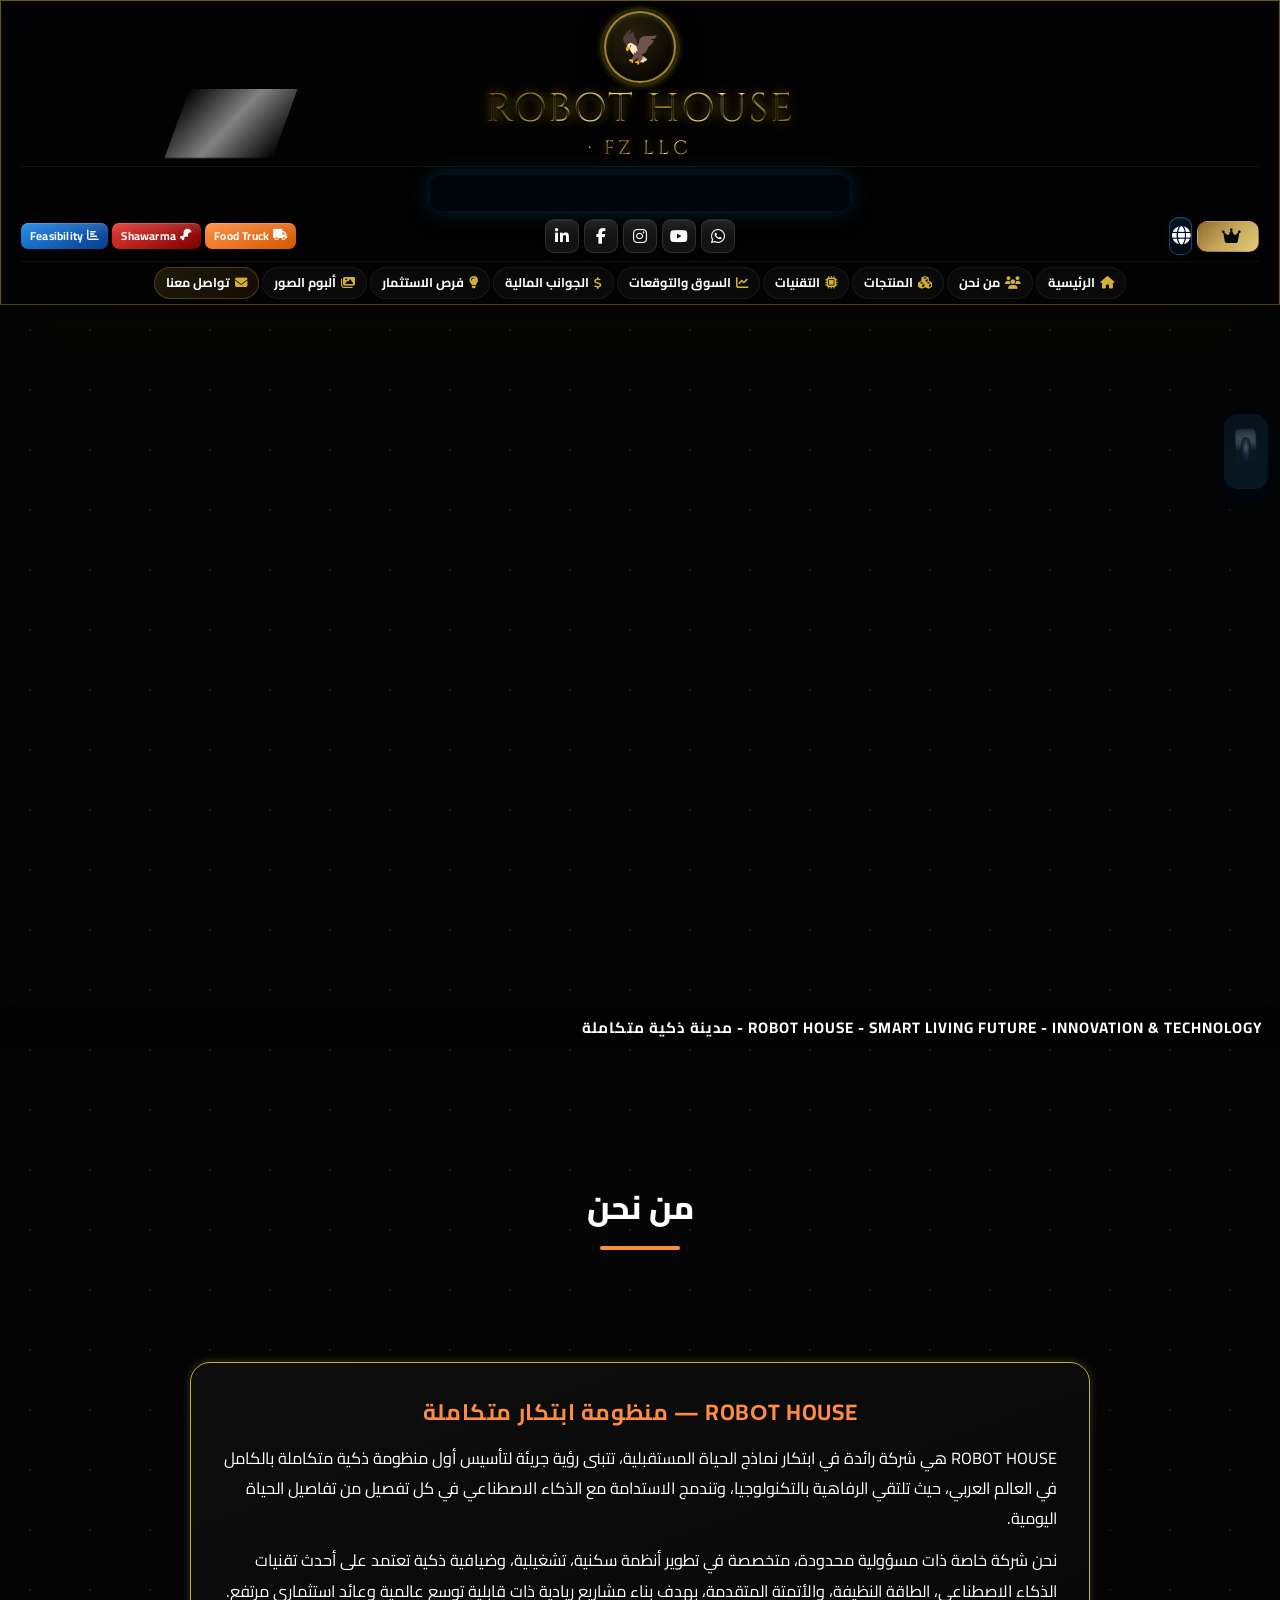
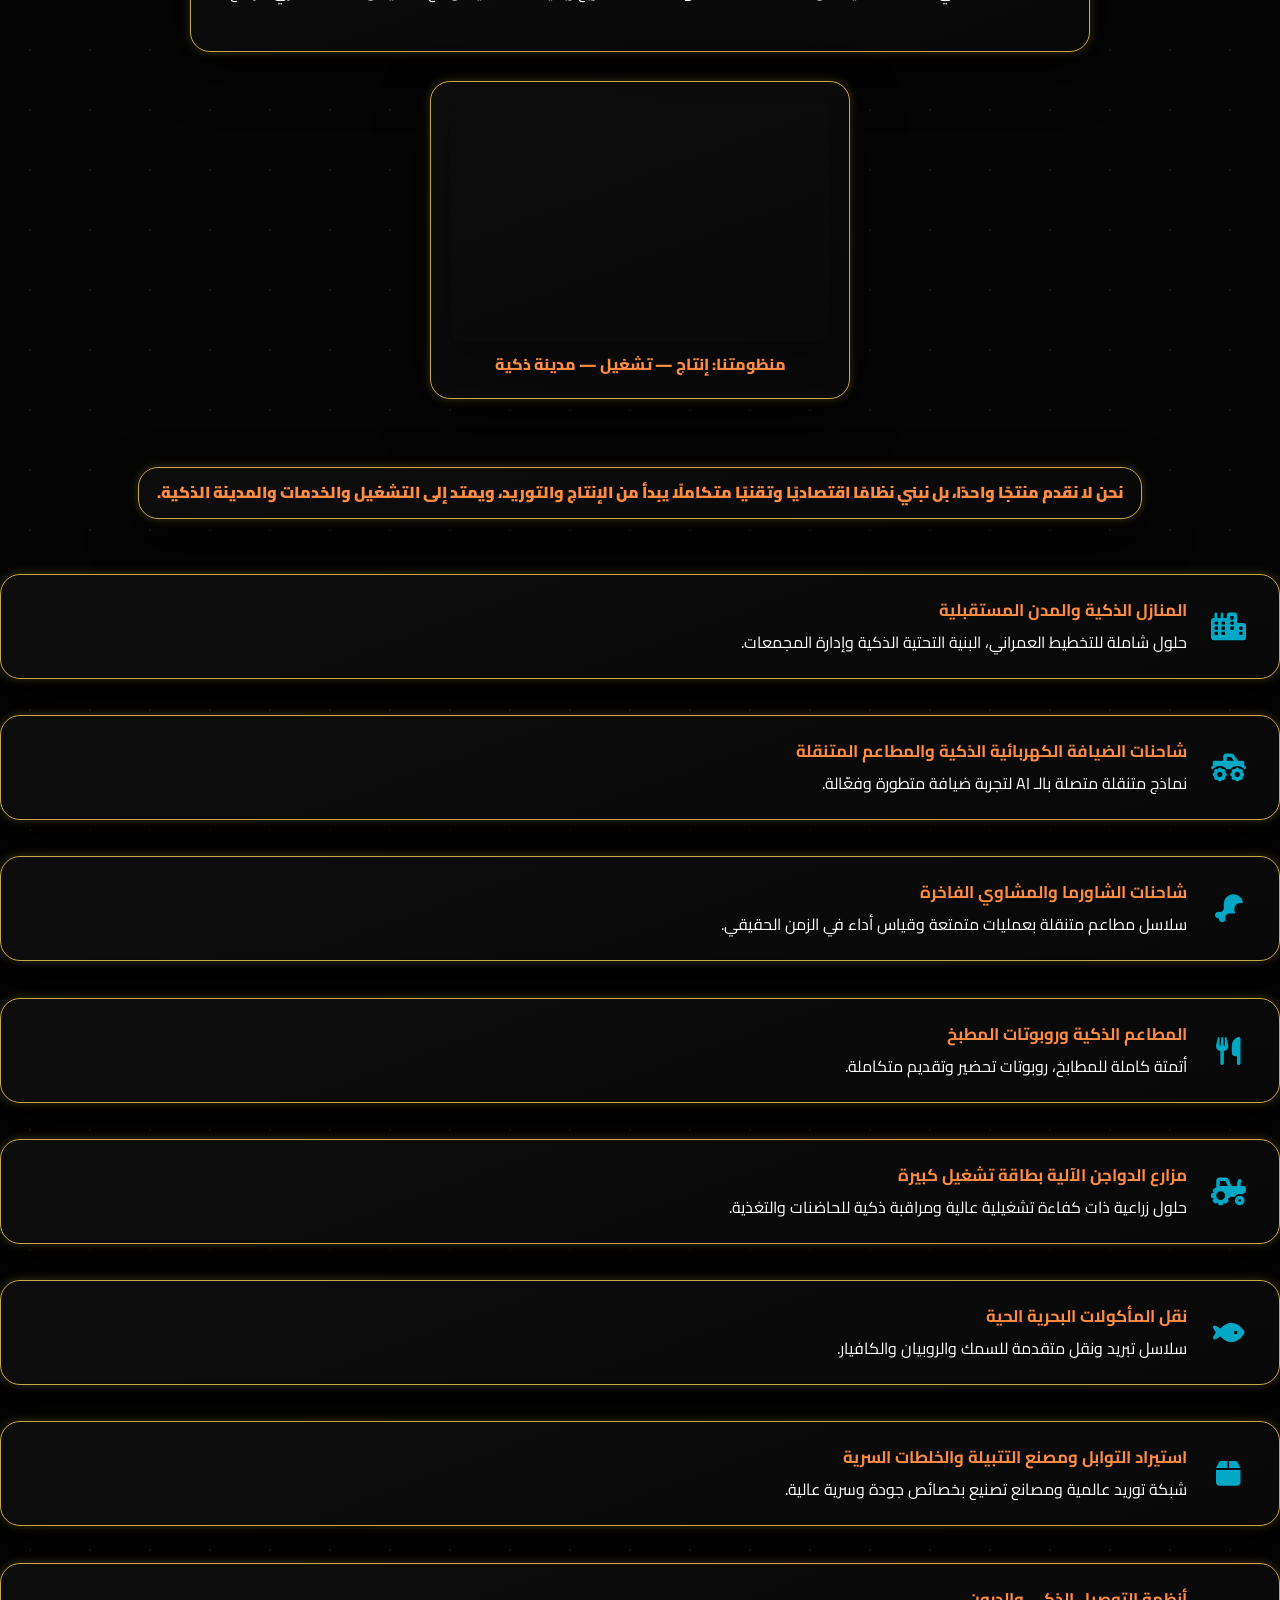
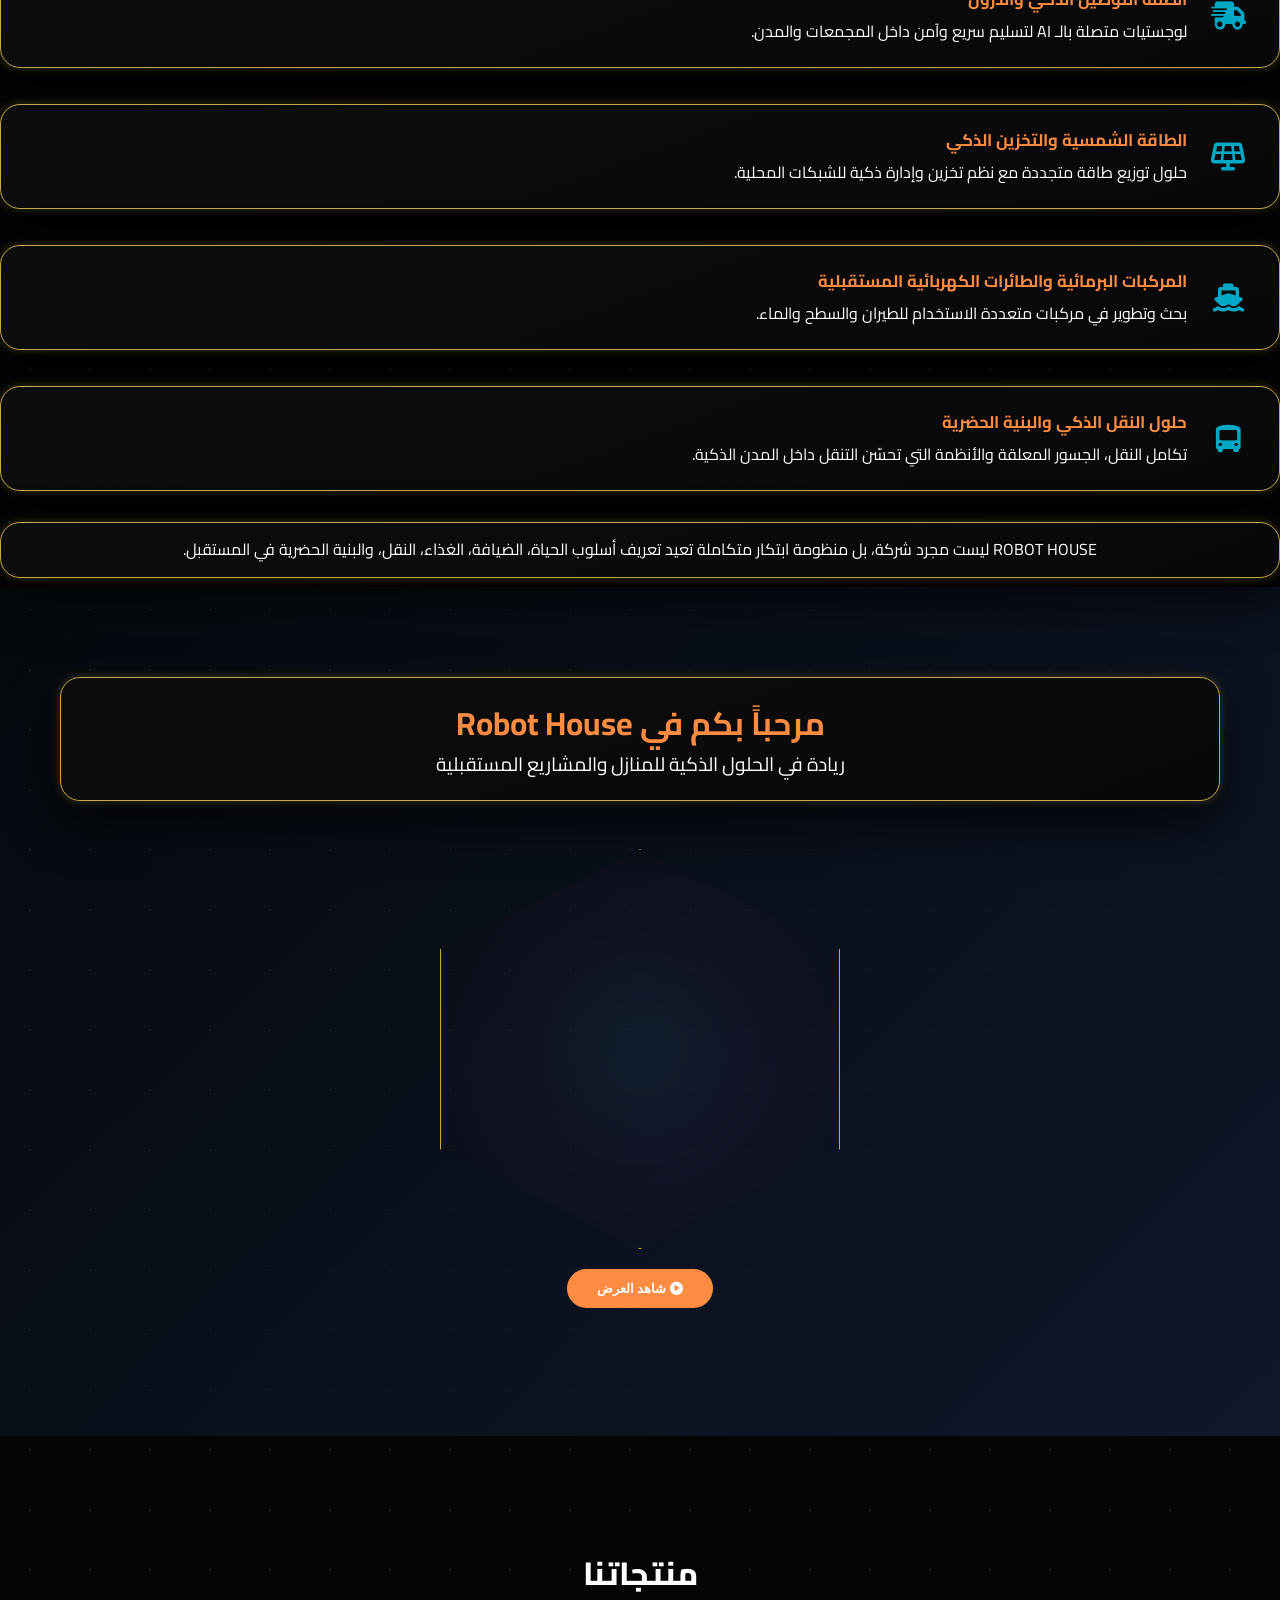
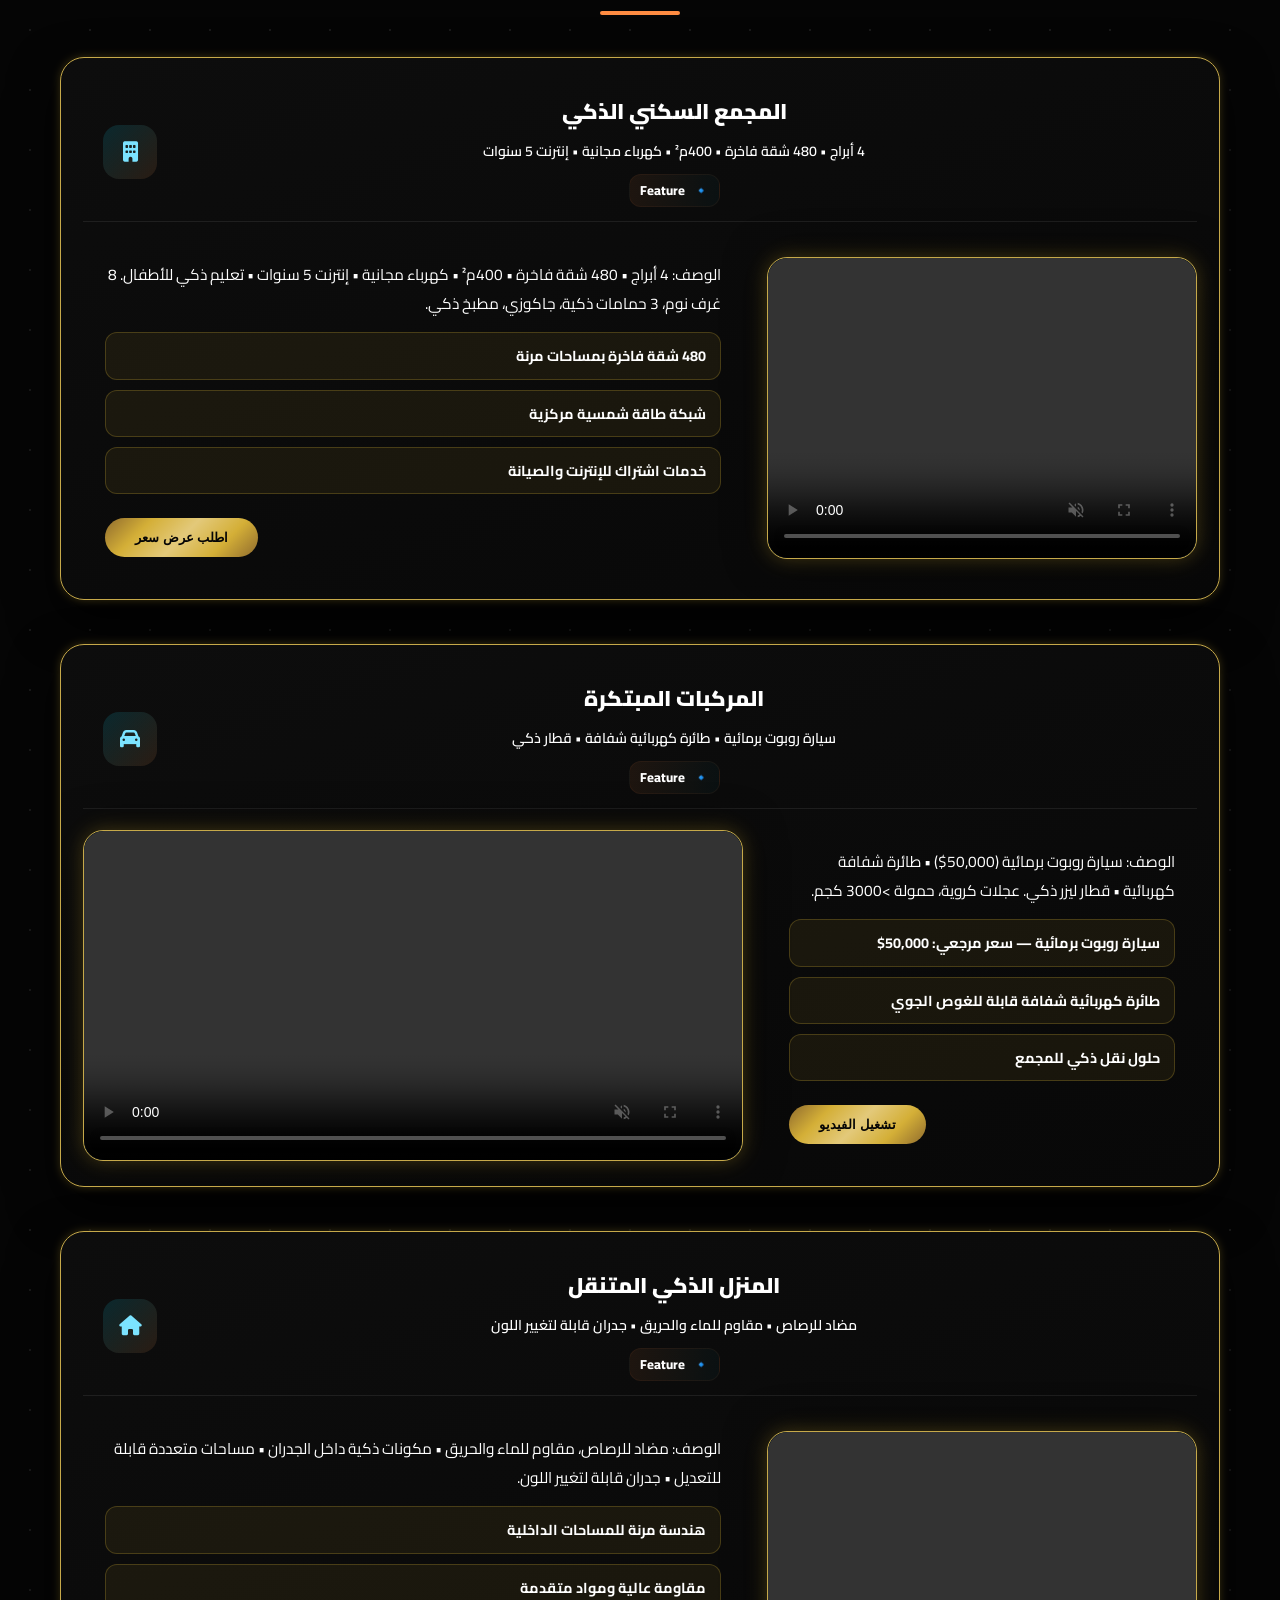
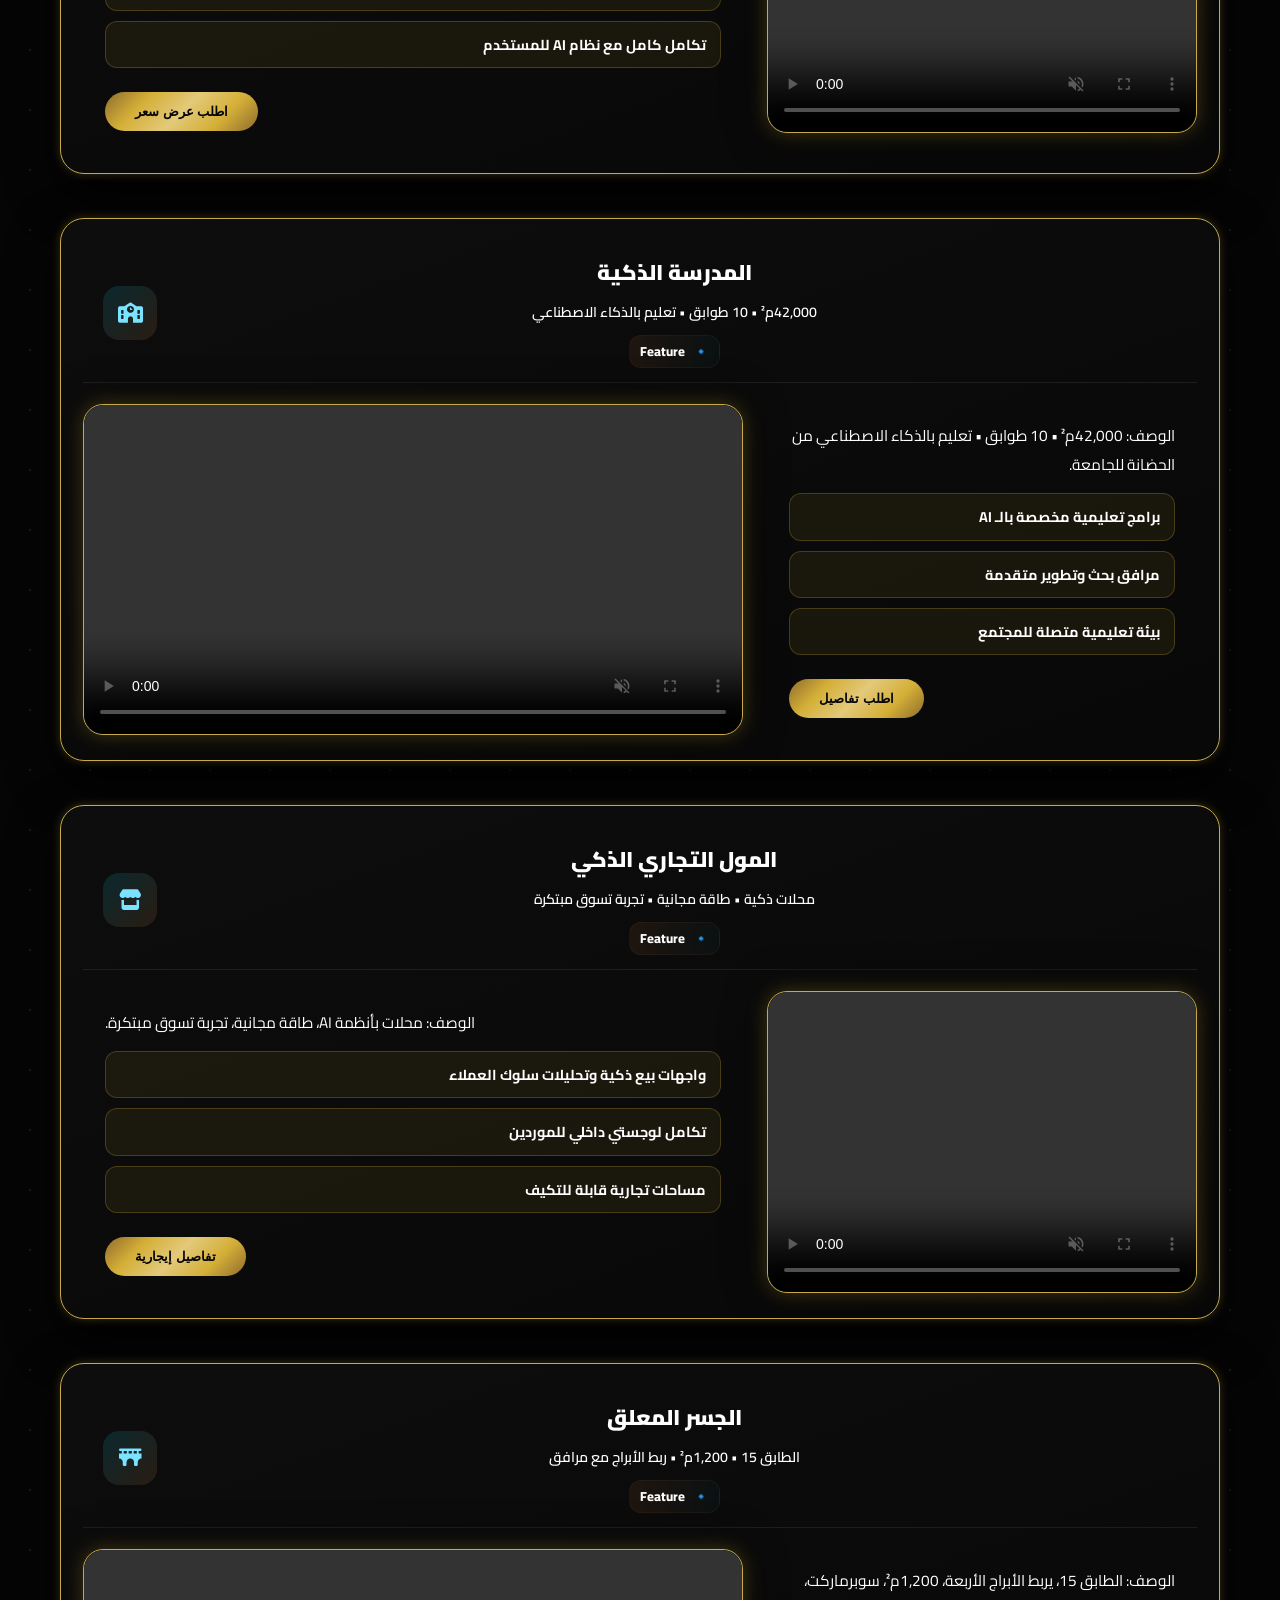
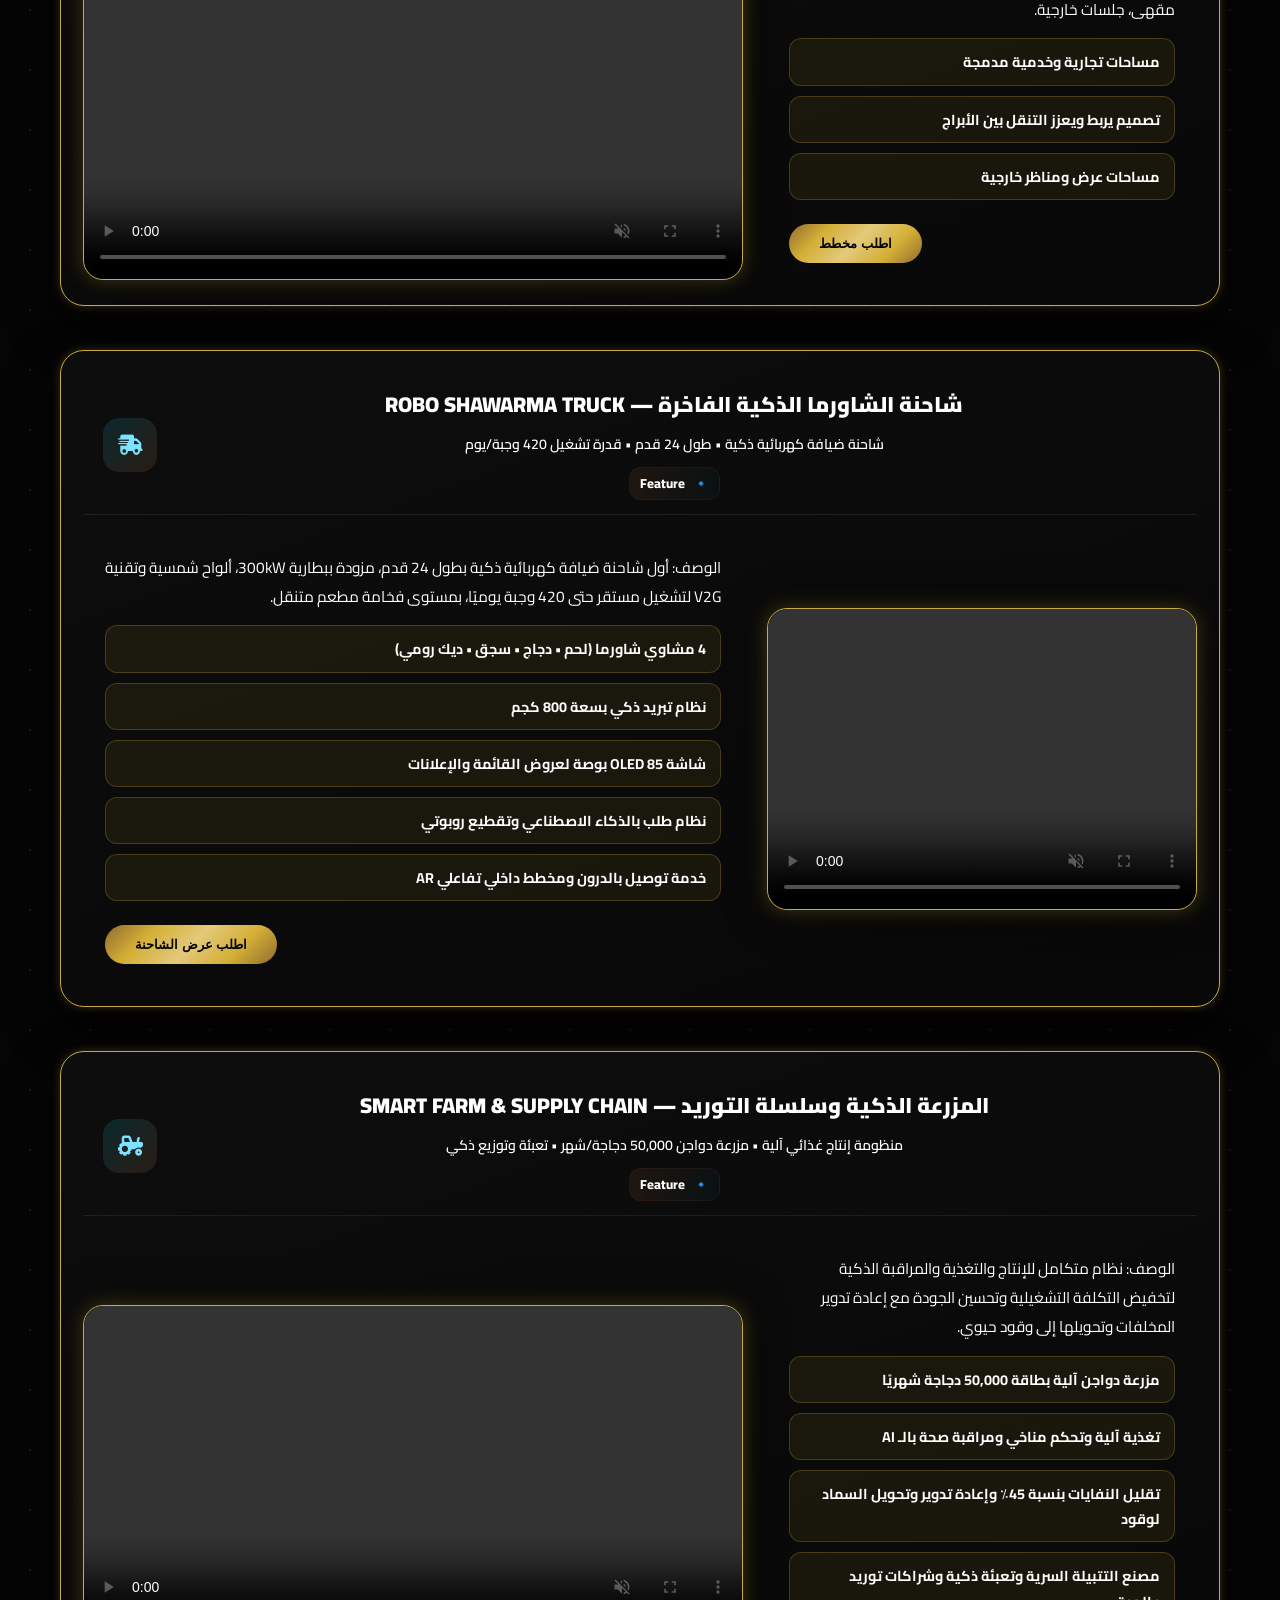
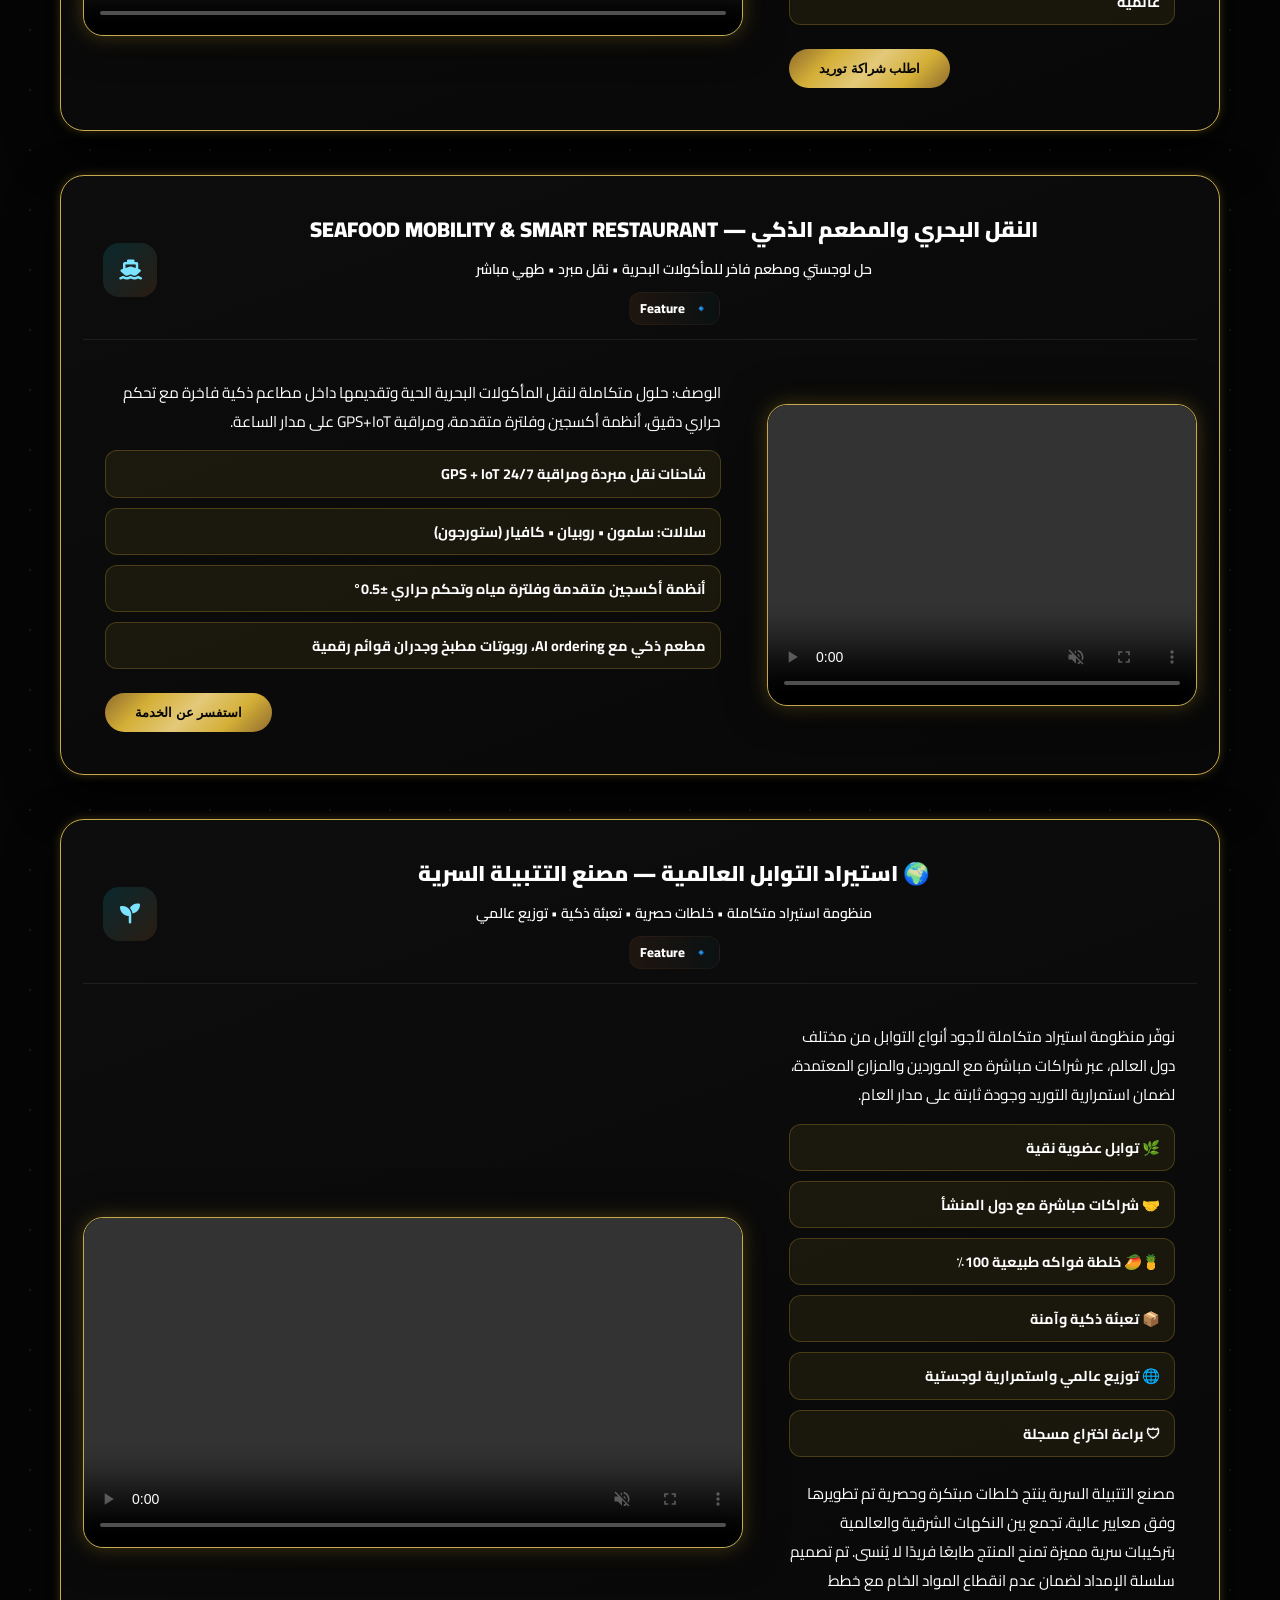
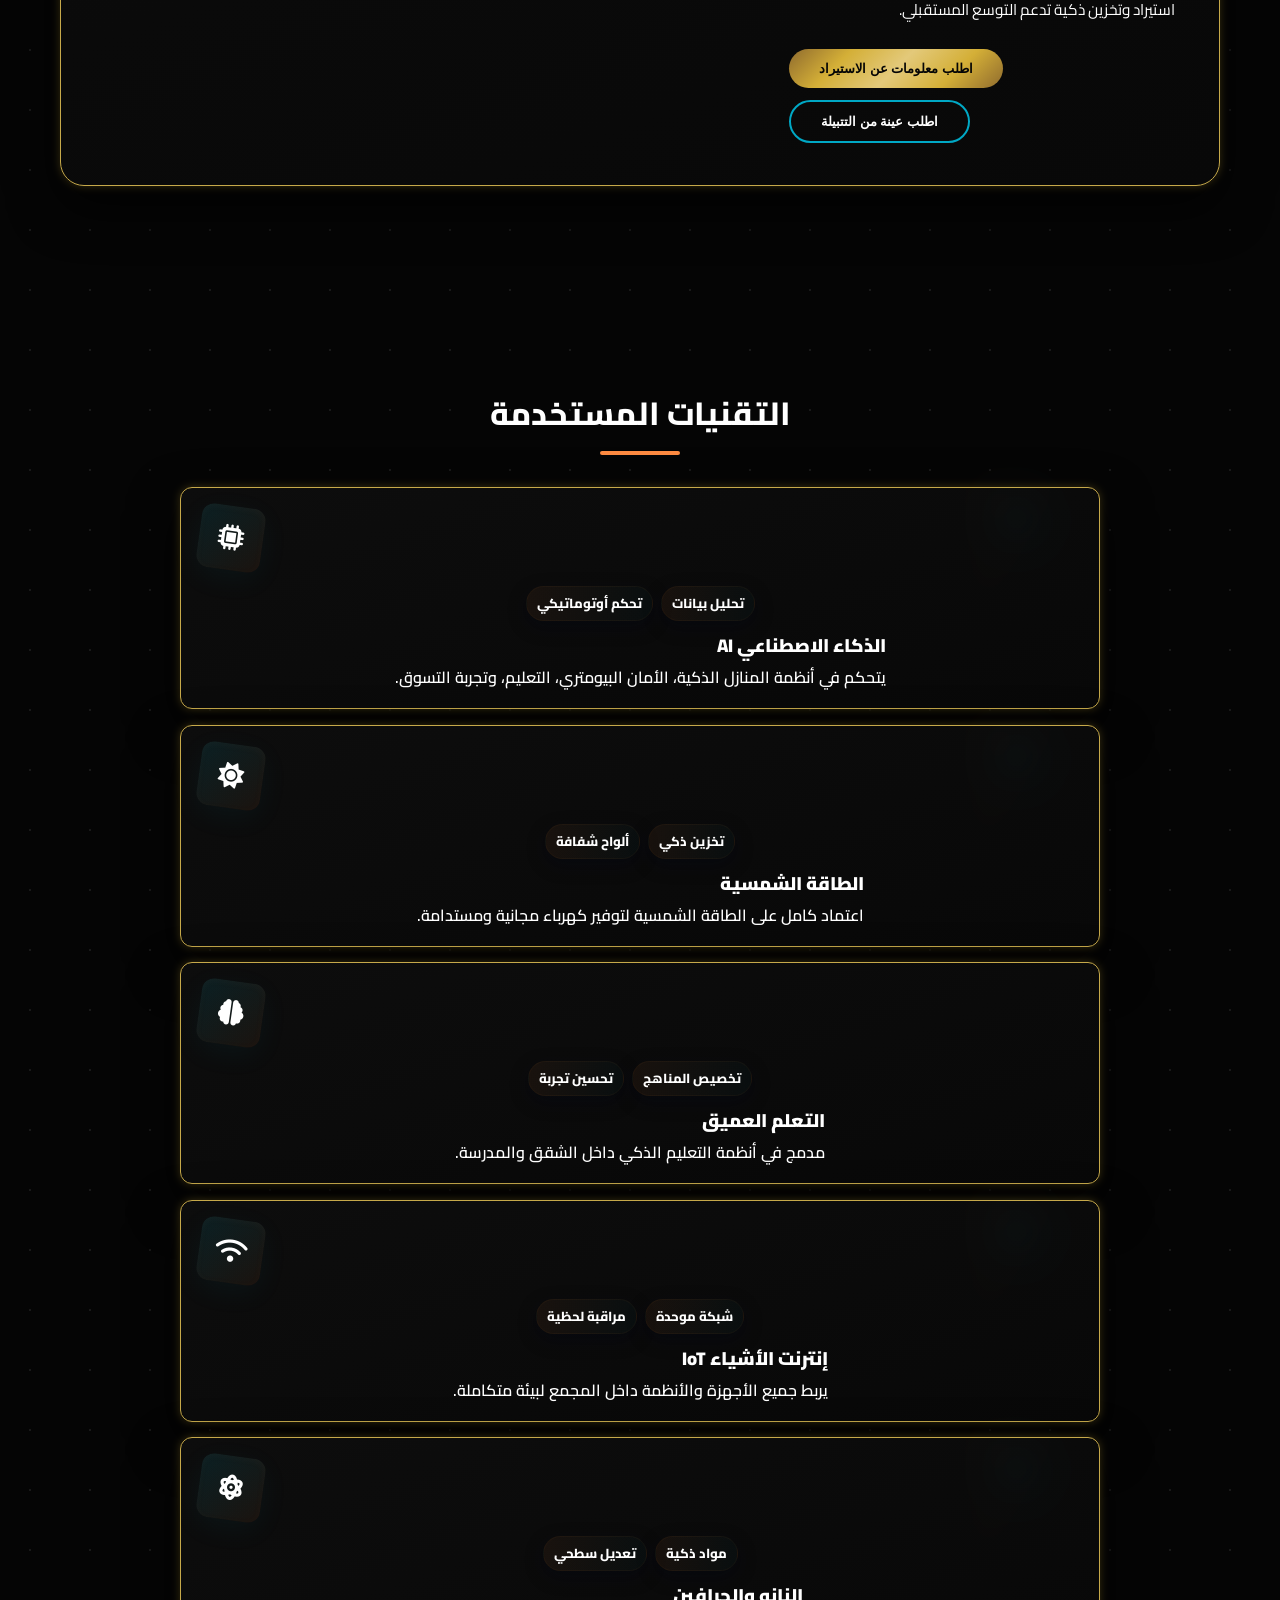
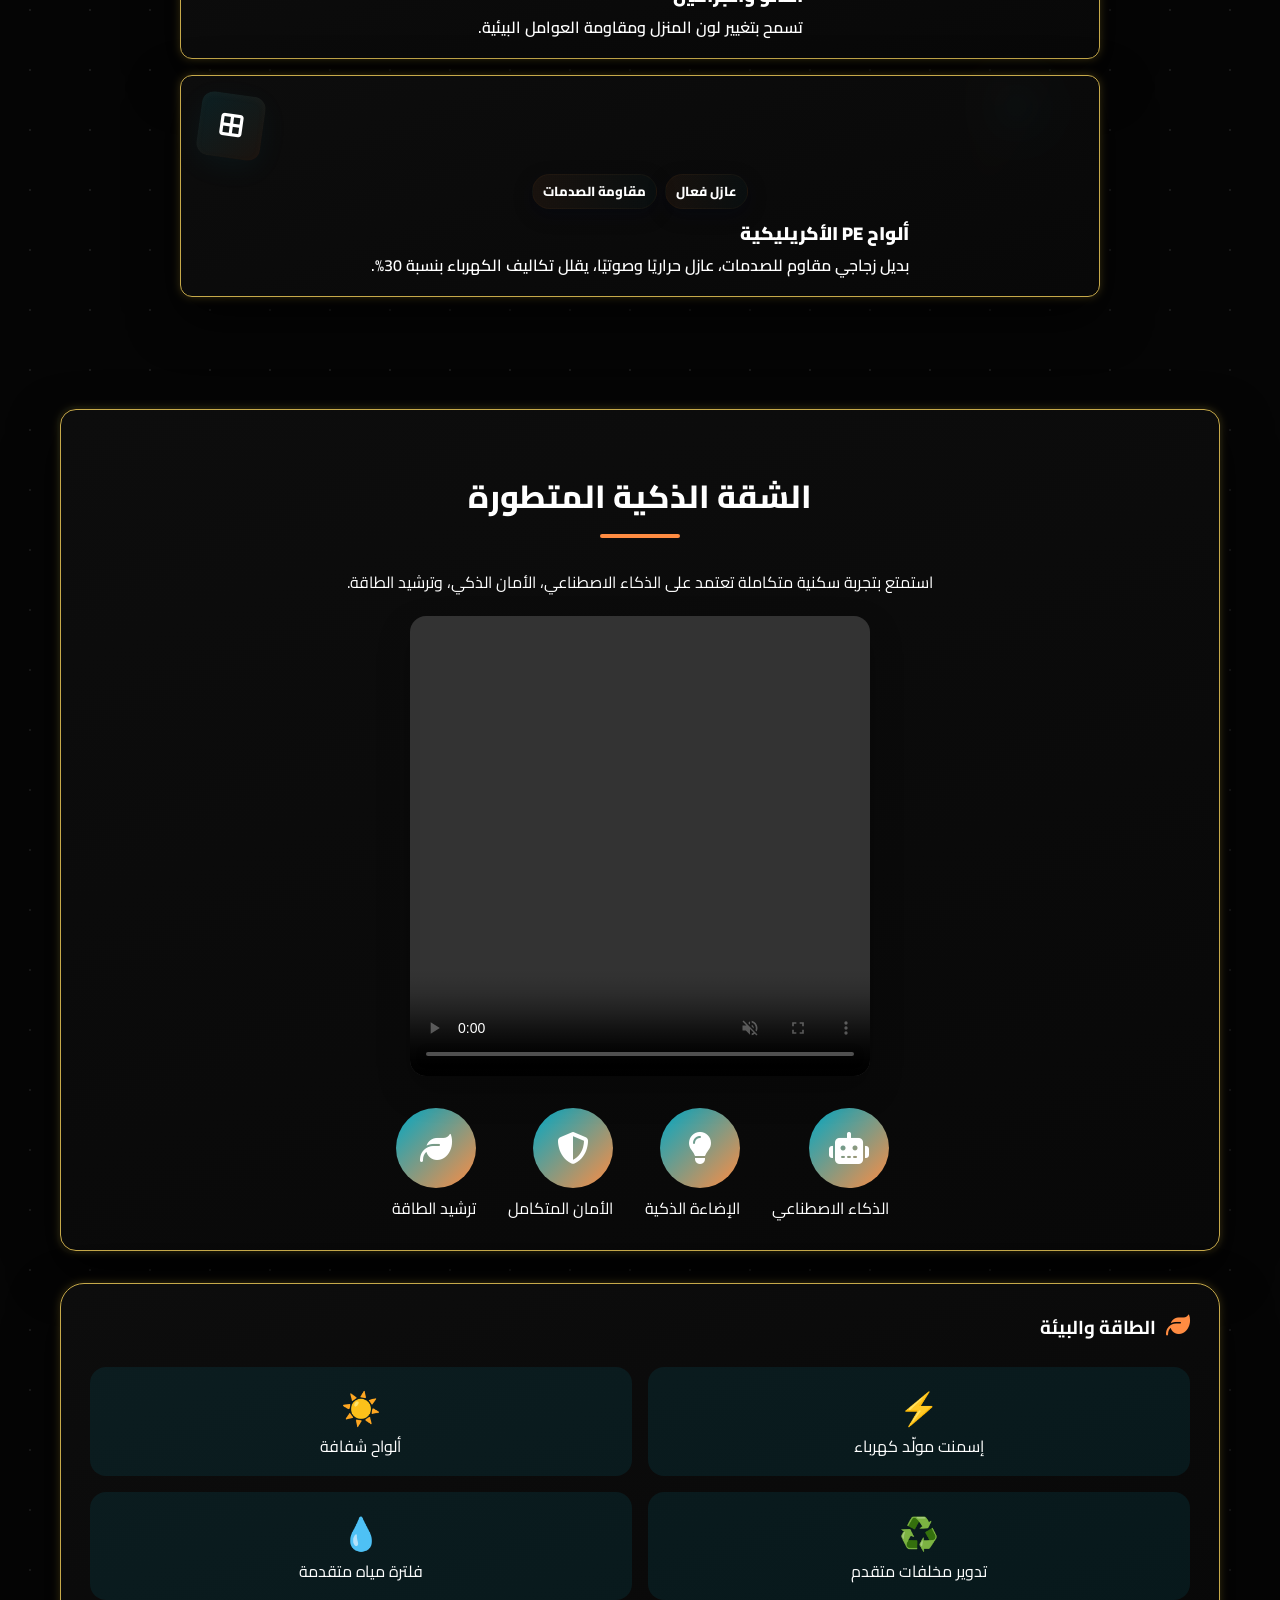
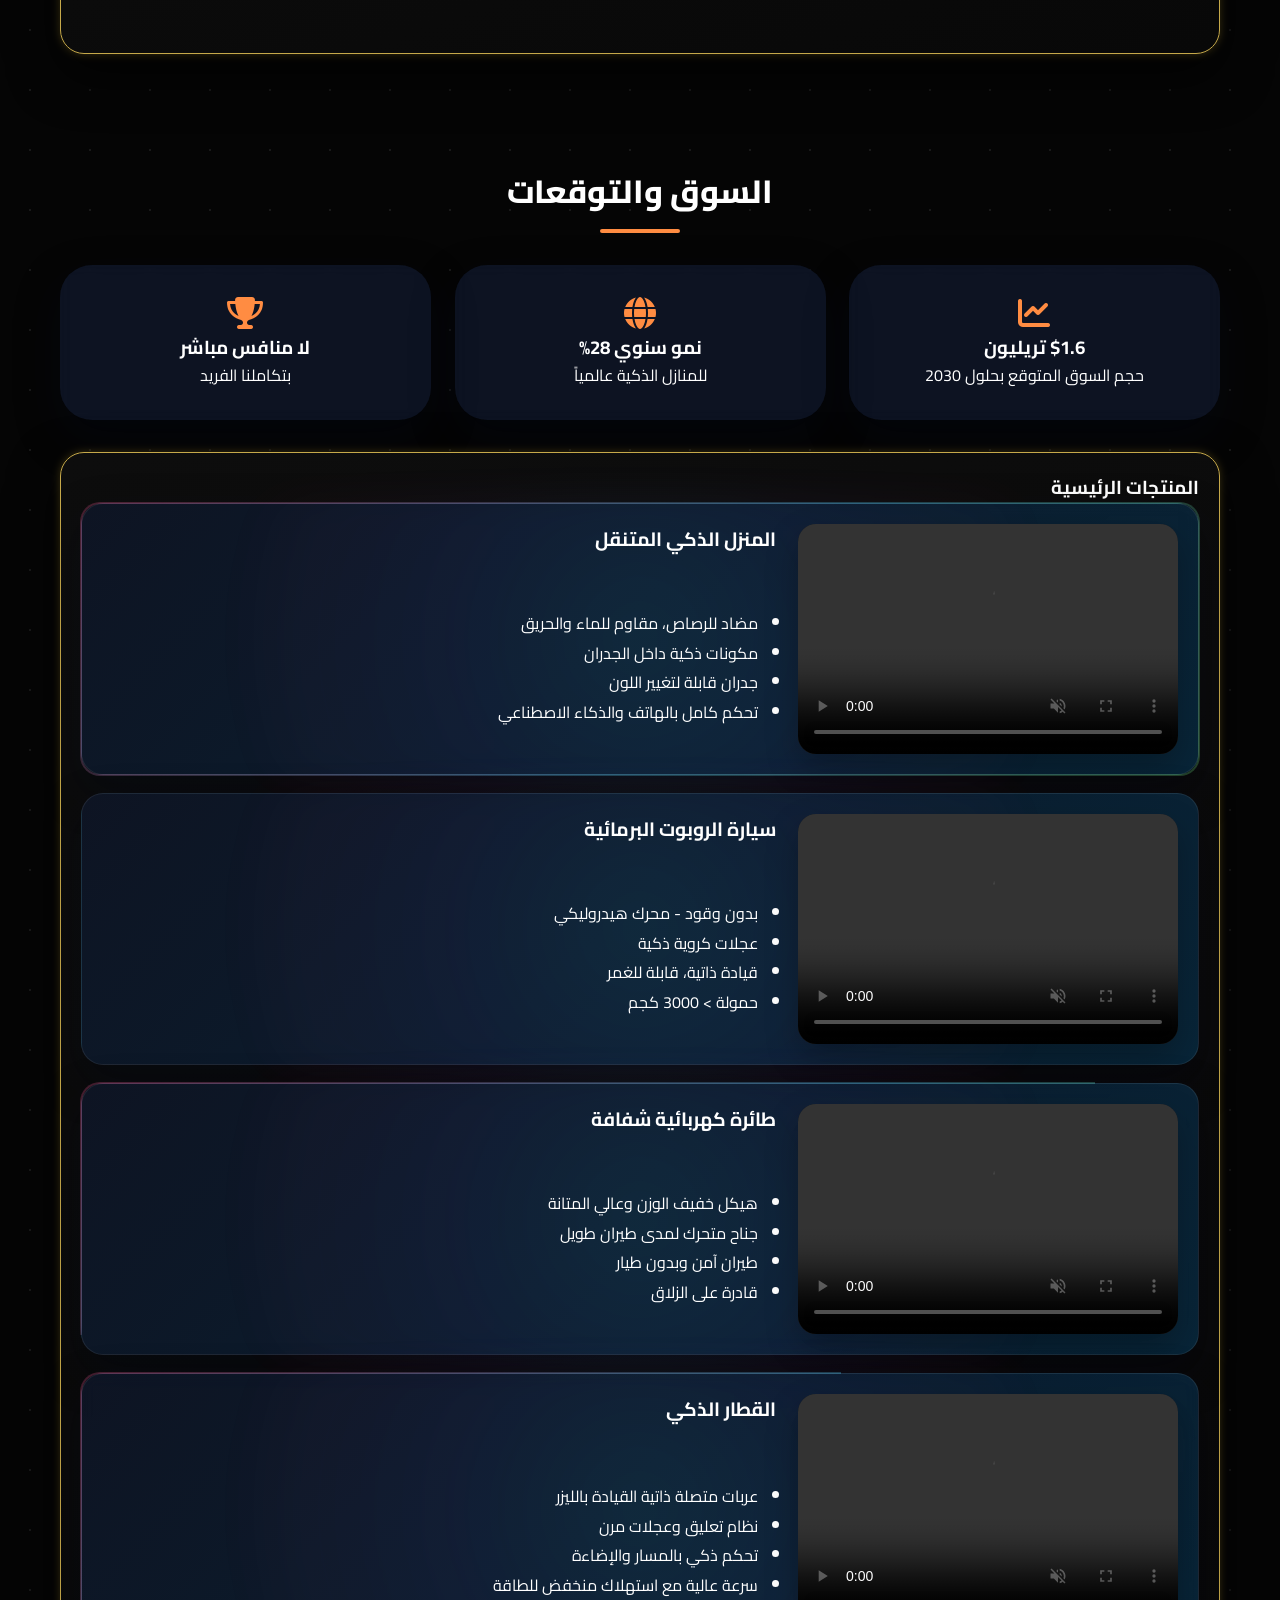
==== commit ab9711d4: "Update index.html" ====
--- a/index.html
+++ b/index.html
@@ -3,15 +3,6 @@
 <head>
     <meta charset="UTF-8">
     <meta name="viewport" content="width=device-width, initial-scale=1.0, viewport-fit=cover">
-    <!-- TikTok Pixel Code Start -->
-<script>
-!function (w, d, t) {
-  w.TiktokAnalyticsObject=t;var ttq=w[t]=w[t]||[];ttq.methods=["page","track","identify","instances","debug","on","off","once","ready","alias","group","enableCookie","disableCookie","holdConsent","revokeConsent","grantConsent"],ttq.setAndDefer=function(t,e){t[e]=function(){t.push([e].concat(Array.prototype.slice.call(arguments,0)))}};for(var i=0;i<ttq.methods.length;i++)ttq.setAndDefer(ttq,ttq.methods[i]);ttq.instance=function(t){for(var e=ttq._i[t]||[],n=0;n<ttq.methods.length;n++)ttq.setAndDefer(e,ttq.methods[n]);return e},ttq.load=function(e,n){var r="https://analytics.tiktok.com/i18n/pixel/events.js",o=n&&n.partner;ttq._i=ttq._i||{},ttq._i[e]=[],ttq._i[e]._u=r,ttq._t=ttq._t||{},ttq._t[e]=+new Date,ttq._o=ttq._o||{},ttq._o[e]=n||{};n=document.createElement("script");n.type="text/javascript",n.async=!0,n.src=r+"?sdkid="+e+"&lib="+t;e=document.getElementsByTagName("script")[0];e.parentNode.insertBefore(n,e)};
-  ttq.load('D7T5E6JC77U4TIUPTFDG');
-  ttq.page();
-}(window, document, 'ttq');
-</script>
-<!-- TikTok Pixel Code End -->
 
     <title>ROBOT HOUSE FZ LLC | مدينة ذكية متكاملة</title>
     <link rel="stylesheet" href="https://cdnjs.cloudflare.com/ajax/libs/font-awesome/6.4.0/css/all.min.css">
@@ -32,6 +23,16 @@
     <link rel="preload" as="video" href="https://robothousefzllc.com/ROBOT%20HOUSE%20Header%20Video.mp4" type="video/mp4" fetchpriority="high">
     <link rel="preload" as="video" href="https://robothousefzllc.com/Smart%20Train%20Video.mp4" type="video/mp4">
     <!-- removed inline styles moved to styles.css -->
+        <!-- TikTok Pixel Code Start -->
+<script>
+!function (w, d, t) {
+  w.TiktokAnalyticsObject=t;var ttq=w[t]=w[t]||[];ttq.methods=["page","track","identify","instances","debug","on","off","once","ready","alias","group","enableCookie","disableCookie","holdConsent","revokeConsent","grantConsent"],ttq.setAndDefer=function(t,e){t[e]=function(){t.push([e].concat(Array.prototype.slice.call(arguments,0)))}};for(var i=0;i<ttq.methods.length;i++)ttq.setAndDefer(ttq,ttq.methods[i]);ttq.instance=function(t){for(var e=ttq._i[t]||[],n=0;n<ttq.methods.length;n++)ttq.setAndDefer(e,ttq.methods[n]);return e},ttq.load=function(e,n){var r="https://analytics.tiktok.com/i18n/pixel/events.js",o=n&&n.partner;ttq._i=ttq._i||{},ttq._i[e]=[],ttq._i[e]._u=r,ttq._t=ttq._t||{},ttq._t[e]=+new Date,ttq._o=ttq._o||{},ttq._o[e]=n||{};n=document.createElement("script");n.type="text/javascript",n.async=!0,n.src=r+"?sdkid="+e+"&lib="+t;e=document.getElementsByTagName("script")[0];e.parentNode.insertBefore(n,e)};
+  ttq.load('D7T5E6JC77U4TIUPTFDG');
+  ttq.page();
+}(window, document, 'ttq');
+</script>
+<!-- TikTok Pixel Code End -->
+
     <style>
       /* Compact social shortcuts for mobile: hide text labels, reduce gaps, remove theme button space */
       @media (max-width: 600px) {
